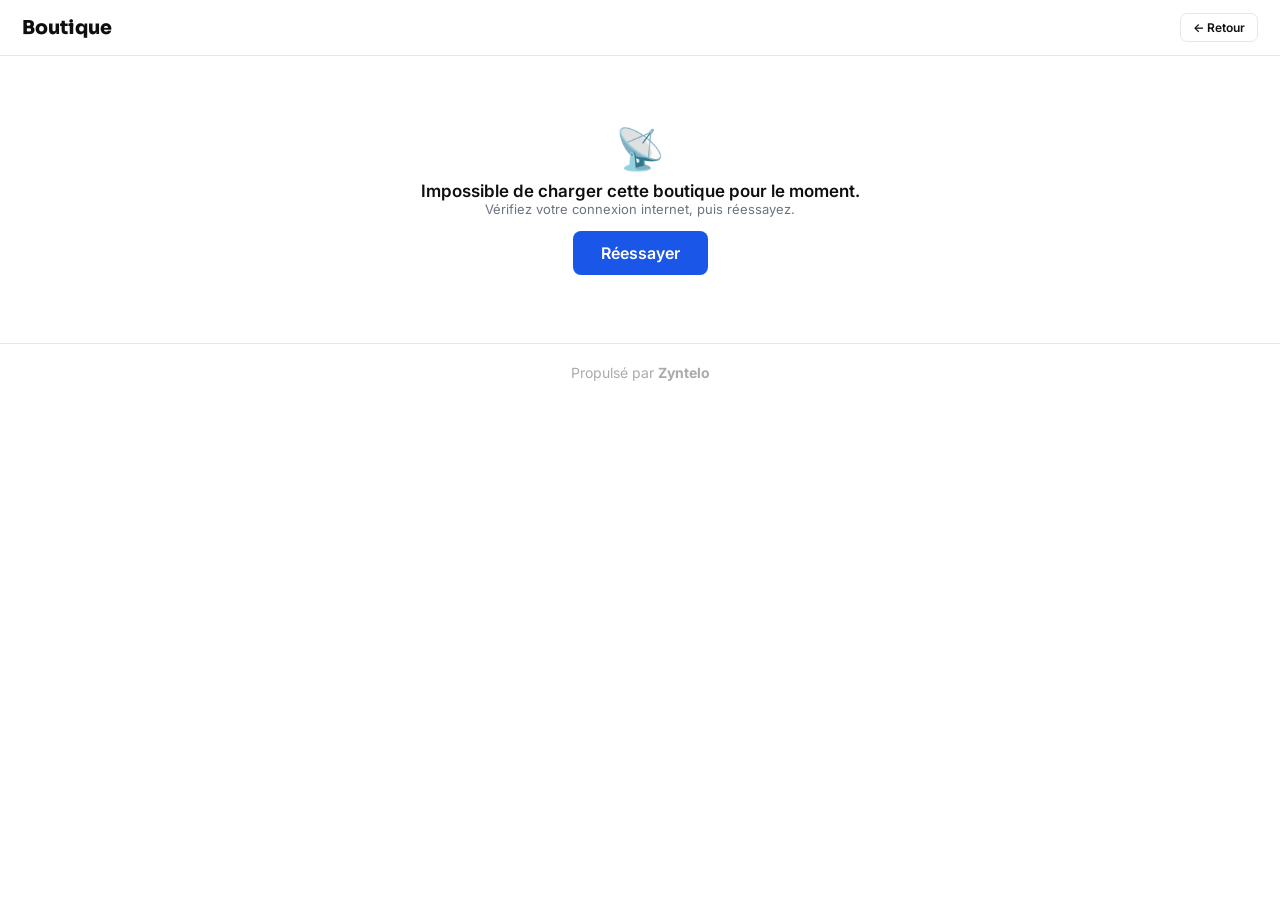
==== index.html @ 94889ce5 "Add files via upload" ====
<!DOCTYPE html>
<html lang="fr">
<head>
<meta charset="UTF-8">
<meta name="viewport" content="width=1024">
<meta name="apple-mobile-web-app-capable" content="yes">
<meta name="apple-mobile-web-app-status-bar-style" content="black-translucent">
<meta name="apple-mobile-web-app-title" content="Zyntelo">
<title>Zyntelo — Marketplace et boutiques en ligne protégées en Côte d'Ivoire</title>
<meta name="description" content="Zyntelo est une marketplace multi-boutiques en Côte d'Ivoire. Créez votre boutique en ligne gratuitement, vendez avec Zyn Assurance (paiement protégé jusqu'à la livraison), gérez vos commandes, livreurs et équipe depuis votre téléphone.">
<link rel="manifest" href="/manifest.json">
<meta name="theme-color" content="#1A56E8">
<link rel="apple-touch-icon" href="/icon-192.png">
<link rel="preconnect" href="https://fonts.googleapis.com">
<link rel="preconnect" href="https://fonts.gstatic.com" crossorigin>
<link rel="stylesheet" href="https://fonts.googleapis.com/css2?family=Inter:wght@400;500;600;700;800&family=Syne:wght@700;800&family=Sora:wght@400;600;700;800&family=Poppins:wght@400;500;600;700;800&family=Roboto:wght@400;500;700&family=Lato:wght@400;700&family=Montserrat:wght@400;500;700;800&family=Nunito:wght@400;600;700;800&family=Playfair+Display:wght@400;600;700;800&display=swap" media="print" onload="this.media='all'">
<link rel="stylesheet" href="/styles.css?v=1">
</head>
<body>

<div id="loading"><div class="spin"></div>Chargement de Zyntelo…<div id="loading-slow" style="display:none;flex-direction:column;align-items:center;gap:14px;margin-top:6px;text-align:center;padding:0 24px"><span style="font-size:18px;color:var(--black);font-weight:600">La connexion est plus lente que prévu.</span><span style="font-size:15px;color:var(--gray);font-weight:500">Vérifiez votre connexion internet, puis réessayez.</span><button type="button" onclick="location.reload()" style="background:var(--blue);color:#fff;border:none;border-radius:10px;padding:14px 32px;font-size:17px;font-weight:700;cursor:pointer">Réessayer</button></div></div>
<script>
// Surveillance indépendante du reste de l'application : si l'écran de
// chargement est toujours affiché après 15 s (réseau lent, ressource
// filtrée, erreur imprévue), on affiche un message clair et un bouton
// « Réessayer » — jamais de chargement infini sans explication. Si le
// chargement aboutit ensuite, l'écran disparaît normalement.
setTimeout(function () {
  var l = document.getElementById('loading');
  var m = document.getElementById('loading-slow');
  if (l && m && !l.classList.contains('hide')) m.style.display = 'flex';
}, 15000);
</script>
<div id="pwa-install-banner" class="pwa-install-banner">
  <div class="pib-ico">📲</div>
  <div class="pib-text"><strong>Installez Zyntelo</strong>Accès rapide depuis votre écran d'accueil, comme une vraie application.</div>
  <button class="pib-btn" onclick="triggerInstall()">Installer</button>
  <button class="pib-close" onclick="hideInstallBanner(true)">✕</button>
</div>
<div id="toast"></div>
<div id="order-notif">
  <div class="on-header">
    <svg class="on-logo" viewBox="0 0 36 36" fill="none" xmlns="http://www.w3.org/2000/svg">
      <rect width="36" height="36" rx="8" fill="#fff" fill-opacity=".15"/>
      <circle cx="18" cy="18" r="12" stroke="#fff" stroke-width="2" fill="none"/>
      <text x="18" y="23" text-anchor="middle" font-family="Syne,sans-serif" font-weight="800" font-size="15" fill="#fff">Z</text>
    </svg>
    <span class="on-brand">Zyntelo</span>
    <span class="on-label">Nouvelle commande</span>
  </div>
  <div class="on-body">
    <div class="on-title">🛒 Commande reçue !</div>
    <div class="on-row"><span class="on-row-lbl">Client</span><span class="on-row-val" id="on-prenom"></span></div>
    <div class="on-row"><span class="on-row-lbl">Ville</span><span class="on-row-val" id="on-ville"></span></div>
    <div class="on-row"><span class="on-row-lbl">Quartier</span><span class="on-row-val" id="on-qrt"></span></div>
    <div class="on-row"><span class="on-row-lbl">Téléphone</span><span class="on-row-val" id="on-tel"></span></div>
    <div class="on-row"><span class="on-row-lbl">Produit</span><span class="on-row-val" id="on-prod"></span></div>
    <div class="on-total">
      <span class="on-total-lbl">Total à encaisser</span>
      <span class="on-total-val" id="on-total"></span>
    </div>
  </div>
  <div class="on-footer">
    <button class="on-close" onclick="closeOrderNotif()">Fermer</button>
    <button class="on-view" onclick="goToOrdersFromNotif()">Voir la commande →</button>
  </div>
</div>
<button id="mobile-menu-btn" onclick="toggleMobileSidebar()" aria-label="Menu">☰</button>
<div id="mobile-sidebar-overlay" onclick="closeMobileSidebar()"></div>

<!-- ═══════════════════════════════════════
     LANDING
═══════════════════════════════════════ -->
<div id="s-land" class="screen nl-screen">
  <nav class="nl-nav">
    <div class="nl-wrap nl-nav-inner">
      <div class="nl-logo"><span class="nl-logo-mark">Z</span>Zyntelo</div>
      <div class="nl-nav-btns">
        <button class="nl-nav-ghost" onclick="go('s-about')">À propos</button>
        <button class="nl-nav-ghost" onclick="goToMarketplace()">🛒 Marketplace</button>
        <button class="nl-nav-ghost" id="land-myspace-btn" style="display:none" onclick="goToMySpace()">📂 Mon espace</button>
        <button class="nl-nav-ghost" id="land-logout-btn" style="display:none;color:#FF6B6B" onclick="logout()">Déconnexion</button>
        <button class="nl-nav-ghost" onclick="showPerfLog()" style="font-size:9px;opacity:.15" title="Diagnostic performance">📊</button>
        <button class="nl-nav-ghost" onclick="go('s-login')">Se connecter</button>
        <button class="nl-nav-btn" onclick="go('s-register')">Créer ma boutique</button>
      </div>
    </div>
  </nav>

  <header class="nl-hero">
    <div class="nl-hero-glow"></div>
    <div class="nl-wrap">
      <div class="nl-badge-free"><span class="nl-dot"></span>1 mois d'essai gratuit — sans engagement</div>
      <h1>Votre boutique en ligne,<br><span class="nl-grad">prête en quelques minutes</span></h1>
      <p>Zyntelo donne aux commerçants africains tous les outils pour vendre en ligne, gérer leurs commandes et faire grandir leur activité — sans complexité, sans gros budget.</p>
      <div class="nl-cta">
        <button class="nl-btn-primary" onclick="go('s-register')">Créer ma boutique gratuitement →</button>
        <button class="nl-btn-ghost" onclick="demoPreview()">👁 Voir une démo</button>
      </div>
      <div class="nl-hero-note">Aucune carte requise pour commencer · Configuration en 5 minutes</div>
    </div>
  </header>

  <div class="nl-wrap">
    <div class="nl-trust nl-reveal">
      <div class="nl-trust-item"><div class="nl-trust-num">5 min</div><div class="nl-trust-lbl">pour ouvrir sa boutique</div></div>
      <div class="nl-trust-item"><div class="nl-trust-num">0 F</div><div class="nl-trust-lbl">le premier mois</div></div>
      <div class="nl-trust-item"><div class="nl-trust-num">100%</div><div class="nl-trust-lbl">depuis le téléphone</div></div>
    </div>
  </div>

  <section class="nl-section" style="background:linear-gradient(160deg,#0B2D8C,#1A56E8);padding:56px 0">
    <div class="nl-wrap">
      <div class="nl-section-head nl-reveal">
        <div class="nl-eyebrow" style="color:rgba(255,255,255,0.7)">Notre différence</div>
        <h2 style="color:#fff">🛡️ Zyn Assurance — le paiement protégé</h2>
        <p style="color:rgba(255,255,255,0.85)">Le client est protégé. Le marchand est protégé.</p>
      </div>
    </div>
  </section>

  <section class="nl-section">
    <div class="nl-wrap">
      <div class="nl-section-head nl-reveal">
        <div class="nl-eyebrow">Tout-en-un</div>
        <h2>Tout ce qu'il faut pour vendre</h2>
        <p>Une seule plateforme, pensée pour les vendeurs. Pas besoin de dix applications différentes.</p>
      </div>
      <div class="nl-grid">
        <div class="nl-card nl-reveal"><div class="nl-card-ico">🛒</div><h3>Marketplace commune</h3><p>Votre boutique est aussi visible sur la Marketplace Zyntelo, où des clients découvrent des centaines de produits — une source de visibilité en plus de votre lien personnel.</p></div>
        <div class="nl-card nl-reveal"><div class="nl-card-ico">💬</div><h3>Messagerie directe</h3><p>Vos clients peuvent vous écrire directement depuis la fiche produit, quand ils sont dans un autre pays — et payer directement avec Zyn Assurance.</p></div>
        <div class="nl-card nl-reveal"><div class="nl-card-ico">🏪</div><h3>Boutique personnalisée</h3><p>Couleurs, logo, bannière, nom de domaine propre. Votre boutique vous ressemble, partageable par un simple lien.</p></div>
        <div class="nl-card nl-reveal"><div class="nl-card-ico">📦</div><h3>Produits &amp; stocks</h3><p>Fiches produits avec variantes, gestion du stock en temps réel, alertes automatiques.</p></div>
        <div class="nl-card nl-reveal"><div class="nl-card-ico">🛵</div><h3>Livreurs intégrés</h3><p>Assignez vos livraisons à vos livreurs directement depuis Zyntelo, avec leur propre espace de suivi.</p></div>
        <div class="nl-card nl-reveal"><div class="nl-card-ico">📋</div><h3>Commandes en direct</h3><p>Recevez et validez vos commandes en un clic, avec notification instantanée sur votre téléphone.</p></div>
        <div class="nl-card nl-reveal"><div class="nl-card-ico">📈</div><h3>Statistiques claires</h3><p>Chiffre d'affaires, bénéfices, performances — suivez tout en temps réel, sans calcul manuel.</p></div>
        <div class="nl-card nl-reveal"><div class="nl-card-ico">🔥</div><h3>Promotions intelligentes</h3><p>Créez des offres à paliers pour vendre plus, et fidélisez vos clients facilement.</p></div>
        <div class="nl-card nl-reveal"><div class="nl-card-ico">👥</div><h3>Gestion d'équipe</h3><p>Ajoutez des gérants avec des accès limités et sécurisés pour vous aider au quotidien.</p></div>
      </div>
    </div>
  </section>

  <section class="nl-section" style="padding-top:20px;">
    <div class="nl-wrap">
      <div class="nl-section-head nl-reveal">
        <div class="nl-eyebrow">Tarif unique</div>
        <h2>Simple et transparent</h2>
      </div>
      <div class="nl-pricing nl-reveal">
        <div class="nl-pricing-glow"></div>
        <div class="nl-free-tag">★ 1er mois offert</div>
        <h3>Accès complet</h3>
        <div class="nl-price-line"><span class="nl-price-amt">5 000</span> <span class="nl-price-per">F CFA / mois</span></div>
        <div class="nl-sub">après votre mois gratuit · sans engagement · résiliable à tout moment</div>
        <ul>
          <li><span class="nl-check">✓</span> Toutes les fonctionnalités, sans restriction</li>
          <li><span class="nl-check">✓</span> Mises à jour incluses en continu</li>
          <li><span class="nl-check">✓</span> Paiement automatique Mobile Money &amp; carte</li>
          <li><span class="nl-check">✓</span> Support et centre d'aide intégré</li>
        </ul>
        <button class="nl-btn-primary" style="width:100%;justify-content:center;" onclick="go('s-register')">Commencer gratuitement</button>
      </div>
    </div>
  </section>

  <section class="nl-final">
    <div class="nl-wrap">
      <h2 class="nl-reveal">Prêt à lancer votre boutique ?</h2>
      <p class="nl-reveal">Rejoignez les entrepreneurs qui font grandir le commerce digital africain.</p>
      <button class="nl-btn-primary nl-reveal" onclick="go('s-register')" style="font-size:17px;padding:17px 38px;">Créer ma boutique maintenant →</button>
    </div>
  </section>

  <div class="empreinte-wrap" id="empreinte-strip-wrap" style="display:none">
    <p class="empreinte-label">Ils nous font confiance</p>
    <div class="empreinte-track" id="empreinte-strip-track"></div>
  </div>

  <footer class="nl-footer">
    <div class="nl-wrap">
      <div class="nl-logo"><span class="nl-logo-mark">Z</span>Zyntelo</div>
      <p>Pour faire grandir le commerce digital africain.</p>
      <p style="margin-top:14px"><a onclick="go('s-privacy')" style="color:#8B95AD;text-decoration:underline;cursor:pointer;font-size:13px">Politique de confidentialité</a></p>
      <p style="margin-top:10px;opacity:0.6;">© 2026 Zyntelo · Tous droits réservés</p>
    </div>
  </footer>
</div>

<!-- ═══════════════════════════════════════
     À PROPOS
═══════════════════════════════════════ -->
<div id="s-about" class="screen">
  <nav class="land-nav">
    <div class="zlogo"><svg class="zlogo-svg" viewBox="0 0 36 36"><rect width="36" height="36" rx="8" fill="#1A56E8"/><text x="4" y="28" font-family="Syne,sans-serif" font-weight="800" font-size="24" fill="white">Z</text><circle cx="18" cy="5" r="3" fill="white"/></svg><span class="zlogo-name">Zyntelo</span></div>
    <div class="land-nav-btns">
      <button class="btn btn-ghost" onclick="go('s-land')">← Accueil</button>
    </div>
  </nav>
  <div class="about-wrap">
    <div class="about-card">
      <img id="about-photo" src="" style="display:none" class="about-photo-img">
      <div id="about-photo-placeholder" class="about-photo-placeholder">👤</div>
      <div class="about-name" id="about-name">Bethuel Ibo</div>
      <div class="about-title" id="about-title">Fondateur &amp; CEO de Zyntelo</div>
      <div class="about-bio" id="about-bio"></div>
    </div>
    <div class="reviews-section">
      <h3 class="reviews-title">À propos de nos utilisateurs</h3>
      <div class="reviews-summary">
        <span class="reviews-summary-stars" id="reviews-avg-stars">☆☆☆☆☆</span>
        <span id="reviews-avg-text" style="font-size:13px;color:var(--gray)"></span>
      </div>
      <div id="reviews-list"></div>
    </div>
  </div>
</div>
<div id="s-privacy" class="screen">
  <nav class="land-nav">
    <div class="zlogo"><svg class="zlogo-svg" viewBox="0 0 36 36"><rect width="36" height="36" rx="8" fill="#1A56E8"/><text x="4" y="28" font-family="Syne,sans-serif" font-weight="800" font-size="24" fill="white">Z</text><circle cx="18" cy="5" r="3" fill="white"/></svg><span class="zlogo-name">Zyntelo</span></div>
    <div class="land-nav-btns">
      <button class="btn btn-ghost" onclick="go('s-land')">← Accueil</button>
    </div>
  </nav>
  <div class="about-wrap">
    <div class="about-card" style="text-align:left">
      <h2 style="font-family:'Sora',sans-serif;font-weight:800;margin-bottom:6px">Politique de confidentialité</h2>
      <p style="color:var(--gray);font-size:13px;margin-bottom:24px">Dernière mise à jour : juillet 2026</p>

      <h3 style="font-size:16px;margin:20px 0 8px">1. Qui sommes-nous</h3>
      <p style="color:var(--ink2);line-height:1.7">Zyntelo est une plateforme de marketplace multi-boutiques qui met en relation des marchands et des clients en Afrique. Cette politique explique quelles données nous collectons, pourquoi, et comment elles sont protégées — pour les clients, les marchands, leurs gérants, et les livreurs.</p>

      <h3 style="font-size:16px;margin:20px 0 8px">2. Données que nous collectons</h3>
      <p style="color:var(--ink2);line-height:1.7"><strong>Clients :</strong> nom, numéro de téléphone, ville, quartier, et — si vous créez un compte — votre email et mot de passe (jamais stocké en clair). Historique de commandes, favoris, et messages échangés avec les marchands (y compris images ou fichiers envoyés dans le chat).</p>
      <p style="color:var(--ink2);line-height:1.7"><strong>Marchands et gérants :</strong> nom, email, numéro de téléphone, informations de la boutique (nom, logo, description), et mot de passe (jamais stocké en clair).</p>
      <p style="color:var(--ink2);line-height:1.7"><strong>Livreurs :</strong> nom, numéro de téléphone, photo de profil, et si le marchand les demande, une copie recto/verso de la pièce d'identité — conservée de façon strictement privée, jamais accessible publiquement.</p>
      <p style="color:var(--ink2);line-height:1.7"><strong>Paiements :</strong> lorsque vous payez sur Zyntelo (abonnement marchand ou "Zyn Assurance"), la transaction est traitée par notre prestataire de paiement partenaire. Nous ne recevons et ne stockons jamais votre numéro de carte bancaire complet ni vos codes secrets — seule une référence de transaction est conservée de notre côté.</p>

      <h3 style="font-size:16px;margin:20px 0 8px">3. Zyn Assurance — paiements protégés</h3>
      <p style="color:var(--ink2);line-height:1.7">Lorsqu'un client paie via Zyn Assurance, les fonds transitent par le compte de Zyntelo chez son prestataire de paiement, le temps que la commande soit confirmée (ou automatiquement après 7 jours). Ce mécanisme sert uniquement à sécuriser la transaction entre client et marchand — Zyntelo ne conserve ces fonds à aucun moment comme les siens propres.</p>

      <h3 style="font-size:16px;margin:20px 0 8px">4. Avec qui vos données sont partagées</h3>
      <p style="color:var(--ink2);line-height:1.7">Nous faisons appel à des prestataires techniques pour faire fonctionner Zyntelo : un hébergeur de base de données sécurisé, un service d'envoi d'emails transactionnels, et un ou plusieurs prestataires de paiement agréés. Ces prestataires n'accèdent à vos données que dans la stricte mesure nécessaire à leur service, et n'ont pas le droit de les utiliser à d'autres fins. <strong>Zyntelo ne vend ni ne partage vos données à des fins publicitaires ou commerciales.</strong></p>

      <h3 style="font-size:16px;margin:20px 0 8px">5. Messagerie entre clients et marchands</h3>
      <p style="color:var(--ink2);line-height:1.7">Les conversations entre un client et un marchand (et ses gérants) sont visibles par les deux parties concernées, et par l'équipe Zyntelo en cas de besoin (litige, signalement, support). Les images et fichiers partagés sont stockés de façon sécurisée et ne sont accessibles qu'aux participants de la conversation.</p>

      <h3 style="font-size:16px;margin:20px 0 8px">6. Sécurité de vos données</h3>
      <p style="color:var(--ink2);line-height:1.7">Les mots de passe sont chiffrés et ne sont jamais stockés en clair. L'accès à vos données est protégé par des règles strictes garantissant que chaque personne (client, marchand, gérant, livreur, administrateur) ne peut voir que ce qui la concerne directement.</p>

      <h3 style="font-size:16px;margin:20px 0 8px">7. Vos droits</h3>
      <p style="color:var(--ink2);line-height:1.7">Vous pouvez demander à tout moment l'accès, la correction ou la suppression de vos données personnelles en contactant le Centre d'aide de la plateforme. Nous répondrons dans un délai raisonnable.</p>

      <h3 style="font-size:16px;margin:20px 0 8px">8. Responsabilité des marchands</h3>
      <p style="color:var(--ink2);line-height:1.7">Les marchands sont responsables des informations et produits qu'ils publient sur leur boutique. Ils sont surveillés par Zyntelo afin de protéger les clients contre les comportements abusifs.</p>

      <h3 style="font-size:16px;margin:20px 0 8px">9. Signalements et sécurité</h3>
      <p style="color:var(--ink2);line-height:1.7">Toute fraude, arnaque ou comportement abusif signalé peut entraîner un avertissement, une suspension temporaire ou la suppression définitive de la boutique concernée. Chaque signalement est étudié attentivement par notre équipe d'administration.</p>

      <h3 style="font-size:16px;margin:20px 0 8px">Notre engagement</h3>
      <p style="color:var(--ink2);line-height:1.7">Zyntelo s'engage à offrir un environnement fiable, transparent et sécurisé, aussi bien pour les acheteurs que pour les vendeurs.</p>

      <p style="color:var(--gray);font-size:13px;margin-top:28px">Pour toute question concernant cette politique, contactez-nous via le Centre d'aide de la plateforme.</p>
    </div>
  </div>
</div>
<div id="s-login" class="screen">
  <div class="auth-wrap">
    <div class="auth-box">
      <div class="auth-logo"><svg width="44" height="44" viewBox="0 0 36 36"><rect width="36" height="36" rx="8" fill="#1A56E8"/><text x="4" y="28" font-family="Syne,sans-serif" font-weight="800" font-size="24" fill="white">Z</text><circle cx="18" cy="5" r="3" fill="white"/></svg></div>
      <h2>Bon retour 👋</h2>
      <p class="sub">Connectez-vous à votre espace commerçant</p>
      <div class="fgrp"><label>Email</label><input id="li-email" type="email" placeholder="votre@email.com"></div>
      <div class="fgrp"><label>Mot de passe</label><input id="li-pass" type="password" placeholder="••••••••" onkeydown="if(event.key==='Enter')doLogin()"></div>
      <div style="display:flex;align-items:center;gap:8px;margin-bottom:14px">
        <input type="checkbox" id="li-remember" checked style="width:auto">
        <label for="li-remember" style="font-size:12px;color:var(--gray);text-transform:none;letter-spacing:0">Rester connecté</label>
        <a onclick="openForgotPassword()" style="margin-left:auto;font-size:13px;color:var(--blue);font-weight:600;cursor:pointer">Mot de passe oublié ?</a>
      </div>
      <button class="btn btn-red btn-w" onclick="doLogin()">Se connecter</button>
      <button class="btn btn-ghost btn-w" style="margin-top:8px" onclick="go('s-gerant-login')">👤 Gérant</button>
      <button class="btn btn-ghost btn-w" style="margin-top:8px" onclick="go('s-livreur-login')">🛵 Livreur</button>
      <div class="auth-switch">Pas de compte ? <a onclick="go('s-register')">Créer une boutique</a></div>
    </div>
  </div>
</div>

<!-- ═══════════════════════════════════════
     REGISTER
═══════════════════════════════════════ -->
<div id="s-register" class="screen">
  <div class="auth-wrap">
    <div class="auth-box">
      <div class="auth-logo"><svg width="44" height="44" viewBox="0 0 36 36"><rect width="36" height="36" rx="8" fill="#1A56E8"/><text x="4" y="28" font-family="Syne,sans-serif" font-weight="800" font-size="24" fill="white">Z</text><circle cx="18" cy="5" r="3" fill="white"/></svg></div>
      <h2>Créez votre boutique</h2>
      <p class="sub">Lancez-vous en quelques minutes</p>
      <div class="fgrp"><label>Nom complet *</label><input id="rg-name" placeholder="Jean Kouassi"></div>
      <div class="fgrp"><label>WhatsApp *</label>
        <div class="phone-grp">
          <div class="ctry-sel" id="rg-wa-cc-wrap"><button type="button" class="ctry-sel-btn" onclick="toggleCountryDropdown('rg-wa-cc')"><span id="rg-wa-cc-label">🇨🇮 +225</span><span class="ctry-sel-arrow">▾</span></button><input type="hidden" id="rg-wa-cc" value="+225"><div class="ctry-sel-dropdown" id="rg-wa-cc-dropdown" style="display:none"><input type="text" class="ctry-sel-search" placeholder="Rechercher un pays…" oninput="filterCountryDropdown('rg-wa-cc', this.value)" onclick="event.stopPropagation()"><div class="ctry-sel-list" id="rg-wa-cc-list"></div></div></div>
          <input id="rg-wa-num" type="tel" inputmode="numeric" placeholder="07 XX XX XX XX">
        </div>
      </div>
      <div class="fgrp"><label>Nom de la boutique *</label><input id="rg-shop" placeholder="Mode Abidjan"></div>
      <div class="fgrp"><label>Email *</label><input id="rg-email" type="email" placeholder="votre@email.com"></div>
      <div class="fgrp"><label>Mot de passe *</label><input id="rg-pass" type="password" placeholder="Minimum 6 caractères"></div>
      <button class="btn btn-red btn-w" onclick="doRegister()">Créer ma boutique</button>
      <div class="auth-switch">Déjà un compte ? <a onclick="go('s-login')">Se connecter</a></div>
    </div>
  </div>
</div>

<!-- ═══════════════════════════════════════
     ADMIN LOGIN
═══════════════════════════════════════ -->
<div id="s-verify-otp" class="screen">
  <div class="auth-wrap">
    <div class="auth-box">
      <div class="auth-logo"><svg width="44" height="44" viewBox="0 0 36 36"><rect width="36" height="36" rx="8" fill="#1A56E8"/><text x="4" y="28" font-family="Syne,sans-serif" font-weight="800" font-size="24" fill="white">Z</text><circle cx="18" cy="5" r="3" fill="white"/></svg></div>
      <h2>Vérifiez votre e-mail</h2>
      <p class="sub">Nous avons envoyé un code de confirmation à <strong id="otp-email"></strong>.<br>Pensez à regarder aussi dans vos spams.</p>
      <div class="fgrp"><label>Code de confirmation</label>
        <input id="otp-code" type="text" inputmode="numeric" autocomplete="one-time-code" maxlength="10" placeholder="123456" style="text-align:center;letter-spacing:8px;font-size:24px;font-weight:700" onkeydown="if(event.key==='Enter')verifySignupOtp()">
      </div>
      <button class="btn btn-red btn-w" id="otp-submit" onclick="verifySignupOtp()">Confirmer</button>
      <button class="btn btn-ghost btn-w" id="otp-resend" style="margin-top:10px" onclick="resendSignupOtp()">Renvoyer le code</button>
      <div class="auth-switch">Déjà confirmé ? <a onclick="go('s-login')">Se connecter</a></div>
    </div>
  </div>
</div>

<div id="s-reset-password" class="screen">
  <div class="auth-wrap">
    <div class="auth-box">
      <div class="auth-logo"><svg width="44" height="44" viewBox="0 0 36 36"><rect width="36" height="36" rx="8" fill="#1A56E8"/><text x="4" y="28" font-family="Syne,sans-serif" font-weight="800" font-size="24" fill="white">Z</text><circle cx="18" cy="5" r="3" fill="white"/></svg></div>
      <h2>Mot de passe oublié</h2>
      <div id="rp-step-email">
        <p class="sub">Entrez l'e-mail de votre compte : nous vous enverrons un code de 6 chiffres.</p>
        <div class="fgrp"><label>Email</label><input id="rp-email" type="email" placeholder="votre@email.com" onkeydown="if(event.key==='Enter')sendResetCode()"></div>
        <button class="btn btn-red btn-w" id="rp-send" onclick="sendResetCode()">Recevoir un code</button>
      </div>
      <div id="rp-step-code" style="display:none">
        <p class="sub">Si un compte existe avec <strong id="rp-email-label"></strong>, un code vient d'y être envoyé.<br>Pensez à regarder aussi dans vos spams.</p>
        <div class="fgrp"><label>Code reçu par e-mail</label>
          <input id="rp-code" type="text" inputmode="numeric" autocomplete="one-time-code" maxlength="10" placeholder="123456" style="text-align:center;letter-spacing:8px;font-size:24px;font-weight:700">
        </div>
        <div class="fgrp"><label>Nouveau mot de passe</label><input id="rp-pass" type="password" placeholder="Minimum 6 caractères" onkeydown="if(event.key==='Enter')confirmResetPassword()"></div>
        <button class="btn btn-red btn-w" id="rp-confirm" onclick="confirmResetPassword()">Changer mon mot de passe</button>
        <button class="btn btn-ghost btn-w" id="rp-resend" style="margin-top:10px" onclick="sendResetCode(true)">Renvoyer le code</button>
      </div>
      <div class="auth-switch"><a onclick="go('s-login')">← Retour à la connexion</a></div>
    </div>
  </div>
</div>

<div id="s-admin-login" class="screen">
  <div class="auth-wrap">
    <div class="auth-box">
      <h2>Administration Zyntelo</h2>
      <p class="sub">Accès réservé au propriétaire</p>
      <div class="fgrp"><label>Email admin</label><input id="adm-email" type="email" placeholder="admin@zyntelo.com"></div>
      <div class="fgrp"><label>Mot de passe</label><input id="adm-code" type="password" placeholder="Mot de passe" onkeydown="if(event.key==='Enter')doAdminLogin()"></div>
      <button class="btn btn-blue btn-w" onclick="doAdminLogin()">Accéder</button>
      <div class="auth-switch"><a onclick="go('s-login')">← Retour</a></div>
    </div>
  </div>
</div>

<!-- ═══════════════════════════════════════
     CONNEXION GÉRANT
═══════════════════════════════════════ -->
<div id="s-gerant-login" class="screen">
  <div class="auth-wrap">
    <div class="auth-box">
      <h2>Espace Gérant</h2>
      <p class="sub">Connectez-vous avec l'email et le code reçus par invitation</p>
      <div class="fgrp"><label>Email</label><input id="gl-email" type="email" placeholder="votre@email.com"></div>
      <div class="fgrp"><label>Code à 6 chiffres</label><input id="gl-code" type="text" inputmode="numeric" maxlength="6" placeholder="123456" onkeydown="if(event.key==='Enter')doGerantLogin()"></div>
      <button class="btn btn-blue btn-w" onclick="doGerantLogin()">Accéder à mon espace</button>
      <div class="auth-switch"><a onclick="go('s-login')">← Retour</a></div>
    </div>
  </div>
</div>

<!-- ═══════════════════════════════════════
     ESPACE LIVREUR (v100)
═══════════════════════════════════════ -->
<div id="s-livreur-login" class="screen">
  <div class="auth-wrap">
    <div class="auth-box">
      <h2>Espace Livreur</h2>
      <p class="sub">Connectez-vous avec votre numéro et le code reçu de votre marchand</p>
      <div class="fgrp"><label>Numéro de téléphone</label>
        <div class="phone-grp">
          <div class="ctry-sel" id="lv-phone-cc-wrap"><button type="button" class="ctry-sel-btn" onclick="toggleCountryDropdown('lv-phone-cc')"><span id="lv-phone-cc-label">🇨🇮 +225</span><span class="ctry-sel-arrow">▾</span></button><input type="hidden" id="lv-phone-cc" value="+225"><div class="ctry-sel-dropdown" id="lv-phone-cc-dropdown" style="display:none"><input type="text" class="ctry-sel-search" placeholder="Rechercher un pays…" oninput="filterCountryDropdown('lv-phone-cc', this.value)" onclick="event.stopPropagation()"><div class="ctry-sel-list" id="lv-phone-cc-list"></div></div></div>
          <input id="lv-phone-num" type="tel" inputmode="numeric" placeholder="07 XX XX XX XX">
        </div>
      </div>
      <div class="fgrp"><label>Code d'accès</label><input id="lv-code" type="text" placeholder="Code reçu du marchand" onkeydown="if(event.key==='Enter')doLivreurLogin()"></div>
      <button class="btn btn-blue btn-w" onclick="doLivreurLogin()">Voir mes livraisons</button>
      <div class="auth-switch"><a onclick="go('s-login')">← Retour</a></div>
    </div>
  </div>
</div>

<div id="s-livreur" class="screen" style="background:var(--bg)">
  <div style="max-width:640px;margin:0 auto;padding:16px">
    <div class="card" style="display:flex;align-items:center;gap:12px">
      <div id="lv-ava" style="width:46px;height:46px;border-radius:50%;background:var(--blue-l);display:flex;align-items:center;justify-content:center;font-weight:800;color:var(--blue);overflow:hidden;flex-shrink:0">🛵</div>
      <div style="flex:1;min-width:0">
        <div style="font-weight:800" id="lv-name">Livreur</div>
        <div style="font-size:12px;color:var(--gray)" id="lv-shop">Boutique</div>
      </div>
      <button class="btn btn-sm" style="background:var(--blue-l);color:var(--blue)" onclick="loadLivreurOrders()">🔄</button>
      <button class="btn btn-sm" style="background:var(--red-l);color:var(--red)" onclick="livreurLogout()">Quitter</button>
    </div>
    <div id="lv-orders"><div class="empty card"><div class="empty-ico">⏳</div><p>Chargement…</p></div></div>
  </div>
</div>

<!-- ═══════════════════════════════════════
     DASHBOARD COMMERÇANT
═══════════════════════════════════════ -->
<div id="s-dash" class="flex-screen">
  <aside class="sidebar">
    <div class="sb-logo">
      <div class="zlogo"><svg class="zlogo-svg" viewBox="0 0 36 36"><rect width="36" height="36" rx="8" fill="#1A56E8"/><text x="4" y="28" font-family="Syne,sans-serif" font-weight="800" font-size="24" fill="white">Z</text><circle cx="18" cy="5" r="3" fill="white"/></svg><span class="zlogo-name w">Zyntelo</span></div>
    </div>
    <nav class="sb-nav">
      <div class="nav-item active" onclick="pg('p-overview',this)"><span class="ni"><i data-lucide="layout-dashboard"></i></span>Tableau de bord</div>
      <div class="nav-item" onclick="pg('p-boutique',this)"><span class="ni"><i data-lucide="store"></i></span>Ma boutique</div>
      <div class="nav-item" onclick="pg('p-appearance',this)"><span class="ni"><i data-lucide="palette"></i></span>Apparence</div>
      <div class="nav-item" onclick="pg('p-produits',this)"><span class="ni"><i data-lucide="package"></i></span>Produits</div>
      <div class="nav-item" onclick="pg('p-promos',this)"><span class="ni"><i data-lucide="tag"></i></span>Offres promotionnelles</div>
      <div class="nav-item" onclick="pg('p-messages',this)"><span class="ni"><i data-lucide="message-circle"></i></span>Messages <span id="p-messages-badge" style="display:none;background:#E11D48;color:#fff;border-radius:10px;padding:1px 7px;font-size:11px;font-weight:700;margin-left:6px"></span></div>
      <div class="nav-item" onclick="pg('p-wallet',this)"><span class="ni"><i data-lucide="wallet"></i></span>Portefeuille</div>
      <div class="nav-item" onclick="pg('p-livraison',this)"><span class="ni"><i data-lucide="truck"></i></span>Livraison et expéditions</div>
      <div class="nav-item" onclick="pg('p-commandes',this)"><span class="ni"><i data-lucide="clipboard-list"></i></span>Commandes</div>
      <div class="nav-item" onclick="pg('p-clients-shop',this)"><span class="ni"><i data-lucide="users"></i></span>Clients</div>
      <div class="nav-item" onclick="pg('p-stock',this)"><span class="ni"><i data-lucide="archive"></i></span>Stock</div>
      <div class="nav-item" onclick="pg('p-stats',this)"><span class="ni"><i data-lucide="trending-up"></i></span>Statistiques</div>
      <div class="nav-item" onclick="pg('p-gerant',this)"><span class="ni"><i data-lucide="user-cog"></i></span>Gérant</div>
      <div class="nav-item" onclick="pg('p-livreurs',this)"><span class="ni"><i data-lucide="bike"></i></span>Livreurs</div>
      <div class="nav-item" onclick="pg('p-abo',this)"><span class="ni"><i data-lucide="credit-card"></i></span>Abonnement</div>
      <div class="nav-item gerant-only" style="display:none" onclick="pg('p-gerant-notifs',this)"><span class="ni"><i data-lucide="bell"></i></span>Notifications</div>
      <div class="nav-item" onclick="pg('p-aide',this)"><span class="ni"><i data-lucide="life-buoy"></i></span>Centre d'aide</div>
    </nav>
    <div class="sb-foot">
      <div class="u-info"><div class="u-ava" id="d-ava">J</div><div><div class="u-name" id="d-name">Mon compte</div><div class="u-plan" id="d-plan">Actif ✓</div></div></div>
      <button class="btn-logout" onclick="logout()">← Déconnexion</button>
    </div>
  </aside>
  <main class="dash-main">
    <div class="dash-body">
      <div class="blocked-bar" id="blocked-bar">⚠️ Votre boutique est <strong>bloquée</strong>. Renouvelez votre abonnement pour réactiver.</div>

      <!-- OVERVIEW -->
      <div class="dash-page on" id="p-overview">
        <div class="page-head"><h1>Tableau de bord</h1><p id="d-welcome">Bienvenue sur Zyntelo</p></div>
        <div class="stats-row">
          <div class="stat-box"><div class="stat-lbl">Commandes</div><div class="stat-val sv-blue" id="st-cmds">0</div></div>
          <div class="stat-box"><div class="stat-lbl">Chiffre d'affaires</div><div class="stat-val sv-green" id="st-ca">0 FCFA</div></div>
          <div class="stat-box"><div class="stat-lbl">Bénéfice net</div><div class="stat-val" id="st-ben">0 FCFA</div></div>
          <div class="stat-box"><div class="stat-lbl">Produits</div><div class="stat-val" id="st-prods">0</div></div>
        </div>
        <div id="dash-youtube-banner" style="display:none"></div>
        <div id="dash-annonces-wrap" style="display:none">
          <div class="card-title" style="margin:18px 0 10px">📣 Annonces</div>
          <div id="dash-annonces-list" style="display:flex;flex-direction:column;gap:10px"></div>
        </div>
      </div>

      <!-- BOUTIQUE SETTINGS -->
      <div class="dash-page" id="p-boutique">
        <div class="page-head"><h1>Ma boutique</h1><p>Personnalisez votre boutique</p></div>
        <div class="card">
          <div class="card-title">📢 Annonces animées (bandeau haut)</div>
          <p style="font-size:12px;color:var(--gray);margin-bottom:10px">Ajoutez plusieurs annonces, elles défileront automatiquement les unes après les autres.</p>
          <div id="ann-list"></div>
          <div class="fgrp"><label>Nouvelle annonce</label><input id="ann-new-txt" placeholder="🔥 Livraison gratuite ce weekend !" onkeydown="if(event.key==='Enter')addAnn()"></div>
          <button class="btn btn-blue btn-sm" onclick="addAnn()">+ Ajouter l'annonce</button>
        </div>
        <div class="card">
          <div class="card-title">🖼️ Logo de la boutique (facultatif)</div>
          <div style="display:flex;align-items:center;gap:14px;margin-bottom:10px">
            <img id="sh-logo-preview" src="" style="width:64px;height:64px;border-radius:12px;object-fit:cover;background:#f1f3f5;display:none;border:1px solid var(--border)">
            <div id="sh-logo-placeholder" style="width:64px;height:64px;border-radius:12px;background:#f1f3f5;display:flex;align-items:center;justify-content:center;font-size:24px;color:var(--gray)">🖼️</div>
            <div style="flex:1">
              <input type="file" id="sh-logo-input" accept="image/*" style="display:none" onchange="handleLogoSelect(this)">
              <button class="btn btn-ghost btn-sm" onclick="document.getElementById('sh-logo-input').click()">Choisir une image</button>
              <button class="btn btn-ghost btn-sm" id="sh-logo-remove-btn" style="display:none;color:var(--red)" onclick="removeLogo()">Retirer</button>
            </div>
          </div>
          <div id="sh-logo-status" style="font-size:12px;color:var(--gray)"></div>
        </div>
        <div class="card">
          <div class="card-title">🔗 Lien de votre boutique</div>
          <p style="font-size:12px;color:var(--gray);margin-bottom:8px">Partagez ce lien à vos clients, sur WhatsApp, Facebook, ou dans vos publicités.</p>
          <div style="display:flex;gap:8px;align-items:center">
            <input id="sh-public-link" readonly style="flex:1;font-size:16px;background:#f8f9fa" onclick="this.select()">
            <button class="btn btn-blue btn-sm" onclick="copyShopLink()">Copier</button>
          </div>
          <button class="btn btn-ghost btn-sm" style="margin-top:8px" onclick="previewMyShopHome()">👁 Voir ma boutique</button>
          <div class="fgrp" style="margin-top:14px">
            <label>Adresse personnalisée (ce qui apparaît après /b/)</label>
            <div style="display:flex;gap:8px;align-items:center">
              <input id="sh-slug-input" placeholder="african-s">
              <button class="btn btn-ghost btn-sm" onclick="changeShopSlug()">Modifier</button>
            </div>
            <p style="font-size:11px;color:var(--gray);margin-top:4px">⚠️ Si vous avez déjà partagé votre ancien lien, le changer le rendra invalide.</p>
          </div>
        </div>
        <div class="card">
          <div class="card-title">🖼️ Page d'accueil de la boutique</div>
          <div class="fgrp">
            <label>Image de présentation (facultatif)</label>
            <img id="sh-cover-preview" src="" style="display:none;width:100%;max-height:140px;object-fit:cover;border-radius:10px;margin-bottom:8px">
            <input type="file" id="sh-cover-input" accept="image/*" style="display:none" onchange="handleCoverSelect(this)">
            <button class="btn btn-ghost btn-sm" onclick="document.getElementById('sh-cover-input').click()">Choisir une image</button>
            <button class="btn btn-ghost btn-sm" id="sh-cover-remove-btn" style="display:none;color:var(--red)" onclick="removeCover()">Retirer</button>
          </div>
          <div class="fgrp"><label>Titre de la section produits</label><input id="sh-products-title" placeholder="Nos produits"></div>
          <button class="btn btn-blue btn-sm" onclick="saveProductsTitle()">Enregistrer le titre</button>
        </div>
        <div class="card">
          <div class="card-title">🏪 Informations boutique</div>
          <div class="fgrp"><label>Nom de la boutique</label><input id="sh-name" placeholder="Mode Abidjan"></div>
          <div class="fgrp"><label>Description courte</label><textarea id="sh-desc" rows="2" placeholder="Vêtements et accessoires…"></textarea></div>
          <div class="fgrp"><label>WhatsApp (reçus clients)</label>
            <div class="phone-grp">
              <div class="ctry-sel" id="sh-wa-cc-wrap"><button type="button" class="ctry-sel-btn" onclick="toggleCountryDropdown('sh-wa-cc')"><span id="sh-wa-cc-label">🇨🇮 +225</span><span class="ctry-sel-arrow">▾</span></button><input type="hidden" id="sh-wa-cc" value="+225"><div class="ctry-sel-dropdown" id="sh-wa-cc-dropdown" style="display:none"><input type="text" class="ctry-sel-search" placeholder="Rechercher un pays…" oninput="filterCountryDropdown('sh-wa-cc', this.value)" onclick="event.stopPropagation()"><div class="ctry-sel-list" id="sh-wa-cc-list"></div></div></div>
              <input id="sh-wa-num" type="tel" inputmode="numeric" placeholder="07 XX XX XX XX">
            </div>
          </div>
          <div class="fgrp"><label>Devise des prix</label>
            <select id="sh-currency">
              <option value="FCFA">FCFA — Franc CFA (Afrique de l'Ouest &amp; Centrale)</option>
              <option value="GNF">GNF — Franc guinéen (Guinée)</option>
              <option value="FC">FC — Franc congolais (RD Congo)</option>
              <option value="EUR">EUR — Euro (France)</option>
            </select>
          </div>
          <div class="fgrp" style="display:none"><label>Nom de domaine (optionnel)</label><input id="sh-domain" placeholder="monsite.com — vide = zyntelo.com/boutique/…"></div>
          <button class="btn btn-blue btn-sm" onclick="saveShop()">Enregistrer</button>
        </div>

        <div class="card">
          <div class="card-title">🌐 Nom de domaine personnalisé</div>
          <p style="font-size:12px;color:var(--gray);margin-bottom:12px">Utilisez votre propre nom de domaine (ex: maboutique.com) au lieu du lien Zyntelo par défaut. Vous devez d'abord avoir acheté ce domaine ailleurs (Namecheap, GoDaddy, OVH...).</p>
          <div id="domain-status-box" style="display:none;margin-bottom:12px;padding:12px;border-radius:8px;font-size:13px;"></div>
          <div class="fgrp"><label>Votre domaine</label><input id="cd-domain-input" placeholder="maboutique.com"></div>
          <div style="display:flex;gap:8px">
            <button class="btn btn-blue btn-sm" onclick="connectCustomDomain()">Connecter ce domaine</button>
            <button class="btn btn-ghost btn-sm" id="cd-recheck-btn" style="display:none" onclick="recheckCustomDomain()">Vérifier le statut</button>
            <button class="btn btn-ghost btn-sm" id="cd-remove-btn" style="display:none;color:var(--red)" onclick="removeCustomDomain()">Retirer</button>
          </div>
          <div id="domain-dns-instructions" style="display:none;margin-top:14px;padding:12px;background:#f8f9fa;border-radius:8px;font-size:12px;font-family:monospace;"></div>
        </div>
        <div class="card">
          <div class="card-title">📊 Pixels de suivi publicitaire</div>
          <p style="font-size:12px;color:var(--gray);margin-bottom:12px">Connectez vos pixels Facebook et TikTok pour suivre vos ventes générées par vos publicités, et créer des audiences de retargeting — exactement comme sur Shopify.</p>
          <div class="fgrp"><label>Facebook / Meta Pixel ID</label><input id="sh-fb-pixel" placeholder="Ex : 1234567890123456"></div>
          <div class="fgrp"><label>TikTok Pixel ID</label><input id="sh-tiktok-pixel" placeholder="Ex : CTV8XXXXXXXXXXXXXXXX"></div>
          <div class="fgrp">
            <label>Niveau de partage des données</label>
            <select id="sh-pixel-level" onchange="toggleCapiFields()">
              <option value="standard">Standard — comportement de navigation uniquement</option>
              <option value="enhanced">Enhanced — améliore la précision (téléphone/email chiffrés)</option>
              <option value="maximum">Maximum — ajoute l'API Conversions (suivi côté serveur, le plus fiable)</option>
            </select>
          </div>
          <div id="capi-fields-wrap" style="display:none">
            <p style="font-size:11.5px;color:var(--gray);margin:6px 0 10px">🔒 Ces identifiants sont stockés dans un espace séparé et sécurisé, jamais visible publiquement — même pas par tes propres clients.</p>
            <div class="fgrp"><label>Facebook — Token d'accès API Conversions</label><input id="sh-fb-capi-token" type="password" placeholder="Depuis Gestionnaire d'événements → Paramètres → API Conversions"></div>
            <div class="fgrp"><label>Facebook — Code d'événement de test (facultatif)</label><input id="sh-fb-test-code" placeholder="Ex : TEST12345"></div>
            <button class="btn btn-blue btn-sm" onclick="saveCapiSettings()">Enregistrer l'API Conversions</button>
          </div>
          <button class="btn btn-blue btn-sm" onclick="saveTrackingPixels()">Enregistrer les pixels</button>
          <p style="font-size:11px;color:var(--gray);margin-top:10px">💡 Ces identifiants se trouvent dans votre Gestionnaire d'événements Facebook, ou votre TikTok Ads Manager, sous "Pixels".</p>
        </div>
      </div>

      <!-- APPARENCE -->
      <div class="dash-page" id="p-appearance">
        <div class="page-head"><h1>🎨 Apparence</h1><p>Personnalisez les couleurs et polices de votre boutique, sans coder</p></div>

        <div class="card">
          <div class="card-title">📢 Annonce</div>
          <div class="form-row">
            <div class="fgrp"><label>Arrière-plan</label><div class="color-pick-row"><input type="color" id="ap-ann-bg"><input type="text" id="ap-ann-bg-hex" placeholder="#1A56E8" maxlength="7"></div></div>
            <div class="fgrp"><label>Couleur du texte</label><div class="color-pick-row"><input type="color" id="ap-ann-color"><input type="text" id="ap-ann-color-hex" placeholder="#FFFFFF" maxlength="7"></div></div>
          </div>
          <div class="form-row">
            <div class="fgrp"><label>Police</label><select id="ap-ann-font"></select></div>
            <div class="fgrp"><label>Taille du texte (px)</label><input type="number" id="ap-ann-size" min="10" max="28"></div>
          </div>
        </div>

        <div class="card">
          <div class="card-title">📄 Corps</div>
          <p style="font-size:11px;color:var(--gray);margin-top:-10px;margin-bottom:10px">S'applique à la zone entre l'annonce et le pied de page.</p>
          <div class="form-row">
            <div class="fgrp"><label>Arrière-plan</label><div class="color-pick-row"><input type="color" id="ap-body-bg"><input type="text" id="ap-body-bg-hex" placeholder="#FFFFFF" maxlength="7"></div></div>
            <div class="fgrp"><label>Couleur du texte</label><div class="color-pick-row"><input type="color" id="ap-body-color"><input type="text" id="ap-body-color-hex" placeholder="#0F0F0F" maxlength="7"></div></div>
          </div>
          <div class="form-row">
            <div class="fgrp"><label>Police</label><select id="ap-body-font"></select></div>
            <div class="fgrp"><label>Taille du texte (px)</label><input type="number" id="ap-body-size" min="10" max="28"></div>
          </div>
        </div>

        <div class="card">
          <div class="card-title">🛍️ Pages produits</div>
          <div class="form-row">
            <div class="fgrp"><label>Arrière-plan</label><div class="color-pick-row"><input type="color" id="ap-prod-bg"><input type="text" id="ap-prod-bg-hex" placeholder="#FFFFFF" maxlength="7"></div></div>
            <div class="fgrp"><label>Couleur du texte</label><div class="color-pick-row"><input type="color" id="ap-prod-color"><input type="text" id="ap-prod-color-hex" placeholder="#0F0F0F" maxlength="7"></div></div>
          </div>
          <div class="form-row">
            <div class="fgrp"><label>Police (texte courant)</label><select id="ap-prod-font"></select></div>
            <div class="fgrp"><label>Taille du texte (px)</label><input type="number" id="ap-prod-size" min="10" max="28"></div>
          </div>
          <div class="form-row">
            <div class="fgrp"><label>Police du titre produit</label><select id="ap-prod-title-font"></select></div>
            <div class="fgrp"><label>Taille du titre (px)</label><input type="number" id="ap-prod-title-size" min="14" max="48"></div>
          </div>
        </div>

        <div style="display:flex;gap:10px;margin-top:6px">
          <button class="btn btn-blue" onclick="saveAppearance()">Enregistrer l'apparence</button>
          <button class="btn btn-ghost" onclick="cancelAppearanceEdits()">Annuler les changements</button>
          <button class="btn btn-ghost" style="color:var(--red)" onclick="resetAppearance()">Réinitialiser (défaut Zyntelo)</button>
        </div>
      </div>

      <!-- PRODUITS -->
      <div class="dash-page" id="p-produits">
        <div class="page-head page-head-row">
          <div><h1>Produits</h1><p>Gérez votre catalogue</p></div>
          <button class="btn btn-blue btn-sm" id="btn-add-prod" onclick="showAddForm()">+ Ajouter un produit</button>
        </div>
        <!-- FORMULAIRE ADD/EDIT -->
        <div class="card" id="prod-form" style="display:none">
          <div class="card-title" id="prod-form-title">➕ Nouveau produit</div>
          <input type="hidden" id="pf-id">
          <div class="fgrp"><label>Nom du produit *</label><input id="pf-name" placeholder="Robe africaine imprimée"></div>
          <div class="fgrp">
            <label>Photos du produit</label>
            <label class="upload-zone" for="pf-imgs"><input type="file" id="pf-imgs" accept="image/*" multiple onchange="handleImgs(this)"><div style="font-size:28px;margin-bottom:6px">📸</div><div style="font-size:12px;color:var(--gray)">Cliquez pour ajouter des photos</div></label>
            <div class="img-grid" id="pf-prev"></div>
          </div>
          <div class="form-row">
            <div class="fgrp"><label>Ancien prix <span class="curlbl">FCFA</span></label><input id="pf-old" type="number" placeholder="15000"></div>
            <div class="fgrp"><label>Nouveau prix <span class="curlbl">FCFA</span> *</label><input id="pf-new" type="number" placeholder="12000"></div>
          </div>
          <div class="fgrp"><label>Prix d'achat <span class="curlbl">FCFA</span> (confidentiel)</label><input id="pf-buy" type="number" placeholder="8000"></div>
          <div class="fgrp"><label>Quantité en stock *</label><input id="pf-qty" type="number" placeholder="50"></div>
          <div class="fgrp">
            <label>Variantes (couleurs, tailles…)</label>
            <input id="pf-var-label" placeholder="Nom de la variante — Ex : Couleur, Taille, Forme…" style="margin-bottom:8px">
            <div id="vars-cont"></div>
            <button class="btn-add-v" onclick="addVar()">+ Ajouter une variante</button>
          </div>
          <div class="fgrp"><label>Description</label>
            <div class="fmt-toolbar">
              <button type="button" onclick="applyFormat('pf-desc','bold')"><b>G</b></button>
              <input type="color" id="pf-desc-color-pick" value="#1A56E8" title="Choisir une couleur">
              <button type="button" onclick="applyFormat('pf-desc','color',document.getElementById('pf-desc-color-pick').value)">Appliquer la couleur</button>
              <span class="fmt-hint">Sélectionnez du texte, puis choisissez</span>
            </div>
            <div id="pf-desc" class="rich-editable" contenteditable="true" data-placeholder="Décrivez votre produit…"></div>
          </div>

          <div class="fgrp">
            <label>Sections additionnelles (facultatif)</label>
            <p style="font-size:11px;color:var(--gray);margin:-4px 0 8px">Ajoutez du contenu supplémentaire sous la description. Glissez ⠿ pour réorganiser.</p>
            <div id="sections-list"></div>
            <div style="display:flex;gap:6px;flex-wrap:wrap;margin-top:6px">
              <button type="button" class="btn btn-ghost btn-sm" onclick="addSection('text')">+ Texte</button>
              <button type="button" class="btn btn-ghost btn-sm" onclick="addSection('image')">+ Image</button>
              <button type="button" class="btn btn-ghost btn-sm" onclick="addSection('image_text')">+ Image + Texte</button>
              <button type="button" class="btn btn-ghost btn-sm" onclick="addSection('title')">+ Titre</button>
              <button type="button" class="btn btn-ghost btn-sm" onclick="addSection('divider')">+ Séparateur</button>
              <button type="button" class="btn btn-ghost btn-sm" onclick="addSection('space')">+ Espace</button>
            </div>
          </div>

          <div style="display:flex;gap:9px;margin-top:4px">
            <button class="btn btn-blue" id="pf-save-btn" onclick="saveProduct()">Enregistrer</button>
            <button class="btn btn-ghost" onclick="hideForm()">Annuler</button>
          </div>
        </div>
        <div id="prods-list"></div>

        <!-- CATÉGORIES -->
        <div class="card" style="margin-top:24px">
          <div class="card-title-row">
            <div class="card-title">🗂️ Catégories</div>
            <button class="btn btn-blue btn-sm" onclick="showCatForm()">+ Nouvelle</button>
          </div>
          <p style="font-size:12px;color:var(--gray);margin-bottom:10px">Regroupez vos produits par type (ex: Produits de beauté, Produits de cuisine…) pour que vos clients puissent naviguer par catégorie.</p>
          <div id="cat-form" style="display:none;background:#f8f9fa;border-radius:10px;padding:14px;margin-bottom:14px">
            <input type="hidden" id="cat-form-id">
            <div class="fgrp"><label>Nom de la catégorie</label><input id="cat-name" placeholder="Produits de beauté"></div>
            <div class="fgrp">
              <label>Sélectionner produit(s)</label>
              <div id="cat-prod-picker" class="cat-prod-picker"></div>
            </div>
            <div style="display:flex;gap:8px">
              <button class="btn btn-blue btn-sm" onclick="saveCategory()">Enregistrer</button>
              <button class="btn btn-ghost btn-sm" onclick="hideCatForm()">Annuler</button>
            </div>
          </div>
          <div id="cats-list"></div>
        </div>
      </div>

      <!-- OFFRES PROMOTIONNELLES -->
      <div class="dash-page" id="p-promos">
        <div class="page-head"><h1>🔥 Offres promotionnelles</h1><p>Encouragez vos clients à acheter plus avec des réductions par quantité</p></div>
        <button class="btn btn-blue btn-sm" id="promo-create-btn" onclick="showPromoForm()">+ Créer une offre</button>

        <div id="promo-form" style="display:none;margin-top:16px" class="card">
          <div class="card-title">Nouvelle offre</div>
          <input type="hidden" id="promo-form-id">
          <div class="fgrp"><label>Nom de l'offre</label><input id="promo-name" placeholder="Promo week-end"></div>
          <div class="form-row">
            <div class="fgrp"><label>Date de début</label><input type="date" id="promo-start"></div>
            <div class="fgrp"><label>Date de fin</label><input type="date" id="promo-end"></div>
          </div>
          <div class="fgrp">
            <label>Produits concernés</label>
            <div id="promo-prod-picker" class="cat-prod-picker"></div>
          </div>
          <div class="fgrp">
            <label>Paliers de réduction</label>
            <p style="font-size:11px;color:var(--gray);margin:-2px 0 8px">Définissez la réduction selon le nombre d'unités achetées (du même produit).</p>
            <div id="promo-tiers-list"></div>
            <button type="button" class="btn btn-ghost btn-sm" onclick="addPromoTier()">+ Ajouter un palier</button>
          </div>
          <div style="display:flex;gap:8px;margin-top:10px">
            <button class="btn btn-blue btn-sm" onclick="savePromoOffer()">Enregistrer l'offre</button>
            <button class="btn btn-ghost btn-sm" onclick="hidePromoForm()">Annuler</button>
          </div>
        </div>

        <div id="promos-list" style="margin-top:18px"></div>
      </div>

      <!-- COMMANDES -->
      <div class="dash-page" id="p-commandes">
        <div class="page-head"><h1>Commandes</h1><p>Gérez les commandes de vos clients</p></div>
        <div class="stats-filter-row">
          <button class="stats-filter-btn on" data-range="all" onclick="setCmdsRange('all',this)">Tout</button>
          <button class="stats-filter-btn" data-range="today" onclick="setCmdsRange('today',this)">Aujourd'hui</button>
          <button class="stats-filter-btn" data-range="week" onclick="setCmdsRange('week',this)">Cette semaine</button>
          <button class="stats-filter-btn" data-range="month" onclick="setCmdsRange('month',this)">Ce mois</button>
          <button class="stats-filter-btn" data-range="year" onclick="setCmdsRange('year',this)">Cette année</button>
          <button class="stats-filter-btn" data-range="custom" onclick="setCmdsRange('custom',this)">Personnalisé</button>
        </div>
        <div id="cmds-custom-range" style="display:none" class="form-row">
          <div class="fgrp"><label>Du</label><input type="date" id="cmds-date-from"></div>
          <div class="fgrp"><label>Au</label><input type="date" id="cmds-date-to"></div>
          <button class="btn btn-blue btn-sm" style="align-self:flex-end;margin-bottom:14px" onclick="applyCustomCmdsRange()">Appliquer</button>
        </div>
        <div id="cmds-list"></div>
      </div>

      <!-- LIVRAISON ET EXPÉDITIONS -->
      <div class="dash-page" id="p-livraison">
        <div class="page-head"><h1>🚚 Livraison et expéditions</h1><p>Définissez vos tarifs de livraison par secteur, ville ou quartier</p></div>
        <button class="btn btn-blue btn-sm" id="dz-create-btn" onclick="showDeliveryZoneForm()">+ Ajouter un secteur</button>

        <div id="dz-form" style="display:none;margin-top:16px" class="card">
          <div class="card-title" id="dz-form-title">Nouveau secteur</div>
          <input type="hidden" id="dz-form-id">
          <div class="fgrp"><label>Secteur (ville, commune ou quartier)</label><input id="dz-sector" placeholder="Ex : Cocody, Abidjan"></div>
          <div class="fgrp" style="display:flex;align-items:center;gap:8px;flex-direction:row">
            <input type="checkbox" id="dz-free" onchange="toggleDzFreeInput()" style="width:auto">
            <label style="margin:0">Livraison gratuite pour ce secteur</label>
          </div>
          <div class="fgrp" id="dz-price-wrap"><label>Tarif de livraison (<span class="curlbl">FCFA</span>)</label><input type="number" id="dz-price" placeholder="1000"></div>
          <div style="display:flex;gap:8px;margin-top:6px">
            <button class="btn btn-blue" onclick="saveDeliveryZone()">Enregistrer</button>
            <button class="btn btn-ghost" onclick="hideDeliveryZoneForm()">Annuler</button>
          </div>
        </div>

        <div id="dz-list" style="margin-top:16px"></div>
      </div>

      <!-- MESSAGES (conversations avec les clients) -->
      <div class="dash-page" id="p-messages">
        <div class="page-head"><h1>💬 Messages</h1><p>Vos discussions avec les clients</p></div>
        <div id="shop-messages-list"></div>
      </div>

      <!-- PORTEFEUILLE (Zyn Assurance) -->
      <div class="dash-page" id="p-wallet">
        <div class="page-head"><h1>💰 Portefeuille</h1><p>Vos paiements protégés par Zyn Assurance</p></div>
        <div style="display:flex;gap:12px;flex-wrap:wrap;margin-bottom:20px">
          <div class="card" style="flex:1;min-width:150px">
            <div style="font-size:12px;color:var(--gray)">En attente (protégé)</div>
            <div id="wallet-pending" style="font-size:22px;font-weight:800;color:var(--yellow)">—</div>
          </div>
          <div class="card" style="flex:1;min-width:150px">
            <div style="font-size:12px;color:var(--gray)">Disponible</div>
            <div id="wallet-available" style="font-size:22px;font-weight:800;color:var(--green)">—</div>
          </div>
        </div>
        <button class="btn btn-blue btn-sm" onclick="showWithdrawalForm()">Demander un retrait</button>
        <p style="font-size:11.5px;color:var(--gray);margin-top:10px">💡 "En attente" = un client a payé, l'argent est protégé chez Zyntelo. Il devient "Disponible" automatiquement après 7 jours, ou dès que le client confirme la réception — sauf en cas de litige, examiné par Zyntelo.</p>
        <h3 style="margin:20px 0 10px;font-size:14px">Historique</h3>
        <div id="wallet-history"></div>
      </div>

      <!-- CLIENTS (de la boutique) -->
      <div class="dash-page" id="p-clients-shop">
        <div class="page-head"><h1>Clients</h1><p>Les clients qui ont commandé chez vous</p></div>
        <div id="shop-clients-list"></div>
      </div>

      <!-- STOCK -->
      <div class="dash-page" id="p-stock">
        <div class="page-head"><h1>Gestion de stock</h1><p>Suivi détaillé de votre inventaire</p></div>
        <div id="stock-incomplete-warning" style="display:none;background:#fff3cd;color:#856404;padding:12px 16px;border-radius:10px;margin-bottom:14px;font-size:13px;display:flex;align-items:center;justify-content:space-between;gap:10px">
          <span>⚠️ Seuls vos produits les plus récents sont affichés ici.</span>
          <button class="btn btn-sm btn-ghost" onclick="loadAllProductsForStock()">Afficher tout le stock</button>
        </div>
        <div class="tbl-wrap">
          <table>
            <thead><tr>
              <th>Produit</th><th>Date ajout</th><th>Qté initiale</th>
              <th>Qté disponible</th><th>Qté vendue</th>
              <th>Prix achat</th><th>Prix vente</th>
              <th>Marge/unité</th><th>Bénéfice</th><th>Statut</th>
            </tr></thead>
            <tbody id="stock-body"></tbody>
          </table>
        </div>
      </div>

      <!-- STATISTIQUES -->
      <div class="dash-page" id="p-stats">
        <div class="page-head"><h1>Statistiques</h1><p>Analyse de vos performances</p></div>

        <div class="stats-filter-row">
          <button class="stats-filter-btn on" data-range="all" onclick="setShopStatsRange('all',this)">Tout</button>
          <button class="stats-filter-btn" data-range="today" onclick="setShopStatsRange('today',this)">Aujourd'hui</button>
          <button class="stats-filter-btn" data-range="week" onclick="setShopStatsRange('week',this)">Cette semaine</button>
          <button class="stats-filter-btn" data-range="month" onclick="setShopStatsRange('month',this)">Ce mois</button>
          <button class="stats-filter-btn" data-range="year" onclick="setShopStatsRange('year',this)">Cette année</button>
          <button class="stats-filter-btn" data-range="custom" onclick="setShopStatsRange('custom',this)">Personnalisé</button>
        </div>
        <div id="shop-stats-custom-range" style="display:none" class="form-row">
          <div class="fgrp"><label>Du</label><input type="date" id="shop-stats-date-from"></div>
          <div class="fgrp"><label>Au</label><input type="date" id="shop-stats-date-to"></div>
          <button class="btn btn-blue btn-sm" style="align-self:flex-end;margin-bottom:14px" onclick="applyCustomShopStatsRange()">Appliquer</button>
        </div>

        <div class="stats-row">
          <div class="stat-box"><div class="stat-lbl">Taux de conversion</div><div class="stat-val sv-blue" id="st-conv">0%</div></div>
          <div class="stat-box"><div class="stat-lbl">Commandes validées</div><div class="stat-val sv-green" id="st-valid">0</div></div>
          <div class="stat-box"><div class="stat-lbl">En attente</div><div class="stat-val sv-orange" id="st-wait">0</div></div>
          <div class="stat-box"><div class="stat-lbl">Annulées</div><div class="stat-val sv-red" id="st-ann">0</div></div>
          <div class="stat-box"><div class="stat-lbl">Visites</div><div class="stat-val sv-blue" id="st-visits">0</div></div>
          <div class="stat-box"><div class="stat-lbl">Chiffre d'affaires</div><div class="stat-val sv-green" id="st-ca-periode">0 FCFA</div></div>
        </div>
        <div class="card">
          <div class="card-title">📈 Commandes par statut</div>
          <canvas id="chart-status" height="180"></canvas>
        </div>
        <div class="card">
          <div class="card-title">💰 Évolution du chiffre d'affaires</div>
          <canvas id="chart-ca" height="180"></canvas>
        </div>
        <div class="card">
          <div class="card-title">🏅 Mon parcours des badges</div>
          <div id="my-badges-progress"></div>
        </div>
      </div>

      <!-- GÉRANT -->
      <div class="dash-page" id="p-gerant">
        <div class="page-head"><h1>Gérants</h1><p>Invitez des personnes pour vous aider à gérer votre boutique</p></div>
        <div class="card">
          <div class="card-title">➕ Inviter un gérant</div>
          <p style="font-size:12px;color:var(--gray);margin-bottom:14px">Le gérant aura accès à : Produits, Commandes et Clients uniquement. Il recevra un email avec un lien et un code à 6 chiffres pour accéder à son espace.</p>
          <div class="fgrp"><label>Nom du gérant *</label><input id="gr-name" placeholder="Kouame Atta"></div>
          <div class="fgrp"><label>Email du futur gérant *</label><input id="gr-email" type="email" placeholder="gerant@email.com"></div>
          <div class="fgrp"><label>Code d'accès (6 chiffres) *</label><input id="gr-code" type="text" inputmode="numeric" maxlength="6" placeholder="123456"></div>
          <button class="btn btn-blue btn-sm" onclick="inviteGerant()">Envoyer l'invitation</button>
        </div>
        <div id="gerants-list"></div>
        <div class="card" id="gerant-activity" style="display:none">
          <div class="card-title">📋 Activité du gérant</div>
          <div id="gerant-activity-body"></div>
        </div>
      </div>

      <!-- LIVREURS (v100) -->
      <div class="dash-page" id="p-livreurs">
        <div class="page-head"><h1>Livreurs</h1><p>Ajoutez vos livreurs et assignez-leur des commandes</p></div>
        <div class="card">
          <div class="card-title">➕ Ajouter un livreur</div>
          <p style="font-size:12px;color:var(--gray);margin-bottom:14px">Le livreur se connectera sur zyntelo.app → « Livreur » avec son numéro et le code que vous choisissez. Il verra uniquement les commandes que vous lui assignez.</p>
          <div class="fgrp"><label>Nom du livreur *</label><input id="lvf-name" placeholder="Koffi Yao"></div>
          <div class="fgrp"><label>Email (pour recevoir ses livraisons assignées)</label><input id="lvf-email" type="email" placeholder="koffi@email.com"></div>
          <div class="fgrp"><label>Numéro de téléphone *</label>
            <div class="phone-grp">
              <div class="ctry-sel" id="lvf-phone-cc-wrap"><button type="button" class="ctry-sel-btn" onclick="toggleCountryDropdown('lvf-phone-cc')"><span id="lvf-phone-cc-label">🇨🇮 +225</span><span class="ctry-sel-arrow">▾</span></button><input type="hidden" id="lvf-phone-cc" value="+225"><div class="ctry-sel-dropdown" id="lvf-phone-cc-dropdown" style="display:none"><input type="text" class="ctry-sel-search" placeholder="Rechercher un pays…" oninput="filterCountryDropdown('lvf-phone-cc', this.value)" onclick="event.stopPropagation()"><div class="ctry-sel-list" id="lvf-phone-cc-list"></div></div></div>
              <input id="lvf-phone-num" type="tel" inputmode="numeric" placeholder="07 XX XX XX XX">
            </div>
          </div>
          <div class="fgrp"><label>Code d'accès (6 caractères minimum) *</label><input id="lvf-code" type="text" placeholder="Ex : KOFFI2026"></div>
          <div class="fgrp"><label>Photo du livreur</label><input id="lvf-photo" type="file" accept="image/*"></div>
          <div class="fgrp"><label>Pièce d'identité — recto</label><input id="lvf-id-front" type="file" accept="image/*"></div>
          <div class="fgrp"><label>Pièce d'identité — verso</label><input id="lvf-id-back" type="file" accept="image/*"></div>
          <button class="btn btn-blue btn-sm" id="lvf-submit" onclick="addLivreur()">Ajouter le livreur</button>
        </div>
        <div id="livreurs-list"></div>
      </div>

      <!-- ABONNEMENT -->
      <div class="dash-page" id="p-abo">
        <div class="page-head"><h1>Mon abonnement</h1><p>Gérez votre abonnement Zyntelo</p></div>
        <div class="card">
          <div class="card-title">🔔 Notifications</div>
          <p style="font-size:13px;color:var(--gray);margin-bottom:12px">Soyez averti instantanément dès qu'une commande arrive sur votre boutique.</p>
          <button class="btn btn-blue btn-sm" onclick="enablePushNotifications()">Activer les notifications</button>
        </div>
        <div class="card">
          <div class="card-title">💳 Statut actuel</div>
          <div style="display:flex;gap:18px;flex-wrap:wrap;margin-bottom:16px">
            <div><div class="stat-lbl">Statut</div><span class="badge" id="abo-badge">Actif ✓</span></div>
            <div><div class="stat-lbl">Expiration</div><div style="font-weight:700" id="abo-exp">—</div></div>
            <div><div class="stat-lbl">Montant</div><div style="font-weight:700">5 000 FCFA/mois</div></div>
          </div>
          <button class="btn btn-blue btn-w" id="abo-pay-btn" onclick="paySubscriptionNow()">💳 Payer mon abonnement maintenant</button>
          <p style="font-size:11px;color:var(--gray);margin-top:8px;text-align:center">Paiement sécurisé par carte ou Mobile Money — activation automatique et immédiate.</p>
        </div>
        <div class="card">
          <div class="card-title">Renouveler via mobile money (méthode manuelle)</div>
          <div class="pay-methods">
            <div class="pay-m"><div class="pay-ico">📱</div><div class="pay-name">Wave</div><div class="pay-num" id="pm-wave">—</div></div>
            <div class="pay-m"><div class="pay-ico">🟠</div><div class="pay-name">Orange Money</div><div class="pay-num" id="pm-om">—</div></div>
            <div class="pay-m"><div class="pay-ico">🟡</div><div class="pay-name">MTN Money</div><div class="pay-num" id="pm-mtn">—</div></div>
          </div>
          <p style="font-size:11px;color:var(--gray);margin-top:11px">Après paiement, envoyez votre reçu sur WhatsApp avec votre email. Activation sous 24h.</p>
        </div>
        <div class="card">
          <div class="card-title">📜 Historique des paiements</div>
          <div id="abo-payments-history"><p style="font-size:13px;color:var(--gray)">Chargement…</p></div>
        </div>
      </div>

      <!-- CENTRE D'AIDE -->
      <!-- NOTIFICATIONS (gérant uniquement) -->
      <div class="dash-page gerant-only" id="p-gerant-notifs">
        <div class="page-head"><h1>Notifications</h1><p>Soyez averti instantanément des nouvelles commandes de la boutique.</p></div>
        <div class="card">
          <div class="card-title">🔔 Notifications</div>
          <p style="font-size:13px;color:var(--gray);margin-bottom:12px">Recevez un email et une alerte sur votre téléphone dès qu'une commande arrive.</p>
          <button class="btn btn-blue btn-sm" onclick="enablePushNotifications()">Activer les notifications</button>
        </div>
      </div>

      <div class="dash-page" id="p-aide">
        <div class="page-head"><h1>Centre d'aide</h1><p>Une question, un souci ? Écrivez à l'équipe Zyntelo.</p></div>
        <div class="hc-wrap">
          <div class="hc-chat">
            <div class="hc-msgs" id="hc-msgs"></div>
            <div class="hc-input">
              <textarea id="hc-text" placeholder="Écrivez votre préoccupation..."></textarea>
              <button class="btn btn-blue" onclick="sendHelpMessage()">Envoyer</button>
            </div>
          </div>
        </div>
      </div>
    </div>
  </main>
</div>

<!-- ═══════════════════════════════════════
     BOUTIQUE CLIENT
═══════════════════════════════════════ -->
<div id="s-boutique" class="screen">
  <div id="bann-bar" style="display:none" class="ann-bar"></div>
  <div class="bshop-hdr">
    <div style="display:flex;align-items:center;gap:10px;cursor:pointer" onclick="goToShopHomeFromProduct()">
      <img id="bshop-logo" src="" style="display:none;width:34px;height:34px;border-radius:9px;object-fit:cover">
      <div class="bshop-name" id="bshop-name">Boutique</div>
    </div>
    <button class="btn btn-ghost btn-sm" id="bshop-back-btn" onclick="goBackInShop()">← Retour</button>
  </div>
  <div class="bshop-body"><div id="bshop-area"><div class="empty"><div class="empty-ico">🛍️</div><p>Aucun produit.</p></div></div></div>
  <footer class="bshop-footer"><span id="bshop-footer">Propulsé par <strong>Zyntelo</strong></span><span id="bshop-badge"></span></footer>
</div>

<!-- ═══════════════════════════════════════
     PAGE D'ACCUEIL BOUTIQUE (publique)
═══════════════════════════════════════ -->
<div id="s-shop-home" class="screen">
  <div id="sh-ann-bar" style="display:none" class="ann-bar"></div>
  <div class="bshop-hdr">
    <div style="display:flex;align-items:center;gap:10px">
      <img id="shh-logo" src="" style="display:none;width:34px;height:34px;border-radius:9px;object-fit:cover">
      <div class="bshop-name" id="shh-name">Boutique</div>
    </div>
    <div style="display:flex;align-items:center;gap:8px">
      <button class="btn btn-ghost btn-sm" id="shh-back-btn" style="display:none" onclick="goBackFromShopHome()">← Retour</button>
      <button class="btn-icon" onclick="toggleShopMenu()" style="font-size:22px" aria-label="Menu">☰</button>
    </div>
  </div>
  <div id="shh-menu" class="shh-menu">
    <div class="shh-menu-item" onclick="goToCatalogue()">📚 Catalogue</div>
  </div>
  <div class="bshop-body">
    <img id="shh-cover" src="" style="display:none;width:100%;border-radius:14px;margin-bottom:18px;max-height:220px;object-fit:cover">
    <div class="shh-prods-head">
      <h2 id="shh-prods-title">Nos produits</h2>
    </div>
    <div id="shh-prods-grid" class="shh-prods-grid"></div>
  </div>
  <footer class="bshop-footer"><span id="shh-footer">Propulsé par <strong>Zyntelo</strong></span><span id="shh-badge"></span></footer>
</div>

<!-- ═══════════════════════════════════════
     CATALOGUE (liste des catégories) — publique
═══════════════════════════════════════ -->
<div id="s-catalogue" class="screen">
  <div class="bshop-hdr">
    <div style="display:flex;align-items:center;gap:10px">
      <button class="btn-icon" onclick="goBackToShopHome()" style="font-size:18px">←</button>
      <div class="bshop-name">Catalogue</div>
    </div>
  </div>
  <div class="bshop-body">
    <div id="catalogue-list" class="shh-cat-list"></div>
  </div>
</div>

<!-- ═══════════════════════════════════════
     CATÉGORIE (produits d'une catégorie) — publique
═══════════════════════════════════════ -->
<div id="s-category" class="screen">
  <div class="bshop-hdr">
    <div style="display:flex;align-items:center;gap:10px">
      <button class="btn-icon" onclick="goToCatalogue()" style="font-size:18px">←</button>
      <div class="bshop-name" id="cat-page-name">Catégorie</div>
    </div>
  </div>
  <div class="bshop-body">
    <div id="cat-prods-grid" class="shh-prods-grid"></div>
  </div>
</div>

<!-- MARKETPLACE — catalogue global de toutes les boutiques, publique -->
<div id="s-marketplace" class="screen mkt-screen">
  <nav class="mkt-nav">
    <div class="mkt-nav-left">
      <button class="mkt-back" onclick="go('s-land')">←</button>
      <div class="mkt-nav-title">🛒 Marketplace</div>
    </div>
    <div id="mk-client-zone" style="display:flex;gap:8px;align-items:center">
      <button class="mkt-client-btn" id="mk-client-btn" onclick="showClientLoginPopup()">Se connecter</button>
    </div>
  </nav>
  <div class="mkt-banner-wrap" id="mkt-banner-wrap" style="display:none">
    <div class="mkt-banner-track" id="mkt-banner-track"></div>
  </div>
  <div class="mkt-hero">
    <h1 class="mkt-hero-title">Trouvez tout ce qu'il vous faut</h1>
    <p class="mkt-hero-sub">Les produits de tous les commerçants Zyntelo, au même endroit</p>
    <div class="mkt-search-wrap">
      <span class="mkt-search-ico">🔍</span>
      <input id="mk-search" class="mkt-search" placeholder="Rechercher un produit…" oninput="debouncedMarketplaceSearch()">
    </div>
    <div class="mkt-search-wrap" style="margin-top:10px">
      <span class="mkt-search-ico">🌍</span>
      <select id="mk-country-filter" class="mkt-search" style="cursor:pointer" onchange="onMarketplaceCountryFilterChange()"></select>
    </div>
  </div>
  <div class="mkt-body">
    <div id="mk-tabs" class="mkt-tabs">
      <button class="mkt-tab on" data-sort="new" onclick="switchMarketplaceSort('new',this)">🆕 Nouveautés</button>
      <button class="mkt-tab" data-sort="trending" onclick="switchMarketplaceSort('trending',this)">🔥 Tendance</button>
      <button class="mkt-tab" data-sort="cheap" onclick="switchMarketplaceSort('cheap',this)">💸 Petits prix</button>
      <button class="mkt-tab" data-sort="expensive" onclick="switchMarketplaceSort('expensive',this)">💎 Prix élevés</button>
    </div>
    <div id="mk-grid" class="mkt-grid"></div>
    <div class="mkt-loadmore-wrap" id="mk-loadmore-wrap" style="display:none">
      <button class="mkt-loadmore" id="mk-loadmore-btn" onclick="loadMoreMarketplace()">Charger plus</button>
    </div>
  </div>
</div>

<!-- MES COMMANDES — espace client, toutes boutiques confondues -->
<div id="s-client-orders" class="screen mkt-screen">
  <nav class="mkt-nav">
    <div class="mkt-nav-left">
      <button class="mkt-back" onclick="goToMarketplace()">←</button>
      <div class="mkt-nav-title">📦 Mes commandes</div>
    </div>
    <button class="mkt-client-btn" onclick="clientLogout()">Déconnexion</button>
  </nav>
  <div class="mkt-body" style="padding-top:20px">
    <div id="client-orders-list"></div>
  </div>
</div>

<!-- MES FAVORIS — espace client -->
<div id="s-client-favorites" class="screen mkt-screen">
  <nav class="mkt-nav">
    <div class="mkt-nav-left">
      <button class="mkt-back" onclick="goToMarketplace()">←</button>
      <div class="mkt-nav-title">❤️ Mes favoris</div>
    </div>
  </nav>
  <div class="mkt-body" style="padding-top:20px">
    <div id="client-favorites-grid" class="mkt-grid"></div>
  </div>
</div>

<!-- MES MESSAGES — espace client -->
<div id="s-client-messages" class="screen mkt-screen">
  <nav class="mkt-nav">
    <div class="mkt-nav-left">
      <button class="mkt-back" onclick="goToMarketplace()">←</button>
      <div class="mkt-nav-title">💬 Mes messages</div>
    </div>
  </nav>
  <div class="mkt-body" style="padding-top:20px">
    <div id="client-messages-list"></div>
  </div>
</div>

<!-- CHAT — réutilisable pour client et marchand/gérant -->
<div class="overlay" id="chat-overlay">
  <div class="popup" style="max-width:100%;width:100vw;height:100dvh;max-height:100dvh;margin:0;border-radius:0;display:flex;flex-direction:column;padding:0;overflow:hidden">
    <div style="padding:14px 16px;padding-top:calc(14px + env(safe-area-inset-top));border-bottom:1px solid var(--border);display:flex;justify-content:space-between;align-items:center;flex-shrink:0">
      <div id="chat-header-title" style="font-weight:700;font-size:17px">Discussion</div>
      <button onclick="closeChatOverlay()" style="background:none;border:none;font-size:22px;cursor:pointer;color:var(--gray);padding:4px 8px">✕</button>
    </div>
    <div style="background:var(--blue-l);padding:10px 16px;font-size:12px;color:var(--blue);flex-shrink:0">
      🛡️ <strong>Discussion protégée par Zyntelo</strong><br>
      <span style="color:var(--gray)">Les paiements effectués en dehors de Zyntelo ne sont pas protégés.</span>
    </div>
    <div id="chat-messages" style="flex:1;overflow-y:auto;padding:14px 16px;display:flex;flex-direction:column;gap:10px"></div>
    <div id="chat-escrow-btn-wrap" style="display:none;padding:0 12px;flex-shrink:0">
      <button class="btn btn-blue btn-w btn-sm" style="margin-bottom:8px" onclick="showCreateEscrowForm()">🛡️ Envoyer un lien Zyn Assurance</button>
    </div>
    <div style="padding:12px;padding-bottom:calc(12px + env(safe-area-inset-bottom));border-top:1px solid var(--border);display:flex;gap:8px;flex-shrink:0">
      <button onclick="document.getElementById('chat-file-input').click()" style="background:var(--gray-l);border:none;width:38px;height:38px;border-radius:50%;cursor:pointer;font-size:16px;flex-shrink:0">📎</button>
      <input type="file" id="chat-file-input" accept="image/*,.pdf,.doc,.docx" style="display:none" onchange="handleChatAttachment(event)">
      <input type="text" id="chat-input" placeholder="Votre message…" style="flex:1;padding:10px 14px;border:1.5px solid var(--border);border-radius:20px;font-size:16px;outline:none" onkeydown="if(event.key==='Enter')sendChatMessage()">
      <button onclick="sendChatMessage()" style="background:var(--blue);color:#fff;border:none;width:38px;height:38px;border-radius:50%;cursor:pointer;font-size:15px;flex-shrink:0">➤</button>
    </div>
  </div>
</div>

<!-- POPUP COMMANDE -->
<div class="overlay" id="prod-reviews-overlay" onclick="if(event.target===this)this.classList.remove('on')">
  <div class="popup">
    <div class="popup-handle"></div>
    <h3>⭐ Avis sur ce produit</h3>
    <div id="prod-reviews-admin-list"></div>
  </div>
</div>

<div class="overlay" id="order-overlay" onclick="closeOverlay(event)">
  <div class="popup">
    <div class="popup-handle"></div>
    <h3>🛒 Passer commande</h3>
    <div class="pp-sum" id="pp-sum"></div>
    <div style="margin-bottom:13px">
      <div class="sec-lbl">Variante souhaitée</div>
      <div id="pp-vars" style="display:flex;gap:7px;flex-wrap:wrap"></div>
    </div>
    <div style="margin-bottom:4px">
      <div class="sec-lbl">Quantité</div>
      <div class="qty-wrap">
        <button class="qty-btn" onclick="chQty(-1)">−</button>
        <span class="qty-num" id="pp-qty">1</span>
        <button class="qty-btn" onclick="chQty(1)">+</button>
      </div>
    </div>
    <div class="total-row"><span class="total-lbl">Total à payer à la livraison</span><span class="total-amt" id="pp-total">0 FCFA</span></div>
    <hr class="divider">
    <div class="sec-lbl">📍 Informations de livraison</div>
    <div class="fgrp"><label>Secteur de livraison (facultatif)</label>
      <select id="or-sector" onchange="updTotal()"><option value="">Sélectionnez votre secteur…</option></select>
    </div>
    <div id="or-delivery-summary" style="display:none;font-size:12.5px;color:var(--gray);margin:-6px 0 10px;line-height:1.6">
      Produit : <strong id="or-product-price">—</strong> · Livraison : <strong id="or-delivery-fee">—</strong>
    </div>
    <div class="fgrp"><label>Prénom *</label><input id="or-prenom" placeholder="Votre prénom"></div>
    <div class="fgrp"><label>Ville *</label><input id="or-ville" placeholder="Abidjan, Bouaké…"></div>
    <div class="fgrp"><label>Quartier / Commune *</label><input id="or-qrt" placeholder="Cocody, Yopougon…"></div>
    <div class="fgrp"><label>Téléphone *</label>
        <div class="phone-grp">
          <div class="ctry-sel" id="or-tel-cc-wrap"><button type="button" class="ctry-sel-btn" onclick="toggleCountryDropdown('or-tel-cc')"><span id="or-tel-cc-label">🇨🇮 +225</span><span class="ctry-sel-arrow">▾</span></button><input type="hidden" id="or-tel-cc" value="+225"><div class="ctry-sel-dropdown" id="or-tel-cc-dropdown" style="display:none"><input type="text" class="ctry-sel-search" placeholder="Rechercher un pays…" oninput="filterCountryDropdown('or-tel-cc', this.value)" onclick="event.stopPropagation()"><div class="ctry-sel-list" id="or-tel-cc-list"></div></div></div>
          <input id="or-tel-num" type="tel" inputmode="numeric" placeholder="07 XX XX XX XX">
        </div>
      </div>
    <button class="btn btn-red btn-w" onclick="submitOrder()">COMMANDER — <span id="pp-btn-total">0 FCFA</span> à la livraison</button>
    <button class="btn btn-ghost btn-w" style="margin-top:8px" onclick="openChatWithMerchant()">💬 Discuter avec ce marchand</button>
  </div>
</div>

<!-- ═══════════════════════════════════════
     ADMIN
═══════════════════════════════════════ -->
<div id="s-admin" class="flex-screen">
  <aside class="sidebar">
    <div class="sb-logo"><div class="zlogo"><svg class="zlogo-svg" viewBox="0 0 36 36"><rect width="36" height="36" rx="8" fill="#1A56E8"/><text x="4" y="28" font-family="Syne,sans-serif" font-weight="800" font-size="24" fill="white">Z</text><circle cx="18" cy="5" r="3" fill="white"/></svg><span class="zlogo-name w">Admin</span></div></div>
    <nav class="sb-nav">
      <div class="nav-item active" onclick="admPg('adm-clients',this)"><span class="ni"><i data-lucide="users"></i></span>Clients</div>
      <div class="nav-item" onclick="admPg('adm-messages',this)"><span class="ni"><i data-lucide="message-square"></i></span>Messages</div>
      <div class="nav-item" onclick="admPg('adm-abos',this)"><span class="ni"><i data-lucide="credit-card"></i></span>Abonnements</div>
      <div class="nav-item" onclick="admPg('adm-profil',this)"><span class="ni"><i data-lucide="user"></i></span>Mon profil</div>
      <div class="nav-item" onclick="admPg('adm-reviews',this)"><span class="ni"><i data-lucide="star"></i></span>Avis</div>
      <div class="nav-item" onclick="admPg('adm-stats',this)"><span class="ni"><i data-lucide="bar-chart-3"></i></span>Statistiques</div>
      <div class="nav-item" onclick="admPg('adm-support',this)"><span class="ni"><i data-lucide="life-buoy"></i></span>Préoccupations</div>
      <div class="nav-item" onclick="admPg('adm-reports',this)"><span class="ni"><i data-lucide="flag"></i></span>Signalements marchands <span id="adm-reports-badge" style="display:none;background:#E11D48;color:#fff;border-radius:10px;padding:1px 7px;font-size:11px;font-weight:700;margin-left:6px"></span></div>
      <div class="nav-item" onclick="admPg('adm-empreinte',this)"><span class="ni"><i data-lucide="award"></i></span>Empreinte</div>
      <div class="nav-item" onclick="admPg('adm-escrow',this)"><span class="ni"><i data-lucide="shield"></i></span>Zyn Assurance <span id="adm-escrow-badge" style="display:none;background:#E11D48;color:#fff;border-radius:10px;padding:1px 7px;font-size:11px;font-weight:700;margin-left:6px"></span></div>
      <div class="nav-item" onclick="admPg('adm-youtube',this)"><span class="ni"><i data-lucide="youtube"></i></span>Page YouTube</div>
      <div class="nav-item" onclick="admPg('adm-annonces',this)"><span class="ni"><i data-lucide="megaphone"></i></span>Annonces</div>
    </nav>
    <div class="sb-foot"><button class="btn-logout" onclick="logout()">← Déconnexion</button></div>
  </aside>
  <main class="dash-main">
    <div class="dash-body">

      <!-- CLIENTS -->
      <div class="dash-page on" id="adm-clients">
        <div class="page-head"><h1>Clients Zyntelo</h1><p>Tous les commerçants inscrits</p></div>
        <div class="stats-row">
          <div class="stat-box"><div class="stat-lbl">Total clients</div><div class="stat-val sv-blue" id="adm-total">0</div></div>
          <div class="stat-box"><div class="stat-lbl">Actifs</div><div class="stat-val sv-green" id="adm-actifs">0</div></div>
          <div class="stat-box"><div class="stat-lbl">Inactifs</div><div class="stat-val" id="adm-inactifs">0</div></div>
          <div class="stat-box"><div class="stat-lbl">Bloqués</div><div class="stat-val sv-red" id="adm-bloques">0</div></div>
          <div class="stat-box"><div class="stat-lbl">Revenu mensuel</div><div class="stat-val" id="adm-rev">0 FCFA</div></div>
        </div>
        <div id="adm-clients-list"></div>
      </div>

      <!-- MESSAGES -->
      <div class="dash-page" id="adm-messages">
        <div class="page-head"><h1>Messages aux clients</h1><p>Envoyez des messages WhatsApp à vos utilisateurs</p></div>

        <div class="card">
          <div class="card-title">⚠️ Message de rappel paiement</div>
          <p style="font-size:12px;color:var(--gray);margin-bottom:12px">Envoyé aux clients dont l'abonnement arrive à expiration. La date s'insère automatiquement.</p>
          <div class="msg-template">
            <label>Modèle de message (modifiable)</label>
            <textarea id="msg-rappel" rows="5">Bonjour {NOM} 👋

Nous vous rappelons que votre abonnement Zyntelo expire le {DATE_EXPIRY}.

Veuillez effectuer votre paiement de 5 000 FCFA avant cette date pour éviter que votre boutique ne soit verrouillée.

📱 Wave / Orange Money / MTN : +225 07 XX XX XX XX

Merci de votre confiance 🙏
— L'équipe Zyntelo</textarea>
          </div>
          <div style="margin-top:10px">
            <p style="font-size:12px;font-weight:600;margin-bottom:8px">Envoyer à :</p>
            <div id="rappel-clients-list" style="display:flex;flex-direction:column;gap:7px"></div>
          </div>
        </div>

        <div class="card">
          <div class="card-title">✅ Message après paiement / déblocage</div>
          <p style="font-size:12px;color:var(--gray);margin-bottom:12px">Envoyé après confirmation du paiement et déblocage de la boutique.</p>
          <div class="msg-template">
            <label>Modèle de message (modifiable)</label>
            <textarea id="msg-debloque" rows="5">Bonjour {NOM} 👋

Nous avons bien reçu votre paiement. Votre boutique Zyntelo est désormais active et vous pouvez à nouveau l'utiliser normalement.

Merci pour votre confiance 🙏
— L'équipe Zyntelo</textarea>
          </div>
        </div>

        <div class="card">
          <div class="card-title">📣 Message général à tous les clients</div>
          <div class="fgrp"><label>Votre message</label><textarea id="msg-general" rows="4" placeholder="Votre message à tous vos clients…"></textarea></div>
          <button class="btn btn-blue btn-sm" onclick="sendMsgAll()">Envoyer à tous via WhatsApp</button>
        </div>
      </div>

      <!-- ABONNEMENTS -->
      <div class="dash-page" id="adm-abos">
        <div class="page-head"><h1>Abonnements</h1><p>Gérez les accès boutiques</p></div>
        <div class="fgrp" style="margin-bottom:14px"><input id="adm-abos-search" placeholder="🔍 Rechercher une boutique, un nom, un email…" oninput="filterAdminAbos()"></div>
        <div id="adm-abos-list"></div>

        <div class="page-head" style="margin-top:24px"><h1>📜 Historique des paiements</h1><p>Tous les paiements automatiques, tous prestataires confondus</p></div>
        <div id="adm-payments-history"><p style="font-size:13px;color:var(--gray)">Chargement…</p></div>
      </div>

      <!-- MON PROFIL (page À propos) -->
      <div class="dash-page" id="adm-profil">
        <div class="page-head"><h1>Mon profil</h1><p>Ce qui s'affiche sur la page "À propos" du site</p></div>
        <div class="card">
          <div class="card-title">🛠️ Maintenance technique</div>
          <p style="font-size:12px;color:var(--gray);margin-bottom:10px">Migre les anciennes images encore stockées en base64 vers Supabase Storage, pour accélérer l'application. Sans danger pour les données — les images déjà optimisées sont automatiquement ignorées.</p>
          <button class="btn btn-ghost btn-sm" onclick="migrateProductImagesToStorage()">Lancer la migration des images</button>
        </div>
        <div class="card">
          <div class="card-title">🖼️ Bandeau défilant Marketplace</div>
          <p style="font-size:12px;color:var(--gray);margin-bottom:10px">Les images ajoutées ici défilent en continu tout en haut de la Marketplace, visible par tous les clients. Purement décoratif, aucune limite de nombre.</p>
          <input type="file" id="banner-upload-input" accept="image/*" onchange="uploadMarketplaceBanner(event)" style="margin-bottom:12px">
          <div id="banner-admin-list" style="display:flex;flex-wrap:wrap;gap:10px"></div>
        </div>
        <div class="card">
          <div class="card-title">📸 Photo</div>
          <div style="display:flex;align-items:center;gap:14px;margin-bottom:10px">
            <img id="prof-photo-preview" src="" style="width:64px;height:64px;border-radius:50%;object-fit:cover;background:#f1f3f5;display:none;border:1px solid var(--border)">
            <div id="prof-photo-placeholder" style="width:64px;height:64px;border-radius:50%;background:#f1f3f5;display:flex;align-items:center;justify-content:center;font-size:24px;color:var(--gray)">👤</div>
            <div style="flex:1">
              <input type="file" id="prof-photo-input" accept="image/*" style="display:none" onchange="handleProfilePhoto(this)">
              <button class="btn btn-ghost btn-sm" onclick="document.getElementById('prof-photo-input').click()">Choisir une photo</button>
              <button class="btn btn-ghost btn-sm" id="prof-photo-remove-btn" style="display:none;color:var(--red)" onclick="removeProfilePhoto()">Retirer</button>
            </div>
          </div>
          <div id="prof-photo-status" style="font-size:12px;color:var(--gray)"></div>
        </div>
        <div class="card">
          <div class="card-title">📝 Présentation</div>
          <div class="fgrp"><label>Nom complet</label><input id="prof-name" placeholder="Bethuel Ibo"></div>
          <div class="fgrp"><label>Titre</label><input id="prof-title" placeholder="Fondateur & CEO de Zyntelo"></div>
          <div class="fgrp"><label>Bio / message (facultatif)</label><textarea id="prof-bio" rows="4" placeholder="Parlez un peu de vous, votre mission, votre histoire…"></textarea></div>
          <button class="btn btn-blue btn-sm" onclick="saveProfile()">Enregistrer</button>
        </div>
      </div>

      <!-- AVIS (modération) -->
      <div class="dash-page" id="adm-reviews">
        <div class="page-head"><h1>Avis clients</h1><p>Gérez les avis affichés sur la page "À propos"</p></div>
        <div id="adm-reviews-list"></div>
      </div>

      <!-- STATISTIQUES -->
      <div class="dash-page" id="adm-stats">
        <div class="page-head"><h1>Statistiques</h1><p>Suivi en temps réel de l'évolution de Zyntelo</p></div>

        <div class="stats-filter-row">
          <button class="stats-filter-btn on" data-range="today" onclick="setStatsRange('today',this)">Aujourd'hui</button>
          <button class="stats-filter-btn" data-range="week" onclick="setStatsRange('week',this)">Cette semaine</button>
          <button class="stats-filter-btn" data-range="month" onclick="setStatsRange('month',this)">Ce mois</button>
          <button class="stats-filter-btn" data-range="year" onclick="setStatsRange('year',this)">Cette année</button>
          <button class="stats-filter-btn" data-range="custom" onclick="setStatsRange('custom',this)">Personnalisé</button>
        </div>
        <div id="stats-custom-range" style="display:none" class="form-row">
          <div class="fgrp"><label>Du</label><input type="date" id="stats-date-from"></div>
          <div class="fgrp"><label>Au</label><input type="date" id="stats-date-to"></div>
          <button class="btn btn-blue btn-sm" style="align-self:flex-end;margin-bottom:14px" onclick="applyCustomStatsRange()">Appliquer</button>
        </div>

        <div class="stats-cards-grid">
          <div class="stat-card"><div class="stat-card-lbl">Total utilisateurs</div><div class="stat-card-val" id="sc-total-users">—</div></div>
          <div class="stat-card"><div class="stat-card-lbl">Nouveaux utilisateurs</div><div class="stat-card-val" id="sc-new-users">—</div></div>
          <div class="stat-card"><div class="stat-card-lbl">Utilisateurs actifs</div><div class="stat-card-val" id="sc-active-users">—</div></div>
          <div class="stat-card"><div class="stat-card-lbl">Utilisateurs inactifs</div><div class="stat-card-val" id="sc-inactive-users">—</div></div>
          <div class="stat-card"><div class="stat-card-lbl">Taux d'activité</div><div class="stat-card-val" id="sc-active-rate">—</div></div>
          <div class="stat-card"><div class="stat-card-lbl">Taux d'inactivité</div><div class="stat-card-val" id="sc-inactive-rate">—</div></div>
          <div class="stat-card"><div class="stat-card-lbl">Total ventes</div><div class="stat-card-val" id="sc-total-sales">—</div></div>
          <div class="stat-card"><div class="stat-card-lbl">Commandes confirmées</div><div class="stat-card-val" id="sc-confirmed-orders">—</div></div>
        </div>

        <div class="card">
          <div class="card-title">💰 Évolution du chiffre d'affaires</div>
          <canvas id="chart-adm-ca" height="90"></canvas>
        </div>
        <div class="card">
          <div class="card-title">📈 Évolution des utilisateurs <span id="sc-growth-rate" class="stats-growth-badge"></span></div>
          <canvas id="chart-new-users" height="90"></canvas>
        </div>
        <div class="card">
          <div class="card-title">🟢 Utilisateurs actifs <span id="sc-active-pct" class="stats-growth-badge"></span></div>
          <canvas id="chart-active-users" height="90"></canvas>
        </div>
        <div class="card">
          <div class="card-title">⚪ Utilisateurs inactifs <span id="sc-inactive-pct" class="stats-growth-badge"></span></div>
          <canvas id="chart-inactive-users" height="90"></canvas>
        </div>

        <div class="card">
          <div class="card-title">🏅 Parcours des badges</div>
          <p style="font-size:12px;color:var(--gray);margin-top:-6px;margin-bottom:14px">Progression de chaque boutique vers les badges de performance, basée sur leurs ventes confirmées.</p>
          <div id="badges-progress-list"></div>
        </div>
      </div>

      <!-- PRÉOCCUPATIONS -->
      <div class="dash-page" id="adm-support">
        <div class="page-head"><h1>Préoccupations</h1><p>Les demandes d'aide de vos utilisateurs</p></div>
        <div id="adm-thread-list"></div>
        <div id="adm-thread-view" style="display:none"></div>
      </div>
      <div class="dash-page" id="adm-reports">
        <div class="page-head"><h1>🚩 Signalements marchands</h1><p>Plaintes des clients concernant des marchands</p></div>
        <div id="adm-reports-list"></div>
      </div>
      <div class="dash-page" id="adm-empreinte">
        <div class="page-head"><h1>🏅 Empreinte</h1><p>Les commerçants mis en avant sur la page d'accueil</p></div>
        <div class="card">
          <div class="card-title">Ajouter un commerçant</div>
          <div class="fgrp"><label>Photo (format carré recommandé)</label><input type="file" id="empreinte-photo-input" accept="image/*" onchange="previewEmpreintePhoto(event)"></div>
          <div id="empreinte-photo-preview" style="display:none;margin-bottom:10px"><img id="empreinte-photo-img" style="width:80px;height:80px;border-radius:50%;object-fit:cover;border:1px solid var(--border)"></div>
          <div class="fgrp"><label>Nom</label><input id="empreinte-name" placeholder="Ex : Bethuel Ibo"></div>
          <div class="fgrp"><label>Titre</label><input id="empreinte-title" placeholder="Ex : Fondateur de Raya"></div>
          <button class="btn btn-blue btn-sm" onclick="submitEmpreinte()">Ajouter</button>
        </div>
        <div id="empreinte-admin-list" style="display:flex;flex-wrap:wrap;gap:16px;margin-top:16px"></div>
      </div>

      <!-- ZYN ASSURANCE (admin) -->
      <div class="dash-page" id="adm-escrow">
        <div class="page-head"><h1>🛡️ Zyn Assurance</h1><p>Paiements protégés, litiges et retraits</p></div>
        <div style="display:flex;gap:12px;flex-wrap:wrap;margin-bottom:20px">
          <div class="card" style="flex:1;min-width:180px">
            <div style="font-size:12px;color:var(--gray)">Total sous séquestre (tous marchands)</div>
            <div id="esc-total-protege" style="font-size:20px;font-weight:800;color:var(--blue)">—</div>
          </div>
          <div class="card" style="flex:1;min-width:180px">
            <div style="font-size:12px;color:var(--gray)">Libéré, pas encore retiré</div>
            <div id="esc-total-libere" style="font-size:20px;font-weight:800;color:var(--green)">—</div>
          </div>
        </div>
        <p style="font-size:11.5px;color:var(--gray);margin-bottom:20px">⚠️ Rappel : le solde réel de ton compte GeniusPay inclut ces deux montants — ils ne sont jamais "ton" argent disponible tant qu'ils apparaissent ici.</p>

        <h3 style="font-size:15px;margin-bottom:10px">⚠️ Litiges en cours</h3>
        <div id="esc-disputes-list" style="margin-bottom:24px"></div>

        <h3 style="font-size:15px;margin-bottom:10px">💸 Demandes de retrait</h3>
        <div id="esc-withdrawals-list"></div>
      </div>

      <div class="dash-page" id="adm-youtube">
        <div class="page-head"><h1>▶️ Page YouTube</h1><p>Bannière affichée sur le tableau de bord de chaque marchand</p></div>
        <div class="card" style="max-width:480px">
          <div class="fgrp"><label>Image de la bannière (format 16:9 recommandé)</label>
            <input type="file" id="yt-banner-img" accept="image/*" onchange="previewYoutubeBanner(this)">
            <div id="yt-banner-preview" style="margin-top:10px"></div>
          </div>
          <div class="fgrp"><label>Lien de la chaîne / vidéo YouTube</label><input id="yt-link" placeholder="https://youtube.com/@zyntelo"></div>
          <button class="btn btn-blue btn-w" onclick="saveYoutubeBanner()">Enregistrer</button>
          <button class="btn btn-ghost btn-w" style="color:var(--red);margin-top:8px" onclick="removeYoutubeBanner()">🗑️ Retirer la bannière</button>
        </div>
      </div>

      <div class="dash-page" id="adm-annonces">
        <div class="page-head"><h1>📣 Annonces</h1><p>Visible immédiatement par tous les marchands sur leur tableau de bord</p></div>
        <div class="card" style="max-width:480px;margin-bottom:24px">
          <div class="fgrp"><label>Image (facultatif)</label>
            <input type="file" id="ann-img" accept="image/*" onchange="previewAnnonceImg(this)">
            <div id="ann-img-preview" style="margin-top:10px"></div>
          </div>
          <div class="fgrp"><label>Description</label>
            <div class="fmt-toolbar">
              <button type="button" onclick="applyFormat('ann-desc','bold')"><b>G</b></button>
              <input type="color" id="ann-desc-color-pick" value="#1A56E8" title="Choisir une couleur">
              <button type="button" onclick="applyFormat('ann-desc','color',document.getElementById('ann-desc-color-pick').value)">Appliquer la couleur</button>
              <span class="fmt-hint">Sélectionnez du texte, puis choisissez</span>
            </div>
            <div id="ann-desc" class="rich-editable" contenteditable="true" data-placeholder="Ex : Nouvelle fonctionnalité disponible..."></div>
          </div>
          <div class="fgrp"><label>Vidéo (facultatif — max 45 Mo)</label>
            <input type="file" id="ann-video-file" accept="video/*" onchange="previewAnnonceVideo(this)">
            <div id="ann-video-preview" style="margin-top:10px"></div>
          </div>
          <div class="fgrp" id="ann-poster-wrap" style="display:none">
            <label>Couverture de la vidéo (l'image qui attire l'attention avant le clic)</label>
            <input type="file" id="ann-poster-file" accept="image/*" onchange="previewAnnoncePoster(this)">
            <div id="ann-poster-preview" style="margin-top:10px"></div>
          </div>
          <button class="btn btn-blue btn-w" onclick="publishAnnouncement(this)">Publier l'annonce</button>
        </div>
        <h3 style="font-size:15px;margin-bottom:10px">Annonces publiées</h3>
        <div id="adm-annonces-list"></div>
      </div>
    </div>
  </main>
</div>

<script>
// ═══════════════════════════════════════════════
// CHARGEUR RÉSILIENT DES BIBLIOTHÈQUES
// Versions figées. Pour chaque bibliothèque : d'abord la copie servie par
// Zyntelo lui-même (/vendor/), puis plusieurs CDN de secours, chacun avec un
// délai maximum. Aucune ne bloque l'affichage de la page.
// ═══════════════════════════════════════════════
(function () {
  var V = { supabase: '2.45.4', lucide: '0.383.0', chart: '4.4.0' };
  var SOURCES = {
    supabase: [
      '/vendor/supabase.min.js',
      'https://cdn.jsdelivr.net/npm/@supabase/supabase-js@' + V.supabase + '/dist/umd/supabase.min.js',
      'https://unpkg.com/@supabase/supabase-js@' + V.supabase + '/dist/umd/supabase.js'
    ],
    lucide: [
      '/vendor/lucide.min.js',
      'https://cdn.jsdelivr.net/npm/lucide@' + V.lucide + '/dist/umd/lucide.min.js',
      'https://unpkg.com/lucide@' + V.lucide + '/dist/umd/lucide.js'
    ],
    chart: [
      '/vendor/chart.umd.min.js',
      'https://cdn.jsdelivr.net/npm/chart.js@' + V.chart + '/dist/chart.umd.min.js',
      'https://cdnjs.cloudflare.com/ajax/libs/Chart.js/' + V.chart + '/chart.umd.min.js'
    ]
  };
  // Une source n'est validée que si la bibliothèque est réellement utilisable
  // (protège aussi du cas où /vendor/ renverrait une page HTML au lieu du fichier).
  var READY = {
    supabase: function () { return !!(window.supabase && typeof window.supabase.createClient === 'function'); },
    lucide: function () { return !!(window.lucide && typeof window.lucide.createIcons === 'function'); },
    chart: function () { return typeof window.Chart === 'function'; }
  };

  function loadOne(url, ms, ready) {
    return new Promise(function (resolve, reject) {
      var done = false, el = document.createElement('script');
      var timer = setTimeout(function () { if (!done) { done = true; reject(new Error('délai dépassé')); } }, ms);
      el.src = url; el.async = true;
      el.onload = function () { if (done) return; done = true; clearTimeout(timer); ready() ? resolve() : reject(new Error('fichier invalide')); };
      el.onerror = function () { if (done) return; done = true; clearTimeout(timer); reject(new Error('erreur réseau')); };
      document.head.appendChild(el);
    });
  }

  function loadLib(name) {
    if (READY[name]()) return Promise.resolve();
    var list = SOURCES[name], i = 0;
    return new Promise(function (resolve, reject) {
      (function next() {
        if (i >= list.length) { reject(new Error(name + ' indisponible')); return; }
        var url = list[i], ms = i === 0 ? 5000 : 7000; i++;
        loadOne(url, ms, READY[name]).then(resolve, function (err) {
          console.warn('[Zyntelo] ' + name + ' : échec de ' + url + ' (' + err.message + ')');
          next();
        });
      })();
    });
  }

  var pending = {};
  window.zyLoadLib = function (name) {
    if (!pending[name]) pending[name] = loadLib(name).catch(function (e) { delete pending[name]; throw e; });
    return pending[name];
  };

  // Client Supabase de remplacement, utilisé seulement si le SDK n'a pu être
  // chargé depuis aucune source : l'interface s'affiche quand même, et chaque
  // appel renvoie une erreur propre (gérée par l'application) au lieu de planter.
  function installOfflineSupabase() {
    var OFF = { data: null, error: { message: 'Service momentanément inaccessible', code: 'ZY_OFFLINE' }, count: null, status: 0 };
    function chain() {
      var target = function () {};
      return new Proxy(target, {
        get: function (t, prop) {
          if (prop === 'then') return function (res, rej) { return Promise.resolve(OFF).then(res, rej); };
          if (prop === 'catch' || prop === 'finally') return function (f) { return Promise.resolve(OFF)[prop](f); };
          return function () { return chain(); };
        },
        apply: function () { return chain(); }
      });
    }
    var channel = { on: function () { return channel; }, subscribe: function () { return channel; }, unsubscribe: function () {} };
    window.__ZY_OFFLINE = true;
    window.supabase = {
      createClient: function () {
        return {
          from: function () { return chain(); },
          rpc: function () { return chain(); },
          channel: function () { return channel; },
          removeChannel: function () { return Promise.resolve(); },
          functions: { invoke: function () { return Promise.resolve(OFF); } },
          storage: { from: function () {
            return { upload: function () { return Promise.resolve(OFF); }, remove: function () { return Promise.resolve(OFF); },
                     createSignedUrl: function () { return Promise.resolve(OFF); },
                     getPublicUrl: function () { return { data: { publicUrl: '' } }; } };
          } },
          auth: {
            getSession: function () { return Promise.resolve({ data: { session: null }, error: OFF.error }); },
            getUser: function () { return Promise.resolve({ data: { user: null }, error: OFF.error }); },
            onAuthStateChange: function () { return { data: { subscription: { unsubscribe: function () {} } } }; },
            signOut: function () { return Promise.resolve({ error: null }); },
            signInWithPassword: function () { return Promise.resolve({ data: { user: null, session: null }, error: OFF.error }); },
            signUp: function () { return Promise.resolve({ data: { user: null, session: null }, error: OFF.error }); },
            resetPasswordForEmail: function () { return Promise.resolve({ data: null, error: OFF.error }); },
            updateUser: function () { return Promise.resolve({ data: { user: null }, error: OFF.error }); },
            verifyOtp: function () { return Promise.resolve({ data: { user: null, session: null }, error: OFF.error }); },
            resend: function () { return Promise.resolve({ data: null, error: OFF.error }); }
          }
        };
      }
    };
    console.warn('[Zyntelo] SDK Supabase indisponible : mode dégradé, interface affichée quand même.');
  }

  var started = false;
  function startMain() {
    if (started) return; started = true;
    var run = function () {
      var src = document.getElementById('zyntelo-main');
      var el = document.createElement('script');
      el.text = src.textContent; // exécuté en portée globale, exactement comme avant
      document.body.appendChild(el);
      // Bibliothèques non essentielles : chargées après l'affichage, jamais bloquantes.
      window.zyLoadLib('lucide').then(function () { if (typeof refreshLucideIcons === 'function') refreshLucideIcons(); }, function () {});
    };
    if (document.readyState === 'loading') document.addEventListener('DOMContentLoaded', run); else run();
  }

  window.zyLoadLib('supabase').then(startMain, function () { installOfflineSupabase(); startMain(); });
})();
</script>
<script type="text/plain" id="zyntelo-main">
// ═══════════════════════════════════════════════
// STORAGE PERSISTANT
// ═══════════════════════════════════════════════
// ═══════════════════════════════════════════════
// CONNEXION SUPABASE
// ═══════════════════════════════════════════════
const SUPABASE_URL = 'https://rkxnvyebzrxlhwkmbxym.supabase.co';
const SUPABASE_ANON_KEY = 'sb_publishable_As2pSbd0Jt7iB22CC-l7mg_-pGWnC7U';
// Chaque requête vers Supabase a un délai maximum : si le réseau ne répond
// pas (lenteur, filtrage), l'appel échoue proprement au lieu d'attendre sans
// fin. Envois de fichiers et fonctions serveur : délai plus long.
function zyFetchWithTimeout(input, init) {
  init = init || {};
  if (typeof AbortController === 'undefined') return fetch(input, init);
  var url = typeof input === 'string' ? input : ((input && input.url) || '');
  // Inscription et connexion : AUCUN délai maximum, comme avant v184.
  // L'inscription attend l'envoi de l'e-mail de confirmation par Supabase
  // avant de répondre : sur un réseau lent, cela peut dépasser 20 s, et
  // l'interrompre laisserait l'utilisateur bloqué alors que son compte existe.
  if (url.indexOf('/auth/v1/') !== -1) return fetch(input, init);
  var ms = (url.indexOf('/storage/v1/') !== -1 || url.indexOf('/functions/v1/') !== -1) ? 120000 : 20000;
  var ctrl = new AbortController();
  if (init.signal) {
    if (init.signal.aborted) ctrl.abort();
    else init.signal.addEventListener('abort', function () { ctrl.abort(); });
  }
  var timer = setTimeout(function () { ctrl.abort(); }, ms);
  return fetch(input, Object.assign({}, init, { signal: ctrl.signal }))
    .finally(function () { clearTimeout(timer); });
}
const sb = window.supabase.createClient(SUPABASE_URL, SUPABASE_ANON_KEY, { global: { fetch: zyFetchWithTimeout } });

// Empêche le zoom automatique du clavier (Android ET iPhone) : dès qu'un
// champ de saisie reçoit le focus, on bascule temporairement en vraie
// largeur d'écran (comme un vrai téléphone) — le champ apparaît alors à sa
// vraie taille, donc le navigateur n'a plus aucune raison de zoomer tout
// seul. On revient au mode ordinateur normal dès qu'on quitte le champ.
(function() {
  let savedViewportContent = null;
  const isFieldEl = el => el && (el.tagName === 'INPUT' || el.tagName === 'TEXTAREA' || el.tagName === 'SELECT');
  document.addEventListener('focusin', (e) => {
    if (!isFieldEl(e.target)) return;
    const vpMeta = document.querySelector('meta[name="viewport"]');
    if (!vpMeta || vpMeta.content.includes('device-width')) return; // déjà en mode téléphone (connexion/inscription) : rien à faire
    savedViewportContent = vpMeta.content;
    vpMeta.setAttribute('content', 'width=device-width, initial-scale=1.0, maximum-scale=1, viewport-fit=cover');
  });
  document.addEventListener('focusout', (e) => {
    if (!isFieldEl(e.target) || savedViewportContent === null) return;
    const vpMeta = document.querySelector('meta[name="viewport"]');
    if (vpMeta) vpMeta.setAttribute('content', savedViewportContent);
    savedViewportContent = null;
  });
})();
// UID du compte administrateur (à remplacer une fois le compte admin créé — voir instructions)
const ADMIN_UID = '51f865a0-0231-4bf9-8828-3d793e0ad06a';

// ═══════════════════════════════════════════════
// PROTECTION XSS (additif — v98)
// Neutralise tout code malveillant qu'un utilisateur tenterait de glisser
// dans un nom de produit, une description, un avis, etc. Les textes normaux
// s'affichent à l'identique ; seuls les caractères HTML dangereux sont convertis.
// ═══════════════════════════════════════════════
function esc(s){ return (s==null?'':String(s)).replace(/[&<>"']/g, c => ({'&':'&amp;','<':'&lt;','>':'&gt;','"':'&quot;',"'":'&#39;'}[c])); }
// Variante pour les chaînes insérées dans un attribut onclick="fn('...')" :
// échappe les caractères qui casseraient la chaîne JavaScript ou l'attribut HTML.
function escJs(s){ return (s==null?'':String(s)).replace(/\\/g,'\\\\').replace(/'/g,"\\'").replace(/"/g,'&quot;').replace(/</g,'\\u003c').replace(/>/g,'\\u003e'); }

// ═══════════════════════════════════════════════
// DEVISE PAR BOUTIQUE (additif — v99)
// Chaque boutique affiche ses prix dans sa devise (FCFA par défaut).
// L'abonnement Zyntelo, lui, reste en FCFA (GeniusPay).
// ═══════════════════════════════════════════════
function CUR(){ return (S.shop && S.shop.currency) || 'FCFA'; }
function updateCurrencyLabels(){ document.querySelectorAll('.curlbl').forEach(el => el.textContent = CUR()); }

// ═══════════════════════════════════════════════
// STORAGE PERSISTANT — connecté à Supabase
// Garde la même interface (get/set/del) que l'ancienne version
// pour que tout le reste du code fonctionne sans modification.
// ═══════════════════════════════════════════════
// Réessaie une requête Supabase jusqu'à 3 fois si elle expire par timeout
// (code Postgres 57014), avec un délai progressif entre chaque tentative.
// N'a aucun effet sur les requêtes qui réussissent ou échouent pour une
// autre raison — celles-ci ressortent immédiatement, sans attente inutile.
async function retryOnTimeout(queryFn, maxAttempts = 3) {
  let lastResult;
  for (let attempt = 1; attempt <= maxAttempts; attempt++) {
    lastResult = await queryFn();
    if (!lastResult.error || lastResult.error.code !== '57014') return lastResult;
    if (attempt < maxAttempts) {
      await new Promise(r => setTimeout(r, 700 * attempt)); // 700ms, puis 1400ms
    }
  }
  return lastResult;
}

const Store = {
  // Cache mémoire interne : évite de recharger les mêmes données à chaque
  // navigation entre pages. Chaque entrée a une durée de vie courte (30s),
  // et le cache est AUTOMATIQUEMENT invalidé pour une clé dès qu'on fait
  // un Store.set sur cette clé — donc jamais de risque de servir des données
  // obsolètes après une vraie modification. Pour forcer un rechargement
  // frais (par exemple après une action externe), passer { fresh: true }.
  _cache: {},
  _CACHE_TTL_MS: 30000,

  _getCached(key) {
    const entry = this._cache[key];
    if (!entry) return null;
    if (Date.now() - entry.at > this._CACHE_TTL_MS) { delete this._cache[key]; return null; }
    return entry.value;
  },
  _setCached(key, value) {
    this._cache[key] = { at: Date.now(), value };
  },
  _invalidate(key) {
    delete this._cache[key];
  },
  invalidateAll() {
    this._cache = {};
  },

  async get(key, opts) {
    try {
      const cacheable = key.startsWith('prods_') || key.startsWith('orders_') ||
                        key.startsWith('gerants_') || key.startsWith('shop_') ||
                        key === 'admin_settings';
      if (cacheable && !(opts && opts.fresh)) {
        const cached = this._getCached(key);
        if (cached !== null && cached !== undefined) return cached;
      }
      const result = await this._fetchRaw(key);
      if (cacheable && result !== null && result !== undefined) this._setCached(key, result);
      return result;
    } catch (e) { console.error('Store.get error', key, e); return null; }
  },

  async _fetchRaw(key) {
    try {
      if (key === 'session') {
        const { data } = await sb.auth.getSession();
        return data.session ? { userId: data.session.user.id } : null;
      }
      if (key === 'admin_settings') {
        const { data } = await sb.from('admin_settings').select('*').eq('id', 1).single();
        if (!data) return null;
        return { wave: data.wave, om: data.om, mtn: data.mtn, adminCode: data.admin_code,
          profileName: data.profile_name, profileTitle: data.profile_title,
          profileBio: data.profile_bio, profilePhoto: data.profile_photo,
          youtubeBannerImage: data.youtube_banner_image, youtubeLink: data.youtube_link };
      }
      if (key === 'users') {
        // Reconstitue la liste des "users" attendue par le code existant
        const { data: shops, error } = await sb.from('shops').select('*');
        if (error) console.error('Erreur lecture shops (admin):', error);
        const users = (shops||[]).map(s => ({
          id: s.id, name: s.name, email: s.email||'', shopName: s.shop_name,
          wa: s.wa, isAdmin:false, isGerant:false, blocked: s.blocked, expiry: s.expiry
        }));
        users.push({ id:'admin', name:'Bethuel Ibo', isAdmin:true });
        return users;
      }
      if (key.startsWith('shop_')) {
        const id = key.replace('shop_','');
        const { data } = await sb.from('shops').select('*').eq('id', id).single();
        if (!data) return null;
        return { id:data.id, name:data.shop_name, ann:data.ann, anns:data.anns||[], wa:data.wa, domain:data.domain, domainStatus:data.domain_status, domainError:data.domain_error, blocked:data.blocked, suspendedReason:data.suspended_reason, logoUrl:data.logo_url, slug:data.slug, coverImage:data.cover_image, productsTitle:data.products_title||'Nos produits', badge:data.badge, appearance:data.appearance||{}, currency:data.currency||'FCFA', review_given:data.review_given, review_prompt_snoozed_until:data.review_prompt_snoozed_until, fbPixelId:data.fb_pixel_id, tiktokPixelId:data.tiktok_pixel_id, pixelDataLevel:data.pixel_data_level||'standard' };
      }
      if (key.startsWith('prods_') || key.startsWith('orders_') || key.startsWith('gerants_')) {
        const table = key.startsWith('prods_') ? 'products' : key.startsWith('orders_') ? 'orders' : 'gerants';
        const targetOwnerId = key.split('_')[1];
        // Cas gérant : les produits sont lisibles publiquement (même accès que la boutique client)
        // Les commandes passent par le RPC sécurisé car elles sont privées
        if (S.isGerant && S.user && table !== 'gerants') {
          if (table === 'products') {
            // On demande 51 produits (range 0-50) : si le 51e existe, on sait
            // qu'il y en a "plus" sans le comptage exact coûteux. On n'affiche
            // que les 50 premiers, le 51e sert juste d'indicateur.
            const { data, error } = await retryOnTimeout(() =>
              sb.from('products').select('*').eq('owner_id', targetOwnerId).order('created_at', { ascending: false }).range(0, 50)
            );
            if (error) { console.error('Store.get gerant products error', error); return []; }
            const rows = data || [];
            S.productsHasMore = rows.length > 50;
            const shown = rows.slice(0, 50);
            S.productsTotalCount = S.productsHasMore ? null : shown.length; // null = "au moins 50, total inconnu"
            return shown.map(row => ({ ...row.data, _rowId: row.id }));
          }
          const { data, error } = await retryOnTimeout(() =>
            sb.rpc('gerant_get_orders', { p_owner_id: targetOwnerId, p_gerant_id: S.gerantRecordId, p_email: S.user.email })
          );
          if (error) { console.error('Store.get gerant error', error); return []; }
          return (data||[]).map(row => ({ ...row.data, _rowId: row.id }));
        }
        // Pour les produits : on ne charge que les 50 premiers à la connexion (les plus
        // récents en premier), afin que le temps de connexion reste rapide même avec
        // un grand catalogue. Le reste se charge à la demande via "Charger plus" dans
        // la page Produits — jamais besoin de tout charger d'un coup.
        if (table === 'products') {
          const { data, error } = await sb.from('products').select('*').eq('owner_id', targetOwnerId).order('created_at', { ascending: false }).range(0, 50);
          if (error) { console.error('Store.get error', table, error); toast('Erreur de chargement : ' + error.message, 'err'); return null; }
          const rows = data || [];
          S.productsHasMore = rows.length > 50;
          const shown = rows.slice(0, 50);
          S.productsTotalCount = S.productsHasMore ? null : shown.length;
          return shown.map(row => ({ ...row.data, _rowId: row.id }));
        }
        const { data, error } = await sb.from(table).select('*').eq('owner_id', targetOwnerId);
        if (error) { console.error('Store.get error', table, error); toast('Erreur de chargement : ' + error.message, 'err'); return null; }
        return (data||[]).map(row => ({ ...row.data, _rowId: row.id }));
      }
      return null;
    } catch (e) { console.error('Store._fetchRaw error', key, e); return null; }
  },

  async set(key, val) {
    // Invalide systématiquement le cache pour cette clé : toute écriture
    // signifie que les données ont changé, donc le cache devient invalide.
    this._invalidate(key);
    try {
      if (key.startsWith('shop_')) {
        const id = key.replace('shop_','');
        await sb.from('shops').update({
          shop_name: val.name, ann: val.ann, anns: val.anns||[], wa: val.wa, currency: val.currency||'FCFA', domain: val.domain, blocked: val.blocked, logo_url: val.logoUrl, fb_pixel_id: val.fbPixelId, tiktok_pixel_id: val.tiktokPixelId, pixel_data_level: val.pixelDataLevel
        }).eq('id', id);
        return;
      }
      if (key.startsWith('prods_')) {
        const targetOwnerId = key.split('_')[1];
        if (S.isGerant && S.user) {
          const prevIds = new Set((S._prevProductsSnapshot||[]).map(p => p._rowId).filter(Boolean));
          const newIds = new Set((val||[]).map(p => p._rowId).filter(Boolean));
          // D'abord les upserts, ensuite seulement les suppressions explicites
          await Promise.all((val||[]).map(item => {
            const { _rowId, ...data } = item;
            return sb.rpc('gerant_upsert_product', { p_owner_id: targetOwnerId, p_gerant_id: S.gerantRecordId, p_email: S.user.email, p_row_id: _rowId || null, p_data: data })
              .then(({ error }) => { if (error) console.error('Store.set gerant upsert product error', error); });
          }));
          // Suppressions uniquement pour les produits explicitement retirés de la liste
          const toDelete = [...prevIds].filter(id => !newIds.has(id));
          if (toDelete.length > 0 && toDelete.length < prevIds.size) {
            await Promise.all(toDelete.map(oldId =>
              sb.rpc('gerant_delete_product', { p_owner_id: targetOwnerId, p_gerant_id: S.gerantRecordId, p_email: S.user.email, p_row_id: oldId })
            ));
          }
          S._prevProductsSnapshot = JSON.parse(JSON.stringify(val||[]));
          const nbUpserted = (val||[]).length;
          const nbDeleted = toDelete.length;
          if (nbUpserted || nbDeleted) {
            const parts = [];
            if (nbUpserted) parts.push(`${nbUpserted} produit(s) mis à jour`);
            if (nbDeleted) parts.push(`${nbDeleted} produit(s) retiré(s)`);
            await logGerantActivity('produits', parts.join(', '));
          }
          return;
        }
        // Stratégie ciblée et sûre : jamais de suppression en masse, et on ne
        // touche qu'aux lignes réellement nouvelles ou modifiées (comparaison de contenu),
        // jamais celles qui sont identiques au précédent chargement.
        const prevSnapshot = S._prevProductsSnapshot || [];
        const prevById = {};
        prevSnapshot.forEach(p => { if (p._rowId) prevById[p._rowId] = p; });
        const newIds2 = new Set((val||[]).map(p => p._rowId).filter(Boolean));

        const ops = [];

        // Suppressions ciblées : uniquement si le produit a été explicitement supprimé
        // (jamais toute la liste d'un coup pour éviter les pertes accidentelles)
        const prevCount = Object.keys(prevById).length;
        const toDeleteOwner = Object.keys(prevById).filter(id => !newIds2.has(id));
        if (toDeleteOwner.length < prevCount) {
          for (const oldId of toDeleteOwner) {
            ops.push(sb.from('products').delete().eq('id', oldId).eq('owner_id', targetOwnerId));
          }
        }
        // Ajouts et modifications, uniquement si le contenu a réellement changé
        for (const item of (val||[])) {
          const { _rowId, ...data } = item;
          if (_rowId) {
            const prev = prevById[_rowId];
            if (prev) {
              const { _rowId: pr, ...prevData } = prev;
              if (JSON.stringify(prevData) === JSON.stringify(data)) continue; // inchangé, on ne touche pas
            }
            ops.push(sb.from('products').update({ data }).eq('id', _rowId).eq('owner_id', targetOwnerId));
          } else {
            ops.push(
              sb.from('products').insert({ owner_id: targetOwnerId, data }).select().single()
                .then(({ data: inserted, error }) => {
                  if (error) console.error('Store.set: erreur ajout produit', error);
                  else if (inserted) item._rowId = inserted.id;
                })
            );
          }
        }
        if (ops.length) await Promise.all(ops);
        S._prevProductsSnapshot = JSON.parse(JSON.stringify(val||[]));
        return;
      }
      if (key.startsWith('orders_') || key.startsWith('gerants_')) {
        const table = key.startsWith('orders_') ? 'orders' : 'gerants';
        const targetOwnerId = key.split('_')[1];
        // Stratégie simple et sûre : on remplace tout le contenu de cet owner
        await sb.from(table).delete().eq('owner_id', targetOwnerId);
        if (val && val.length) {
          const rows = val.map(item => {
            const { _rowId, ...data } = item;
            return { owner_id: targetOwnerId, data };
          });
          await sb.from(table).insert(rows);
        }
        return;
      }
      if (key === 'admin_settings') {
        await sb.from('admin_settings').update({
          wave: val.wave, om: val.om, mtn: val.mtn, admin_code: val.adminCode,
          profile_name: val.profileName, profile_title: val.profileTitle,
          profile_bio: val.profileBio, profile_photo: val.profilePhoto,
          youtube_banner_image: val.youtubeBannerImage, youtube_link: val.youtubeLink
        }).eq('id', 1);
        return;
      }
      // 'session' et 'users' : gérés par sb.auth directement, rien à faire ici
    } catch (e) { console.error('Store.set error', key, e); }
  },

  async del(key) {
    try {
      if (key === 'session') { await sb.auth.signOut(); }
    } catch (e) { console.error('Store.del error', key, e); }
  }
};

// ═══════════════════════════════════════════════
// STATE
// ═══════════════════════════════════════════════
let S = {
  user: null, shop: null, products: [], orders: [], gerants: [], categories: [], promoOffers: [],
  curProd: null, orderQty: 1, selVariant: null, selectedOffer: null, imgData: [], imgFiles: [], editImgs: null,
  isGerant: false, cameFromCatalogue: null, cameFromMarketplace: null, client: null
};

// ═══════════════════════════════════════════════
// INIT
// ═══════════════════════════════════════════════
// ═══════════════════════════════════════════════
// ROUTAGE URL (liens publics partageables)
// ═══════════════════════════════════════════════
function parseRoute() {
  // Détection d'un domaine personnalisé : si le visiteur arrive via le propre
  // domaine d'un commerçant (ex: maboutique.com), on affiche directement sa
  // boutique, sans changer le routage existant par /b/slug pour zyntelo.app.
  // On reconnaît ici TOUTE variation du domaine Zyntelo (avec ou sans www,
  // sous-domaines vercel.app...) pour ne jamais bloquer un visiteur légitime
  // par erreur — mieux vaut être permissif ici que trop strict.
  const hostname = window.location.hostname.toLowerCase();
  const isZynteloHost =
    hostname === 'zyntelo.app' ||
    hostname === 'www.zyntelo.app' ||
    hostname.endsWith('.zyntelo.app') ||
    hostname.endsWith('.vercel.app') ||
    hostname === 'localhost' ||
    hostname === '127.0.0.1';
  const isCustomDomain = !isZynteloHost;

  const path = window.location.pathname.replace(/\/+$/, ''); // enlève le / final
  const parts = path.split('/').filter(Boolean); // ex: ['b','african-s','p','robe']

  if (isCustomDomain) {
    // Sur un domaine personnalisé, on garde la même structure de sous-pages
    // (catalogue, produit...) mais sans le préfixe /b/slug — la boutique est
    // déterminée par le domaine lui-même, pas par l'URL.
    if (parts[0] === 'p' && parts[1]) return { type: 'shop', customDomain: hostname, page: 'product', prodSlug: parts[1] };
    if (parts[0] === 'catalogue') return { type: 'shop', customDomain: hostname, page: 'catalogue' };
    if (parts[0] === 'categorie' && parts[1]) return { type: 'shop', customDomain: hostname, page: 'category', catSlug: parts[1] };
    return { type: 'shop', customDomain: hostname, page: 'home' };
  }

  if (parts[0] === 'b' && parts[1]) {
    if (parts[2] === 'p' && parts[3]) return { type: 'shop', shopSlug: parts[1], page: 'product', prodSlug: parts[3] };
    if (parts[2] === 'catalogue') return { type: 'shop', shopSlug: parts[1], page: 'catalogue' };
    if (parts[2] === 'categorie' && parts[3]) return { type: 'shop', shopSlug: parts[1], page: 'category', catSlug: parts[3] };
    return { type: 'shop', shopSlug: parts[1], page: 'home' };
  }
  if (parts[0] === 'login') return { type: 'login' };
  if (parts[0] === 'register') return { type: 'register' };
  if (parts[0] === 'a-propos') return { type: 'about' };
  if (parts[0] === 'zt-portal-8k3m2x') return { type: 'admin' };
  if (parts[0] === 'marketplace') return { type: 'marketplace' };
  if (parts[0] === 'mes-commandes') return { type: 'client-orders' };
  if (parts[0] === 'mes-favoris') return { type: 'client-favorites' };
  if (parts[0] === 'mes-messages') return { type: 'client-messages' };
  if (parts[0] === 'livreur') return { type: 'livreur' };
  return { type: 'home' };
}

async function init() {
  const route = parseRoute();
  restoreClientSession(); // silencieux, ne bloque jamais le démarrage — prépare S.client pour les futures fonctionnalités (historique, favoris)

  // Boutique publique : totalement indépendant de la session, accessible à tous
  if (route.type === 'shop') {
    await openPublicShopBySlug(route);
    return;
  }

  // Page d'accueil générale : toujours affichée telle quelle, jamais de reconnexion
  // automatique — pour que la boutique de chaque utilisateur reste confidentielle
  // tant qu'il n'a pas cliqué lui-même pour y accéder.
  if (route.type === 'home') {
    hide('loading');
    go('s-land');
    checkSessionForMySpaceButton();
    return;
  }

  // Vérifier session gérant active (stockée localement, vérifiée côté serveur)
  const gerantSession = localStorage.getItem('zyntelo_gerant_session');
  if (gerantSession) {
    try {
      const { gerantId, email } = JSON.parse(gerantSession);
      const { data } = await sb.rpc('gerant_resume_session', { p_gerant_id: gerantId, p_email: email });
      if (data && data.success) {
        await loginAsGerant(
          { id: data.gerant_id, email: data.email, name: data.name },
          { id: data.owner_id, shop_name: data.shop_name, slug: data.shop_slug, wa: data.shop_wa, blocked: false }
        );
        hide('loading'); return;
      }
      // session invalide (révoquée, boutique bloquée, etc.)
      localStorage.removeItem('zyntelo_gerant_session');
    } catch { localStorage.removeItem('zyntelo_gerant_session'); }
  }

  // Vérifier session Supabase active
  const { data: { session } } = await sb.auth.getSession();
  if (session) {
    const userId = session.user.id;
    if (userId === ADMIN_UID) {
      await openAdmin();
      hide('loading'); return;
    }
    const { data: shop } = await sb.from('shops').select('*').eq('id', userId).single();
    if (shop) {
      if (shop.blocked) {
        await sb.auth.signOut();
        hide('loading');
        navTo('/login');
        toast('⛔ Boutique bloquée. Contactez l\'administrateur pour la réactiver.', 'err');
        return;
      }
      const user = {
        id: shop.id, name: shop.name, email: session.user.email,
        shopName: shop.shop_name, wa: shop.wa, slug: shop.slug, isAdmin:false, isGerant:false,
        blocked: shop.blocked, expiry: shop.expiry
      };
      await loginAs(user);
      hide('loading'); return;
    }
  }
  hide('loading');
  if (route.type === 'login') go('s-login');
  else if (route.type === 'register') go('s-register');
  else if (route.type === 'about') go('s-about');
  else if (route.type === 'admin') go('s-admin-login');
  else if (route.type === 'livreur') { await resumeLivreurSession(); }
  else if (route.type === 'marketplace') { go('s-marketplace'); await restoreClientSession(); updateMarketplaceClientNav(); populateMarketplaceCountryFilter(); loadMarketplace('new'); loadMarketplaceBannerStrip(); }
  else if (route.type === 'client-orders') {
    await restoreClientSession(); // s'assure que la session est bien restaurée avant de décider
    if (S.client) { go('s-client-orders'); loadClientOrders(); }
    else { go('s-marketplace'); loadMarketplace('new'); showClientLoginPopup(); }
  }
  else if (route.type === 'client-favorites') {
    await restoreClientSession();
    if (S.client) { go('s-client-favorites'); loadClientFavorites(); }
    else { go('s-marketplace'); loadMarketplace('new'); showClientLoginPopup(); }
  }
  else if (route.type === 'client-messages') {
    await restoreClientSession();
    if (S.client) {
      go('s-client-messages');
      await loadClientConversations();
      const openId = new URLSearchParams(window.location.search).get('open');
      if (openId) {
        const idx = (window._clientConversations || []).findIndex(c => c.conversation_id === openId);
        if (idx > -1) openClientConversationFromList(idx);
      }
    }
    else { go('s-marketplace'); loadMarketplace('new'); showClientLoginPopup(); }
  }
  else go('s-land');
}

// Change l'URL affichée sans recharger la page
function navTo(path) {
  // Protection : dans de rares cas (certains navigateurs très restrictifs
  // en confidentialité, certains contextes webview), changer l'adresse
  // affichée peut échouer — ça ne doit jamais empêcher la navigation
  // réelle dans l'application ni alarmer l'utilisateur avec une erreur
  // technique pour un simple détail d'affichage d'URL.
  try {
    window.history.pushState({}, '', path);
  } catch (e) {
    console.error('navTo: pushState a échoué (sans conséquence)', e);
  }
}

function hide(id) { document.getElementById(id).classList.add('hide'); }

// ═══════════════════════════════════════════════
// NAVIGATION
// ═══════════════════════════════════════════════
// Vérifie discrètement s'il existe une session (gérant ou Supabase Auth),
// sans jamais y rediriger automatiquement — juste pour afficher un bouton.
async function checkSessionForMySpaceButton() {
  const gerantSession = localStorage.getItem('zyntelo_gerant_session');
  if (gerantSession) {
    document.getElementById('land-myspace-btn').style.display = '';
    document.getElementById('land-logout-btn').style.display = '';
    return;
  }
  const { data: { session } } = await sb.auth.getSession();
  if (session) {
    document.getElementById('land-myspace-btn').style.display = '';
    document.getElementById('land-logout-btn').style.display = '';
  }
}

async function goToMySpace() {
  document.getElementById('loading').classList.remove('hide');
  const gerantSession = localStorage.getItem('zyntelo_gerant_session');
  if (gerantSession) {
    try {
      const { gerantId, email } = JSON.parse(gerantSession);
      const { data } = await sb.rpc('gerant_resume_session', { p_gerant_id: gerantId, p_email: email });
      if (data && data.success) {
        await loginAsGerant(
          { id: data.gerant_id, email: data.email, name: data.name },
          { id: data.owner_id, shop_name: data.shop_name, slug: data.shop_slug, wa: data.shop_wa, blocked: false }
        );
        hide('loading'); return;
      }
    } catch {}
  }
  const { data: { session } } = await sb.auth.getSession();
  if (session) {
    const userId = session.user.id;
    if (userId === ADMIN_UID) { await openAdmin(); hide('loading'); return; }
    const { data: shop } = await sb.from('shops').select('*').eq('id', userId).single();
    if (shop) {
      const user = {
        id: shop.id, name: shop.name, email: session.user.email,
        shopName: shop.shop_name, wa: shop.wa, slug: shop.slug, isAdmin:false, isGerant:false,
        blocked: shop.blocked, expiry: shop.expiry
      };
      await loginAs(user); hide('loading'); return;
    }
  }
  hide('loading');
  toast('Aucune session active, connectez-vous', 'err');
}

function toggleMobileSidebar() {
  const sidebar = document.querySelector('.screen.on .sidebar, .flex-screen.on .sidebar');
  const overlay = document.getElementById('mobile-sidebar-overlay');
  if (!sidebar) return;
  sidebar.classList.toggle('open');
  overlay.classList.toggle('open', sidebar.classList.contains('open'));
}

function closeMobileSidebar() {
  document.querySelectorAll('.sidebar').forEach(s => s.classList.remove('open'));
  document.getElementById('mobile-sidebar-overlay').classList.remove('open');
}

function refreshMobileMenuButtonVisibility() {
  const btn = document.getElementById('mobile-menu-btn');
  const hasSidebar = !!document.querySelector('.screen.on .sidebar, .flex-screen.on .sidebar');
  btn.style.visibility = hasSidebar ? 'visible' : 'hidden';
}

// Convertit toutes les balises <i data-lucide="..."> visibles en vraies icônes
// SVG. Sans danger si la bibliothèque n'a pas encore chargé (ex: CDN lent) —
// dans ce cas, le texte/emoji de secours éventuel reste affiché normalement.
function refreshLucideIcons() {
  try { if (window.lucide && window.lucide.createIcons) window.lucide.createIcons(); }
  catch (e) { console.error('refreshLucideIcons error', e); }
}

function go(screenId) {
  document.querySelectorAll('.screen,.flex-screen').forEach(s => {
    s.classList.remove('on');
  });
  document.getElementById(screenId).classList.add('on');
  if (screenId === 's-about') { loadAboutPage(); navTo('/a-propos'); }
  if (screenId === 's-privacy') navTo('/confidentialite');
  if (screenId === 's-land') { navTo('/'); triggerLandingReveal(); loadLandingEmpreinteStrip(); }
  if (screenId === 's-login') navTo('/login');
  if (screenId === 's-register') navTo('/register');
  if (screenId === 's-admin-login') navTo('/zt-portal-8k3m2x');
  // Connexion et inscription s'affichent en vrai mode téléphone (adapté à
  // la taille réelle de l'écran), pour un texte toujours bien lisible —
  // le reste de l'application garde le mode ordinateur choisi partout
  // ailleurs, sans aucun changement.
  const vpMeta = document.querySelector('meta[name="viewport"]');
  if (vpMeta) {
    const phoneScreens = ['s-login', 's-register', 's-verify-otp', 's-reset-password', 's-gerant-login', 's-livreur-login'];
    vpMeta.setAttribute('content', phoneScreens.includes(screenId)
      ? 'width=device-width, initial-scale=1.0, maximum-scale=1, viewport-fit=cover'
      : 'width=1024');
  }
  closeMobileSidebar();
  refreshMobileMenuButtonVisibility();
  refreshLucideIcons();
}

// Animation d'apparition au défilement pour la nouvelle page d'accueil.
// Indépendante du reste de l'app : ne touche qu'aux éléments .nl-reveal.
let _nlObserver = null;
function triggerLandingReveal() {
  // Sur petit écran ou si l'utilisateur préfère moins d'animations, on affiche tout directement.
  const reduce = window.matchMedia && window.matchMedia('(prefers-reduced-motion: reduce)').matches;
  const els = document.querySelectorAll('#s-land .nl-reveal');
  if (reduce) { els.forEach(el => el.classList.add('nl-on')); return; }
  if (!_nlObserver) {
    _nlObserver = new IntersectionObserver((entries) => {
      entries.forEach(e => { if (e.isIntersecting) e.target.classList.add('nl-on'); });
    }, { threshold: 0.12 });
  }
  els.forEach((el, i) => { el.style.transitionDelay = ((i % 6) * 0.06) + 's'; _nlObserver.observe(el); });
}

function pg(pageId, el) {
  document.querySelectorAll('#s-dash .dash-page').forEach(p => p.classList.remove('on'));
  document.getElementById(pageId).classList.add('on');
  document.querySelectorAll('#s-dash .nav-item').forEach(n => n.classList.remove('active'));
  if (el) el.classList.add('active');
  if (pageId === 'p-commandes') renderCmds();
  if (pageId === 'p-clients-shop') renderShopClients();
  if (pageId === 'p-stock') renderStock();
  if (pageId === 'p-stats') renderStats();
  if (pageId === 'p-gerant') renderGerants();
  if (pageId === 'p-livreurs') renderLivreurs();
  if (pageId === 'p-produits') loadCategories();
  if (pageId === 'p-promos') loadPromoOffers();
  if (pageId === 'p-livraison') { loadDeliveryZones(); startDeliveryZonesRealtimeListener(ownerId()); }
  if (pageId === 'p-messages') loadShopConversations();
  if (pageId === 'p-wallet') loadWallet();
  if (pageId === 'p-appearance') { loadAppearanceFormFromShop(); bindColorHexPairs(); }
  if (pageId === 'p-boutique') renderDomainStatus();
  if (pageId === 'p-abo') loadPaymentsHistory();
  if (pageId === 'p-aide') openHelpCenter(); else stopHelpPolling();
  closeMobileSidebar();
  refreshLucideIcons();
}

function admPg(pageId, el) {
  document.querySelectorAll('#s-admin .dash-page').forEach(p => p.classList.remove('on'));
  document.getElementById(pageId).classList.add('on');
  document.querySelectorAll('#s-admin .nav-item').forEach(n => n.classList.remove('active'));
  if (el) el.classList.add('active');
  if (pageId === 'adm-clients') renderAdminClients();
  if (pageId === 'adm-abos') { renderAdminAbos(); loadAdminPaymentsHistory(); }
  if (pageId === 'adm-messages') renderAdminMessages();
  if (pageId === 'adm-reviews') renderAdminReviews();
  if (pageId === 'adm-stats') { initAdminStats(); startStatsRealtimeListener(); }
  else { stopStatsRealtimeListener(); } // jamais d'écoute active hors de cette page précise
  if (pageId === 'adm-support') openAdminSupport(); else stopAdminSupportPolling();
  if (pageId === 'adm-reports') loadAdminReports();
  if (pageId === 'adm-profil') loadAdminBanners();
  if (pageId === 'adm-empreinte') loadAdminEmpreinte();
  if (pageId === 'adm-escrow') loadAdminEscrow();
  if (pageId === 'adm-youtube') loadYoutubeBannerForm();
  if (pageId === 'adm-annonces') loadAdminAnnouncementsList();
  closeMobileSidebar();
  refreshLucideIcons();
}

async function renderAdminReviews() {
  const { data: reviews } = await sb.from('reviews').select('*').order('created_at', { ascending: false });
  const list = document.getElementById('adm-reviews-list');
  if (!reviews || !reviews.length) {
    list.innerHTML = `<p style="font-size:13px;color:var(--gray)">Aucun avis pour le moment.</p>`;
    return;
  }
  list.innerHTML = reviews.map(r => `
    <div class="review-card">
      <div class="review-card-hdr">
        <span class="review-card-name">${esc(r.shop_name)}</span>
        <span class="review-card-stars">${starsHtml(r.rating)}</span>
      </div>
      ${r.comment ? `<div class="review-card-comment">${esc(r.comment)}</div>` : ''}
      <div class="review-card-date">${new Date(r.created_at).toLocaleDateString('fr-FR')}</div>
      <button class="btn btn-sm" style="background:var(--red-l);color:var(--red);margin-top:8px" onclick="deleteReview('${r.id}')">🗑️ Supprimer</button>
    </div>`).join('');
}

async function deleteReview(id) {
  if (!confirm('Supprimer définitivement cet avis ?')) return;
  const { error } = await sb.from('reviews').delete().eq('id', id);
  if (error) { toast('Erreur : ' + error.message, 'err'); return; }
  toast('Avis supprimé');
  renderAdminReviews();
}

// ═══════════════════════════════════════════════
// SIGNALEMENTS MARCHANDS (ADMIN)
// ═══════════════════════════════════════════════
async function loadAdminReports() {
  const list = document.getElementById('adm-reports-list');
  if (!list) return;
  list.innerHTML = `<p style="font-size:13px;color:var(--gray)">Chargement…</p>`;
  const { data, error } = await sb.rpc('admin_get_merchant_reports');
  if (error) { console.error('loadAdminReports error', error); list.innerHTML = `<p style="font-size:13px;color:var(--red)">Erreur : ${error.message}</p>`; return; }
  renderAdminReports(data || []);
  updateAdminReportsBadge(data || []);
}

// Affiche discrètement le nombre de signalements "nouveaux" (non traités)
// sur le lien du menu, sans avoir besoin d'ouvrir la page pour le savoir.
function updateAdminReportsBadge(reports) {
  const badge = document.getElementById('adm-reports-badge');
  if (!badge) return;
  const nb = (reports || []).filter(r => r.status !== 'traite').length;
  if (nb > 0) { badge.textContent = nb; badge.style.display = ''; }
  else { badge.style.display = 'none'; }
}

function renderAdminReports(reports) {
  const list = document.getElementById('adm-reports-list');
  if (!list) return;
  if (!reports.length) {
    list.innerHTML = `<div class="empty card"><div class="empty-ico">🚩</div><p>Aucun signalement pour le moment.</p></div>`;
    return;
  }
  window._adminReportsData = reports; // référence sûre pour les actions, sans passer de texte libre en attribut
  const reasonLabels = { arnaque: '⚠️ Arnaque', livraison_lente: '🐢 Livraison trop lente' };
  list.innerHTML = reports.map((r, idx) => `
    <div class="review-card" style="text-align:left">
      <div class="review-card-hdr" style="align-items:flex-start">
        <div>
          <span class="review-card-name">${esc(r.shop_name) || 'Boutique inconnue'}</span>
          <div style="font-size:12px;color:var(--gray);margin-top:2px">${esc(r.merchant_email) || ''}</div>
        </div>
        <span class="badge b-red">${r.total_reports_for_merchant} signalement${r.total_reports_for_merchant>1?'s':''} au total</span>
      </div>
      <div style="font-size:13px;margin-top:8px"><strong>Produit concerné :</strong> ${r.product_name || '—'}</div>
      <div style="font-size:13px;margin-top:4px"><strong>Motif :</strong> ${reasonLabels[r.reason] || r.reason}</div>
      ${r.message ? `<div class="review-card-comment" style="margin-top:6px">${esc(r.message)}</div>` : ''}
      ${r.proof_image ? `<img src="${r.proof_image}" style="max-width:100%;border-radius:8px;margin-top:8px">` : ''}
      <div style="font-size:12px;color:var(--gray);margin-top:8px;line-height:1.6">
        Signalé par : <strong>${esc(r.reporter_name)}</strong> · ${esc(r.reporter_email)}${r.reporter_phone?' · '+esc(r.reporter_phone):''}<br>
        ${new Date(r.created_at).toLocaleDateString('fr-FR')} · Statut : ${r.status === 'traite' ? '✅ Traité' : '🆕 Nouveau'}
      </div>
      <div style="display:flex;flex-wrap:wrap;gap:8px;margin-top:12px">
        <button class="btn btn-sm" style="background:var(--blue-l);color:var(--blue)" onclick="viewMerchantFromReport(${idx})">👁 Voir le marchand</button>
        ${r.merchant_email?`<a class="btn btn-sm" style="background:var(--gray-l);color:var(--ink2);text-decoration:none" href="mailto:${esc(r.merchant_email)}">✉️ Contacter</a>`:''}
        <button class="btn btn-sm" style="background:var(--yellow-l);color:var(--yellow)" onclick="adminReportAction(${idx},'avertissement')">⚠️ Avertir</button>
        <button class="btn btn-sm" style="background:var(--orange-l);color:var(--orange)" onclick="adminReportAction(${idx},'suspension_temp')">⏸ Suspendre</button>
        <button class="btn btn-sm" style="background:var(--red-l);color:var(--red)" onclick="adminReportAction(${idx},'blocage_definitif')">🚫 Bloquer définitivement</button>
      </div>
    </div>`).join('');
}

function viewMerchantFromReport(idx) {
  const r = window._adminReportsData && window._adminReportsData[idx];
  if (!r) return;
  // Réutilise l'espace admin existant de gestion des boutiques/abonnements
  admPg('adm-abos', document.querySelector('[onclick*="adm-abos"]'));
  toast(`Recherchez "${r.shop_name}" dans la liste des boutiques`, 'ok');
}

async function adminReportAction(idx, action) {
  const r = window._adminReportsData && window._adminReportsData[idx];
  if (!r) return;
  const labels = { avertissement: 'envoyer un avertissement à', suspension_temp: 'suspendre temporairement', blocage_definitif: 'bloquer définitivement' };
  if (!confirm(`Confirmer : ${labels[action]} "${r.shop_name}" ?`)) return;
  const { data, error } = await sb.rpc('admin_report_action', { p_report_id: r.report_id, p_action: action });
  if (error || !data || !data.success) { toast('Erreur lors de l\'action', 'err'); console.error('adminReportAction error', error, data); return; }
  toast('Action enregistrée ✓');
  // Informe le marchand par email — jamais bloquant si l'envoi échoue
  if (r.merchant_email) {
    fetch('https://rkxnvyebzrxlhwkmbxym.supabase.co/functions/v1/notify-report-action', {
      method: 'POST',
      headers: { 'Content-Type': 'application/json' },
      body: JSON.stringify({ to: r.merchant_email, shopName: r.shop_name, action, reason: r.reason })
    }).catch(e => console.error('notify-report-action fetch error', e));
  }
  loadAdminReports();
}

// ═══════════════════════════════════════════════
// STATISTIQUES ADMIN
// ═══════════════════════════════════════════════
let statsRange = { type: 'today', from: null, to: null };
let statsCharts = {};

function getRangeDates(type) {
  const now = new Date();
  let from, to;
  to = new Date(now); to.setHours(23,59,59,999);
  if (type === 'today') {
    from = new Date(now); from.setHours(0,0,0,0);
  } else if (type === 'week') {
    from = new Date(now); from.setDate(now.getDate() - now.getDay()); from.setHours(0,0,0,0);
  } else if (type === 'month') {
    from = new Date(now.getFullYear(), now.getMonth(), 1);
  } else if (type === 'year') {
    from = new Date(now.getFullYear(), 0, 1);
  }
  return { from, to };
}

function setStatsRange(type, btn) {
  document.querySelectorAll('.stats-filter-btn').forEach(b => b.classList.remove('on'));
  if (btn) btn.classList.add('on');
  document.getElementById('stats-custom-range').style.display = type === 'custom' ? 'flex' : 'none';
  if (type === 'custom') return;
  const { from, to } = getRangeDates(type);
  statsRange = { type, from, to };
  loadAdminStats();
}

function applyCustomStatsRange() {
  const fromVal = document.getElementById('stats-date-from').value;
  const toVal = document.getElementById('stats-date-to').value;
  if (!fromVal || !toVal) { toast('Choisissez les deux dates', 'err'); return; }
  const from = new Date(fromVal); from.setHours(0,0,0,0);
  const to = new Date(toVal); to.setHours(23,59,59,999);
  statsRange = { type: 'custom', from, to };
  loadAdminStats();
}

function initAdminStats() {
  if (!statsRange.from) {
    const { from, to } = getRangeDates('today');
    statsRange = { type: 'today', from, to };
  }
  loadAdminStats();
}

async function loadAdminStats() {
  const { data: shops } = await sb.from('shops').select('id, shop_name, created_at');
  const { data: events } = await sb.from('shop_activity_events').select('owner_id, event_type, created_at');
  const { data: orders } = await sb.from('orders').select('id, owner_id, data, created_at');

  const allShops = shops || [];
  const allEvents = events || [];
  const allOrders = (orders || []).map(o => ({ ...o, _rowId: o.id }));

  // Synchronise la mémoire utilisée par le temps réel avec ces données fraîches —
  // les prochains événements reçus viendront s'ajouter à cette base correcte.
  statsLiveData = { shops: allShops, orders: allOrders };

  const { from, to } = statsRange;

  // Cartes de résumé (sur la période sélectionnée pour les nouveaux utilisateurs et ventes,
  // mais "actif/inactif" se base sur l'historique COMPLET de chaque boutique, jamais
  // filtré par date — un client actif le reste, peu importe la période affichée).
  const totalUsers = allShops.length;
  const newUsers = allShops.filter(s => { const d = new Date(s.created_at); return d >= from && d <= to; }).length;

  // Compte les commandes confirmées par boutique, sur TOUT l'historique
  const confirmedOrdersCountByOwner = {};
  allOrders.forEach(o => {
    if (o.data && o.data.status === 'livree') {
      confirmedOrdersCountByOwner[o.owner_id] = (confirmedOrdersCountByOwner[o.owner_id] || 0) + 1;
    }
  });
  // Client actif = a reçu au moins 1 commande confirmée (peu importe quand)
  const activeUsers = allShops.filter(s => (confirmedOrdersCountByOwner[s.id] || 0) >= 1).length;
  // Client inactif = n'a jamais reçu de commande confirmée
  const inactiveUsers = allShops.filter(s => !confirmedOrdersCountByOwner[s.id]).length;
  const activeRate = totalUsers ? ((activeUsers/totalUsers)*100).toFixed(1) : '0';
  const inactiveRate = totalUsers ? ((inactiveUsers/totalUsers)*100).toFixed(1) : '0';

  const ordersInRange = allOrders.filter(o => { const d = new Date(o.created_at); return d >= from && d <= to; });
  const confirmedOrders = ordersInRange.filter(o => o.data && o.data.status === 'livree');
  const totalSales = confirmedOrders.reduce((s,o) => s + (o.data.total||0), 0);

  document.getElementById('sc-total-users').textContent = totalUsers;
  document.getElementById('sc-new-users').textContent = newUsers;
  document.getElementById('sc-active-users').textContent = activeUsers;
  document.getElementById('sc-inactive-users').textContent = inactiveUsers;
  document.getElementById('sc-active-rate').textContent = activeRate + '%';
  document.getElementById('sc-inactive-rate').textContent = inactiveRate + '%';
  document.getElementById('sc-total-sales').textContent = totalSales.toLocaleString() + ' ' + CUR();
  document.getElementById('sc-confirmed-orders').textContent = confirmedOrders.length;

  renderBadgesProgress(allShops, confirmedOrdersCountByOwner);

  // Construire les points mensuels sur les 12 derniers mois (ou la période si plus courte)
  const months = buildMonthBuckets(from, to);

  const newUsersPerMonth = months.map(m => allShops.filter(s => {
    const d = new Date(s.created_at); return d >= m.start && d <= m.end;
  }).length);

  const activePerMonth = months.map(m => {
    // Commandes confirmées entre le début et la fin de ce mois (cumul historique)
    const countByOwnerUpToMonth = {};
    allOrders.forEach(o => {
      const d = new Date(o.created_at);
      if (o.data && o.data.status === 'livree' && d <= m.end) {
        countByOwnerUpToMonth[o.owner_id] = (countByOwnerUpToMonth[o.owner_id] || 0) + 1;
      }
    });
    const usersExistingByMonthEnd = allShops.filter(s => new Date(s.created_at) <= m.end);
    return usersExistingByMonthEnd.filter(s => (countByOwnerUpToMonth[s.id] || 0) >= 1).length;
  });

  const inactivePerMonth = months.map((m, i) => {
    const usersExistingByMonthEnd = allShops.filter(s => new Date(s.created_at) <= m.end).length;
    return Math.max(0, usersExistingByMonthEnd - activePerMonth[i]);
  });

  // Taux de croissance (comparaison dernier point vs précédent)
  const growth = computeGrowthRate(newUsersPerMonth);
  document.getElementById('sc-growth-rate').textContent = growth;
  const activePct = totalUsers ? `${activeRate}% du total` : '';
  document.getElementById('sc-active-pct').textContent = activePct;
  const inactivePct = totalUsers ? `${inactiveRate}% du total` : '';
  document.getElementById('sc-inactive-pct').textContent = inactivePct;

  // (v101) Évolution du chiffre d'affaires global (commandes livrées, période sélectionnée)
  const caPerMonth = months.map(m => allOrders.filter(o => {
    const d = new Date(o.created_at); return d >= m.start && d <= m.end && o.data && o.data.status === 'livree';
  }).reduce((s,o) => s + (o.data.total||0), 0));
  drawLineChart('chart-adm-ca', months.map(m=>m.label), caPerMonth, '#1A56E8');
  drawLineChart('chart-new-users', months.map(m=>m.label), newUsersPerMonth, '#1A56E8');
  drawLineChart('chart-active-users', months.map(m=>m.label), activePerMonth, '#16A34A');
  drawLineChart('chart-inactive-users', months.map(m=>m.label), inactivePerMonth, '#9CA3AF');
}

// Affiche, pour chaque boutique, sa progression vers le badge Pro (100 ventes)
// et le badge Meilleur (500 ventes) — toujours basé sur le total HISTORIQUE
// des ventes confirmées, jamais filtré par la période sélectionnée, pour que
// la progression soit cohérente avec les vrais badges déjà attribués.
function renderBadgesProgress(allShops, confirmedOrdersCountByOwner) {
  const list = document.getElementById('badges-progress-list');
  if (!list) return;

  // Trie les boutiques par nombre de ventes décroissant — les plus proches
  // d'un badge apparaissent en premier, plus motivant à consulter.
  const sorted = allShops
    .map(s => ({ ...s, sales: confirmedOrdersCountByOwner[s.id] || 0 }))
    .sort((a, b) => b.sales - a.sales);

  if (!sorted.length) {
    list.innerHTML = `<div class="empty"><p>Aucune boutique pour le moment.</p></div>`;
    return;
  }

  list.innerHTML = sorted.map(s => {
    const bluePct = Math.min(100, (s.sales / 100) * 100);
    const redPct = Math.min(100, (s.sales / 500) * 100);
    const name = s.shop_name || 'Boutique sans nom';
    return `
      <div class="badge-progress-row bleu">
        <div class="badge-progress-icon">🏅</div>
        <div class="badge-progress-body">
          <div class="badge-progress-top">
            <span class="badge-progress-title">${name} — Badge Pro</span>
            <span class="badge-progress-pct">${bluePct.toFixed(bluePct === 100 || bluePct === 0 ? 0 : 1)}%</span>
          </div>
          <div class="badge-progress-track"><div class="badge-progress-fill" style="width:${bluePct}%"></div></div>
          <div class="badge-progress-shop">${s.sales} / 100 ventes confirmées</div>
        </div>
      </div>
      <div class="badge-progress-row rouge">
        <div class="badge-progress-icon">🏆</div>
        <div class="badge-progress-body">
          <div class="badge-progress-top">
            <span class="badge-progress-title">${name} — Badge Excellent</span>
            <span class="badge-progress-pct">${redPct.toFixed(redPct === 100 || redPct === 0 ? 0 : 1)}%</span>
          </div>
          <div class="badge-progress-track"><div class="badge-progress-fill" style="width:${redPct}%"></div></div>
          <div class="badge-progress-shop">${s.sales} / 500 ventes confirmées</div>
        </div>
      </div>`;
  }).join('');
}

function buildMonthBuckets(from, to) {
  const months = [];
  let cursor = new Date(from.getFullYear(), from.getMonth(), 1);
  const end = new Date(to.getFullYear(), to.getMonth(), 1);
  // Toujours au moins 1 point, max 12 points pour rester lisible
  while (cursor <= end && months.length < 12) {
    const start = new Date(cursor);
    const monthEnd = new Date(cursor.getFullYear(), cursor.getMonth()+1, 0, 23,59,59,999);
    months.push({ start, end: monthEnd, label: start.toLocaleDateString('fr-FR', { month:'short', year:'2-digit' }) });
    cursor.setMonth(cursor.getMonth()+1);
  }
  if (!months.length) {
    months.push({ start: from, end: to, label: from.toLocaleDateString('fr-FR', { month:'short', year:'2-digit' }) });
  }
  return months;
}

function computeGrowthRate(series) {
  if (series.length < 2) return '';
  const last = series[series.length-1];
  const prev = series[series.length-2];
  if (!prev) return last > 0 ? '+100%' : '';
  const rate = (((last-prev)/prev)*100).toFixed(1);
  return (rate >= 0 ? '+' : '') + rate + '%';
}

function drawLineChart(canvasId, labels, data, color) {
  const canvas = document.getElementById(canvasId);
  if (!canvas) return;
  if (typeof Chart === 'undefined') {
    // Chargé à la demande, sans jamais bloquer l'application
    if (window.zyLoadLib) window.zyLoadLib('chart').then(function () {
      if (typeof Chart !== 'undefined') drawLineChart(canvasId, labels, data, color);
    }, function () {});
    return;
  }
  if (statsCharts[canvasId]) statsCharts[canvasId].destroy();
  statsCharts[canvasId] = new Chart(canvas, {
    type: 'line',
    data: { labels, datasets: [{ data, borderColor: color, backgroundColor: color+'22', fill:true, tension:.35, pointRadius:3 }] },
    options: { plugins:{legend:{display:false}}, scales:{ y:{ beginAtZero:true, ticks:{precision:0} } } }
  });
}

// ═══════════════════════════════════════════════
// NOTIFICATIONS PUSH WEB (additif — ne modifie aucune fonctionnalité existante)
// ═══════════════════════════════════════════════
const VAPID_PUBLIC_KEY = 'BNrRqzCdoeprFCTGIclOs6q_Uj5oA192DBji7tGnjPsqPZGGk8SXdi0zr5LQ7Aqlkpr0DhBx1aSSfUFsFXXwzI4';

function isIOSDevice() {
  return /iPad|iPhone|iPod/.test(navigator.userAgent) && !window.MSStream;
}
function isStandaloneMode() {
  return window.matchMedia('(display-mode: standalone)').matches || window.navigator.standalone === true;
}
function pushSupported() {
  return 'serviceWorker' in navigator && 'PushManager' in window;
}

// ═══════════════════════════════════════════════
// BANNIÈRE D'INSTALLATION DE L'APPLICATION (PWA)
// ═══════════════════════════════════════════════
let deferredInstallPrompt = null;

window.addEventListener('beforeinstallprompt', (e) => {
  e.preventDefault();
  deferredInstallPrompt = e;
  maybeShowInstallBanner();
});

window.addEventListener('appinstalled', () => {
  hideInstallBanner(true);
});

function maybeShowInstallBanner() {
  if (isStandaloneMode()) return; // déjà installée, inutile de proposer
  try { if (localStorage.getItem('zyntelo_install_banner_dismissed') === '1') return; } catch {}
  const el = document.getElementById('pwa-install-banner');
  if (!el) return;
  if (isIOSDevice()) {
    el.dataset.mode = 'ios';
    el.classList.add('on');
  } else if (deferredInstallPrompt) {
    el.dataset.mode = 'android';
    el.classList.add('on');
  }
}

function hideInstallBanner(remember) {
  const el = document.getElementById('pwa-install-banner');
  if (el) el.classList.remove('on');
  if (remember) { try { localStorage.setItem('zyntelo_install_banner_dismissed', '1'); } catch {} }
}

async function triggerInstall() {
  const el = document.getElementById('pwa-install-banner');
  const mode = el ? el.dataset.mode : null;
  if (mode === 'ios') {
    showIOSGeneralInstallInstructions();
    hideInstallBanner(true);
    return;
  }
  if (deferredInstallPrompt) {
    deferredInstallPrompt.prompt();
    await deferredInstallPrompt.userChoice;
    deferredInstallPrompt = null;
    hideInstallBanner(true);
  }
}

function showIOSGeneralInstallInstructions() {
  const overlay = document.createElement('div');
  overlay.className = 'overlay on';
  overlay.style.zIndex = '9999';
  overlay.innerHTML = `<div class="popup" style="text-align:center;max-width:380px">
    <div class="popup-handle"></div>
    <div style="font-size:44px;margin-bottom:10px">📲</div>
    <h3 style="margin-bottom:10px">Installer Zyntelo</h3>
    <p style="font-size:14px;line-height:1.7;text-align:left;margin-bottom:18px">
      1. Touchez le bouton <strong>Partager</strong> en bas de Safari<br>
      2. Choisissez <strong>« Sur l'écran d'accueil »</strong><br>
      3. Confirmez — Zyntelo apparaîtra comme une vraie application sur votre écran d'accueil
    </p>
    <button class="btn btn-blue btn-w" onclick="this.closest('.overlay').remove()">J'ai compris</button>
  </div>`;
  document.body.appendChild(overlay);
}

async function registerServiceWorker() {
  if (!('serviceWorker' in navigator)) return null;
  try {
    const reg = await navigator.serviceWorker.register('/sw.js');
    return reg;
  } catch (e) { console.error('Erreur enregistrement Service Worker', e); return null; }
}

function urlBase64ToUint8Array(base64String) {
  const padding = '='.repeat((4 - base64String.length % 4) % 4);
  const base64 = (base64String + padding).replace(/-/g, '+').replace(/_/g, '/');
  const rawData = window.atob(base64);
  const outputArray = new Uint8Array(rawData.length);
  for (let i = 0; i < rawData.length; i++) outputArray[i] = rawData.charCodeAt(i);
  return outputArray;
}

// Point d'entrée principal : à appeler depuis un clic utilisateur (obligatoire sur iOS)
async function enablePushNotifications(role) {
  role = role || 'owner'; // comportement par défaut strictement inchangé pour les marchands
  if (!pushSupported()) {
    if (isIOSDevice() && !isStandaloneMode()) {
      showIOSInstallInstructions(role);
    } else {
      toast('Les notifications ne sont pas supportées sur ce navigateur', 'err');
    }
    return;
  }
  if (isIOSDevice() && !isStandaloneMode()) {
    showIOSInstallInstructions(role);
    return;
  }

  const saveFns = { owner: saveOwnerPushSubscription, livreur: saveLivreurPushSubscription, client: saveClientPushSubscription };
  const saveFn = saveFns[role] || saveOwnerPushSubscription;

  if (Notification.permission === 'granted') {
    const reg = await registerServiceWorker();
    if (reg) {
      try {
        let sub = await reg.pushManager.getSubscription();
        if (!sub) {
          sub = await reg.pushManager.subscribe({
            userVisibleOnly: true,
            applicationServerKey: urlBase64ToUint8Array(VAPID_PUBLIC_KEY)
          });
        }
        await saveFn(sub);
      } catch (e) { console.error('Erreur réabonnement push', e); }
    }
    toast('🔔 Les notifications sont déjà activées sur cet appareil');
    markPushPromptSeen(role);
    return;
  }

  if (Notification.permission === 'denied') {
    toast('Notifications bloquées pour Zyntelo. Pour les activer, allez dans les paramètres de votre navigateur (icône 🔒 ou ⓘ près de l\'adresse du site) et autorisez les notifications.', 'err');
    markPushPromptSeen(role);
    return;
  }

  const permission = await Notification.requestPermission();
  if (permission !== 'granted') {
    toast('Notifications refusées. Vous pourrez les activer plus tard dans les paramètres.', 'err');
    markPushPromptSeen(role);
    return;
  }

  const reg = await registerServiceWorker();
  if (!reg) { toast('Erreur technique, réessayez plus tard', 'err'); return; }

  try {
    let sub = await reg.pushManager.getSubscription();
    if (!sub) {
      sub = await reg.pushManager.subscribe({
        userVisibleOnly: true,
        applicationServerKey: urlBase64ToUint8Array(VAPID_PUBLIC_KEY)
      });
    }
    await saveFn(sub);
    toast('🔔 Notifications activées ✓');
    markPushPromptSeen(role);
  } catch (e) {
    console.error('Erreur abonnement push', e);
    toast('Erreur lors de l\'activation des notifications', 'err');
  }
}

async function saveLivreurPushSubscription(sub) {
  const subJson = sub.toJSON();
  if (!S.livreurSession || !S.livreurSession.livreurId) return;
  try {
    const { data, error } = await sb.rpc('livreur_save_push_subscription', {
      p_livreur_id: S.livreurSession.livreurId, p_phone: S.livreurSession.phone, p_code: S.livreurSession.code,
      p_endpoint: subJson.endpoint, p_p256dh: subJson.keys.p256dh, p_auth_key: subJson.keys.auth,
      p_device_label: navigator.userAgent.slice(0, 60)
    });
    if (error || !data || !data.success) console.error('Erreur sauvegarde abonnement push (livreur)', error, data);
  } catch (e) { console.error('Erreur sauvegarde abonnement push (livreur)', e); }
}

async function saveClientPushSubscription(sub) {
  const subJson = sub.toJSON();
  if (!S.client || !S.client.id) return;
  try {
    const { data, error } = await sb.rpc('client_save_push_subscription', {
      p_client_id: S.client.id, p_email: S.client.email,
      p_endpoint: subJson.endpoint, p_p256dh: subJson.keys.p256dh, p_auth_key: subJson.keys.auth,
      p_device_label: navigator.userAgent.slice(0, 60)
    });
    if (error || !data || !data.success) console.error('Erreur sauvegarde abonnement push (client)', error, data);
  } catch (e) { console.error('Erreur sauvegarde abonnement push (client)', e); }
}

async function saveOwnerPushSubscription(sub) {
  const subJson = sub.toJSON();
  const targetOwnerId = ownerId();
  if (!targetOwnerId) return;
  try {
    if (S.isGerant) {
      // Le gérant n'a pas de session Supabase Auth classique — on passe par
      // une fonction sécurisée, comme pour le reste de ses actions.
      const { data, error } = await sb.rpc('gerant_save_push_subscription', {
        p_owner_id: targetOwnerId, p_gerant_id: S.gerantRecordId, p_email: S.user.email,
        p_endpoint: subJson.endpoint, p_p256dh: subJson.keys.p256dh, p_auth_key: subJson.keys.auth,
        p_device_label: navigator.userAgent.slice(0, 60)
      });
      if (error || !data || !data.success) console.error('Erreur sauvegarde abonnement push (gérant)', error, data);
      return;
    }
    await sb.from('push_subscriptions').upsert({
      owner_id: targetOwnerId,
      endpoint: subJson.endpoint,
      p256dh: subJson.keys.p256dh,
      auth_key: subJson.keys.auth,
      device_label: navigator.userAgent.slice(0, 60)
    }, { onConflict: 'owner_id,endpoint' });
  } catch (e) { console.error('Erreur sauvegarde abonnement push', e); }
}

function showIOSInstallInstructions(role) {
  const overlay = document.createElement('div');
  overlay.className = 'overlay on';
  overlay.style.zIndex = '9999';
  overlay.innerHTML = `<div class="popup" style="text-align:center;max-width:380px">
    <div class="popup-handle"></div>
    <div style="font-size:44px;margin-bottom:10px">📲</div>
    <h3 style="margin-bottom:10px">Activer les notifications sur iPhone</h3>
    <p style="font-size:14px;line-height:1.7;text-align:left;margin-bottom:18px">
      Pour recevoir les notifications sur iPhone, installez Zyntelo comme une application :<br><br>
      1. Touchez le bouton <strong>Partager</strong> 􀈂 en bas de Safari<br>
      2. Choisissez <strong>"Sur l'écran d'accueil"</strong><br>
      3. Ouvrez Zyntelo depuis cette nouvelle icône<br>
      4. Réactivez les notifications depuis là
    </p>
    <button class="btn btn-blue btn-w" onclick="this.closest('.overlay').remove()">J'ai compris</button>
  </div>`;
  document.body.appendChild(overlay);
  markPushPromptSeen(role);
}

function markPushPromptSeen(role) {
  try { localStorage.setItem('zyntelo_push_prompt_seen' + (role && role !== 'owner' ? '_' + role : ''), '1'); } catch {}
}
function hasPushPromptBeenSeen(role) {
  try { return localStorage.getItem('zyntelo_push_prompt_seen' + (role && role !== 'owner' ? '_' + role : '')) === '1'; } catch { return false; }
}

// ═══════════════════════════════════════════════
// INVITATION INTELLIGENTE À LAISSER UN AVIS
// Apparaît après 10 commandes, une seule fois par session. Si le commerçant
// dit "Plus tard", on repropose 7 jours après. S'il donne son avis, on ne
// redemande plus jamais. État mémorisé en base (review_given,
// review_prompt_snoozed_until) pour suivre l'utilisateur sur tous ses appareils.
// ═══════════════════════════════════════════════
let _reviewPromptShownThisSession = false;
const REVIEW_PROMPT_MIN_ORDERS = 10;

function maybeShowReviewPrompt() {
  try {
    // Conditions de base : commerçant connecté (pas gérant, pas admin), boutique non bloquée
    if (!S.user || S.isGerant || S.user.isAdmin || S.isAdmin) return;
    if (S.shop && S.shop.blocked) return;
    if (_reviewPromptShownThisSession) return;
    // Déjà donné son avis → ne plus jamais demander
    if (S.shop && S.shop.review_given) return;
    // Assez de commandes ?
    const orderCount = (S.orders && S.orders.length) || 0;
    if (orderCount < REVIEW_PROMPT_MIN_ORDERS) return;
    // En période de report ("Plus tard") ?
    if (S.shop && S.shop.review_prompt_snoozed_until) {
      const until = new Date(S.shop.review_prompt_snoozed_until);
      const today = new Date(); today.setHours(0,0,0,0);
      if (today < until) return; // encore dans la période de report
    }
    // Toutes les conditions réunies : on affiche, après un court délai pour ne pas surgir brutalement
    _reviewPromptShownThisSession = true;
    setTimeout(showReviewPrompt, 1500);
  } catch (e) { console.error('maybeShowReviewPrompt error', e); }
}

let _reviewPromptStars = 0;
function setPromptStars(n) {
  _reviewPromptStars = n;
  document.querySelectorAll('#rp-stars .star').forEach(s => {
    s.style.opacity = (parseInt(s.dataset.v) <= n) ? '1' : '0.3';
  });
}

function showReviewPrompt() {
  const overlay = document.createElement('div');
  overlay.className = 'overlay on';
  overlay.id = 'review-prompt-overlay';
  overlay.style.zIndex = '9999';
  overlay.innerHTML = `<div class="popup" style="text-align:center;max-width:400px">
    <div class="popup-handle"></div>
    <div style="font-size:44px;margin-bottom:8px">⭐</div>
    <h3 style="margin-bottom:8px">Vous appréciez Zyntelo ?</h3>
    <p style="font-size:14px;color:var(--gray);margin-bottom:18px">Vous avez déjà reçu plusieurs commandes — votre avis nous aiderait beaucoup, et encouragerait d'autres commerçants à se lancer !</p>
    <div class="star-picker" id="rp-stars" style="justify-content:center;font-size:32px;margin-bottom:16px">
      <span class="star" data-v="1" onclick="setPromptStars(1)" style="opacity:0.3;cursor:pointer">★</span>
      <span class="star" data-v="2" onclick="setPromptStars(2)" style="opacity:0.3;cursor:pointer">★</span>
      <span class="star" data-v="3" onclick="setPromptStars(3)" style="opacity:0.3;cursor:pointer">★</span>
      <span class="star" data-v="4" onclick="setPromptStars(4)" style="opacity:0.3;cursor:pointer">★</span>
      <span class="star" data-v="5" onclick="setPromptStars(5)" style="opacity:0.3;cursor:pointer">★</span>
    </div>
    <div class="fgrp" style="text-align:left"><textarea id="rp-comment" rows="3" placeholder="Votre message (facultatif)…"></textarea></div>
    <button class="btn btn-blue btn-w" onclick="submitReviewPrompt()">Envoyer mon avis</button>
    <button class="btn btn-ghost btn-w" style="margin-top:8px" onclick="snoozeReviewPrompt()">Plus tard</button>
  </div>`;
  document.body.appendChild(overlay);
  _reviewPromptStars = 0;
}

async function submitReviewPrompt() {
  if (!_reviewPromptStars) { toast('Choisissez une note en étoiles', 'err'); return; }
  const comment = (document.getElementById('rp-comment').value || '').trim();
  const { data, error } = await sb.rpc('submit_review', { p_email: S.user.email, p_rating: _reviewPromptStars, p_comment: comment });
  if (error) { toast('Erreur : ' + error.message, 'err'); return; }
  if (data && !data.success) { toast(data.error || 'Erreur', 'err'); return; }
  // Marque l'avis comme donné → on ne redemandera plus jamais
  await sb.from('shops').update({ review_given: true }).eq('id', S.user.id);
  if (S.shop) S.shop.review_given = true;
  Store.invalidateAll();
  toast('Merci beaucoup pour votre avis ! ⭐');
  const ov = document.getElementById('review-prompt-overlay');
  if (ov) ov.remove();
}

async function snoozeReviewPrompt() {
  // Reporte de 7 jours
  const until = new Date(); until.setDate(until.getDate() + 7);
  const untilStr = until.toISOString().split('T')[0];
  try {
    await sb.from('shops').update({ review_prompt_snoozed_until: untilStr }).eq('id', S.user.id);
    if (S.shop) S.shop.review_prompt_snoozed_until = untilStr;
    Store.invalidateAll();
  } catch (e) { console.error('snooze error', e); }
  const ov = document.getElementById('review-prompt-overlay');
  if (ov) ov.remove();
}

// Propose l'activation une seule fois par appareil, après inscription ou connexion —
// n'interrompt jamais si l'utilisateur a déjà répondu (accepté ou refusé) une fois.
function maybePromptPushNotifications() {
  if (hasPushPromptBeenSeen()) return;
  if (!pushSupported() && !isIOSDevice()) return;
  if (Notification.permission === 'granted' || Notification.permission === 'denied') { markPushPromptSeen(); return; }
  setTimeout(() => {
    const overlay = document.createElement('div');
    overlay.className = 'overlay on';
    overlay.style.zIndex = '9999';
    overlay.innerHTML = `<div class="popup" style="text-align:center;max-width:380px">
      <div class="popup-handle"></div>
      <div style="font-size:44px;margin-bottom:10px">🔔</div>
      <h3 style="margin-bottom:10px">Activer les notifications ?</h3>
      <p style="font-size:14px;color:var(--gray);margin-bottom:18px">Soyez averti instantanément dès qu'une commande arrive sur votre boutique.</p>
      <button class="btn btn-blue btn-w" style="margin-bottom:8px" onclick="this.closest('.overlay').remove();enablePushNotifications()">Activer les notifications</button>
      <button class="btn btn-ghost btn-w" onclick="this.closest('.overlay').remove();markPushPromptSeen()">Plus tard</button>
    </div>`;
    document.body.appendChild(overlay);
  }, 1200);
}

// Même principe que ci-dessus, adapté au livreur — déclenchée après sa
// connexion (première fois ou reprise de session).
function maybePromptLivreurPushNotifications() {
  if (hasPushPromptBeenSeen('livreur')) return;
  if (!pushSupported() && !isIOSDevice()) return;
  if (Notification.permission === 'granted' || Notification.permission === 'denied') { markPushPromptSeen('livreur'); return; }
  setTimeout(() => {
    const overlay = document.createElement('div');
    overlay.className = 'overlay on';
    overlay.style.zIndex = '9999';
    overlay.innerHTML = `<div class="popup" style="text-align:center;max-width:380px">
      <div class="popup-handle"></div>
      <div style="font-size:44px;margin-bottom:10px">🔔</div>
      <h3 style="margin-bottom:10px">Activer les notifications ?</h3>
      <p style="font-size:14px;color:var(--gray);margin-bottom:18px">Recevez une alerte dès qu'une commande vous est assignée.</p>
      <button class="btn btn-blue btn-w" style="margin-bottom:8px" onclick="this.closest('.overlay').remove();enablePushNotifications('livreur')">Activer les notifications</button>
      <button class="btn btn-ghost btn-w" onclick="this.closest('.overlay').remove();markPushPromptSeen('livreur')">Plus tard</button>
    </div>`;
    document.body.appendChild(overlay);
  }, 1200);
}

// Même principe, côté client — déclenchée juste après sa première commande
// réussie (uniquement s'il a un vrai compte, condition déjà vérifiée par
// l'appelant).
function maybePromptClientPushNotifications() {
  if (hasPushPromptBeenSeen('client')) return;
  if (!pushSupported() && !isIOSDevice()) return;
  if (Notification.permission === 'granted' || Notification.permission === 'denied') { markPushPromptSeen('client'); return; }
  setTimeout(() => {
    const overlay = document.createElement('div');
    overlay.className = 'overlay on';
    overlay.style.zIndex = '9999';
    overlay.innerHTML = `<div class="popup" style="text-align:center;max-width:380px">
      <div class="popup-handle"></div>
      <div style="font-size:44px;margin-bottom:10px">🔔</div>
      <h3 style="margin-bottom:10px">Restez informée ?</h3>
      <p style="font-size:14px;color:var(--gray);margin-bottom:18px">Suivez vos commandes et découvrez les nouveautés Zyntelo.</p>
      <button class="btn btn-blue btn-w" style="margin-bottom:8px" onclick="this.closest('.overlay').remove();enablePushNotifications('client')">Activer les notifications</button>
      <button class="btn btn-ghost btn-w" onclick="this.closest('.overlay').remove();markPushPromptSeen('client')">Plus tard</button>
    </div>`;
    document.body.appendChild(overlay);
  }, 1200);
}

async function logout() {
  await sb.auth.signOut();
  localStorage.removeItem('zyntelo_gerant_session');
  stopOrdersRealtimeListener();
  stopDeliveryZonesRealtimeListener();
  stopStatsRealtimeListener();
  stopHelpPolling();
  stopAdminSupportPolling();
  Store.invalidateAll(); // vide complètement le cache, sécurité essentielle entre utilisateurs
  S = { user:null, shop:null, products:[], orders:[], gerants:[], curProd:null, orderQty:1, selVariant:null, imgData:[], editImgs:null, isGerant:false, client: S.client };
  // Réafficher tous les onglets (au cas où on était en mode gérant restreint)
  document.querySelectorAll('#s-dash .sb-nav .nav-item').forEach(item => { item.style.display = ''; });
  go('s-land');
}

// ═══════════════════════════════════════════════
// TOAST
// ═══════════════════════════════════════════════
function toast(msg, type='ok') {
  const t = document.getElementById('toast');
  t.textContent = msg; t.className = `toast ${type} show`;
  setTimeout(() => t.className = 'toast', 3600);
}

// ═══════════════════════════════════════════════
// AUTH
// ═══════════════════════════════════════════════
async function doLogin() {
  const email = document.getElementById('li-email').value.trim();
  const pass = document.getElementById('li-pass').value;
  if (!email || !pass) { toast('Remplissez tous les champs', 'err'); return; }
  const _authStart = performance.now();
  const { data, error } = await sb.auth.signInWithPassword({ email, password: pass });
  // Mesure le temps de l'authentification seule (étape jusqu'ici non mesurée),
  // pour distinguer la lenteur de l'auth de celle du chargement des données.
  window._zyntelloPerfLog = window._zyntelloPerfLog || [];
  window._zyntelloPerfLog.push({ event: 'auth_signin', ms: Math.round(performance.now() - _authStart), ts: Date.now() });
  if (error) {
    if (error.message.includes('Email not confirmed')) {
      toast('Confirmez d\'abord votre e-mail avec le code reçu (ou demandez-en un nouveau)', 'err');
      openOtpScreen(email);
    } else {
      toast('Email ou mot de passe incorrect', 'err');
    }
    return;
  }
  // La vérification "boutique introuvable / bloquée" est faite directement dans
  // loginAs, à partir des données déjà chargées en parallèle — pas d'appel réseau
  // supplémentaire ici, pour une connexion la plus rapide possible.
  const user = { id: data.user.id, email: data.user.email, isAdmin:false, isGerant:false };
  await loginAs(user);
  if (!S.isGerant) maybePromptPushNotifications();
}

// ═══════════════════════════════════════════════
// CONFIRMATION DE L'E-MAIL PAR CODE
// ═══════════════════════════════════════════════
function openOtpScreen(email) {
  S.pendingVerifyEmail = email;
  document.getElementById('otp-email').textContent = email;
  document.getElementById('otp-code').value = '';
  go('s-verify-otp');
}

async function verifySignupOtp() {
  const email = S.pendingVerifyEmail;
  const token = (document.getElementById('otp-code').value || '').replace(/\D/g, '');
  if (!email) { go('s-login'); return; }
  if (token.length < 6) { toast('Entrez le code à 6 chiffres reçu par e-mail', 'err'); return; }
  const btn = document.getElementById('otp-submit');
  if (btn.disabled) return;
  const label = btn.textContent;
  btn.disabled = true; btn.textContent = 'Vérification…';
  try {
    let { data, error } = await sb.auth.verifyOtp({ email, token, type: 'signup' });
    if (error) {
      // Selon la configuration Supabase, le code peut être de type « email »
      const retry = await sb.auth.verifyOtp({ email, token, type: 'email' });
      if (!retry.error) { data = retry.data; error = null; }
    }
    if (error || !data || !data.user) {
      toast('Code incorrect ou expiré. Vérifiez-le, ou demandez un nouveau code.', 'err');
      return;
    }
    S.pendingVerifyEmail = null;
    toast('E-mail confirmé ✓ Bienvenue sur Zyntelo !');
    await loginAs({ id: data.user.id, email: data.user.email, isAdmin:false, isGerant:false });
    if (!S.isGerant) maybePromptPushNotifications();
  } finally {
    btn.disabled = false; btn.textContent = label;
  }
}

let _otpResendUntil = 0;
async function resendSignupOtp() {
  const email = S.pendingVerifyEmail;
  if (!email) { go('s-login'); return; }
  const wait = Math.ceil((_otpResendUntil - Date.now()) / 1000);
  if (wait > 0) { toast(`Patientez ${wait} s avant de redemander un code`, 'err'); return; }
  const btn = document.getElementById('otp-resend');
  btn.disabled = true;
  try {
    const { error } = await sb.auth.resend({ type: 'signup', email });
    if (error) {
      if (/rate|second|many|limit/i.test(error.message || '')) toast('Trop de demandes. Patientez une minute, puis réessayez.', 'err');
      else toast('Impossible d\'envoyer le code pour le moment. Réessayez dans un instant.', 'err');
      return;
    }
    _otpResendUntil = Date.now() + 60000;
    toast('Nouveau code envoyé 📧 Pensez à vérifier vos spams.');
  } finally {
    btn.disabled = false;
  }
}

// ═══════════════════════════════════════════════
// MOT DE PASSE OUBLIÉ (code à 6 chiffres)
// ═══════════════════════════════════════════════
function openForgotPassword() {
  const typed = (document.getElementById('li-email').value || '').trim();
  document.getElementById('rp-email').value = typed;
  document.getElementById('rp-code').value = '';
  document.getElementById('rp-pass').value = '';
  document.getElementById('rp-step-email').style.display = '';
  document.getElementById('rp-step-code').style.display = 'none';
  go('s-reset-password');
}

let _resetResendUntil = 0;
async function sendResetCode(isResend) {
  const email = isResend ? S.resetEmail : (document.getElementById('rp-email').value || '').trim();
  if (!email || !/^\S+@\S+\.\S+$/.test(email)) { toast('Entrez une adresse e-mail valide', 'err'); return; }
  const wait = Math.ceil((_resetResendUntil - Date.now()) / 1000);
  if (isResend && wait > 0) { toast(`Patientez ${wait} s avant de redemander un code`, 'err'); return; }
  const btn = document.getElementById(isResend ? 'rp-resend' : 'rp-send');
  if (btn.disabled) return;
  const label = btn.textContent;
  btn.disabled = true; btn.textContent = 'Envoi…';
  try {
    const { error } = await sb.auth.resetPasswordForEmail(email);
    if (error) {
      if (/rate|second|many|limit/i.test(error.message || '')) toast('Trop de demandes. Patientez une minute, puis réessayez.', 'err');
      else toast('Impossible d\'envoyer le code pour le moment. Réessayez dans un instant.', 'err');
      return;
    }
    S.resetEmail = email;
    _resetResendUntil = Date.now() + 60000;
    document.getElementById('rp-email-label').textContent = email;
    document.getElementById('rp-step-email').style.display = 'none';
    document.getElementById('rp-step-code').style.display = '';
    toast(isResend ? 'Nouveau code envoyé 📧' : 'Code envoyé 📧 Vérifiez votre boîte mail');
  } finally {
    btn.disabled = false; btn.textContent = label;
  }
}

async function confirmResetPassword() {
  const email = S.resetEmail;
  const token = (document.getElementById('rp-code').value || '').replace(/\D/g, '');
  const pass = document.getElementById('rp-pass').value;
  if (!email) { openForgotPassword(); return; }
  if (token.length < 6) { toast('Entrez le code à 6 chiffres reçu par e-mail', 'err'); return; }
  if (!pass || pass.length < 6) { toast('Mot de passe : 6 caractères minimum', 'err'); return; }
  const btn = document.getElementById('rp-confirm');
  if (btn.disabled) return;
  const label = btn.textContent;
  btn.disabled = true; btn.textContent = 'Vérification…';
  try {
    const { data, error } = await sb.auth.verifyOtp({ email, token, type: 'recovery' });
    if (error || !data || !data.user) { toast('Code incorrect ou expiré. Vérifiez-le, ou demandez un nouveau code.', 'err'); return; }
    const { error: upErr } = await sb.auth.updateUser({ password: pass });
    if (upErr) {
      if (/different|same/i.test(upErr.message || '')) toast('Choisissez un mot de passe différent de l\'ancien', 'err');
      else toast('Impossible de changer le mot de passe pour le moment. Réessayez.', 'err');
      return;
    }
    S.resetEmail = null;
    toast('Mot de passe changé ✓ Bienvenue !');
    await loginAs({ id: data.user.id, email: data.user.email, isAdmin:false, isGerant:false });
    if (!S.isGerant) maybePromptPushNotifications();
  } finally {
    btn.disabled = false; btn.textContent = label;
  }
}

async function doGerantLogin() {
  const email = document.getElementById('gl-email').value.trim();
  const code = document.getElementById('gl-code').value.trim();
  if (!email || !code) { toast('Remplissez tous les champs', 'err'); return; }

  const { data, error } = await sb.rpc('gerant_login', { p_email: email, p_code: code });
  if (error) { toast('Erreur : ' + error.message, 'err'); return; }

  if (!data.success) {
    if (data.error === 'revoked') toast('Vous n\'avez plus accès à cette boutique', 'err');
    else if (data.error === 'shop_blocked') toast('⛔ Cette boutique est actuellement bloquée', 'err');
    else toast('Email ou code incorrect', 'err');
    return;
  }

  localStorage.setItem('zyntelo_gerant_session', JSON.stringify({ gerantId: data.gerant_id, email: data.email }));
  await loginAsGerant(
    { id: data.gerant_id, email: data.email, name: data.name },
    { id: data.owner_id, shop_name: data.shop_name, slug: data.shop_slug, wa: data.shop_wa, blocked: false }
  );
  toast('Bienvenue dans votre espace gérant ✓');
}

// ═══════════════════════════════════════════════
// SON DE NOTIFICATION + ÉCOUTE TEMPS RÉEL DES COMMANDES
// ═══════════════════════════════════════════════
function playCashSound() {
  try {
    const ctx = new (window.AudioContext || window.webkitAudioContext)();
    const notes = [880, 1320, 1760]; // petit arpège "cash"
    notes.forEach((freq, i) => {
      const osc = ctx.createOscillator();
      const gain = ctx.createGain();
      osc.type = 'triangle';
      osc.frequency.value = freq;
      osc.connect(gain); gain.connect(ctx.destination);
      const start = ctx.currentTime + i * 0.09;
      gain.gain.setValueAtTime(0.18, start);
      gain.gain.exponentialRampToValueAtTime(0.001, start + 0.25);
      osc.start(start); osc.stop(start + 0.26);
    });
  } catch (e) { console.error('playCashSound error', e); }
}

let ordersRealtimeChannel = null;
let _orderNotifTimer = null;

function showOrderNotif(order) {
  const fmt = v => v != null ? v : '—';
  document.getElementById('on-prenom').textContent = fmt(order.prenom);
  document.getElementById('on-ville').textContent = fmt(order.ville);
  document.getElementById('on-qrt').textContent = fmt(order.qrt);
  document.getElementById('on-tel').textContent = fmt(order.tel);
  document.getElementById('on-prod').textContent = order.prodName ? `${order.prodName}${order.qty > 1 ? ' x'+order.qty : ''}` : '—';
  const total = order.total != null ? Number(order.total).toLocaleString('fr-FR') + ' ' + (order.currency||'FCFA') : '—';
  document.getElementById('on-total').textContent = total;
  const el = document.getElementById('order-notif');
  el.classList.add('show');
  if (_orderNotifTimer) clearTimeout(_orderNotifTimer);
  _orderNotifTimer = setTimeout(closeOrderNotif, 12000);
}

function closeOrderNotif() {
  document.getElementById('order-notif').classList.remove('show');
  if (_orderNotifTimer) { clearTimeout(_orderNotifTimer); _orderNotifTimer = null; }
}

function goToOrdersFromNotif() {
  closeOrderNotif();
  pg('p-commandes', document.querySelector(".nav-item[onclick*=\"'p-commandes'\"]"));
}

function startOrdersRealtimeListener(targetOwnerId) {
  if (ordersRealtimeChannel) { sb.removeChannel(ordersRealtimeChannel); ordersRealtimeChannel = null; }
  ordersRealtimeChannel = sb
    .channel('orders-listen-' + targetOwnerId)
    .on('postgres_changes', { event: 'INSERT', schema: 'public', table: 'orders', filter: `owner_id=eq.${targetOwnerId}` }, (payload) => {
      playCashSound();
      toast('🛒 Nouvelle commande reçue !');
      const newOrder = { ...payload.new.data, id:'o_'+Date.now(), _rowId: payload.new.id };
      S.orders.unshift(newOrder);
      if (document.getElementById('p-commandes').classList.contains('on')) renderCmds();
      showOrderNotif(newOrder);
    })
    .on('postgres_changes', { event: 'UPDATE', schema: 'public', table: 'orders', filter: `owner_id=eq.${targetOwnerId}` }, (payload) => {
      // Sans ça, une commande validée par un livreur ou un gérant reste
      // affichée comme "en attente" tant que le marchand n'a pas rechargé
      // la page — la base de données était juste, l'écran non.
      const idx = S.orders.findIndex(o => o._rowId === payload.new.id);
      if (idx > -1) {
        S.orders[idx] = { ...payload.new.data, id: S.orders[idx].id, _rowId: payload.new.id };
      } else {
        S.orders.unshift({ ...payload.new.data, id: 'o_' + Date.now(), _rowId: payload.new.id });
      }
      if (document.getElementById('p-commandes').classList.contains('on')) renderCmds();
    })
    .subscribe();
}

function stopOrdersRealtimeListener() {
  if (ordersRealtimeChannel) { sb.removeChannel(ordersRealtimeChannel); ordersRealtimeChannel = null; }
}

// ═══════════════════════════════════════════════
// TEMPS RÉEL — STATISTIQUES ADMIN
// ═══════════════════════════════════════════════
// Garde en mémoire les données déjà chargées, pour ne jamais refaire une
// grosse requête à chaque petit événement — seul le nécessaire est recalculé,
// à partir de ce qui est déjà en mémoire + le changement reçu.
let statsRealtimeChannel = null;
let statsLiveData = { shops: [], orders: [] };

function startStatsRealtimeListener() {
  if (statsRealtimeChannel) { sb.removeChannel(statsRealtimeChannel); statsRealtimeChannel = null; }
  statsRealtimeChannel = sb
    .channel('admin-stats-listen')
    .on('postgres_changes', { event: 'INSERT', schema: 'public', table: 'shops' }, (payload) => {
      // Nouvelle boutique créée : on l'ajoute simplement à la liste déjà en mémoire
      statsLiveData.shops.push({ id: payload.new.id, shop_name: payload.new.shop_name, created_at: payload.new.created_at });
      recomputeStatsFromLiveData();
    })
    .on('postgres_changes', { event: 'INSERT', schema: 'public', table: 'orders' }, (payload) => {
      statsLiveData.orders.push({ owner_id: payload.new.owner_id, data: payload.new.data, created_at: payload.new.created_at });
      recomputeStatsFromLiveData();
    })
    .on('postgres_changes', { event: 'UPDATE', schema: 'public', table: 'orders' }, (payload) => {
      // Une commande existante a changé (ex: passage à "livrée") : on met à jour
      // seulement cette ligne précise dans les données déjà en mémoire.
      const idx = statsLiveData.orders.findIndex(o => o._rowId === payload.new.id);
      const updated = { owner_id: payload.new.owner_id, data: payload.new.data, created_at: payload.new.created_at, _rowId: payload.new.id };
      if (idx >= 0) statsLiveData.orders[idx] = updated; else statsLiveData.orders.push(updated);
      recomputeStatsFromLiveData();
    })
    .subscribe();
}

function stopStatsRealtimeListener() {
  if (statsRealtimeChannel) { sb.removeChannel(statsRealtimeChannel); statsRealtimeChannel = null; }
}

// Recalcule uniquement les compteurs affichés, à partir des données déjà en
// mémoire (jamais une nouvelle requête réseau) — léger et instantané.
function recomputeStatsFromLiveData() {
  if (!document.getElementById('adm-stats').classList.contains('on')) return; // n'affiche rien si la page n'est pas visible
  const allShops = statsLiveData.shops;
  const allOrders = statsLiveData.orders;
  const { from, to } = statsRange;

  const totalUsers = allShops.length;
  const newUsers = allShops.filter(s => { const d = new Date(s.created_at); return d >= from && d <= to; }).length;

  const confirmedOrdersCountByOwner = {};
  allOrders.forEach(o => {
    if (o.data && o.data.status === 'livree') {
      confirmedOrdersCountByOwner[o.owner_id] = (confirmedOrdersCountByOwner[o.owner_id] || 0) + 1;
    }
  });
  const activeUsers = allShops.filter(s => (confirmedOrdersCountByOwner[s.id] || 0) >= 1).length;
  const inactiveUsers = allShops.filter(s => !confirmedOrdersCountByOwner[s.id]).length;
  const activeRate = totalUsers ? ((activeUsers/totalUsers)*100).toFixed(1) : '0';
  const inactiveRate = totalUsers ? ((inactiveUsers/totalUsers)*100).toFixed(1) : '0';

  const ordersInRange = allOrders.filter(o => { const d = new Date(o.created_at); return d >= from && d <= to; });
  const confirmedOrders = ordersInRange.filter(o => o.data && o.data.status === 'livree');
  const totalSales = confirmedOrders.reduce((s,o) => s + (o.data.total||0), 0);

  document.getElementById('sc-total-users').textContent = totalUsers;
  document.getElementById('sc-new-users').textContent = newUsers;
  document.getElementById('sc-active-users').textContent = activeUsers;
  document.getElementById('sc-inactive-users').textContent = inactiveUsers;
  document.getElementById('sc-active-rate').textContent = activeRate + '%';
  document.getElementById('sc-inactive-rate').textContent = inactiveRate + '%';
  document.getElementById('sc-total-sales').textContent = totalSales.toLocaleString() + ' ' + CUR();
  document.getElementById('sc-confirmed-orders').textContent = confirmedOrders.length;

  renderBadgesProgress(allShops, confirmedOrdersCountByOwner);
}

async function loginAsGerant(g, shop) {
  S.gerantRecordId = g.id;
  const user = {
    id: shop.id, name: g.name || g.email, email: g.email,
    shopName: shop.shop_name, wa: shop.wa, slug: shop.slug,
    isAdmin: false, isGerant: true, ownerId: shop.id,
    blocked: shop.blocked, expiry: shop.expiry
  };
  await loginAs(user);
  applyGerantRestrictions();
}

function applyGerantRestrictions() {
  // Cache tous les onglets sauf Produits, Commandes, Clients (s'il existe)
  const allowedPages = ['p-produits', 'p-commandes', 'p-clients-shop', 'p-stock', 'p-promos', 'p-livraison', 'p-messages', 'p-wallet', 'p-aide', 'p-gerant-notifs'];
  document.querySelectorAll('#s-dash .sb-nav .nav-item').forEach(item => {
    const onclickAttr = item.getAttribute('onclick') || '';
    const isAllowed = allowedPages.some(p => onclickAttr.includes(`'${p}'`));
    item.style.display = isAllowed ? '' : 'none';
  });
  // Si la page actuelle n'est pas autorisée, basculer sur Produits
  pg('p-produits', document.querySelector(`.nav-item[onclick*="'p-produits'"]`));
}

async function loginAs(user) {
  const _perfStart = performance.now(); // mesure de performance — additif, sans effet sur la logique
  S.user = user;
  S.isGerant = !!user.isGerant;
  const ownerId = user.isGerant ? user.ownerId : user.id;

  // Tous les chargements en parallèle — réduit le temps de connexion de 6× à 1×
  // Pour le gérant, on ne charge pas la liste des gérants (il n'en a pas besoin),
  // ce qui réduit aussi le nombre de requêtes simultanées et le risque de timeout.
  const _timed = (label, promise) => {
    const t0 = performance.now();
    return promise.then(r => { window._zyntelloPerfLog = window._zyntelloPerfLog||[]; window._zyntelloPerfLog.push({event:label, ms:Math.round(performance.now()-t0), ts:Date.now()}); return r; });
  };
  const [shopData, products, orders, gerants, promosRes, adm, catsRes2] = await Promise.all([
    _timed('shop', Store.get('shop_'+ownerId)),
    _timed('products', Store.get('prods_'+ownerId)),
    _timed('orders', Store.get('orders_'+ownerId)),
    _timed('gerants', user.isGerant ? Promise.resolve([]) : Store.get('gerants_'+ownerId)),
    _timed('promos', sb.from('promo_offers').select('*').eq('owner_id', ownerId)),
    _timed('admin_settings', Store.get('admin_settings')),
    _timed('categories', sb.from('categories').select('*').eq('owner_id', ownerId))
  ]);
  // Toujours réinitialisée avec les catégories du bon propriétaire — jamais de
  // résidu d'une connexion précédente sur le même navigateur.
  S.categories = (catsRes2 && catsRes2.data) || [];

  // Vérifications qui nécessitaient avant un aller-retour réseau séparé dans doLogin :
  // on les fait ici, à partir des données déjà chargées, sans appel supplémentaire.
  if (!user.isAdmin && !shopData) {
    await sb.auth.signOut();
    hide('loading');
    toast('Compte introuvable', 'err');
    go('s-login');
    return;
  }
  if (!user.isAdmin && shopData && shopData.blocked) {
    if (shopData.suspendedReason === 'payment_overdue') {
      // Accès limité : on le laisse se connecter, mais uniquement pour
      // atteindre la page de paiement et réactiver lui-même sa boutique.
      S.user = user;
      S.shop = shopData;
      S.shop.id = ownerId;
      S.paymentSuspendedAccess = true;
      hide('loading');
      go('s-dash');
      document.querySelectorAll('#s-dash .sb-nav .nav-item').forEach(item => { item.style.display = 'none'; });
      const aboNavItem = document.querySelector(`.nav-item[onclick*="'p-abo'"]`);
      if (aboNavItem) aboNavItem.style.display = '';
      pg('p-abo', aboNavItem);
      toast('⛔ Boutique suspendue pour défaut de paiement. Renouvelez votre abonnement pour la réactiver immédiatement.', 'err');
      return;
    }
    await sb.auth.signOut();
    hide('loading');
    toast('⛔ Boutique bloquée. Contactez l\'administrateur pour la réactiver.', 'err');
    go('s-login');
    return;
  }

  S.shop = shopData || { name: user.shopName||'Ma Boutique', ann:'', wa: user.wa||'', domain:'', blocked:false };
  S.shop.id = ownerId;
  // Trace la dernière connexion du PROPRIÉTAIRE uniquement (jamais un
  // gérant) — sert au rappel automatique "marchand inactif". Ne bloque
  // jamais la connexion si ça échoue pour une raison quelconque.
  if (!user.isGerant) {
    Promise.resolve(sb.from('shops').update({ last_login_at: new Date().toISOString() }).eq('id', ownerId)).catch(() => {});
  }
  // Compléter les infos utilisateur manquantes (cas de connexion simplifiée) à partir de la boutique
  if (!user.name) user.name = S.shop.name;
  if (!user.shopName) user.shopName = S.shop.name;
  if (!user.wa) user.wa = S.shop.wa;
  if (!user.slug) user.slug = S.shop.slug;
  if (!S.shop.slug) {
    S.shop.slug = await generateUniqueSlug(S.shop.name);
    await sb.from('shops').update({ slug: S.shop.slug }).eq('id', ownerId);
  }

  S.products = products || [];
  S._prevProductsSnapshot = JSON.parse(JSON.stringify(S.products));
  S.orders = orders || [];
  // Correctif de secours : certaines commandes créées avant ce correctif n'ont pas
  // de champ 'id' propre — on l'établit à partir de l'identifiant de ligne réel.
  S.orders.forEach(o => { if (!o.id && o._rowId) o.id = 'o_' + o._rowId; });
  S.gerants = gerants || [];
  S.promoOffers = promosRes.data || [];
  applyShopAppearance(S.shop.appearance);

  // Génère un slug de secours pour les produits créés avant cette fonctionnalité
  let needsProdSlugFix = false;
  S.products.forEach(p => {
    if (!p.slug) { p.slug = slugify(p.name) + '-' + p.id.slice(-4); needsProdSlugFix = true; }
  });
  if (needsProdSlugFix) Store.set('prods_'+ownerId, S.products); // sauvegarde en arrière-plan, ne bloque pas la connexion

  startOrdersRealtimeListener(ownerId);

  document.getElementById('d-name').textContent = user.name + (user.isGerant ? ' (Gérant)':'');
  document.getElementById('d-ava').textContent = (user.name && user.name[0] ? user.name[0] : '?').toUpperCase();
  document.getElementById('d-welcome').textContent = `Bienvenue, ${user.name} !`;
  document.getElementById('d-plan').textContent = S.shop.blocked ? '⛔ Bloqué' : 'Actif ✓';

  // Pré-remplir boutique
  document.getElementById('sh-name').value = S.shop.name;
  const _curSel = document.getElementById('sh-currency'); if (_curSel) _curSel.value = S.shop.currency || 'FCFA';
  updateCurrencyLabels();
  setPhoneValue('sh-wa', S.shop.wa);
  document.getElementById('sh-domain').value = S.shop.domain||'';
  loadTrackingPixelsForm();
  document.getElementById('sh-public-link').value = getShopLink();
  document.getElementById('sh-slug-input').value = S.shop.slug || '';
  document.getElementById('sh-products-title').value = S.shop.productsTitle || 'Nos produits';
  showCoverPreview(S.shop.coverImage);
  renderAnnList();
  showLogoPreview(S.shop.logoUrl);

  // Paiements admin (chargé en parallèle)
  const admData = adm || {};
  document.getElementById('pm-wave').textContent = admData.wave||'—';
  document.getElementById('pm-om').textContent = admData.om||'—';
  document.getElementById('pm-mtn').textContent = admData.mtn||'—';

  // Abonnement
  document.getElementById('abo-exp').textContent = user.expiry||'Non définie';
  const aboBadge = document.getElementById('abo-badge');
  aboBadge.textContent = S.shop.blocked ? '⛔ Bloquée' : '✅ Actif';
  aboBadge.className = 'badge ' + (S.shop.blocked ? 'b-red' : 'b-green');

  checkBlocked();
  updateLink();
  updateStats();
  renderProds();
  renderCmds();
  renderCategories();
  loadDashboardYoutubeBanner();
  loadDashboardAnnonces();
  sb.rpc('shop_get_conversations', { p_owner_id: ownerId, p_gerant_id: S.isGerant ? S.gerantRecordId : null, p_email: user.email }).then(({ data }) => updateShopMessagesBadge(data || []));

  go('s-dash');
  toast(`Bienvenue ${user.name} ! 👋`);
  maybeShowReviewPrompt();

  // Si l'utilisateur arrive depuis le lien d'un email de notification (ex: nouvelle
  // commande), on l'amène directement sur l'onglet Commandes, sans rien changer
  // au reste du comportement de connexion habituel.
  try {
    const params = new URLSearchParams(window.location.search);
    if (params.get('goto') === 'commandes') {
      const cmdNavItem = document.querySelector(`#s-dash .nav-item[onclick*="'p-commandes'"]`);
      pg('p-commandes', cmdNavItem);
    } else if (params.get('goto') === 'produits') {
      const prodNavItem = document.querySelector(`#s-dash .nav-item[onclick*="'p-produits'"]`);
      pg('p-produits', prodNavItem);
    } else if (params.get('goto') === 'journal') {
      const gerantNavItem = document.querySelector(`#s-dash .nav-item[onclick*="'p-gerant'"]`);
      pg('p-gerant', gerantNavItem);
    } else if (params.get('goto') === 'annonces') {
      // Les annonces vivent directement sur la vue d'ensemble (pas un
      // onglet séparé) — on y reste et on fait défiler jusqu'à la section.
      setTimeout(() => {
        const el = document.getElementById('dash-annonces-wrap');
        if (el) el.scrollIntoView({ behavior: 'smooth', block: 'start' });
      }, 400);
    }
  } catch (e) { console.error('Redirection post-connexion (goto) ignorée', e); }

  // Enregistrement discret du Service Worker — n'attend jamais, ne bloque jamais
  registerServiceWorker();

  // Mesure de performance — purement informatif, n'affecte jamais le comportement réel
  const _perfMs = Math.round(performance.now() - _perfStart);
  console.log(`[Perf] Connexion complète en ${_perfMs} ms`);
  window._zyntelloPerfLog = window._zyntelloPerfLog || [];
  window._zyntelloPerfLog.push({ event: 'login', ms: _perfMs, ts: Date.now() });
}

function showCoverPreview(url) {
  const img = document.getElementById('sh-cover-preview');
  const removeBtn = document.getElementById('sh-cover-remove-btn');
  if (url) { img.src = url; img.style.display = 'block'; removeBtn.style.display = 'inline-flex'; }
  else { img.style.display = 'none'; removeBtn.style.display = 'none'; }
}

async function handleCoverSelect(input) {
  const file = input.files[0];
  if (!file) return;
  if (!file.type.startsWith('image/')) { toast('Choisissez une image valide', 'err'); return; }
  if (file.size > 4 * 1024 * 1024) { toast('Image trop lourde (max 4 Mo)', 'err'); return; }
  const ext = file.name.split('.').pop();
  const path = `${ownerId()}/cover.${ext}`;
  const { error: upErr } = await sb.storage.from('logos').upload(path, file, { upsert: true });
  if (upErr) { toast('Erreur upload : ' + upErr.message, 'err'); return; }
  const { data } = sb.storage.from('logos').getPublicUrl(path);
  const url = data.publicUrl + '?t=' + Date.now();
  S.shop.coverImage = url;
  await sb.from('shops').update({ cover_image: url }).eq('id', ownerId());
  showCoverPreview(url);
  toast('Image de présentation mise à jour ✓');
}

async function removeCover() {
  S.shop.coverImage = null;
  await sb.from('shops').update({ cover_image: null }).eq('id', ownerId());
  showCoverPreview(null);
  toast('Image retirée');
}

async function saveProductsTitle() {
  const title = document.getElementById('sh-products-title').value.trim() || 'Nos produits';
  S.shop.productsTitle = title;
  await sb.from('shops').update({ products_title: title }).eq('id', ownerId());
  toast('Titre enregistré ✓');
}

async function changeShopSlug() {
  const raw = document.getElementById('sh-slug-input').value.trim();
  const newSlug = slugify(raw);
  if (!newSlug) { toast('Adresse invalide', 'err'); return; }
  if (newSlug === S.shop.slug) { toast('Adresse inchangée'); return; }
  const { data: existing } = await sb.from('shops').select('id').eq('slug', newSlug).maybeSingle();
  if (existing) { toast('Cette adresse est déjà utilisée par une autre boutique', 'err'); return; }
  const { error } = await sb.from('shops').update({ slug: newSlug }).eq('id', ownerId());
  if (error) { toast('Erreur : ' + error.message, 'err'); return; }
  S.shop.slug = newSlug;
  document.getElementById('sh-public-link').value = getShopLink();
  document.getElementById('sh-slug-input').value = newSlug;
  toast('Adresse mise à jour ✓ — pensez à repartager votre nouveau lien');
}

function copyProductLink(prodId) {
  const p = S.products.find(x => x.id === prodId);
  if (!p) return;
  if (!p.slug) { toast('Ce produit a été créé avant cette fonctionnalité. Modifiez puis enregistrez-le pour lui donner un lien.', 'err'); return; }
  const link = getProductLink(p);
  navigator.clipboard.writeText(link).then(() => {
    toast('Lien du produit copié ✓');
  }).catch(() => {
    const temp = document.createElement('textarea');
    temp.value = link; document.body.appendChild(temp); temp.select();
    document.execCommand('copy'); document.body.removeChild(temp);
    toast('Lien du produit copié ✓');
  });
}

function copyShopLink() {
  const input = document.getElementById('sh-public-link');
  input.select();
  navigator.clipboard.writeText(input.value).then(() => {
    toast('Lien copié ✓');
  }).catch(() => {
    document.execCommand('copy');
    toast('Lien copié ✓');
  });
}

function getShopLink() {
  // Toujours zyntelo.app, jamais l'adresse Vercel brute — même si le
  // marchand est arrivé sur le site par un ancien lien ou favori.
  return `https://zyntelo.app/b/${S.shop.slug}`;
}
function getProductLink(p) {
  return `https://zyntelo.app/b/${S.shop.slug}/p/${p.slug}`;
}

// ═══════════════════════════════════════════════
// SÉLECTEUR D'INDICATIF PAYS (tous les pays d'Afrique)
// Composant réutilisable pour tous les champs numéro de téléphone,
// avec recherche intégrée pour ne pas avoir à faire défiler 54 pays.
// ═══════════════════════════════════════════════
const AFRICA_COUNTRIES = [
  { code:'+225', flag:'🇨🇮', name:"Côte d'Ivoire", tz:'Africa/Abidjan' },
  { code:'+221', flag:'🇸🇳', name:'Sénégal', tz:'Africa/Dakar' },
  { code:'+223', flag:'🇲🇱', name:'Mali', tz:'Africa/Bamako' },
  { code:'+229', flag:'🇧🇯', name:'Bénin', tz:'Africa/Porto-Novo' },
  { code:'+226', flag:'🇧🇫', name:'Burkina Faso', tz:'Africa/Ouagadougou' },
  { code:'+228', flag:'🇹🇬', name:'Togo', tz:'Africa/Lome' },
  { code:'+227', flag:'🇳🇪', name:'Niger', tz:'Africa/Niamey' },
  { code:'+235', flag:'🇹🇩', name:'Tchad', tz:'Africa/Ndjamena' },
  { code:'+224', flag:'🇬🇳', name:'Guinée', tz:'Africa/Conakry' },
  { code:'+237', flag:'🇨🇲', name:'Cameroun', tz:'Africa/Douala' },
  { code:'+243', flag:'🇨🇩', name:'RD Congo', tz:'Africa/Kinshasa' },
  { code:'+241', flag:'🇬🇦', name:'Gabon', tz:'Africa/Libreville' },
  { code:'+242', flag:'🇨🇬', name:'Congo', tz:'Africa/Brazzaville' },
  { code:'+233', flag:'🇬🇭', name:'Ghana', tz:'Africa/Accra' },
  { code:'+234', flag:'🇳🇬', name:'Nigéria', tz:'Africa/Lagos' },
  { code:'+254', flag:'🇰🇪', name:'Kenya', tz:'Africa/Nairobi' },
  { code:'+255', flag:'🇹🇿', name:'Tanzanie', tz:'Africa/Dar_es_Salaam' },
  { code:'+256', flag:'🇺🇬', name:'Ouganda', tz:'Africa/Kampala' },
  { code:'+250', flag:'🇷🇼', name:'Rwanda', tz:'Africa/Kigali' },
  { code:'+260', flag:'🇿🇲', name:'Zambie', tz:'Africa/Lusaka' },
  { code:'+265', flag:'🇲🇼', name:'Malawi', tz:'Africa/Blantyre' },
  { code:'+258', flag:'🇲🇿', name:'Mozambique', tz:'Africa/Maputo' },
  { code:'+232', flag:'🇸🇱', name:'Sierra Leone', tz:'Africa/Freetown' },
  { code:'+251', flag:'🇪🇹', name:'Éthiopie', tz:'Africa/Addis_Ababa' },
  { code:'+266', flag:'🇱🇸', name:'Lesotho', tz:'Africa/Maseru' },
];

// Devine le pays du visiteur à partir du fuseau horaire de son téléphone —
// aucune permission demandée, contrairement à la géolocalisation. Utilisé
// pour mettre en avant les produits du même pays sur la Marketplace.
function guessClientCountryCode() {
  try {
    const tz = Intl.DateTimeFormat().resolvedOptions().timeZone;
    const match = AFRICA_COUNTRIES.find(c => c.tz === tz);
    return match ? match.code : null;
  } catch { return null; }
}

// Retrouve le nom d'un pays à partir d'un numéro de téléphone (via son
// indicatif) — utilisé pour afficher discrètement où se trouve un
// marchand, sans lui demander de le préciser lui-même.
function getCountryNameFromPhone(phone) {
  if (!phone) return '';
  const match = AFRICA_COUNTRIES.filter(c => phone.startsWith(c.code)).sort((a,b) => b.code.length - a.code.length)[0];
  return match ? match.name : '';
}

// Génère le HTML complet d'un champ téléphone (sélecteur avec recherche + numéro).
function phoneFieldHTML(baseId, placeholder) {
  return `<div class="phone-grp">
    ${countrySelectorHTML(baseId + '-cc')}
    <input id="${baseId}-num" type="tel" inputmode="numeric" placeholder="${placeholder||'07 XX XX XX XX'}">
  </div>`;
}

// Composant sélecteur de pays avec recherche, utilisé partout où un
// indicatif est demandé. Remplace l'ancien <select> simple (devenu peu
// pratique à faire défiler avec 54 pays).
function countrySelectorHTML(id) {
  return `<div class="ctry-sel" id="${id}-wrap">
    <button type="button" class="ctry-sel-btn" onclick="toggleCountryDropdown('${id}')">
      <span id="${id}-label">🇨🇮 +225</span><span class="ctry-sel-arrow">▾</span>
    </button>
    <input type="hidden" id="${id}" value="+225">
    <div class="ctry-sel-dropdown" id="${id}-dropdown" style="display:none">
      <input type="text" class="ctry-sel-search" placeholder="Rechercher un pays…" oninput="filterCountryDropdown('${id}', this.value)" onclick="event.stopPropagation()">
      <div class="ctry-sel-list" id="${id}-list"></div>
    </div>
  </div>`;
}

function renderCountryList(id, filter) {
  const listEl = document.getElementById(id + '-list');
  if (!listEl) return;
  const normalize = (s) => (s || '').toLowerCase().normalize('NFD').replace(/[\u0300-\u036f]/g, '');
  const q = normalize(filter);
  const items = q
    ? AFRICA_COUNTRIES.filter(c => normalize(c.name).includes(q) || c.code.includes(q))
    : AFRICA_COUNTRIES;
  if (!items.length) { listEl.innerHTML = `<div class="ctry-sel-empty">Aucun pays trouvé</div>`; return; }
  listEl.innerHTML = items.map(c =>
    `<div class="ctry-sel-item" onclick="selectCountry('${id}','${c.code}')">${c.flag} ${c.name} <span class="ctry-sel-code">${c.code}</span></div>`
  ).join('');
}

function toggleCountryDropdown(id) {
  const dd = document.getElementById(id + '-dropdown');
  if (!dd) return;
  const isOpen = dd.style.display !== 'none';
  // Ferme tous les autres sélecteurs de pays ouverts sur la page
  document.querySelectorAll('.ctry-sel-dropdown').forEach(el => { el.style.display = 'none'; });
  if (!isOpen) {
    dd.style.display = '';
    renderCountryList(id, '');
    const search = dd.querySelector('.ctry-sel-search');
    if (search) { search.value = ''; setTimeout(() => search.focus(), 50); }
  }
}

function filterCountryDropdown(id, value) {
  renderCountryList(id, value);
}

function selectCountry(id, code) {
  const country = AFRICA_COUNTRIES.find(c => c.code === code);
  if (!country) return;
  const hidden = document.getElementById(id);
  const label = document.getElementById(id + '-label');
  if (hidden) hidden.value = country.code;
  if (label) label.textContent = `${country.flag} ${country.code}`;
  const dd = document.getElementById(id + '-dropdown');
  if (dd) dd.style.display = 'none';
}

// Ferme les listes déroulantes ouvertes quand on clique ailleurs sur la page
document.addEventListener('click', (e) => {
  if (!e.target.closest('.ctry-sel')) {
    document.querySelectorAll('.ctry-sel-dropdown').forEach(el => { el.style.display = 'none'; });
  }
});

// Récupère la valeur complète au format international (ex: "+2250700000000"),
// à partir des deux champs (sélecteur + numéro).
function getPhoneValue(baseId) {
  const ccEl = document.getElementById(baseId + '-cc');
  const numEl = document.getElementById(baseId + '-num');
  if (!ccEl || !numEl) return '';
  const digits = (numEl.value || '').replace(/\D/g, '');
  if (!digits) return '';
  return ccEl.value + digits;
}

// Remplit les deux champs à partir d'une valeur existante (qui peut être
// dans différents formats hérités : "+225 07 XX XX XX XX", "+22507000000",
// ou juste "0700000000" sans indicatif). Ne casse jamais sur une valeur
// inattendue : au pire, met tout dans le champ numéro avec CI par défaut.
function setPhoneValue(baseId, fullValue) {
  const ccId = baseId + '-cc';
  const ccEl = document.getElementById(ccId);
  const numEl = document.getElementById(baseId + '-num');
  if (!ccEl || !numEl) return;
  const cleaned = (fullValue || '').replace(/[\s.-]/g, '');
  if (!cleaned) { selectCountry(ccId, '+225'); numEl.value = ''; return; }
  // Cherche le plus long indicatif correspondant en début de chaîne
  const match = AFRICA_COUNTRIES
    .filter(c => cleaned.startsWith(c.code))
    .sort((a,b) => b.code.length - a.code.length)[0];
  if (match) {
    selectCountry(ccId, match.code);
    numEl.value = cleaned.slice(match.code.length);
  } else {
    selectCountry(ccId, '+225');
    numEl.value = cleaned.replace(/^\+/, '');
  }
}

function slugify(text) {
  return text.toString().toLowerCase()
    .normalize('NFD').replace(/[\u0300-\u036f]/g, '') // enlève les accents
    .replace(/[^a-z0-9]+/g, '-')
    .replace(/^-+|-+$/g, '')
    .slice(0, 40) || 'boutique';
}

async function generateUniqueSlug(shopName) {
  const base = slugify(shopName);
  let slug = base;
  let attempt = 0;
  while (true) {
    const { data } = await sb.from('shops').select('id').eq('slug', slug).maybeSingle();
    if (!data) return slug;
    attempt++;
    slug = base + '-' + attempt;
  }
}

async function doRegister() {
  if (S._registering) return; // empêche les clics répétés d'envoyer plusieurs inscriptions
  const name = document.getElementById('rg-name').value.trim();
  const wa = getPhoneValue('rg-wa');
  const shopName = document.getElementById('rg-shop').value.trim();
  const email = document.getElementById('rg-email').value.trim();
  const pass = document.getElementById('rg-pass').value;
  if (!name||!wa||!shopName||!email||!pass) { toast('Remplissez tous les champs *','err'); return; }
  if (pass.length < 6) { toast('Mot de passe : 6 caractères minimum','err'); return; }

  S._registering = true;
  const regBtns = document.querySelectorAll('[onclick="doRegister()"]');
  regBtns.forEach(b => { b.disabled = true; b.style.opacity = '0.6'; b.style.pointerEvents = 'none'; });

  try {
  const { data, error } = await sb.auth.signUp({
    email, password: pass,
    options: { data: { name, shopName, wa } }
  });
  if (error) {
    if (error.message.includes('already registered') || error.message.includes('already exists')) {
      toast('Email déjà utilisé', 'err');
    } else if (error.status === 429 || error.message.includes('rate limit')) {
      toast('Trop de tentatives. Patientez une minute avant de réessayer.', 'err');
    } else {
      toast("Erreur : " + error.message, 'err');
    }
    return;
  }
  // Adresse déjà inscrite : par sécurité, Supabase ne renvoie aucune erreur
  // et n'envoie aucun e-mail (liste « identities » vide). On le dit clairement
  // au lieu d'afficher à tort « Compte créé ».
  if (data.user && Array.isArray(data.user.identities) && data.user.identities.length === 0) {
    toast('Un compte existe déjà avec cet e-mail. Connectez-vous, ou utilisez « Mot de passe oublié ».', 'err');
    const liEmail = document.getElementById('li-email'); if (liEmail) liEmail.value = email;
    go('s-login');
    return;
  }
  const userId = data.user.id;
  // La boutique est désormais créée automatiquement par la base de
  // données elle-même, au même instant que le compte — impossible qu'elle
  // manque, peu importe l'appareil, le navigateur, ou la rapidité de la
  // connexion. Plus aucun appel séparé nécessaire ici.

  if (!data.session) {
    // Confirmation par code à 6 chiffres : le code peut être lu sur un autre
    // appareil (ex. téléphone) et saisi ici, sans changer d'appareil.
    toast('Compte créé ! Entrez le code reçu par e-mail 📧');
    openOtpScreen(email);
    return;
  }
  // Récupère la vraie fiche boutique (créée automatiquement), pour avoir
  // des informations exactes (notamment le lien de la boutique) avant de
  // connecter le marchand.
  const { data: newShop } = await sb.from('shops').select('slug').eq('id', userId).maybeSingle();
  const user = { id:userId, name, shopName, email, wa, slug: newShop?.slug || '', isAdmin:false, isGerant:false, blocked:false, expiry: nextMonth() };
  await loginAs(user);
  toast('Boutique créée avec succès ! 🎉');
  maybePromptPushNotifications();
  } finally {
    S._registering = false;
    regBtns.forEach(b => { b.disabled = false; b.style.opacity = ''; b.style.pointerEvents = ''; });
  }
}

async function doAdminLogin() {
  const email = document.getElementById('adm-email').value.trim();
  const pass = document.getElementById('adm-code').value;
  if (!email || !pass) { toast('Remplissez tous les champs','err'); return; }
  const { data, error } = await sb.auth.signInWithPassword({ email, password: pass });
  if (error || data.user.id !== ADMIN_UID) {
    toast('Identifiants admin incorrects','err');
    if (!error) await sb.auth.signOut();
    return;
  }
  await openAdmin();
}

async function openAdmin() {
  await renderAdminClients();
  await loadProfileForm();
  loadAdminReports(); // pour que le badge de compteur soit visible immédiatement, sans avoir à ouvrir la page
  sb.rpc('admin_count_pending_disputes').then(({ data }) => {
    const badge = document.getElementById('adm-escrow-badge');
    if (!badge) return;
    if (data > 0) { badge.textContent = data; badge.style.display = ''; }
    else { badge.style.display = 'none'; }
  });
  go('s-admin');
  toast('Espace admin ouvert ✓');
}

async function loadProfileForm() {
  const adm = await Store.get('admin_settings') || {};
  document.getElementById('prof-name').value = adm.profileName || '';
  document.getElementById('prof-title').value = adm.profileTitle || '';
  document.getElementById('prof-bio').value = adm.profileBio || '';
  showProfilePhotoPreview(adm.profilePhoto);
}

function showProfilePhotoPreview(url) {
  const img = document.getElementById('prof-photo-preview');
  const placeholder = document.getElementById('prof-photo-placeholder');
  const removeBtn = document.getElementById('prof-photo-remove-btn');
  if (url) {
    img.src = url; img.style.display = 'block';
    placeholder.style.display = 'none';
    removeBtn.style.display = 'inline-flex';
  } else {
    img.style.display = 'none';
    placeholder.style.display = 'flex';
    removeBtn.style.display = 'none';
  }
}

async function handleProfilePhoto(input) {
  const file = input.files[0];
  if (!file) return;
  if (!file.type.startsWith('image/')) { toast('Choisissez une image valide', 'err'); return; }
  if (file.size > 3 * 1024 * 1024) { toast('Image trop lourde (max 3 Mo)', 'err'); return; }

  const statusEl = document.getElementById('prof-photo-status');
  statusEl.textContent = 'Envoi en cours…';

  const ext = file.name.split('.').pop();
  const path = `admin-profile/photo.${ext}`;

  const { error: upErr } = await sb.storage.from('logos').upload(path, file, { upsert: true });
  if (upErr) { statusEl.textContent = ''; toast('Erreur upload : ' + upErr.message, 'err'); return; }

  const { data } = sb.storage.from('logos').getPublicUrl(path);
  const url = data.publicUrl + '?t=' + Date.now();

  const adm = await Store.get('admin_settings') || {};
  adm.profilePhoto = url;
  await Store.set('admin_settings', adm);
  showProfilePhotoPreview(url);
  statusEl.textContent = '';
  toast('Photo mise à jour ✓');
}

async function removeProfilePhoto() {
  const adm = await Store.get('admin_settings') || {};
  adm.profilePhoto = null;
  await Store.set('admin_settings', adm);
  showProfilePhotoPreview(null);
  toast('Photo retirée');
}

async function saveProfile() {
  const adm = await Store.get('admin_settings') || {};
  adm.profileName = document.getElementById('prof-name').value.trim();
  adm.profileTitle = document.getElementById('prof-title').value.trim();
  adm.profileBio = document.getElementById('prof-bio').value.trim();
  await Store.set('admin_settings', adm);
  toast('Profil mis à jour ✓');
}

// ═══════════════════════════════════════════════
// PAGE YOUTUBE — bannière affichée sur le tableau de bord marchand
// ═══════════════════════════════════════════════
function previewYoutubeBanner(input) {
  const file = input.files[0];
  const box = document.getElementById('yt-banner-preview');
  if (!file) { box.innerHTML = ''; return; }
  compressImage(file, 1000, 0.75).then(compressed => {
    box.innerHTML = `<img src="${compressed}" style="width:100%;border-radius:10px;aspect-ratio:16/9;object-fit:cover">`;
    box.dataset.pending = compressed;
  }).catch(() => {});
}

async function saveYoutubeBanner() {
  const link = document.getElementById('yt-link').value.trim();
  if (!link) { toast('Ajoutez le lien YouTube', 'err'); return; }
  const adm = await Store.get('admin_settings') || {};
  const box = document.getElementById('yt-banner-preview');
  if (box.dataset.pending) {
    const blob = dataURLToBlob(box.dataset.pending);
    const path = `admin-banners/youtube.jpg`;
    const { error: upErr } = await sb.storage.from('logos').upload(path, blob, { upsert: true, contentType: 'image/jpeg' });
    if (upErr) { toast('Erreur upload : ' + upErr.message, 'err'); return; }
    const { data } = sb.storage.from('logos').getPublicUrl(path);
    adm.youtubeBannerImage = data.publicUrl + '?t=' + Date.now();
  }
  adm.youtubeLink = link;
  await Store.set('admin_settings', adm);
  toast('Bannière YouTube enregistrée ✓');
}

function loadYoutubeBannerForm() {
  Store.get('admin_settings').then(adm => {
    adm = adm || {};
    const linkEl = document.getElementById('yt-link');
    if (linkEl) linkEl.value = adm.youtubeLink || '';
    const box = document.getElementById('yt-banner-preview');
    if (box) {
      delete box.dataset.pending;
      box.innerHTML = adm.youtubeBannerImage
        ? `<img src="${esc(adm.youtubeBannerImage)}" style="width:100%;border-radius:10px;aspect-ratio:16/9;object-fit:cover"><p style="font-size:11px;color:var(--gray);margin-top:6px">Bannière actuelle — choisissez un nouveau fichier ci-dessus pour la remplacer.</p>`
        : '';
    }
  });
}

async function removeYoutubeBanner() {
  if (!confirm('Retirer complètement la bannière YouTube ? Elle ne sera plus visible chez les marchands.')) return;
  const adm = await Store.get('admin_settings') || {};
  adm.youtubeBannerImage = null;
  adm.youtubeLink = null;
  await Store.set('admin_settings', adm);
  document.getElementById('yt-link').value = '';
  document.getElementById('yt-banner-preview').innerHTML = '';
  toast('Bannière retirée ✓');
}

// Affichée sur le tableau de bord de chaque marchand, juste sous les 4
// cartes de statistiques — silencieuse (rien ne s'affiche) tant que
// l'admin n'a pas configuré de bannière.
async function loadDashboardYoutubeBanner() {
  const adm = await Store.get('admin_settings') || {};
  const wrap = document.getElementById('dash-youtube-banner');
  if (!wrap) return;
  if (!adm.youtubeBannerImage || !adm.youtubeLink) { wrap.style.display = 'none'; return; }
  wrap.style.display = '';
  wrap.innerHTML = `
    <div class="card" style="cursor:pointer;padding:0;overflow:hidden" onclick="window.open('${esc(adm.youtubeLink)}','_blank')">
      <img src="${esc(adm.youtubeBannerImage)}" style="width:100%;aspect-ratio:16/9;object-fit:cover;display:block">
      <div style="padding:12px 14px">
        <p style="font-size:13px;font-weight:600;line-height:1.4">Apprenez à utiliser Zyntelo grâce à nos courtes vidéos explicatives. Cliquez ici pour découvrir toutes les fonctionnalités de la plateforme.</p>
      </div>
    </div>`;
}

// ═══════════════════════════════════════════════
// ANNONCES — visibles immédiatement par tous les marchands
// ═══════════════════════════════════════════════
// Transforme les liens présents dans un texte en vrais liens cliquables,
// sans jamais compromettre la sécurité : le texte normal reste échappé
// comme avant, seule la partie reconnue comme une vraie adresse web est
// transformée, avec son adresse elle-même échappée aussi.
// Applique une vraie mise en forme immédiate (gras, couleur) sur le texte
// sélectionné — visible tout de suite, comme dans Word, pas un code à
// interpréter plus tard.
function applyFormat(fieldId, type, color) {
  const field = document.getElementById(fieldId);
  const sel = window.getSelection();
  if (!sel || sel.isCollapsed || !field.contains(sel.anchorNode)) {
    toast('Sélectionnez du texte à mettre en forme', 'err');
    return;
  }
  field.focus();
  if (type === 'bold') {
    document.execCommand('bold', false);
  } else if (type === 'color') {
    document.execCommand('foreColor', false, color);
  }
}

// Nettoie un contenu enrichi avant de l'enregistrer ou de l'afficher — ne
// garde jamais que les balises et attributs strictement nécessaires au
// gras, à la couleur et aux liens. Tout le reste (scripts, styles
// arbitraires, balises inconnues) est retiré, quel que soit son origine.
function sanitizeRichHtml(html) {
  const container = document.createElement('div');
  container.innerHTML = html || '';
  const allowedTags = ['B', 'STRONG', 'FONT', 'SPAN', 'BR', 'DIV', 'A'];
  const urlRegex = /((?:https?:\/\/|www\.)[^\s<]+)/g;

  function linkifyTextNode(node) {
    const text = node.textContent;
    if (!urlRegex.test(text)) return;
    urlRegex.lastIndex = 0;
    const frag = document.createDocumentFragment();
    let lastIndex = 0, match;
    while ((match = urlRegex.exec(text)) !== null) {
      frag.appendChild(document.createTextNode(text.slice(lastIndex, match.index)));
      const a = document.createElement('a');
      const url = match[0].startsWith('www.') ? 'https://' + match[0] : match[0];
      a.setAttribute('href', url);
      a.setAttribute('target', '_blank');
      a.setAttribute('rel', 'noopener noreferrer');
      a.style.color = '#1A56E8';
      a.style.textDecoration = 'underline';
      a.textContent = match[0];
      frag.appendChild(a);
      lastIndex = match.index + match[0].length;
    }
    frag.appendChild(document.createTextNode(text.slice(lastIndex)));
    node.replaceWith(frag);
  }

  function clean(node) {
    [...node.childNodes].forEach(child => {
      if (child.nodeType === 1) { // élément
        if (!allowedTags.includes(child.tagName)) {
          const text = document.createTextNode(child.textContent);
          child.replaceWith(text);
          linkifyTextNode(text);
          return;
        }
        const style = child.getAttribute('style') || '';
        const colorAttr = child.getAttribute('color') || '';
        const colorMatch = style.match(/color:\s*(#[0-9A-Fa-f]{3,6}|rgb\([^)]+\))/) || (colorAttr ? [null, colorAttr] : null);
        const href = child.tagName === 'A' ? child.getAttribute('href') : null;
        [...child.attributes].forEach(attr => child.removeAttribute(attr.name));
        if (colorMatch) child.style.color = colorMatch[1];
        if (child.tagName === 'A') {
          if (href && /^https?:\/\//.test(href)) child.setAttribute('href', href);
          else child.setAttribute('href', '#');
          child.setAttribute('target', '_blank');
          child.setAttribute('rel', 'noopener noreferrer');
        }
        clean(child);
      } else if (child.nodeType === 3) { // texte
        linkifyTextNode(child);
      } else {
        child.remove(); // commentaires ou autres nœuds non voulus
      }
    });
  }
  clean(container);
  return container.innerHTML;
}

// Affichage final : accepte aussi bien l'ancien texte simple (avant ce
// soir) que le nouveau contenu enrichi — toujours nettoyé avant affichage,
// peu importe son origine.
function renderRichText(raw) {
  if (!raw) return '';
  // Si le contenu ne ressemble à aucune balise, c'est de l'ancien texte
  // simple : on échappe d'abord tout, puis on transforme les retours à la
  // ligne bruts en balises, pour un rendu cohérent avec le nouveau format.
  const looksLikeHtml = /<[a-z][\s\S]*>/i.test(raw);
  const input = looksLikeHtml ? raw : esc(raw).replace(/\n/g, '<br>');
  return sanitizeRichHtml(input);
}

function previewAnnonceImg(input) {
  const file = input.files[0];
  const box = document.getElementById('ann-img-preview');
  if (!file) { box.innerHTML = ''; return; }
  compressImage(file, 900, 0.75).then(compressed => {
    box.innerHTML = `<img src="${compressed}" style="max-width:100%;border-radius:10px">`;
    box.dataset.pending = compressed;
  }).catch(() => {});
}

// Aperçu léger uniquement (lecture locale du fichier, sans aucun envoi au
// serveur à ce stade) — la vidéo elle-même n'est uploadée qu'au moment de
// cliquer "Publier l'annonce", jamais avant.
function previewAnnonceVideo(input) {
  const file = input.files[0];
  const box = document.getElementById('ann-video-preview');
  const posterWrap = document.getElementById('ann-poster-wrap');
  if (!file) { box.innerHTML = ''; delete box.dataset.pendingFile; posterWrap.style.display = 'none'; return; }
  const maxSize = 45 * 1024 * 1024; // 45 Mo — juste sous le vrai plafond technique de Supabase (50 Mo)
  if (file.size > maxSize) {
    toast('Vidéo trop lourde (max 45 Mo) — compressez-la avant', 'err');
    input.value = '';
    box.innerHTML = '';
    delete box.dataset.pendingFile;
    posterWrap.style.display = 'none';
    return;
  }
  const localUrl = URL.createObjectURL(file);
  box.innerHTML = `<video src="${localUrl}" controls preload="metadata" style="width:100%;border-radius:10px;max-height:220px"></video>`;
  window._pendingAnnonceVideoFile = file;
  posterWrap.style.display = ''; // la couverture n'a de sens qu'avec une vidéo
}

function previewAnnoncePoster(input) {
  const file = input.files[0];
  const box = document.getElementById('ann-poster-preview');
  if (!file) { box.innerHTML = ''; delete box.dataset.pending; return; }
  compressImage(file, 900, 0.75).then(compressed => {
    box.innerHTML = `<img src="${compressed}" style="max-width:100%;border-radius:10px">`;
    box.dataset.pending = compressed;
  }).catch(() => {});
}

async function publishAnnouncement(btn) {
  const desc = sanitizeRichHtml(document.getElementById('ann-desc').innerHTML).trim();
  if (!desc) { toast('Ajoutez une description', 'err'); return; }
  const box = document.getElementById('ann-img-preview');
  btn.disabled = true; const origText = btn.textContent; btn.textContent = 'Publication en cours…';
  try {
  let imageUrl = null;
  if (box.dataset.pending) {
    const blob = dataURLToBlob(box.dataset.pending);
    const path = `admin-announcements/${Date.now()}.jpg`;
    const { error: upErr } = await sb.storage.from('logos').upload(path, blob, { contentType: 'image/jpeg' });
    if (upErr) { toast('Erreur upload image : ' + upErr.message, 'err'); return; }
    const { data } = sb.storage.from('logos').getPublicUrl(path);
    imageUrl = data.publicUrl;
  }
  let videoUrl = null;
  const videoFile = window._pendingAnnonceVideoFile;
  if (videoFile) {
    const ext = videoFile.name.split('.').pop() || 'mp4';
    const path = `admin-announcements/${Date.now()}-video.${ext}`;
    const { error: upErr } = await sb.storage.from('logos').upload(path, videoFile, { contentType: videoFile.type || 'video/mp4' });
    if (upErr) { toast('Erreur upload vidéo : ' + upErr.message, 'err'); return; }
    const { data } = sb.storage.from('logos').getPublicUrl(path);
    videoUrl = data.publicUrl;
  }
  let posterUrl = null;
  const posterBox = document.getElementById('ann-poster-preview');
  if (videoFile && posterBox && posterBox.dataset.pending) {
    const blob = dataURLToBlob(posterBox.dataset.pending);
    const path = `admin-announcements/${Date.now()}-poster.jpg`;
    const { error: upErr } = await sb.storage.from('logos').upload(path, blob, { contentType: 'image/jpeg' });
    if (upErr) { toast('Erreur upload couverture : ' + upErr.message, 'err'); return; }
    const { data } = sb.storage.from('logos').getPublicUrl(path);
    posterUrl = data.publicUrl;
  }
  const { data, error } = await sb.rpc('admin_create_announcement', { p_image_url: imageUrl, p_description: desc, p_video_url: videoUrl, p_video_poster_url: posterUrl });
  if (error || !data || !data.success) { toast('Erreur', 'err'); return; }
  document.getElementById('ann-desc').innerHTML = '';
  document.getElementById('ann-img').value = '';
  document.getElementById('ann-video-file').value = '';
  document.getElementById('ann-video-preview').innerHTML = '';
  document.getElementById('ann-poster-file').value = '';
  document.getElementById('ann-poster-preview').innerHTML = '';
  document.getElementById('ann-poster-wrap').style.display = 'none';
  window._pendingAnnonceVideoFile = null;
  box.innerHTML = ''; delete box.dataset.pending;
  toast('Annonce publiée ✓');
  loadAdminAnnouncementsList();
  // Diffusion à tous les marchands — ne bloque jamais l'interface, se fait
  // en arrière-plan pendant que l'admin continue son travail.
  fetch('https://rkxnvyebzrxlhwkmbxym.supabase.co/functions/v1/broadcast-announcement', {
    method: 'POST', headers: { 'Content-Type': 'application/json' },
    body: JSON.stringify({ adminUid: ADMIN_UID, description: desc, imageUrl })
  }).catch(e => console.error('broadcast-announcement error', e));
  } finally { btn.disabled = false; btn.textContent = origText; }
}

async function loadAdminAnnouncementsList() {
  const list = document.getElementById('adm-annonces-list');
  if (!list) return;
  const { data, error } = await sb.from('admin_announcements').select('*').order('is_pinned', { ascending: false }).order('created_at', { ascending: false });
  if (error || !data || !data.length) { list.innerHTML = `<p style="font-size:13px;color:var(--gray)">Aucune annonce publiée.</p>`; return; }
  list.innerHTML = data.map(a => `
    <div class="review-card" style="${a.is_pinned ? 'border:1.5px solid var(--blue)' : ''}">
      ${a.is_pinned ? `<div style="font-size:11px;color:var(--blue);font-weight:700;margin-bottom:6px">📌 Épinglée</div>` : ''}
      ${a.image_url ? `<img src="${esc(a.image_url)}" style="max-width:160px;border-radius:8px;margin-bottom:8px">` : ''}
      <div style="font-size:13.5px;white-space:pre-line">${renderRichText(a.description)}</div>
      ${a.video_url ? `<video src="${esc(a.video_url)}" ${a.video_poster_url ? `poster="${esc(a.video_poster_url)}"` : ''} controls preload="none" playsinline style="width:100%;max-width:280px;aspect-ratio:16/9;border-radius:10px;margin-bottom:8px;background:#000;object-fit:cover;display:block"></video>` : ''}
      <div style="font-size:11px;color:var(--gray);margin-top:6px">${new Date(a.created_at).toLocaleDateString('fr-FR')}</div>
      <div style="display:flex;gap:8px;margin-top:8px">
        <button class="btn btn-ghost btn-sm" onclick="togglePinAnnouncement('${a.id}')">${a.is_pinned ? '📌 Désépingler' : '📌 Épingler'}</button>
        <button class="btn btn-ghost btn-sm" style="color:var(--red)" onclick="deleteAnnouncementAdmin('${a.id}')">✕ Supprimer</button>
      </div>
    </div>`).join('');
}

async function togglePinAnnouncement(id) {
  const { data, error } = await sb.rpc('admin_toggle_pin_announcement', { p_id: id });
  if (error || !data || !data.success) { toast('Erreur', 'err'); return; }
  loadAdminAnnouncementsList();
}

async function deleteAnnouncementAdmin(id) {
  if (!confirm('Supprimer cette annonce ?')) return;
  const { data, error } = await sb.rpc('admin_delete_announcement', { p_id: id });
  if (error || !data || !data.success) { toast('Erreur', 'err'); return; }
  toast('Annonce supprimée');
  loadAdminAnnouncementsList();
}

// Affichée sur le tableau de bord de chaque marchand — reste invisible
// (aucune section vide) tant qu'aucune annonce n'existe.
async function loadDashboardAnnonces() {
  const wrap = document.getElementById('dash-annonces-wrap');
  const list = document.getElementById('dash-annonces-list');
  if (!wrap || !list) return;
  const { data, error } = await sb.from('admin_announcements').select('*').order('is_pinned', { ascending: false }).order('created_at', { ascending: false }).limit(10);
  if (error || !data || !data.length) { wrap.style.display = 'none'; return; }
  wrap.style.display = '';
  list.innerHTML = data.map(a => `
    <div class="card" style="padding:14px;${a.is_pinned ? 'border:1.5px solid var(--blue)' : ''}">
      <div style="font-size:13.5px;line-height:1.5;white-space:pre-line">
        ${a.is_pinned ? `<span style="color:var(--blue);font-weight:700;font-size:11px">📌 Épinglée</span><br>` : ''}${renderRichText(a.description)}
      </div>
      ${a.image_url ? `<img src="${esc(a.image_url)}" style="width:100%;height:auto;border-radius:10px;margin-top:10px;display:block">` : ''}
      ${a.video_url ? `<video src="${esc(a.video_url)}" ${a.video_poster_url ? `poster="${esc(a.video_poster_url)}"` : ''} controls preload="none" playsinline style="width:100%;aspect-ratio:16/9;border-radius:10px;margin-top:10px;display:block;background:#000;object-fit:cover"></video>` : ''}
    </div>`).join('');
}

async function loadAboutPage() {
  const adm = await Store.get('admin_settings') || {};
  document.getElementById('about-name').textContent = adm.profileName || 'Bethuel Ibo';
  document.getElementById('about-title').textContent = adm.profileTitle || 'Fondateur & CEO de Zyntelo';
  document.getElementById('about-bio').textContent = adm.profileBio || '';
  const img = document.getElementById('about-photo');
  const placeholder = document.getElementById('about-photo-placeholder');
  if (adm.profilePhoto) { img.src = adm.profilePhoto; img.style.display = 'block'; placeholder.style.display = 'none'; }
  else { img.style.display = 'none'; placeholder.style.display = 'flex'; }
  await loadReviews();
}

function starsHtml(rating) {
  let h = '';
  for (let i = 1; i <= 5; i++) h += i <= rating ? '★' : '☆';
  return h;
}

async function loadReviews() {
  const { data: reviews } = await sb.from('reviews').select('*').order('created_at', { ascending: false });
  const list = document.getElementById('reviews-list');
  const avgStarsEl = document.getElementById('reviews-avg-stars');
  const avgTextEl = document.getElementById('reviews-avg-text');
  if (!reviews || !reviews.length) {
    avgStarsEl.textContent = '☆☆☆☆☆';
    avgTextEl.textContent = 'Aucun avis pour le moment';
    list.innerHTML = '';
    return;
  }
  const avg = reviews.reduce((s,r) => s+r.rating, 0) / reviews.length;
  avgStarsEl.textContent = starsHtml(Math.round(avg));
  avgTextEl.textContent = `${avg.toFixed(1)}/5 — ${reviews.length} avis`;
  list.innerHTML = reviews.map(r => `
    <div class="review-card">
      <div class="review-card-hdr">
        <span class="review-card-name">${esc(r.shop_name)}</span>
        <span class="review-card-stars">${starsHtml(r.rating)}</span>
      </div>
      ${r.comment ? `<div class="review-card-comment">${esc(r.comment)}</div>` : ''}
      <div class="review-card-date">${new Date(r.created_at).toLocaleDateString('fr-FR')}</div>
    </div>`).join('');
}

// (Les anciens formulaires d'avis sur les pages connexion/inscription ont été
// retirés au profit de l'invitation intelligente après 10 commandes.)


// Promotion de lancement : tout marchand qui s'inscrit avant le 1er
// novembre 2026 ne commence à payer qu'à cette date — après le 1er
// novembre, l'inscription redevient normale (30 jours après inscription).
// N'affecte jamais le renouvellement d'un abonnement déjà payant.
function getRegistrationExpiryDate() {
  const cutoff = new Date('2026-11-01T00:00:00');
  const now = new Date();
  if (now < cutoff) return cutoff;
  const d = new Date(); d.setMonth(d.getMonth()+1);
  return d;
}

function nextMonth() {
  return getRegistrationExpiryDate().toLocaleDateString('fr-FR');
}

function nextMonthISO() {
  return getRegistrationExpiryDate().toISOString().split('T')[0];
}

function checkBlocked() {
  const bar = document.getElementById('blocked-bar');
  bar.style.display = S.shop && S.shop.blocked ? 'block' : 'none';
}

// ═══════════════════════════════════════════════
// BOUTIQUE SETTINGS
// ═══════════════════════════════════════════════
function ownerId() {
  if (S.user) return S.user.isGerant ? S.user.ownerId : S.user.id;
  return S.publicOwnerId; // contexte boutique publique, client non connecté
}

function renderAnnList() {
  const list = S.shop.anns || [];
  const el = document.getElementById('ann-list');
  if (!list.length) { el.innerHTML = `<p style="font-size:12px;color:var(--gray);margin-bottom:10px">Aucune annonce pour l'instant.</p>`; return; }
  el.innerHTML = list.map((a,i) => `<div class="ann-row"><span>${a}</span><button onclick="delAnn(${i})">✕</button></div>`).join('');
}

async function addAnn() {
  const input = document.getElementById('ann-new-txt');
  const txt = input.value.trim();
  if (!txt) { toast('Écrivez une annonce', 'err'); return; }
  if (!S.shop.anns) S.shop.anns = [];
  if (S.shop.anns.length >= 8) { toast('Maximum 8 annonces', 'err'); return; }
  S.shop.anns.push(txt);
  await Store.set('shop_'+ownerId(), S.shop);
  input.value = '';
  renderAnnList();
  toast('Annonce ajoutée ✓');
}

async function delAnn(i) {
  S.shop.anns.splice(i, 1);
  await Store.set('shop_'+ownerId(), S.shop);
  renderAnnList();
  toast('Annonce supprimée');
}

function showLogoPreview(url) {
  const img = document.getElementById('sh-logo-preview');
  const placeholder = document.getElementById('sh-logo-placeholder');
  const removeBtn = document.getElementById('sh-logo-remove-btn');
  if (url) {
    img.src = url; img.style.display = 'block';
    placeholder.style.display = 'none';
    removeBtn.style.display = 'inline-flex';
  } else {
    img.style.display = 'none';
    placeholder.style.display = 'flex';
    removeBtn.style.display = 'none';
  }
}

async function handleLogoSelect(input) {
  const file = input.files[0];
  if (!file) return;
  if (!file.type.startsWith('image/')) { toast('Choisissez une image valide', 'err'); return; }
  if (file.size > 3 * 1024 * 1024) { toast('Image trop lourde (max 3 Mo)', 'err'); return; }

  const statusEl = document.getElementById('sh-logo-status');
  statusEl.textContent = 'Envoi en cours…';

  const ext = file.name.split('.').pop();
  const path = `${ownerId()}/logo.${ext}`;

  const { error: upErr } = await sb.storage.from('logos').upload(path, file, { upsert: true });
  if (upErr) { statusEl.textContent = ''; toast('Erreur upload : ' + upErr.message, 'err'); return; }

  const { data } = sb.storage.from('logos').getPublicUrl(path);
  const url = data.publicUrl + '?t=' + Date.now(); // évite le cache après remplacement

  S.shop.logoUrl = url;
  await Store.set('shop_'+ownerId(), S.shop);
  showLogoPreview(url);
  statusEl.textContent = '';
  toast('Logo mis à jour ✓');
}

async function removeLogo() {
  S.shop.logoUrl = null;
  await Store.set('shop_'+ownerId(), S.shop);
  showLogoPreview(null);
  toast('Logo retiré');
}

// ═══════════════════════════════════════════════
// DOMAINE PERSONNALISÉ (connexion en autonomie via API Vercel)
// ═══════════════════════════════════════════════
function renderDomainStatus() {
  const box = document.getElementById('domain-status-box');
  const recheckBtn = document.getElementById('cd-recheck-btn');
  const removeBtn = document.getElementById('cd-remove-btn');
  const dnsBox = document.getElementById('domain-dns-instructions');
  const status = S.shop.domainStatus;
  const domain = S.shop.domain;

  if (!domain) {
    box.style.display = 'none'; recheckBtn.style.display = 'none'; removeBtn.style.display = 'none'; dnsBox.style.display = 'none';
    return;
  }
  document.getElementById('cd-domain-input').value = domain;
  recheckBtn.style.display = ''; removeBtn.style.display = '';
  box.style.display = 'block';

  if (status === 'active') {
    box.style.background = 'var(--green-l)'; box.style.color = 'var(--green)';
    box.textContent = `✅ ${domain} est actif et connecté à votre boutique.`;
    dnsBox.style.display = 'none';
  } else if (status === 'error') {
    box.style.background = 'var(--red-l)'; box.style.color = 'var(--red)';
    box.textContent = `❌ Erreur : ${S.shop.domainError || 'impossible de connecter ce domaine.'}`;
    dnsBox.style.display = 'none';
  } else {
    box.style.background = '#fff3cd'; box.style.color = '#856404';
    box.textContent = `⏳ En attente — configurez votre domaine chez votre fournisseur (voir ci-dessous), puis cliquez sur "Vérifier le statut".`;
    dnsBox.style.display = 'block';
    dnsBox.innerHTML = `Chez votre fournisseur de domaine, ajoutez un enregistrement :<br><br>
      Type : <strong>A</strong><br>
      Nom : <strong>@</strong><br>
      Valeur : <strong>76.76.21.21</strong><br><br>
      (Pour www.${domain}, ajoutez aussi un CNAME pointant vers <strong>cname.vercel-dns.com</strong>)`;
  }
}

async function connectCustomDomain() {
  const domain = document.getElementById('cd-domain-input').value.trim().toLowerCase().replace(/^https?:\/\//, '').replace(/\/$/, '');
  if (!domain || !domain.includes('.')) { toast('Entrez un nom de domaine valide (ex: maboutique.com)', 'err'); return; }

  const { data, error } = await sb.functions.invoke('manage-custom-domain', {
    body: { action: 'add', ownerId: ownerId(), domain }
  });
  if (error) { toast('Erreur : ' + error.message, 'err'); return; }
  if (!data.success) { toast('Erreur : ' + data.error, 'err'); return; }

  S.shop.domain = domain;
  S.shop.domainStatus = 'pending';
  S.shop.domainError = null;
  renderDomainStatus();
  toast('Domaine ajouté ✓ — configurez le DNS comme indiqué ci-dessous');
}

async function recheckCustomDomain() {
  const domain = S.shop.domain;
  if (!domain) return;
  toast('Vérification en cours…');
  const { data, error } = await sb.functions.invoke('manage-custom-domain', {
    body: { action: 'check', ownerId: ownerId(), domain }
  });
  if (error) { toast('Erreur : ' + error.message, 'err'); return; }
  if (!data.success) { toast('Erreur : ' + data.error, 'err'); return; }

  S.shop.domainStatus = data.status;
  renderDomainStatus();
  toast(data.verified ? '✅ Domaine actif !' : '⏳ Pas encore vérifié, le DNS peut prendre du temps à se propager');
}

async function removeCustomDomain() {
  const domain = S.shop.domain;
  if (!domain) return;
  if (!confirm(`Retirer ${domain} de votre boutique ? Votre lien Zyntelo par défaut continuera de fonctionner.`)) return;

  const { error } = await sb.functions.invoke('manage-custom-domain', {
    body: { action: 'remove', ownerId: ownerId(), domain }
  });
  if (error) { toast('Erreur : ' + error.message, 'err'); return; }

  S.shop.domain = ''; S.shop.domainStatus = null; S.shop.domainError = null;
  document.getElementById('cd-domain-input').value = '';
  renderDomainStatus();
  toast('Domaine retiré');
}

// ═══════════════════════════════════════════════
// PAIEMENT D'ABONNEMENT (GeniusPay, extensible à d'autres prestataires)
// ═══════════════════════════════════════════════
async function paySubscriptionNow() {
  const btn = document.getElementById('abo-pay-btn');
  if (btn.disabled) return;
  btn.disabled = true;
  btn.textContent = 'Préparation du paiement…';

  try {
    const { data, error } = await sb.functions.invoke('create-subscription-payment', {
      body: { ownerId: ownerId(), shopName: S.shop.name, provider: 'geniuspay' }
    });
    if (error || !data || !data.success) {
      toast('Erreur : impossible de préparer le paiement. Réessayez.', 'err');
      console.error('paySubscriptionNow error', error, data);
      btn.disabled = false; btn.textContent = '💳 Payer mon abonnement maintenant';
      return;
    }
    // Redirige vers la page de paiement sécurisée du prestataire
    window.location.href = data.checkoutUrl;
  } catch (e) {
    console.error('paySubscriptionNow exception', e);
    toast('Erreur technique, réessayez plus tard', 'err');
    btn.disabled = false; btn.textContent = '💳 Payer mon abonnement maintenant';
  }
}

async function loadAdminPaymentsHistory() {
  const box = document.getElementById('adm-payments-history');
  if (!box) return;
  const { data, error } = await sb.from('payments').select('*').order('created_at', { ascending: false }).limit(100);
  if (error) { box.innerHTML = `<p style="font-size:13px;color:var(--red)">Erreur : ${error.message}</p>`; return; }
  if (!data || !data.length) { box.innerHTML = `<p style="font-size:13px;color:var(--gray)">Aucun paiement enregistré pour le moment.</p>`; return; }

  // Récupère les noms de boutiques séparément (pas de relation déclarée
  // entre payments.owner_id et shops.id, donc pas de jointure automatique possible)
  const ownerIds = [...new Set(data.map(p => p.owner_id))];
  const { data: shopsData } = await sb.from('shops').select('id, shop_name').in('id', ownerIds);
  const shopNameById = {};
  (shopsData || []).forEach(s => { shopNameById[s.id] = s.shop_name; });

  const statusLabels = { completed: '✅ Confirmé', pending: '⏳ En attente', failed: '❌ Échoué', refunded: '↩️ Remboursé' };
  box.innerHTML = `<div class="tbl-wrap"><table><thead><tr><th>Date</th><th>Boutique</th><th>Prestataire</th><th>Montant</th><th>Statut</th></tr></thead><tbody>${
    data.map(p => {
      const d = new Date(p.created_at);
      const shopName = shopNameById[p.owner_id] || '—';
      return `<tr><td>${d.toLocaleDateString('fr-FR')} ${d.toLocaleTimeString('fr-FR',{hour:'2-digit',minute:'2-digit'})}</td><td>${esc(shopName)}</td><td>${p.provider}</td><td>${p.amount.toLocaleString()} FCFA</td><td>${statusLabels[p.status] || p.status}</td></tr>`;
    }).join('')
  }</tbody></table></div>`;
}

async function loadPaymentsHistory() {
  const box = document.getElementById('abo-payments-history');
  if (!box) return;
  const { data, error } = await sb.from('payments').select('*').eq('owner_id', ownerId()).order('created_at', { ascending: false }).limit(20);
  if (error) { box.innerHTML = `<p style="font-size:13px;color:var(--red)">Erreur de chargement.</p>`; return; }
  if (!data || !data.length) { box.innerHTML = `<p style="font-size:13px;color:var(--gray)">Aucun paiement encore enregistré.</p>`; return; }
  const statusLabels = { completed: '✅ Confirmé', pending: '⏳ En attente', failed: '❌ Échoué', refunded: '↩️ Remboursé' };
  box.innerHTML = `<div class="tbl-wrap"><table><thead><tr><th>Date</th><th>Montant</th><th>Statut</th></tr></thead><tbody>${
    data.map(p => {
      const d = new Date(p.created_at);
      return `<tr><td>${d.toLocaleDateString('fr-FR')}</td><td>${p.amount.toLocaleString()} FCFA</td><td>${statusLabels[p.status] || p.status}</td></tr>`;
    }).join('')
  }</tbody></table></div>`;
}

async function saveShop() {
  S.shop.name = document.getElementById('sh-name').value || S.shop.name;
  S.shop.wa = getPhoneValue('sh-wa');
  S.shop.currency = (document.getElementById('sh-currency')||{value:null}).value || S.shop.currency || 'FCFA';
  S.shop.domain = document.getElementById('sh-domain').value;
  await Store.set('shop_'+ownerId(), S.shop);
  updateLink();
  updateCurrencyLabels();
  toast('Boutique mise à jour ✓');
}

async function saveTrackingPixels() {
  S.shop.fbPixelId = document.getElementById('sh-fb-pixel').value.trim() || null;
  S.shop.tiktokPixelId = document.getElementById('sh-tiktok-pixel').value.trim() || null;
  S.shop.pixelDataLevel = document.getElementById('sh-pixel-level').value || 'standard';
  await Store.set('shop_'+ownerId(), S.shop);
  toast('Pixels enregistrés ✓');
}

function loadTrackingPixelsForm() {
  const fb = document.getElementById('sh-fb-pixel');
  const tk = document.getElementById('sh-tiktok-pixel');
  const lvl = document.getElementById('sh-pixel-level');
  if (fb) fb.value = S.shop.fbPixelId || '';
  if (tk) tk.value = S.shop.tiktokPixelId || '';
  if (lvl) lvl.value = S.shop.pixelDataLevel || 'standard';
  toggleCapiFields();
  if ((S.shop.pixelDataLevel || 'standard') === 'maximum') loadCapiSettings();
}

function toggleCapiFields() {
  const lvl = document.getElementById('sh-pixel-level');
  const wrap = document.getElementById('capi-fields-wrap');
  if (wrap) wrap.style.display = (lvl && lvl.value === 'maximum') ? '' : 'none';
}

// Charge l'état actuel — n'affiche jamais le vrai token en clair dans le
// champ, juste un indicateur qu'il existe déjà, pour éviter de le
// réexposer inutilement à l'écran.
async function loadCapiSettings() {
  const { data, error } = await sb.from('shop_capi_settings').select('fb_access_token, fb_test_event_code').eq('owner_id', ownerId()).maybeSingle();
  if (error || !data) return;
  const tokenField = document.getElementById('sh-fb-capi-token');
  const codeField = document.getElementById('sh-fb-test-code');
  if (tokenField && data.fb_access_token) tokenField.placeholder = '•••••••••• (déjà enregistré — retape pour changer)';
  if (codeField && data.fb_test_event_code) codeField.value = data.fb_test_event_code;
}

async function saveCapiSettings() {
  const token = document.getElementById('sh-fb-capi-token').value.trim();
  const testCode = document.getElementById('sh-fb-test-code').value.trim();
  const payload = { owner_id: ownerId(), fb_test_event_code: testCode || null, updated_at: new Date().toISOString() };
  if (token) payload.fb_access_token = token; // ne remplace jamais un token déjà enregistré par du vide
  const { error } = await sb.from('shop_capi_settings').upsert(payload, { onConflict: 'owner_id' });
  if (error) { toast('Erreur : ' + error.message, 'err'); return; }
  document.getElementById('sh-fb-capi-token').value = '';
  toast('API Conversions enregistrée ✓');
  loadCapiSettings();
}

// ═══════════════════════════════════════════════
// PIXELS DE SUIVI PUBLICITAIRE (Facebook / TikTok)
// N'a aucun effet si le marchand n'a rien configuré — complètement
// invisible et sans impact pour toute boutique n'ayant pas renseigné de pixel.
//
// Architecture pensée pour accueillir l'API Conversions plus tard : chaque
// événement génère déjà un eventID unique (nécessaire pour la déduplication
// navigateur/serveur), même si seul le pixel navigateur l'utilise pour
// l'instant.
// ═══════════════════════════════════════════════
let _pixelsLoadedForShop = null; // quel shop.id a déjà son script fbq/ttq chargé
const PIXEL_DEBUG = false; // mettre à true uniquement en développement local

function pixelLog(...args) {
  if (PIXEL_DEBUG) console.log('[Pixel]', ...args);
}

function generateEventId() {
  return 'zt_' + Date.now() + '_' + Math.random().toString(36).slice(2, 10);
}

// Meta et TikTok exigent un vrai code devise ISO 4217 à 3 lettres — "FCFA"
// est le symbole affiché aux utilisateurs partout dans Zyntelo, mais n'est
// pas reconnu par ces plateformes. Cette conversion ne sert QUE pour les
// pixels/API, jamais pour l'affichage (qui doit rester "FCFA", familier
// pour les marchands et clients).
function pixelCurrency(displayCurrency) {
  const map = { FCFA: 'XOF' }; // XOF = zone Afrique de l'Ouest (marché principal de Zyntelo)
  const cur = displayCurrency || CUR();
  return map[cur] || cur;
}

// Chiffre une donnée avant tout envoi — jamais l'email ou le téléphone en
// clair. Utilise le chiffrement intégré du navigateur (Web Crypto), aucune
// dépendance externe. C'est exactement le principe qu'utilise Shopify pour
// son niveau "Enhanced".
async function sha256Hex(text) {
  const data = new TextEncoder().encode(text.trim().toLowerCase());
  const hashBuffer = await crypto.subtle.digest('SHA-256', data);
  return Array.from(new Uint8Array(hashBuffer)).map(b => b.toString(16).padStart(2, '0')).join('');
}

// Ré-informe Facebook/TikTok avec des identifiants chiffrés dès qu'on les
// connaît (au moment où le client remplit le formulaire) — jamais à
// l'ouverture de la page, puisqu'on ne les a pas encore à ce moment-là.
async function applyEnhancedMatching(shop, { name, phone, email } = {}) {
  if (!shop || (shop.pixelDataLevel !== 'enhanced' && shop.pixelDataLevel !== 'maximum')) return null;
  try {
    const matchData = {};
    if (phone) matchData.ph = await sha256Hex(phone.replace(/[^0-9]/g, ''));
    if (email) matchData.em = await sha256Hex(email);
    if (name) matchData.fn = await sha256Hex(name.split(' ')[0]);
    if (Object.keys(matchData).length === 0) return null;
    if (window.fbq && shop.fbPixelId) { window.fbq('init', shop.fbPixelId, matchData); pixelLog('Enhanced Matching Facebook appliqué'); }
    if (window.ttq && shop.tiktokPixelId) { window.ttq.identify({ phone_number: matchData.ph, email: matchData.em }); pixelLog('Enhanced Matching TikTok appliqué'); }
    return matchData; // réutilisé pour l'API Conversions si le niveau Maximum est actif
  } catch (e) { pixelLog('Erreur Enhanced Matching (sans conséquence)', e); return null; }
}

// Envoie l'événement côté serveur (API Conversions) en parallèle du pixel
// navigateur, avec le même eventId — c'est ce même identifiant qui permet à
// Meta de fusionner les deux versions du même événement au lieu de les
// compter deux fois.
function getCookieValue(name) {
  const match = document.cookie.match(new RegExp('(^| )' + name + '=([^;]+)'));
  return match ? match[2] : null;
}

function sendCapiEvent(shop, eventName, eventId, customData, matchData) {
  if (!shop || shop.pixelDataLevel !== 'maximum' || !shop.id) return;
  // Signaux supplémentaires recommandés par Meta pour améliorer la
  // correspondance — le navigateur et les cookies posés par le pixel
  // lui-même (_fbp/_fbc), jamais l'adresse IP (récupérée côté serveur
  // uniquement, dans la fonction Edge, pour rester fiable).
  const enrichedUserData = {
    ...(matchData || {}),
    client_user_agent: navigator.userAgent,
    fbp: getCookieValue('_fbp') || undefined,
    fbc: getCookieValue('_fbc') || undefined,
  };
  fetch('https://rkxnvyebzrxlhwkmbxym.supabase.co/functions/v1/send-capi-event', {
    method: 'POST', headers: { 'Content-Type': 'application/json' },
    body: JSON.stringify({
      ownerId: shop.id, eventName, eventId,
      eventSourceUrl: window.location.href,
      userData: enrichedUserData, customData: customData || {}
    })
  }).then(() => pixelLog('CAPI envoyé', eventName, eventId)).catch(e => pixelLog('Erreur envoi CAPI (sans conséquence)', e));
}

function injectTrackingPixels(shop) {
  if (!shop || (!shop.fbPixelId && !shop.tiktokPixelId)) { pixelLog('Aucun pixel configuré pour cette boutique'); return; }

  // Si on change de boutique dans la même session (Marketplace → boutique A
  // → boutique B), il faut réinitialiser le pixel avec le NOUVEL identifiant
  // — l'ancienne version ne le faisait jamais si fbq existait déjà.
  const shopChanged = _pixelsLoadedForShop !== shop.id;
  _pixelsLoadedForShop = shop.id;

  if (shop.fbPixelId) {
    if (!window.fbq) {
      (function(f,b,e,v,n,t,s){if(f.fbq)return;n=f.fbq=function(){n.callMethod?n.callMethod.apply(n,arguments):n.queue.push(arguments)};if(!f._fbq)f._fbq=n;n.push=n;n.loaded=!0;n.version='2.0';n.queue=[];t=b.createElement(e);t.async=!0;t.src=v;s=b.getElementsByTagName(e)[0];s.parentNode.insertBefore(t,s)})(window,document,'script','https://connect.facebook.net/en_US/fbevents.js');
      window.fbq('init', shop.fbPixelId);
      pixelLog('Meta Pixel initialisé', shop.fbPixelId);
    } else if (shopChanged) {
      window.fbq('init', shop.fbPixelId); // même onglet, changement de boutique : ré-initialise avec le bon ID
      pixelLog('Meta Pixel ré-initialisé pour nouvelle boutique', shop.fbPixelId);
    }
  }
  if (shop.tiktokPixelId) {
    if (!window.ttq) {
      (function (w, d, t) {w.TiktokAnalyticsObject=t;var ttq=w[t]=w[t]||[];ttq.methods=["page","track","identify","instances","debug","on","off","once","ready","alias","group","enableCookie","disableCookie"];ttq.setAndDefer=function(t,e){t[e]=function(){t.push([e].concat(Array.prototype.slice.call(arguments,0)))}};for(var i=0;i<ttq.methods.length;i++)ttq.setAndDefer(ttq,ttq.methods[i]);ttq.instance=function(t){for(var e=ttq._i[t]||[],n=0;n<e.length;n++)ttq.setAndDefer(e,e.methods[n]);return e};ttq.load=function(e,n){var i="https://analytics.tiktok.com/i18n/pixel/events.js";ttq._i=ttq._i||{};ttq._i[e]=[];ttq._i[e]._u=i;ttq._t=ttq._t||{};ttq._t[e]=+new Date;ttq._o=ttq._o||{};ttq._o[e]=n||{};var o=document.createElement("script");o.type="text/javascript";o.async=!0;o.src=i+"?sdkid="+e+"&lib="+t;var a=document.getElementsByTagName("script")[0];a.parentNode.insertBefore(o,a)}}(window, document, 'ttq'));
      window.ttq.load(shop.tiktokPixelId);
      pixelLog('TikTok Pixel initialisé', shop.tiktokPixelId);
    } else if (shopChanged) {
      window.ttq.load(shop.tiktokPixelId);
      pixelLog('TikTok Pixel ré-initialisé pour nouvelle boutique', shop.tiktokPixelId);
    }
  }
  firePixelPageView();
}

function firePixelPageView() {
  const eventId = generateEventId();
  if (window.fbq) { window.fbq('track', 'PageView', {}, { eventID: eventId }); pixelLog('PageView', eventId); }
  if (window.ttq) window.ttq.page();
}

function firePixelViewContent(product) {
  const eventId = generateEventId();
  const params = {
    content_ids: [product.id],
    content_type: 'product',
    content_name: product.name,
    value: +product.newP || 0,
    currency: pixelCurrency()
  };
  if (window.fbq) { window.fbq('track', 'ViewContent', params, { eventID: eventId }); pixelLog('ViewContent', params, eventId); }
  if (window.ttq) window.ttq.track('ViewContent', params);
}

// Déclenché quand le client choisit une quantité/variante avant de passer
// commande — équivalent "ajout au panier" pour un parcours sans vrai panier.
function firePixelAddToCart(product, qty) {
  const eventId = generateEventId();
  const params = {
    content_ids: [product.id],
    content_type: 'product',
    content_name: product.name,
    value: (+product.newP || 0) * (qty || 1),
    currency: pixelCurrency(),
    contents: [{ id: product.id, quantity: qty || 1 }]
  };
  if (window.fbq) { window.fbq('track', 'AddToCart', params, { eventID: eventId }); pixelLog('AddToCart', params, eventId); }
  if (window.ttq) window.ttq.track('AddToCart', params);
}

// Déclenché à l'ouverture du formulaire de commande (avant validation).
function firePixelInitiateCheckout(product, qty, eventId, matchData) {
  eventId = eventId || generateEventId();
  const params = {
    content_ids: [product.id],
    content_type: 'product',
    value: (+product.newP || 0) * (qty || 1),
    currency: pixelCurrency(),
    contents: [{ id: product.id, quantity: qty || 1 }]
  };
  if (window.fbq) { window.fbq('track', 'InitiateCheckout', params, { eventID: eventId }); pixelLog('InitiateCheckout', params, eventId); }
  if (window.ttq) window.ttq.track('InitiateCheckout', params);
  sendCapiEvent(S.shop, 'InitiateCheckout', eventId, params, matchData);
  return eventId;
}

function firePixelOrderPlaced(order, eventId, matchData) {
  eventId = eventId || generateEventId();
  const params = {
    content_ids: [order.prodId].filter(Boolean),
    content_type: 'product',
    value: +order.total || 0,
    currency: pixelCurrency(order.currency),
    contents: [{ id: order.prodId, quantity: order.qty || 1 }]
  };
  if (window.fbq) { window.fbq('track', 'Purchase', params, { eventID: eventId }); pixelLog('Purchase', params, eventId); }
  if (window.ttq) window.ttq.track('CompletePayment', params);
  sendCapiEvent(S.shop, 'Purchase', eventId, params, matchData);
  return eventId;
}

function updateLink() {
  const slug = (S.shop.name||'boutique').toLowerCase().replace(/\s+/g,'-').replace(/[^a-z0-9-]/g,'');
  const link = S.shop.domain || `zyntelo.com/boutique/${slug}`;
  const el = document.getElementById('d-link');
  if (el) el.textContent = link;
}

// ═══════════════════════════════════════════════
// PRODUITS
// ═══════════════════════════════════════════════
function addVar() {
  const c = document.getElementById('vars-cont');
  const d = document.createElement('div');
  d.className = 'var-row';
  const uid = 'v_'+Date.now()+Math.floor(Math.random()*1000);
  d.innerHTML = `<input placeholder="Ex: Bleu, Taille L…">
    <input type="file" accept="image/*" style="display:none" id="${uid}" onchange="handleVarImg(this,'${uid}')">
    <button type="button" class="btn-del-v" style="background:var(--blue-l);color:var(--blue)" onclick="document.getElementById('${uid}').click()" title="Image de la variante">🖼️</button>
    <button class="btn-del-v" onclick="this.parentElement.remove()">×</button>`;
  c.appendChild(d);
}

// ═══════════════════════════════════════════════
// MIGRATION DES IMAGES EXISTANTES VERS SUPABASE STORAGE
// ═══════════════════════════════════════════════
// Convertit les images encore stockées en base64 (ancien système) vers de
// vrais fichiers dans Supabase Storage, produit par produit, avec logs
// détaillés. Ne supprime jamais l'image avant confirmation que le nouvel
// upload a réussi — en cas d'échec sur un produit, celui-ci est simplement
// laissé tel quel et la migration continue avec le suivant.
async function migrateProductImagesToStorage() {
  if (!confirm('Migrer toutes les images en base64 vers Supabase Storage ? Cette opération peut prendre plusieurs minutes selon le nombre de produits.')) return;

  const { data: allProducts, error } = await sb.from('products').select('id, owner_id, data');
  if (error) { alert('Erreur de lecture : ' + error.message); return; }

  let migrated = 0, skipped = 0, failed = 0;
  const failedDetails = [];

  for (const row of allProducts) {
    const p = row.data;
    let changed = false;
    const isBase64 = (s) => typeof s === 'string' && s.startsWith('data:image');

    try {
      // Image(s) principale(s)
      if (Array.isArray(p.imgs)) {
        for (let i = 0; i < p.imgs.length; i++) {
          if (isBase64(p.imgs[i])) {
            const url = await uploadBase64ToStorage(p.imgs[i], row.owner_id);
            if (url) { p.imgs[i] = url; changed = true; }
          }
        }
      }
      // Images de sections additionnelles
      if (Array.isArray(p.sections)) {
        for (const s of p.sections) {
          if (s.img && isBase64(s.img)) {
            const url = await uploadBase64ToStorage(s.img, row.owner_id);
            if (url) { s.img = url; changed = true; }
          }
        }
      }
      // Images de variantes
      if (Array.isArray(p.vars)) {
        for (const v of p.vars) {
          if (v && typeof v === 'object' && v.image && isBase64(v.image)) {
            const url = await uploadBase64ToStorage(v.image, row.owner_id);
            if (url) { v.image = url; changed = true; }
          }
        }
      }

      if (changed) {
        // On passe par la fonction sécurisée réservée à l'admin : l'update
        // direct était silencieusement bloqué par le RLS (qui n'autorise que
        // le propriétaire de la boutique à modifier ses produits).
        const { data: res, error: updError } = await sb.rpc('admin_update_product_data', { p_product_id: row.id, p_data: p });
        if (updError || !res || !res.success) {
          failed++;
          failedDetails.push(`${p.name || row.id}: ${updError ? updError.message : (res && res.error) || 'échec inconnu'}`);
        }
        else migrated++;
      } else {
        skipped++;
      }
    } catch (e) {
      failed++;
      failedDetails.push(`${p.name || row.id}: ${e.message}`);
    }
  }

  let report = `Migration terminée.\n✅ Migrés : ${migrated}\n⏭️ Déjà optimisés (ignorés) : ${skipped}\n❌ Échecs : ${failed}`;
  if (failedDetails.length) report += '\n\nDétail des échecs :\n' + failedDetails.join('\n');
  alert(report);
  console.log('Rapport de migration images', { migrated, skipped, failed, failedDetails });
}

async function uploadBase64ToStorage(dataURL, targetOwnerId) {
  try {
    const blob = dataURLToBlob(dataURL);
    const fileName = `${targetOwnerId}/${Date.now()}_${Math.floor(Math.random()*100000)}.jpg`;
    const { error } = await sb.storage.from('product-images').upload(fileName, blob, { contentType: 'image/jpeg' });
    if (error) { console.error('uploadBase64ToStorage error', error); return null; }
    const { data: urlData } = sb.storage.from('product-images').getPublicUrl(fileName);
    return urlData.publicUrl;
  } catch (e) { console.error('uploadBase64ToStorage exception', e); return null; }
}

function handleVarImg(input, uid) {
  const file = input.files[0];
  if (!file) return;
  const row = input.closest('.var-row');
  const btn = row.querySelector('button[title]');
  if (btn) btn.textContent = '⏳';
  compressAndUploadImage(file).then(finalUrl => {
    input.dataset.imgData = finalUrl;
    if (btn) btn.textContent = '✅';
  }).catch(e => { console.error('Erreur upload image variante', e); if (btn) btn.textContent = '🖼️'; });
}

// Compresse une image avant stockage : redimensionne et réduit la qualité,
// pour éviter les fichiers énormes qui ralentissent toute l'application.
function compressImage(file, maxWidth = 1000, quality = 0.7) {
  return new Promise((resolve, reject) => {
    const reader = new FileReader();
    reader.onload = e => {
      const img = new Image();
      img.onload = () => {
        let { width, height } = img;
        if (width > maxWidth) {
          height = Math.round(height * (maxWidth / width));
          width = maxWidth;
        }
        const canvas = document.createElement('canvas');
        canvas.width = width; canvas.height = height;
        canvas.getContext('2d').drawImage(img, 0, 0, width, height);
        resolve(canvas.toDataURL('image/jpeg', quality));
      };
      img.onerror = reject;
      img.src = e.target.result;
    };
    reader.onerror = reject;
    reader.readAsDataURL(file);
  });
}

// Convertit une dataURL (image compressée en mémoire) en Blob, format
// nécessaire pour l'envoyer vers Supabase Storage.
function dataURLToBlob(dataURL) {
  const [header, base64] = dataURL.split(',');
  const mime = header.match(/:(.*?);/)[1];
  const binary = atob(base64);
  const bytes = new Uint8Array(binary.length);
  for (let i = 0; i < binary.length; i++) bytes[i] = binary.charCodeAt(i);
  return new Blob([bytes], { type: mime });
}

// Compresse puis envoie une image vers Supabase Storage, et retourne son
// URL publique définitive — utilisée pour TOUTE nouvelle image de produit
// (image principale, sections, variantes), au lieu du base64 volumineux.
// En cas d'échec réseau, on revient au base64 compressé en secours, pour
// ne jamais bloquer le commerçant qui ajoute son produit.
async function compressAndUploadImage(file, maxWidth = 1000, quality = 0.7) {
  const compressed = await compressImage(file, maxWidth, quality);
  try {
    const blob = dataURLToBlob(compressed);
    const targetOwnerId = ownerId();
    const fileName = `${targetOwnerId}/${Date.now()}_${Math.floor(Math.random()*100000)}.jpg`;
    const { error } = await sb.storage.from('product-images').upload(fileName, blob, { contentType: 'image/jpeg' });
    if (error) { console.error('compressAndUploadImage: upload échoué, secours en base64', error); return compressed; }
    const { data: urlData } = sb.storage.from('product-images').getPublicUrl(fileName);
    return urlData.publicUrl;
  } catch (e) {
    console.error('compressAndUploadImage: exception, secours en base64', e);
    return compressed; // secours : on garde quand même l'image, juste pas optimisée cette fois
  }
}

// ═══════════════════════════════════════════════
// BANDEAU DÉFILANT MARKETPLACE (admin)
// ═══════════════════════════════════════════════
async function uploadMarketplaceBanner(e) {
  const file = e.target.files[0];
  if (!file) return;
  toast('Envoi de l\'image…', 'ok');
  try {
    const compressed = await compressImage(file, 900, 0.75);
    const blob = dataURLToBlob(compressed);
    const fileName = `banner_${Date.now()}_${Math.floor(Math.random()*100000)}.jpg`;
    const { error: upErr } = await sb.storage.from('marketplace-banners').upload(fileName, blob, { contentType: 'image/jpeg' });
    if (upErr) { toast('Erreur d\'envoi : ' + upErr.message, 'err'); return; }
    const { data: urlData } = sb.storage.from('marketplace-banners').getPublicUrl(fileName);
    const { error: insErr } = await sb.from('marketplace_banners').insert({ image_url: urlData.publicUrl });
    if (insErr) { toast('Erreur : ' + insErr.message, 'err'); return; }
    toast('Image ajoutée au bandeau ✓');
    e.target.value = '';
    loadAdminBanners();
  } catch (err) {
    console.error('uploadMarketplaceBanner error', err);
    toast('Erreur lors de l\'envoi', 'err');
  }
}

async function loadAdminBanners() {
  const list = document.getElementById('banner-admin-list');
  if (!list) return;
  const { data, error } = await sb.from('marketplace_banners').select('*').order('created_at', { ascending: false });
  if (error) { console.error('loadAdminBanners error', error); return; }
  window._adminBannersData = data || [];
  if (!data || !data.length) { list.innerHTML = `<p style="font-size:12px;color:var(--gray)">Aucune image pour le moment.</p>`; return; }
  list.innerHTML = data.map((b, idx) => `
    <div style="position:relative">
      <img src="${b.image_url}" style="width:90px;height:60px;object-fit:cover;border-radius:8px;border:1px solid var(--border)">
      <button onclick="deleteMarketplaceBanner(${idx})" style="position:absolute;top:-6px;right:-6px;width:22px;height:22px;border-radius:50%;background:var(--red);color:#fff;border:none;font-size:12px;cursor:pointer;line-height:1">✕</button>
    </div>`).join('');
}

async function deleteMarketplaceBanner(idx) {
  const b = window._adminBannersData && window._adminBannersData[idx];
  if (!b) return;
  if (!confirm('Retirer cette image du bandeau ?')) return;
  const { error } = await sb.from('marketplace_banners').delete().eq('id', b.id);
  if (error) { toast('Erreur : ' + error.message, 'err'); return; }
  toast('Image retirée');
  loadAdminBanners();
}

// ═══════════════════════════════════════════════
// EMPREINTE (admin)
// ═══════════════════════════════════════════════
async function previewEmpreintePhoto(e) {
  const file = e.target.files[0];
  if (!file) return;
  try {
    const base64 = await compressImage(file, 500, 0.8);
    window._pendingEmpreintePhoto = base64;
    const img = document.getElementById('empreinte-photo-img');
    const wrap = document.getElementById('empreinte-photo-preview');
    if (img && wrap) { img.src = base64; wrap.style.display = ''; }
  } catch (err) { console.error('previewEmpreintePhoto error', err); toast('Impossible de charger cette photo', 'err'); }
}

async function submitEmpreinte() {
  const name = document.getElementById('empreinte-name').value.trim();
  const title = document.getElementById('empreinte-title').value.trim();
  if (!window._pendingEmpreintePhoto) { toast('Ajoutez une photo', 'err'); return; }
  if (!name || !title) { toast('Remplissez le nom et le titre', 'err'); return; }
  try {
    const blob = dataURLToBlob(window._pendingEmpreintePhoto);
    const fileName = `empreinte_${Date.now()}_${Math.floor(Math.random()*100000)}.jpg`;
    const { error: upErr } = await sb.storage.from('empreinte-photos').upload(fileName, blob, { contentType: 'image/jpeg' });
    if (upErr) { toast('Erreur d\'envoi : ' + upErr.message, 'err'); return; }
    const { data: urlData } = sb.storage.from('empreinte-photos').getPublicUrl(fileName);
    const { error: insErr } = await sb.from('empreinte_merchants').insert({ photo_url: urlData.publicUrl, name, title });
    if (insErr) { toast('Erreur : ' + insErr.message, 'err'); return; }
    toast('Commerçant ajouté ✓');
    document.getElementById('empreinte-name').value = '';
    document.getElementById('empreinte-title').value = '';
    document.getElementById('empreinte-photo-input').value = '';
    document.getElementById('empreinte-photo-preview').style.display = 'none';
    window._pendingEmpreintePhoto = null;
    loadAdminEmpreinte();
  } catch (err) {
    console.error('submitEmpreinte error', err);
    toast('Erreur lors de l\'envoi', 'err');
  }
}

async function loadAdminEmpreinte() {
  const list = document.getElementById('empreinte-admin-list');
  if (!list) return;
  const { data, error } = await sb.from('empreinte_merchants').select('*').order('created_at', { ascending: false });
  if (error) { console.error('loadAdminEmpreinte error', error); return; }
  window._adminEmpreinteData = data || [];
  if (!data || !data.length) { list.innerHTML = `<p style="font-size:12px;color:var(--gray)">Aucun commerçant ajouté pour le moment.</p>`; return; }
  list.innerHTML = data.map((m, idx) => `
    <div style="text-align:center;position:relative;width:92px">
      <img src="${m.photo_url}" style="width:72px;height:72px;border-radius:50%;object-fit:cover;border:1px solid var(--border)">
      <button onclick="deleteEmpreinte(${idx})" style="position:absolute;top:-4px;right:4px;width:20px;height:20px;border-radius:50%;background:var(--red);color:#fff;border:none;font-size:11px;cursor:pointer;line-height:1">✕</button>
      <div style="font-size:11px;font-weight:600;margin-top:5px;overflow:hidden;text-overflow:ellipsis;white-space:nowrap">${esc(m.name)}</div>
      <div style="font-size:10px;color:var(--gray);overflow:hidden;text-overflow:ellipsis;white-space:nowrap">${esc(m.title)}</div>
    </div>`).join('');
}

async function deleteEmpreinte(idx) {
  const m = window._adminEmpreinteData && window._adminEmpreinteData[idx];
  if (!m) return;
  if (!confirm(`Retirer ${m.name} d'Empreinte ?`)) return;
  const { error } = await sb.from('empreinte_merchants').delete().eq('id', m.id);
  if (error) { toast('Erreur : ' + error.message, 'err'); return; }
  toast('Retiré');
  loadAdminEmpreinte();
}

// ═══════════════════════════════════════════════
// ZYN ASSURANCE (admin)
// ═══════════════════════════════════════════════
async function loadAdminEscrow() {
  const { data: overview } = await sb.rpc('admin_get_escrow_overview');
  if (overview && overview.success) {
    document.getElementById('esc-total-protege').textContent = (overview.total_protege_tous_marchands || 0).toLocaleString() + ' FCFA';
    document.getElementById('esc-total-libere').textContent = (overview.total_libere_non_retire || 0).toLocaleString() + ' FCFA';
  }
  const { data: disputes } = await sb.rpc('admin_get_escrow_disputes');
  renderAdminEscrowDisputes(disputes || []);
  const badge = document.getElementById('adm-escrow-badge');
  if (badge) {
    const nb = (disputes || []).length;
    if (nb > 0) { badge.textContent = nb; badge.style.display = ''; } else { badge.style.display = 'none'; }
  }
  const { data: withdrawals } = await sb.rpc('admin_get_withdrawal_requests');
  renderAdminWithdrawals(withdrawals || []);
}

function renderAdminEscrowDisputes(rows) {
  const list = document.getElementById('esc-disputes-list');
  if (!list) return;
  if (!rows.length) { list.innerHTML = `<p style="font-size:13px;color:var(--gray)">Aucun litige en cours.</p>`; return; }
  window._adminEscrowDisputes = rows;
  const reasonLabels = { non_recu: 'Produit jamais reçu', non_conforme: 'Produit non conforme', autre: 'Autre problème' };
  list.innerHTML = rows.map((r, idx) => `
    <div class="review-card">
      <div class="review-card-hdr">
        <span class="review-card-name">${esc(r.shop_name)}</span>
        <span class="badge b-red">${(+r.total_amount).toLocaleString()} FCFA</span>
      </div>
      <div style="font-size:13px;margin-top:6px"><strong>Produit :</strong> ${esc(r.product_name)}</div>
      <div style="font-size:13px;margin-top:4px"><strong>Motif :</strong> ${reasonLabels[r.dispute_reason] || esc(r.dispute_reason)}</div>
      ${r.dispute_message ? `<div class="review-card-comment" style="margin-top:6px">${esc(r.dispute_message)}</div>` : ''}
      ${r.dispute_image_url ? `<a href="${esc(r.dispute_image_url)}" target="_blank" rel="noopener"><img src="${esc(r.dispute_image_url)}" style="max-width:140px;border-radius:8px;margin-top:8px;display:block"></a>` : ''}
      <div style="font-size:12px;color:var(--gray);margin-top:8px">Client : ${esc(r.client_name)} · ${esc(r.client_email)} · ${new Date(r.created_at).toLocaleDateString('fr-FR')}</div>
      <button class="btn btn-ghost btn-sm" style="margin-top:10px" onclick="openAdminEscrowConversation(${idx})">💬 Voir la conversation / interroger les deux parties</button>
      <div style="display:flex;flex-wrap:wrap;gap:8px;margin-top:10px">
        <button class="btn btn-sm" style="background:var(--red-l);color:var(--red)" onclick="resolveEscrowDispute(${idx},'remboursement_total')">↩️ Remb. total</button>
        <button class="btn btn-sm" style="background:var(--yellow-l);color:var(--yellow)" onclick="resolveEscrowDispute(${idx},'remboursement_partiel')">↩️ Remb. partiel</button>
        <button class="btn btn-sm" style="background:var(--green-l);color:var(--green)" onclick="resolveEscrowDispute(${idx},'liberation_marchand')">✅ Libérer au marchand</button>
      </div>
    </div>`).join('');
}

// Permet à l'admin de consulter l'historique complet de la conversation
// liée à un litige, et d'y écrire pour interroger le client ou le marchand
// avant de trancher — visible des deux côtés, signé "Zyntelo".
async function openAdminEscrowConversation(idx) {
  const r = window._adminEscrowDisputes && window._adminEscrowDisputes[idx];
  if (!r || !r.conversation_id) { toast('Conversation introuvable', 'err'); return; }
  const overlay = document.createElement('div');
  overlay.className = 'overlay on';
  overlay.id = 'admin-conv-overlay';
  overlay.style.zIndex = '9999';
  overlay.innerHTML = `<div class="popup" style="max-width:440px;height:75vh;display:flex;flex-direction:column;padding:0;overflow:hidden">
    <div style="padding:14px 16px;border-bottom:1px solid var(--border);display:flex;justify-content:space-between;align-items:center;flex-shrink:0">
      <div style="font-weight:700;font-size:15px">${esc(r.shop_name)} ↔ ${esc(r.client_name)}</div>
      <button onclick="document.getElementById('admin-conv-overlay').remove()" style="background:none;border:none;font-size:18px;cursor:pointer;color:var(--gray)">✕</button>
    </div>
    <div id="admin-conv-messages" style="flex:1;overflow-y:auto;padding:14px 16px;display:flex;flex-direction:column;gap:10px"><p style="font-size:12.5px;color:var(--gray);text-align:center">Chargement…</p></div>
    <div style="padding:12px;border-top:1px solid var(--border);display:flex;gap:8px;flex-shrink:0">
      <input type="text" id="admin-conv-input" placeholder="Écrire au client et au marchand…" style="flex:1;padding:10px 14px;border:1.5px solid var(--border);border-radius:20px;font-size:16px;outline:none" onkeydown="if(event.key==='Enter')sendAdminConvMessage('${r.conversation_id}')">
      <button onclick="sendAdminConvMessage('${r.conversation_id}')" style="background:var(--blue);color:#fff;border:none;width:38px;height:38px;border-radius:50%;cursor:pointer;font-size:15px;flex-shrink:0">➤</button>
    </div>
  </div>`;
  document.body.appendChild(overlay);
  loadAdminConvMessages(r.conversation_id);
}

async function loadAdminConvMessages(conversationId) {
  const box = document.getElementById('admin-conv-messages');
  const { data, error } = await sb.rpc('admin_get_conversation_messages', { p_conversation_id: conversationId });
  if (!box) return;
  if (error) { box.innerHTML = `<p style="font-size:12.5px;color:var(--red);text-align:center">Erreur de chargement.</p>`; return; }
  if (!data || !data.length) { box.innerHTML = `<p style="font-size:12.5px;color:var(--gray);text-align:center">Aucun message.</p>`; return; }
  box.innerHTML = data.map(m => {
    const isAdmin = m.sender_type === 'admin';
    const label = isAdmin ? 'Zyntelo' : (m.sender_type === 'client' ? (m.sender_name || 'Client') : (m.sender_name || 'Marchand'));
    const bg = isAdmin ? 'var(--blue)' : 'var(--gray-l)';
    const color = isAdmin ? '#fff' : 'var(--black)';
    const time = new Date(m.created_at).toLocaleString('fr-FR', { day:'2-digit', month:'2-digit', hour: '2-digit', minute: '2-digit' });
    const body = m.message_type === 'text' ? esc(m.message) : (m.message_type === 'zyn_assurance' ? '🛡️ Carte de paiement Zyn Assurance' : '📎 Pièce jointe');
    return `<div style="align-self:${isAdmin ? 'flex-end' : 'flex-start'};max-width:82%">
      <div style="font-size:10.5px;color:var(--gray);margin-bottom:2px;${isAdmin?'text-align:right':''}">${esc(label)}</div>
      <div style="background:${bg};color:${color};padding:9px 13px;border-radius:12px;font-size:13.5px">${body}</div>
      <div style="font-size:10px;color:var(--gray);margin-top:2px;${isAdmin?'text-align:right':''}">${time}</div>
    </div>`;
  }).join('');
  box.scrollTop = box.scrollHeight;
}

async function sendAdminConvMessage(conversationId) {
  const input = document.getElementById('admin-conv-input');
  const text = (input.value || '').trim();
  if (!text) return;
  input.value = '';
  const { data, error } = await sb.rpc('admin_send_conversation_message', { p_conversation_id: conversationId, p_message: text });
  if (error || !data || !data.success) { toast('Erreur d\'envoi', 'err'); input.value = text; return; }
  loadAdminConvMessages(conversationId);
}

async function resolveEscrowDispute(idx, action) {
  const r = window._adminEscrowDisputes && window._adminEscrowDisputes[idx];
  if (!r) return;
  let partialAmount = null;
  if (action === 'remboursement_partiel') {
    partialAmount = parseFloat(prompt(`Montant à rembourser (sur ${(+r.total_amount).toLocaleString()} FCFA) :`));
    if (!partialAmount || partialAmount <= 0) { toast('Montant invalide, annulé', 'err'); return; }
  }
  const note = prompt('Note interne (facultatif) :') || null;
  if (!confirm('Confirmer cette décision ? Elle est définitive et déclenche un vrai remboursement si applicable.')) return;
  toast('Traitement en cours…', 'ok');
  try {
    const res = await fetch('https://rkxnvyebzrxlhwkmbxym.supabase.co/functions/v1/resolve-escrow-dispute', {
      method: 'POST', headers: { 'Content-Type': 'application/json' },
      body: JSON.stringify({ escrowId: r.id, action, note, partialAmount, adminUid: ADMIN_UID })
    });
    const result = await res.json();
    if (!res.ok || result.error) { toast('Erreur : ' + (result.error || 'inconnue'), 'err'); return; }
    toast('Décision enregistrée et notifiée ✓');
    loadAdminEscrow();
  } catch (e) {
    console.error('resolveEscrowDispute error', e);
    toast('Erreur réseau', 'err');
  }
}

function renderAdminWithdrawals(rows) {
  const list = document.getElementById('esc-withdrawals-list');
  if (!list) return;
  if (!rows.length) { list.innerHTML = `<p style="font-size:13px;color:var(--gray)">Aucune demande de retrait.</p>`; return; }
  window._adminWithdrawals = rows;
  const methodLabels = { visa: '💳 Visa', mobile_money: '📱 Mobile Money', banque: '🏦 Banque' };
  list.innerHTML = rows.map((r, idx) => `
    <div class="cmd-card">
      <div class="cmd-info">
        <div class="cmd-name">${r.shop_name} — ${(+r.amount).toLocaleString()} FCFA</div>
        <div class="cmd-detail">${methodLabels[r.method] || r.method} · ${r.destination_details} · ${new Date(r.requested_at).toLocaleDateString('fr-FR')}</div>
      </div>
      ${r.status === 'demande' ? `
        <div style="display:flex;gap:6px">
          <button class="btn btn-sm" style="background:var(--green-l);color:var(--green)" onclick="processWithdrawal(${idx},'complete')">✅ Traité</button>
          <button class="btn btn-sm" style="background:var(--red-l);color:var(--red)" onclick="processWithdrawal(${idx},'rejete')">✕ Rejeter</button>
        </div>` : `<span class="badge ${r.status==='complete'?'b-green':'b-red'}">${r.status === 'complete' ? '✅ Traité' : '✕ Rejeté'}</span>`}
    </div>`).join('');
}

async function processWithdrawal(idx, newStatus) {
  const r = window._adminWithdrawals && window._adminWithdrawals[idx];
  if (!r) return;
  if (!confirm(newStatus === 'complete' ? 'Confirmer que le virement a bien été effectué manuellement ?' : 'Rejeter cette demande ?')) return;
  const { data, error } = await sb.rpc('admin_process_withdrawal', { p_withdrawal_id: r.id, p_new_status: newStatus });
  if (error || !data || !data.success) { toast('Erreur', 'err'); return; }
  toast('Mis à jour ✓');
  loadAdminEscrow();
}

// ═══════════════════════════════════════════════
// EMPREINTE (affichage public sur la page d'accueil)
// ═══════════════════════════════════════════════
async function loadLandingEmpreinteStrip() {
  const wrap = document.getElementById('empreinte-strip-wrap');
  if (!wrap) return;
  const { data, error } = await sb.from('empreinte_merchants').select('photo_url').order('created_at', { ascending: false });
  if (error || !data || !data.length) { wrap.style.display = 'none'; return; }
  wrap.style.display = '';
  const seq = buildMarqueeItems(data, 90);
  document.getElementById('empreinte-strip-track').innerHTML = seq.map(m => `<img src="${m.photo_url}" loading="lazy">`).join('');
}

// ═══════════════════════════════════════════════
// BANDEAU DÉFILANT MARKETPLACE (affichage public)
// ═══════════════════════════════════════════════
// Construit une séquence d'éléments dupliqués suffisamment de fois pour
// remplir n'importe quelle largeur d'écran (mobile ou grand ordinateur),
// calculée dynamiquement selon la largeur réelle — essentiel pour que la
// boucle de défilement soit parfaite sur tous les formats, sans vide visible
// sur les grands écrans.
function buildMarqueeItems(items, itemWidthEstimate) {
  if (!items || !items.length) return [];
  const screenW = window.innerWidth || 1200;
  const oneSetWidth = items.length * itemWidthEstimate;
  const repeats = Math.max(1, Math.ceil((screenW * 1.3) / oneSetWidth));
  let unit = [];
  for (let i = 0; i < repeats; i++) unit = unit.concat(items);
  return unit.concat(unit); // toujours doublé : nécessaire pour une boucle -50% sans coupure
}

async function loadMarketplaceBannerStrip() {
  const wrap = document.getElementById('mkt-banner-wrap');
  if (!wrap) return;
  const { data, error } = await sb.from('marketplace_banners').select('image_url').order('created_at', { ascending: false });
  if (error || !data || !data.length) { wrap.style.display = 'none'; return; }
  wrap.style.display = '';
  const seq = buildMarqueeItems(data, 172); // largeur estimée d'une bannière + son espacement
  document.getElementById('mkt-banner-track').innerHTML = seq.map(b => `<img src="${b.image_url}" loading="lazy">`).join('');
}

function handleImgs(input) {
  S.imgData = [];
  S.imgFiles = [];
  const grid = document.getElementById('pf-prev');
  grid.innerHTML = '';
  Array.from(input.files).forEach((file, idx) => {
    S.imgFiles.push(file);
    S.imgData.push(null); // marque la position, remplie une fois l'upload terminé
    const imgEl = document.createElement('img');
    imgEl.className = 'img-prev';
    grid.appendChild(imgEl);
    // Aperçu instantané (compression seule, rapide) pendant que l'upload se fait en arrière-plan
    compressImage(file).then(compressed => { imgEl.src = compressed; }).catch(()=>{});
    compressAndUploadImage(file).then(finalUrl => {
      S.imgData[idx] = finalUrl;
    }).catch(e => console.error('Erreur upload image', e));
  });
}

function showAddForm() {
  document.getElementById('pf-id').value = '';
  document.getElementById('prod-form-title').textContent = '➕ Nouveau produit';
  document.getElementById('pf-save-btn').textContent = 'Enregistrer';
  document.getElementById('pf-name').value = '';
  document.getElementById('pf-old').value = '';
  document.getElementById('pf-new').value = '';
  document.getElementById('pf-buy').value = '';
  document.getElementById('pf-qty').value = '';
  document.getElementById('pf-var-label').value = '';
  document.getElementById('pf-desc').innerHTML = '';
  document.getElementById('vars-cont').innerHTML = `<div class="var-row"><input placeholder="Ex: Rouge, Taille S…"><input type="file" accept="image/*" style="display:none" id="v_default1" onchange="handleVarImg(this,'v_default1')"><button type="button" class="btn-del-v" style="background:var(--blue-l);color:var(--blue)" onclick="document.getElementById('v_default1').click()" title="Image de la variante">🖼️</button><button class="btn-del-v" onclick="this.parentElement.remove()">×</button></div>`;
  document.getElementById('pf-prev').innerHTML = '';
  S.imgData = []; S.imgFiles = []; S.editImgs = null;
  S.curSections = [];
  renderSectionsList();
  document.getElementById('prod-form').style.display = 'block';
  document.getElementById('prod-form').scrollIntoView({ behavior:'smooth' });
}

function editProduct(id) {
  const p = S.products.find(x => x.id===id);
  if (!p) return;
  document.getElementById('pf-id').value = p.id;
  document.getElementById('prod-form-title').textContent = '✏️ Modifier le produit';
  document.getElementById('pf-save-btn').textContent = 'Enregistrer les modifications';
  document.getElementById('pf-name').value = p.name;
  document.getElementById('pf-old').value = p.oldP||'';
  document.getElementById('pf-new').value = p.newP;
  document.getElementById('pf-buy').value = p.buyP||'';
  document.getElementById('pf-qty').value = p.qtyAvail;
  document.getElementById('pf-var-label').value = p.varLabel || '';
  document.getElementById('pf-desc').innerHTML = renderRichText(p.desc||'');
  // Variantes
  const vc = document.getElementById('vars-cont');
  vc.innerHTML = '';
  (p.vars||[]).forEach(v => {
    // Compatibilité : v peut être une simple chaîne (ancien format) ou un objet {name, image}
    const vName = (typeof v === 'string') ? v : v.name;
    const vImg = (typeof v === 'string') ? '' : (v.image || '');
    const uid = 'v_'+Date.now()+Math.floor(Math.random()*10000);
    const d = document.createElement('div');
    d.className = 'var-row';
    d.innerHTML = `<input value="${esc(vName)}">
      <input type="file" accept="image/*" style="display:none" id="${uid}" onchange="handleVarImg(this,'${uid}')">
      <button type="button" class="btn-del-v" style="background:var(--blue-l);color:var(--blue)" onclick="document.getElementById('${uid}').click()" title="Image de la variante">${vImg?'✅':'🖼️'}</button>
      <button class="btn-del-v" onclick="this.parentElement.remove()">×</button>`;
    if (vImg) d.querySelector('input[type=file]').dataset.imgData = vImg;
    vc.appendChild(d);
  });
  if (!p.vars||!p.vars.length) {
    vc.innerHTML = `<div class="var-row"><input placeholder="Ex: Rouge, Taille S…"><input type="file" accept="image/*" style="display:none" id="v_edit_default" onchange="handleVarImg(this,'v_edit_default')"><button type="button" class="btn-del-v" style="background:var(--blue-l);color:var(--blue)" onclick="document.getElementById('v_edit_default').click()" title="Image de la variante">🖼️</button><button class="btn-del-v" onclick="this.parentElement.remove()">×</button></div>`;
  }
  // Images existantes
  const grid = document.getElementById('pf-prev');
  grid.innerHTML = '';
  S.editImgs = p.imgs || [];
  S.imgData = [];
  (p.imgs||[]).forEach(img => {
    const el = document.createElement('img');
    el.src = img; el.className = 'img-prev';
    grid.appendChild(el);
  });
  document.getElementById('prod-form').style.display = 'block';
  document.getElementById('prod-form').scrollIntoView({ behavior:'smooth' });
  S.curSections = JSON.parse(JSON.stringify(p.sections || []));
  renderSectionsList();
}

function hideForm() {
  document.getElementById('prod-form').style.display = 'none';
  S.imgData = []; S.imgFiles = []; S.editImgs = null;
}

// ═══════════════════════════════════════════════
// SECTIONS PRODUIT (texte / image / image+texte / titre / séparateur)
// ═══════════════════════════════════════════════
function newSectionId() { return 'sec_' + Date.now() + '_' + Math.floor(Math.random()*10000); }

function addSection(type) {
  if (!S.curSections) S.curSections = [];
  const base = { id: newSectionId(), type };
  if (type === 'text') base.text = '';
  if (type === 'title') base.text = '';
  if (type === 'image') base.img = '';
  if (type === 'image_text') { base.img = ''; base.text = ''; }
  S.curSections.push(base);
  renderSectionsList();
}

function delSection(id) {
  S.curSections = S.curSections.filter(s => s.id !== id);
  renderSectionsList();
}

function updateSectionText(id, val) {
  const s = S.curSections.find(x => x.id === id);
  if (s) s.text = val;
}

function handleSectionImg(id, input) {
  const file = input.files[0];
  if (!file) return;
  compressAndUploadImage(file).then(finalUrl => {
    const s = S.curSections.find(x => x.id === id);
    if (s) { s.img = finalUrl; renderSectionsList(); }
  }).catch(e => console.error('Erreur upload image section', e));
}

function sectionBlockHtml(s) {
  const labels = { text:'📝 Texte', image:'🖼️ Image', image_text:'🖼️+📝 Image avec texte', title:'🔠 Titre', divider:'➖ Séparateur', space:'↕️ Espace' };
  let body = '';
  if (s.type === 'text') {
    body = `<textarea rows="3" placeholder="Votre texte…" oninput="updateSectionText('${s.id}', this.value)">${s.text||''}</textarea>`;
  } else if (s.type === 'title') {
    body = `<input type="text" placeholder="Titre de section" value="${(s.text||'').replace(/"/g,'&quot;')}" oninput="updateSectionText('${s.id}', this.value)">`;
  } else if (s.type === 'image') {
    body = `<label class="sec-upload-mini">📷 Choisir une image<input type="file" accept="image/*" style="display:none" onchange="handleSectionImg('${s.id}', this)"></label>
            ${s.img?`<img src="${s.img}" class="sec-img-prev">`:''}`;
  } else if (s.type === 'image_text') {
    body = `<label class="sec-upload-mini">📷 Choisir une image<input type="file" accept="image/*" style="display:none" onchange="handleSectionImg('${s.id}', this)"></label>
            ${s.img?`<img src="${s.img}" class="sec-img-prev">`:''}
            <textarea rows="3" placeholder="Texte accompagnant l'image…" oninput="updateSectionText('${s.id}', this.value)">${s.text||''}</textarea>`;
  } else if (s.type === 'divider') {
    body = `<div style="font-size:11px;color:var(--gray)">Une ligne de séparation s'affichera ici sur la page produit.</div>`;
  } else if (s.type === 'space') {
    body = `<div style="font-size:11px;color:var(--gray)">Un espace vide s'affichera ici, pour séparer deux sections sur la page produit.</div>`;
  }
  return `
    <div class="sec-block" data-sec-id="${s.id}"
         ondragover="secDragOver(event)" ondrop="secDrop(event)">
      <div class="sec-block-hdr">
        <span class="sec-handle" draggable="true" ondragstart="secDragStart(event)" ondragend="secDragEnd(event)">⠿</span>
        <span class="sec-type-lbl">${labels[s.type]}</span>
        <button type="button" class="sec-del" onclick="delSection('${s.id}')">✕</button>
      </div>
      ${body}
    </div>`;
}

function renderSectionsList() {
  const el = document.getElementById('sections-list');
  if (!S.curSections || !S.curSections.length) { el.innerHTML = ''; return; }
  el.innerHTML = S.curSections.map(sectionBlockHtml).join('');
}

// Glisser-déposer natif HTML5
let secDragId = null;
function secDragStart(e) {
  const block = e.currentTarget.closest('.sec-block');
  secDragId = block.dataset.secId;
  block.classList.add('dragging');
  e.dataTransfer.effectAllowed = 'move';
}
function secDragEnd(e) {
  const block = e.currentTarget.closest('.sec-block');
  block.classList.remove('dragging');
  document.querySelectorAll('.sec-block').forEach(b => b.classList.remove('drag-over'));
}
function secDragOver(e) {
  e.preventDefault();
  const target = e.currentTarget;
  if (target.dataset.secId !== secDragId) target.classList.add('drag-over');
}
function secDrop(e) {
  e.preventDefault();
  const targetId = e.currentTarget.dataset.secId;
  e.currentTarget.classList.remove('drag-over');
  if (!secDragId || targetId === secDragId) return;
  const fromIdx = S.curSections.findIndex(s => s.id === secDragId);
  const toIdx = S.curSections.findIndex(s => s.id === targetId);
  if (fromIdx < 0 || toIdx < 0) return;
  const [moved] = S.curSections.splice(fromIdx, 1);
  S.curSections.splice(toIdx, 0, moved);
  secDragId = null;
  renderSectionsList();
}

async function saveProduct() {
  const saveBtn = document.getElementById('pf-save-btn');
  if (saveBtn.disabled) return; // protection contre les double-clics
  saveBtn.disabled = true;
  const restoreBtn = () => { saveBtn.disabled = false; };

  const editId = document.getElementById('pf-id').value;
  const name = document.getElementById('pf-name').value.trim();
  const oldP = parseInt(document.getElementById('pf-old').value)||0;
  const newP = parseInt(document.getElementById('pf-new').value)||0;
  const buyP = parseInt(document.getElementById('pf-buy').value)||0;
  const qty = parseInt(document.getElementById('pf-qty').value)||0;
  const varLabel = document.getElementById('pf-var-label').value.trim();
  const desc = sanitizeRichHtml(document.getElementById('pf-desc').innerHTML).trim();
  if (!name) { toast('Donnez un nom au produit *','err'); restoreBtn(); return; }
  if (!newP) { toast('Ajoutez le prix de vente *','err'); restoreBtn(); return; }
  if (!qty && !editId) { toast('Ajoutez la quantité en stock *','err'); restoreBtn(); return; }
  const vars = Array.from(document.querySelectorAll('#vars-cont .var-row')).map(row => {
    const nameInput = row.querySelector('input[type=text], input:not([type])');
    const fileInput = row.querySelector('input[type=file]');
    const name = nameInput ? nameInput.value.trim() : '';
    if (!name) return null;
    return { name, image: (fileInput && fileInput.dataset.imgData) || '' };
  }).filter(Boolean);

  // Les images ont déjà été compressées et uploadées vers Supabase Storage
  // au moment de la sélection (voir handleImgs) — on attend ici simplement
  // que les uploads en arrière-plan soient bien terminés avant d'enregistrer.
  let imgs = S.editImgs || [];
  if (S.imgFiles && S.imgFiles.length) {
    const loading = document.getElementById('loading');
    loading.classList.remove('hide');
    // Attend que chaque image ait fini son upload (S.imgData ne contient plus de null)
    let waited = 0;
    while (S.imgData.some(u => u === null) && waited < 15000) {
      await new Promise(r => setTimeout(r, 250));
      waited += 250;
    }
    loading.classList.add('hide');
    if (S.imgData.some(u => u === null)) {
      toast('Erreur : certaines images n\'ont pas pu être envoyées. Réessayez.', 'err');
      restoreBtn();
      return;
    }
    imgs = S.imgData.slice();
  }

  const sections = S.curSections || [];

  if (editId) {
    // MODIFICATION
    const idx = S.products.findIndex(p => p.id===editId);
    if (idx >= 0) {
      const old = S.products[idx];
      S.products[idx] = { ...old, name, oldP, newP, buyP, qtyAvail: qty, desc, vars, varLabel, imgs, sections };
    }
    toast('Produit modifié ✓');
    if (S.isGerant) await logGerantActivity('modif_produit', `Produit modifié : ${name}`);
  } else {
    // AJOUT
    if (!qty) { toast('Ajoutez la quantité en stock *','err'); restoreBtn(); return; }
    let slug = slugify(name);
    if (S.products.some(p => p.slug === slug)) slug = slug + '-' + Date.now().toString().slice(-4);
    S.products.push({ id:'p_'+Date.now(), name, oldP, newP, buyP, qty, qtyAvail:qty, qtySold:0, desc, vars, varLabel, imgs, sections, slug, date:new Date().toLocaleDateString('fr-FR') });
    toast('Produit ajouté ✓');
    // Log activité gérant
    if (S.isGerant) await logGerantActivity('ajout_produit', `Ajout produit : ${name}`);
  }
  // Affichage immédiat : le produit est déjà en mémoire, pas besoin d'attendre le réseau pour le montrer
  renderProds(); renderStock(); updateStats(); hideForm();
  restoreBtn();
  // La sauvegarde réelle se fait ensuite, sans bloquer l'affichage
  Store.set('prods_'+ownerId(), S.products).catch(e => {
    console.error('Erreur sauvegarde produit', e);
    toast('⚠️ Erreur de sauvegarde, vérifiez votre connexion', 'err');
  });
}

async function delProd(id) {
  if (!confirm('Supprimer ce produit ?')) return;
  const p = S.products.find(x => x.id === id);
  S.products = S.products.filter(p => p.id!==id);
  renderProds(); renderStock(); updateStats();
  toast('Produit supprimé');
  if (S.isGerant && p) await logGerantActivity('suppr_produit', `Produit supprimé : ${p.name}`);
  Store.set('prods_'+ownerId(), S.products).catch(e => {
    console.error('Erreur suppression produit', e);
    toast('⚠️ Erreur de sauvegarde, vérifiez votre connexion', 'err');
  });
}

function renderProds() {
  const list = document.getElementById('prods-list');
  if (!S.products.length) {
    list.innerHTML = `<div class="empty card"><div class="empty-ico">📦</div><p>Aucun produit encore. Ajoutez votre premier produit !</p></div>`;
    return;
  }
  const hasMore = S.productsHasMore === true;
  list.innerHTML = S.products.map(p => `
    <div class="prod-card">
      <div class="prod-img">${p.imgs&&p.imgs[0]?`<img src="${p.imgs[0]}" loading="lazy" decoding="async">`:'📦'}</div>
      <div class="prod-info">
        <div class="prod-name">${esc(p.name)}</div>
        <div class="prod-price">${p.oldP?`<span style="text-decoration:line-through;color:var(--gray)">${p.oldP.toLocaleString()} ${CUR()}</span> → `:''}<strong style="color:var(--red)">${p.newP.toLocaleString()} ${CUR()}</strong></div>
        ${p.vars&&p.vars.length?`<div class="prod-vars">${esc(p.varLabel||'Variantes')} : ${p.vars.map(v=>(typeof v==='string')?v:v.name).join(', ')}</div>`:''}
        <div class="prod-stock">Stock : <strong>${p.qtyAvail}</strong> dispo · ${p.qtySold||0} vendus</div>
      </div>
      <div class="prod-actions">
        <button class="btn btn-blue btn-sm" onclick="previewShop('${p.id}')">👁 Voir</button>
        <button class="btn btn-sm" style="background:var(--blue-l);color:var(--blue)" onclick="copyProductLink('${p.id}')">🔗 Lien</button>
        <button class="btn btn-sm" style="background:var(--yellow-l);color:var(--yellow)" onclick="showProdReviewsModal('${p.id}')">⭐ Avis</button>
        <button class="btn btn-sm" style="background:var(--orange-l);color:var(--orange)" onclick="editProduct('${p.id}')">✏️ Modifier</button>
        <button class="btn btn-sm" style="background:var(--red-l);color:var(--red)" onclick="delProd('${p.id}')">Supprimer</button>
      </div>
    </div>`).join('') + (hasMore ? `
    <div style="text-align:center;padding:16px">
      <button class="btn btn-ghost" id="load-more-prods-btn" onclick="loadMoreProducts()">Charger plus de produits (${S.products.length} affichés)</button>
    </div>` : '');
}

// Charge la prochaine page de produits (50 suivants), et les ajoute à la
// liste déjà affichée — sans jamais recharger ce qui était déjà visible.
async function loadMoreProducts() {
  const btn = document.getElementById('load-more-prods-btn');
  if (btn) { btn.disabled = true; btn.textContent = 'Chargement…'; }
  // Même technique légère : on demande 51 lignes pour savoir s'il en reste
  // encore après celles-ci, sans comptage exact.
  const start = S.products.length;
  const { data, error } = await sb.from('products').select('*').eq('owner_id', ownerId()).order('created_at', { ascending: false }).range(start, start + 50);
  if (error) { console.error('loadMoreProducts error', error); toast('Erreur de chargement', 'err'); if (btn) { btn.disabled = false; btn.textContent = 'Réessayer'; } return; }
  const rows = data || [];
  S.productsHasMore = rows.length > 50;
  const newProducts = rows.slice(0, 50).map(row => ({ ...row.data, _rowId: row.id }));
  S.products = S.products.concat(newProducts);
  // Important : on étend aussi le snapshot de référence utilisé par la sauvegarde
  // différentielle — sans ça, ces produits nouvellement visibles seraient à tort
  // considérés comme "supprimés" au prochain enregistrement, puisqu'absents de
  // l'ancien snapshot limité aux 50 premiers.
  S._prevProductsSnapshot = JSON.parse(JSON.stringify(S.products));
  renderProds();
}

// ═══════════════════════════════════════════════
// BOUTIQUE CLIENT PREVIEW
// ═══════════════════════════════════════════════

// Chargement PUBLIC d'une boutique à partir de son adresse (slug), sans session.
// Utilisé quand un client ouvre un lien de boutique partagé.
async function openPublicShopBySlug(route) {
  const query = sb.from('shops').select('*');
  const { data: shop, error } = route.customDomain
    ? await query.eq('domain', route.customDomain).maybeSingle()
    : await query.eq('slug', route.shopSlug).maybeSingle();
  if (error) {
    // Problème de connexion (lenteur, filtrage réseau) : ce n'est PAS une
    // boutique introuvable — on le dit clairement et on propose de réessayer.
    hide('loading');
    go('s-boutique');
    document.getElementById('bshop-area').innerHTML = `<div class="empty"><div class="empty-ico">📡</div><p style="font-size:17px;font-weight:600;color:var(--black)">Impossible de charger cette boutique pour le moment.</p><p>Vérifiez votre connexion internet, puis réessayez.</p><button class="btn btn-blue" style="margin-top:14px;font-size:16px;padding:12px 28px" onclick="location.reload()">Réessayer</button></div>`;
    return;
  }
  if (!shop) {
    hide('loading');
    go('s-boutique');
    document.getElementById('bshop-area').innerHTML = `<div class="empty"><div class="empty-ico">🔍</div><p>Boutique introuvable.</p></div>`;
    return;
  }
  if (shop.blocked) {
    hide('loading');
    go('s-boutique');
    document.getElementById('bshop-area').innerHTML = `<div class="empty"><div class="empty-ico">⛔</div><p>Cette boutique est temporairement indisponible.</p></div>`;
    return;
  }
  S.shop = {
    id: shop.id, name: shop.shop_name, ann: shop.ann, anns: shop.anns||[], wa: shop.wa,
    domain: shop.domain, blocked: shop.blocked, logoUrl: shop.logo_url, slug: shop.slug,
    coverImage: shop.cover_image, productsTitle: shop.products_title || 'Nos produits',
    badge: shop.badge, appearance: shop.appearance || {}, currency: shop.currency || 'FCFA',
    fbPixelId: shop.fb_pixel_id, tiktokPixelId: shop.tiktok_pixel_id, pixelDataLevel: shop.pixel_data_level||'standard'
  };
  S.publicOwnerId = shop.id;
  recordActivityEvent(shop.id, 'visite');
  applyShopAppearance(S.shop.appearance);

  const today = new Date().toISOString().split('T')[0];
  const [prodsRes, catsRes, promosRes, dzRes] = await Promise.all([
    sb.from('products').select('*').eq('owner_id', shop.id),
    sb.from('categories').select('*').eq('owner_id', shop.id),
    sb.from('promo_offers').select('*').eq('owner_id', shop.id).eq('active', true),
    sb.from('delivery_zones').select('*').eq('owner_id', shop.id).order('created_at', { ascending: true })
  ]);
  S.deliveryZonesPublic = dzRes.data || [];
  populateDeliverySectorSelects();
  S.products = (prodsRes.data||[]).map(row => ({ ...row.data, _rowId: row.id }));
  // Correctif de secours : génère un slug de secours en mémoire pour les anciens
  // produits qui n'en ont jamais eu, afin que leur lien fonctionne même si le
  // commerçant ne s'est jamais reconnecté depuis l'introduction des slugs.
  S.products.forEach(p => { if (!p.slug) p.slug = slugify(p.name) + '-' + p.id.slice(-4); });
  S.categories = catsRes.data || [];
  S.promoOffers = (promosRes.data||[]).filter(o => (!o.start_date || o.start_date <= today) && (!o.end_date || o.end_date >= today));

  hide('loading'); // données prêtes → on affiche le contenu

  if (route.page === 'product') {
    const p = S.products.find(x => x.slug === route.prodSlug);
    if (p) {
      previewShop(p.id, true);
    } else {
      // Produit introuvable par son slug : afficher la boutique complète
      navTo(`/b/${S.shop.slug}`);
      renderShopHome(true);
    }
  } else if (route.page === 'catalogue') {
    renderPublicCatalogue();
  } else if (route.page === 'category') {
    renderPublicCategory(route.catSlug);
  } else {
    renderShopHome(true);
  }
}

// ═══════════════════════════════════════════════
// SUIVI D'ACTIVITÉ + BADGES
// ═══════════════════════════════════════════════
async function recordActivityEvent(ownerIdVal, eventType) {
  try { await sb.from('shop_activity_events').insert({ owner_id: ownerIdVal, event_type: eventType }); }
  catch (e) { console.error('recordActivityEvent error', e); }
}

function badgeHtml(badge) {
  // Badge façon "compte vérifié" (sceau à crans + coche) — bleu pour Pro
  // (100 ventes), rouge pour Excellent (500 ventes). Ne touche jamais à la
  // logique d'attribution elle-même (recompute_shop_badge), uniquement à
  // l'apparence et au nom affiché.
  const verifiedIcon = `<svg width="14" height="14" viewBox="0 0 24 24" fill="currentColor" style="flex-shrink:0"><path d="M12 1.5l2.6 1.9 3.2-.5 1 3.1 3.1 1-.5 3.2 1.9 2.6-1.9 2.6.5 3.2-3.1 1-1 3.1-3.2-.5L12 24l-2.6-1.9-3.2.5-1-3.1-3.1-1 .5-3.2L.7 12.7 2.6 12l-.5-3.2 3.1-1 1-3.1 3.2.5L12 1.5z"/><path d="M8.5 12.2l2.3 2.3 4.7-4.7" stroke="#fff" stroke-width="2" fill="none" stroke-linecap="round" stroke-linejoin="round"/></svg>`;
  if (badge === 'bleu') return `<span class="shop-badge bleu">${verifiedIcon} Pro</span>`;
  if (badge === 'rouge') return `<span class="shop-badge rouge">${verifiedIcon} Excellent</span>`;
  return '';
}

function renderShopBadge(elId, badge) {
  const el = document.getElementById(elId);
  if (el) el.innerHTML = badgeHtml(badge);
}

async function checkAndNotifyBadge(ownerIdVal) {
  const { data, error } = await sb.rpc('recompute_shop_badge', { p_owner_id: ownerIdVal });
  if (error || !data) return null;
  if (data.just_unlocked === 'bleu') {
    showBadgeUnlockedNotif('🎉 Félicitations ! 👏 Vous avez atteint 100 ventes confirmées sur Zyntelo. En récompense de votre professionnalisme, nous vous attribuons le badge Pro. Continuez à développer votre activité pour débloquer le prochain niveau !');
  } else if (data.just_unlocked === 'rouge') {
    showBadgeUnlockedNotif('🏆 Félicitations ! 👏 Vous avez atteint 500 ventes confirmées sur Zyntelo. Vous faites désormais partie de nos vendeurs les plus performants et recevez le badge Excellent. Continuez à faire grandir votre activité pour atteindre de nouveaux sommets !');
  }
  return data.badge;
}

function showBadgeUnlockedNotif(message) {
  const overlay = document.createElement('div');
  overlay.className = 'overlay on';
  overlay.style.zIndex = '9999';
  overlay.innerHTML = `<div class="popup" style="text-align:center;max-width:380px">
    <div class="popup-handle"></div>
    <div style="font-size:48px;margin-bottom:10px">🏅</div>
    <p style="font-size:15px;line-height:1.6;margin-bottom:18px">${message}</p>
    <button class="btn btn-blue btn-w" onclick="this.closest('.overlay').remove()">Super, merci !</button>
  </div>`;
  document.body.appendChild(overlay);
}

function previewShop(prodId, isPublic) {
  if (!isPublic) navTo(`/b/${S.shop.slug}` + (prodId ? '' : '')); // mise à jour douce de l'URL pour le commerçant qui prévisualise
  startAnnRotation(S.shop.anns || (S.shop.ann ? [S.shop.ann] : []));
  document.getElementById('bshop-name').textContent = S.shop.name || 'Ma Boutique';
  const logoEl = document.getElementById('bshop-logo');
  if (S.shop.logoUrl) { logoEl.src = S.shop.logoUrl; logoEl.style.display = 'block'; }
  else { logoEl.style.display = 'none'; }
  const domain = S.shop.domain || getShopLink();
  document.getElementById('bshop-footer').innerHTML = `By <strong>${domain}</strong>`;
  renderShopBadge('bshop-badge', S.shop.badge);
  const area = document.getElementById('bshop-area');
  if (!S.products.length) {
    area.innerHTML = `<div class="empty"><div class="empty-ico">🛍️</div><p>Aucun produit pour le moment.</p></div>`;
    go('s-boutique'); return;
  }
  const p = prodId ? S.products.find(x=>x.id===prodId) : S.products[0];
  if (!p) { go('s-boutique'); return; }
  S.curProd = p; S.selVariant = null; // aucune variante sélectionnée au chargement, comme demandé
  if (isPublic && p._rowId) Promise.resolve(sb.rpc('increment_product_view', { p_product_id: p._rowId })).catch(()=>{}); // discret, jamais bloquant
  if (isPublic && p.slug) navTo(`/b/${S.shop.slug}/p/${p.slug}`);
  else if (!isPublic) navTo(`/b/${S.shop.slug}`);
  const mainImg = p.imgs&&p.imgs[0] ? `<img id="main-img" src="${p.imgs[0]}" style="width:100%;height:100%;object-fit:cover">` : `<span style="font-size:68px">📦</span>`;
  const thumbs = p.imgs&&p.imgs.length>1 ? p.imgs.map((img,i)=>`<div class="pthumb ${i===0?'on':''}" onclick="setMainImg(this,'${img}')"><img src="${img}" loading="lazy" decoding="async"></div>`).join('') : '';
  S.curProdDefaultImg = p.imgs&&p.imgs[0] ? p.imgs[0] : '';
  const varsHtml = p.vars&&p.vars.length ? `<div class="vars-sec"><div class="vars-lbl">${esc(p.varLabel||'Variante')} :</div><div class="vars-row">${p.vars.map((v,i)=>{
    const vName = (typeof v === 'string') ? v : v.name;
    const vImg = (typeof v === 'string') ? '' : (v.image||'');
    return `<button class="vbtn" onclick="selVar(this,'${escJs(vName)}','${escJs(vImg)}')">${esc(vName)}</button>`;
  }).join('')}</div></div>` : '';
  area.innerHTML = `
    <div class="prod-grid">
      <div>
        <div class="pmain-img">${mainImg}</div>
        <div class="pthumbs">${thumbs}</div>
      </div>
      <div>
        <div class="p-name-big">${esc(p.name)}</div>
        <div class="p-prices">
          <span class="p-new">${(+p.newP||0).toLocaleString()} ${CUR()}</span>
          ${p.oldP?`<span class="p-old">${(+p.oldP||0).toLocaleString()} ${CUR()}</span>`:''}
        </div>
        <div id="prod-rating-summary" class="prod-rating-summary"></div>
        ${varsHtml}
        ${p.desc?`<div class="p-desc">${renderRichText(p.desc)}</div>`:''}
        ${renderProductSections(p.sections)}

        <div class="quick-order-box">
          <div class="total-row"><span class="total-lbl">📍 Informations de livraison</span></div>
          <div class="qo-row">
            <div class="sec-lbl" style="margin:0">Quantité</div>
            <div class="qty-wrap">
              <button class="qty-btn" onclick="chQty(-1)">−</button>
              <span class="qty-num" id="pp-qty">1</span>
              <button class="qty-btn" onclick="chQty(1)">+</button>
            </div>
          </div>
          <div id="prod-offers-box"></div>

          <div class="delivery-panel" id="delivery-panel">
            <div class="delivery-panel-grip"></div>
            <div class="fgrp"><label>Secteur de livraison (facultatif)</label>
              <select id="or-sector" onchange="updTotal()"><option value="">Sélectionnez votre secteur…</option></select>
            </div>
            <div id="or-delivery-summary" style="display:none;font-size:15px;color:var(--gray);margin:-6px 0 10px;line-height:1.6">
              Produit : <strong id="or-product-price">—</strong> · Livraison : <strong id="or-delivery-fee">—</strong>
            </div>
            <div class="fgrp"><label>Prénom *</label><input id="or-prenom" placeholder="Votre prénom"></div>
            <div class="fgrp"><label>Ville *</label><input id="or-ville" placeholder="Abidjan, Bouaké…"></div>
            <div class="fgrp"><label>Quartier / Commune *</label><input id="or-qrt" placeholder="Cocody, Yopougon…"></div>
            <div class="fgrp"><label>Téléphone *</label>
          <div class="phone-grp">
            <div class="ctry-sel" id="or-tel-cc-wrap"><button type="button" class="ctry-sel-btn" onclick="toggleCountryDropdown('or-tel-cc')"><span id="or-tel-cc-label">🇨🇮 +225</span><span class="ctry-sel-arrow">▾</span></button><input type="hidden" id="or-tel-cc" value="+225"><div class="ctry-sel-dropdown" id="or-tel-cc-dropdown" style="display:none"><input type="text" class="ctry-sel-search" placeholder="Rechercher un pays…" oninput="filterCountryDropdown('or-tel-cc', this.value)" onclick="event.stopPropagation()"><div class="ctry-sel-list" id="or-tel-cc-list"></div></div></div>
            <input id="or-tel-num" type="tel" inputmode="numeric" placeholder="07 XX XX XX XX">
          </div>
        </div>
            <button class="btn btn-red btn-w cta-shake" style="max-width:520px;margin:0 auto;white-space:nowrap;overflow:hidden;text-overflow:ellipsis;font-size:16px" onclick="submitOrder()">🛒 COMMANDER — <span id="pp-btn-total">${(+p.newP||0).toLocaleString()} ${CUR()}</span> à la livraison</button>
            <button class="btn btn-ghost btn-w" style="max-width:520px;margin:8px auto 0;font-size:16px" onclick="openChatWithMerchant()">💬 Discuter avec ce marchand</button>
          </div>
        </div>
      </div>
    </div>
    <div class="prod-reviews-section">
      <h3 class="prod-reviews-title">Avis clients</h3>
      <div id="prod-reviews-list"></div>
      <div class="prod-review-form">
        <div class="sec-lbl">Laisser un avis sur ce produit</div>
        <div class="fgrp"><label>Votre nom</label><input id="pr-name" placeholder="Votre nom"></div>
        <div class="fgrp">
          <label>Note</label>
          <div class="star-picker" id="pr-stars">
            <span class="star" data-v="1" onclick="setProdReviewStars(1)">★</span>
            <span class="star" data-v="2" onclick="setProdReviewStars(2)">★</span>
            <span class="star" data-v="3" onclick="setProdReviewStars(3)">★</span>
            <span class="star" data-v="4" onclick="setProdReviewStars(4)">★</span>
            <span class="star" data-v="5" onclick="setProdReviewStars(5)">★</span>
          </div>
        </div>
        <div class="fgrp"><label>Votre commentaire (facultatif)</label><textarea id="pr-comment" rows="3" placeholder="Votre avis sur ce produit…"></textarea></div>
        <button class="btn btn-blue btn-sm" onclick="submitProductReview()">Envoyer mon avis</button>
      </div>
    </div>
    <div class="prod-reviews-section" id="similar-products-section" style="display:none">
      <h3 class="prod-reviews-title">Produits similaires</h3>
      <div id="similar-products-row" style="display:flex;gap:10px;overflow-x:auto;padding-bottom:6px"></div>
    </div>
    <div style="text-align:center;padding:18px 0 6px">
      <a onclick="showReportMerchantPopup()" style="font-size:15px;color:var(--gray);text-decoration:underline;cursor:pointer">🚩 Signaler ce marchand</a>
    </div>`;
  S.orderQty = 1;
  go('s-boutique');
  loadProductReviews(p.id);
  renderProductOffers(p);
  loadAndPopulateDeliverySectors();
  loadSimilarProducts(p.id);
  if (isPublic) { injectTrackingPixels(S.shop); firePixelViewContent(p); }
}

let prodReviewStars = 0;
function setProdReviewStars(n) {
  prodReviewStars = n;
  document.querySelectorAll('#pr-stars .star').forEach(s => {
    s.classList.toggle('on', +s.dataset.v <= n);
  });
}

async function loadProductReviews(productId) {
  const { data: reviews } = await sb.from('product_reviews').select('*').eq('product_id', productId).order('created_at', { ascending: false });
  const summaryEl = document.getElementById('prod-rating-summary');
  const listEl = document.getElementById('prod-reviews-list');
  if (!summaryEl || !listEl) return;
  if (!reviews || !reviews.length) {
    summaryEl.innerHTML = `<span style="color:var(--gray)">Aucun avis pour ce produit</span>`;
    listEl.innerHTML = `<p style="font-size:13px;color:var(--gray)">Soyez le premier à donner votre avis sur ce produit.</p>`;
    return;
  }
  const avg = reviews.reduce((s,r)=>s+r.rating,0) / reviews.length;
  summaryEl.innerHTML = `<span style="color:#FFC107;font-size:19px;letter-spacing:1px">${starsHtml(Math.round(avg))}</span> <span>${avg.toFixed(1)}/5 (${reviews.length} avis)</span>`;
  listEl.innerHTML = reviews.map(r => `
    <div class="review-card">
      <div class="review-card-hdr">
        <span class="review-card-name">${esc(r.client_name)}</span>
        <span class="review-card-stars">${starsHtml(r.rating)}</span>
      </div>
      ${r.comment ? `<div class="review-card-comment">${esc(r.comment)}</div>` : ''}
      <div class="review-card-date">${new Date(r.created_at).toLocaleDateString('fr-FR')}</div>
    </div>`).join('');
}

// Recommandations simples, basées sur des règles (mêmes catégories, sinon
// même boutique) — pas de machine learning, mais un résultat utile et
// rapide, sans aucun impact sur les fonctionnalités existantes.
async function loadSimilarProducts(productId) {
  const section = document.getElementById('similar-products-section');
  const row = document.getElementById('similar-products-row');
  if (!section || !row) return;
  const { data, error } = await sb.rpc('get_similar_products', { p_product_id: productId, p_limit: 8 });
  if (error || !data || !data.length) { section.style.display = 'none'; return; }
  section.style.display = '';
  row.innerHTML = data.map(item => {
    const p = item.data || {};
    const img = (p.imgs && p.imgs[0]) ? p.imgs[0] : '';
    // Même logique de secours que partout ailleurs : certains anciens
    // produits n'ont pas de slug enregistré en base.
    const prodSlug = p.slug || (slugify(p.name || 'produit') + '-' + String(item.id || '').slice(-4));
    return `<div style="flex:0 0 130px;cursor:pointer" onclick="goToMarketplaceProduct('${escJs(item.shop_slug)}','${escJs(prodSlug)}')">
      <div style="width:130px;height:130px;border-radius:10px;overflow:hidden;background:var(--gray-l)">
        ${img ? `<img src="${esc(img)}" style="width:100%;height:100%;object-fit:cover">` : ''}
      </div>
      <div style="font-size:12px;font-weight:600;margin-top:6px;line-height:1.3;overflow:hidden;text-overflow:ellipsis;display:-webkit-box;-webkit-line-clamp:2;-webkit-box-orient:vertical">${esc(p.name)||''}</div>
      <div style="font-size:12.5px;font-weight:700;color:var(--blue);margin-top:2px">${(+p.newP||0).toLocaleString()} FCFA</div>
    </div>`;
  }).join('');
}

async function submitProductReview() {
  const name = document.getElementById('pr-name').value.trim();
  const comment = document.getElementById('pr-comment').value.trim();
  if (!name) { toast('Entrez votre nom', 'err'); return; }
  if (!prodReviewStars) { toast('Choisissez une note en étoiles', 'err'); return; }
  const p = S.curProd;
  const { error } = await sb.from('product_reviews').insert({
    product_id: p.id, owner_id: ownerId(), client_name: name, rating: prodReviewStars, comment
  });
  if (error) { toast('Erreur : ' + error.message, 'err'); return; }
  toast('Merci pour votre avis ! ⭐');
  document.getElementById('pr-name').value = '';
  document.getElementById('pr-comment').value = '';
  setProdReviewStars(0);
  loadProductReviews(p.id);
}

let annTimer = null;
function startAnnRotationInto(barId, anns) {
  if (annTimer) { clearInterval(annTimer); annTimer = null; }
  const bar = document.getElementById(barId);
  if (!bar) return;
  if (!anns || !anns.length) { bar.style.display = 'none'; bar.innerHTML = ''; return; }
  bar.style.display = 'block';
  let i = 0;
  const show = (idx) => {
    bar.innerHTML = `<div class="ann-fade on">${anns[idx]}</div>`;
  };
  show(0);
  if (anns.length > 1) {
    annTimer = setInterval(() => {
      const old = bar.querySelector('.ann-fade');
      if (old) old.classList.remove('on');
      setTimeout(() => {
        i = (i + 1) % anns.length;
        show(i);
      }, 500);
    }, 3500);
  }
}
function startAnnRotation(anns) { startAnnRotationInto('bann-bar', anns); }

// ═══════════════════════════════════════════════
// PAGE D'ACCUEIL BOUTIQUE / CATALOGUE / CATÉGORIES (public)
// ═══════════════════════════════════════════════

// ═══════════════════════════════════════════════
// CATÉGORIES (tableau de bord commerçant)
// ═══════════════════════════════════════════════

function showCatForm(catId) {
  document.getElementById('cat-form').style.display = 'block';
  document.getElementById('cat-form-id').value = catId || '';
  const cat = catId ? (S.categories||[]).find(c => c.id === catId) : null;
  document.getElementById('cat-name').value = cat ? cat.name : '';
  const selected = cat ? (cat.product_ids||[]) : [];
  const picker = document.getElementById('cat-prod-picker');
  if (!S.products.length) {
    picker.innerHTML = `<p style="font-size:12px;color:var(--gray)">Ajoutez d'abord des produits.</p>`;
  } else {
    picker.innerHTML = S.products.map(p => `
      <label class="cat-prod-item">
        <input type="checkbox" value="${p.id}" ${selected.includes(p.id)?'checked':''}>
        ${esc(p.name)}
      </label>`).join('');
  }
  document.getElementById('cat-form').scrollIntoView({ behavior:'smooth' });
}

function hideCatForm() {
  document.getElementById('cat-form').style.display = 'none';
}

async function saveCategory() {
  const id = document.getElementById('cat-form-id').value;
  const name = document.getElementById('cat-name').value.trim();
  if (!name) { toast('Donnez un nom à la catégorie', 'err'); return; }
  const productIds = Array.from(document.querySelectorAll('#cat-prod-picker input:checked')).map(i => i.value);

  if (!S.categories) S.categories = [];

  if (id) {
    const { error } = await sb.from('categories').update({ name, product_ids: productIds }).eq('id', id);
    if (error) { toast('Erreur : ' + error.message, 'err'); return; }
    const idx = S.categories.findIndex(c => c.id === id);
    if (idx >= 0) { S.categories[idx].name = name; S.categories[idx].product_ids = productIds; }
    toast('Catégorie modifiée ✓');
  } else {
    let slug = slugify(name);
    if (S.categories.some(c => c.slug === slug)) slug += '-' + Date.now().toString().slice(-4);
    const { data, error } = await sb.from('categories').insert({ owner_id: ownerId(), name, slug, product_ids: productIds }).select().single();
    if (error) { toast('Erreur : ' + error.message, 'err'); return; }
    S.categories.push(data);
    toast('Catégorie créée ✓');
  }
  hideCatForm();
  renderCategories();
}

async function deleteCategory(id) {
  if (!confirm('Supprimer cette catégorie ?')) return;
  const { error } = await sb.from('categories').delete().eq('id', id);
  if (error) { toast('Erreur : ' + error.message, 'err'); return; }
  S.categories = (S.categories||[]).filter(c => c.id !== id);
  renderCategories();
  toast('Catégorie supprimée');
}

function renderCategories() {
  const list = document.getElementById('cats-list');
  if (!S.categories || !S.categories.length) {
    list.innerHTML = `<p style="font-size:12px;color:var(--gray)">Aucune catégorie créée pour le moment.</p>`;
    return;
  }
  list.innerHTML = S.categories.map(c => `
    <div class="cat-card">
      <div class="cat-card-hdr">
        <div><div class="cat-card-name">${esc(c.name)}</div><div class="cat-card-count">${(c.product_ids||[]).length} produit(s)</div></div>
        <div class="cat-card-actions">
          <button class="btn btn-sm" style="background:var(--orange-l);color:var(--orange)" onclick="showCatForm('${c.id}')">✏️</button>
          <button class="btn btn-sm" style="background:var(--red-l);color:var(--red)" onclick="deleteCategory('${c.id}')">🗑️</button>
        </div>
      </div>
    </div>`).join('');
}

async function loadCategories() {
  const { data } = await sb.from('categories').select('*').eq('owner_id', ownerId());
  S.categories = data || [];
  renderCategories();
}

// ═══════════════════════════════════════════════
// OFFRES PROMOTIONNELLES (tableau de bord commerçant)
// ═══════════════════════════════════════════════
let promoTiers = [];

function showPromoForm(offerId) {
  document.getElementById('promo-form').style.display = 'block';
  document.getElementById('promo-form-id').value = offerId || '';
  const offer = offerId ? (S.promoOffers||[]).find(o => o.id === offerId) : null;

  document.getElementById('promo-name').value = offer ? offer.name : '';
  document.getElementById('promo-start').value = offer ? (offer.start_date||'') : '';
  document.getElementById('promo-end').value = offer ? (offer.end_date||'') : '';

  const selectedProds = offer ? (offer.product_ids||[]) : [];
  const picker = document.getElementById('promo-prod-picker');
  if (!S.products.length) {
    picker.innerHTML = `<p style="font-size:12px;color:var(--gray)">Ajoutez d'abord des produits.</p>`;
  } else {
    picker.innerHTML = S.products.map(p => `
      <label class="cat-prod-item">
        <input type="checkbox" value="${p.id||p._rowId}" ${(selectedProds.includes(p.id)||selectedProds.includes(p._rowId))?'checked':''}>
        ${esc(p.name)}
      </label>`).join('');
  }

  promoTiers = offer ? JSON.parse(JSON.stringify(offer.tiers||[])) : [{ qty:1, percent:0, isBest:false }, { qty:2, percent:10, isBest:true }];
  renderPromoTiers();

  document.getElementById('promo-form').scrollIntoView({ behavior:'smooth' });
}

function hidePromoForm() {
  document.getElementById('promo-form').style.display = 'none';
}

function renderPromoTiers() {
  const list = document.getElementById('promo-tiers-list');
  list.innerHTML = promoTiers.map((t, i) => `
    <div class="promo-tier-row">
      <input type="number" min="1" value="${t.qty}" onchange="updatePromoTier(${i},'qty',this.value)" placeholder="Qté">
      <span>produit(s) achetés →</span>
      <input type="number" min="0" max="100" value="${t.percent}" onchange="updatePromoTier(${i},'percent',this.value)" placeholder="%">
      <span>% de réduction</span>
      <button type="button" class="btn btn-sm" style="background:${t.isBest?'var(--red)':'var(--red-l)'};color:${t.isBest?'#fff':'var(--red)'};white-space:nowrap" onclick="setBestTier(${i})">🔥 ${t.isBest?'Meilleure':'Définir'}</button>
      ${promoTiers.length > 1 ? `<button type="button" onclick="removePromoTier(${i})">✕</button>` : ''}
    </div>`).join('');
}

function setBestTier(idx) {
  promoTiers.forEach((t,i) => t.isBest = (i === idx));
  renderPromoTiers();
}

function addPromoTier() {
  const lastQty = promoTiers.length ? promoTiers[promoTiers.length-1].qty : 0;
  promoTiers.push({ qty: lastQty + 1, percent: 0 });
  renderPromoTiers();
}

function updatePromoTier(idx, field, value) {
  promoTiers[idx][field] = field === 'qty' ? Math.max(1, parseInt(value)||1) : Math.max(0, Math.min(100, parseInt(value)||0));
}

function removePromoTier(idx) {
  promoTiers.splice(idx, 1);
  renderPromoTiers();
}

async function savePromoOffer() {
  const id = document.getElementById('promo-form-id').value;
  const name = document.getElementById('promo-name').value.trim();
  const startDate = document.getElementById('promo-start').value || null;
  const endDate = document.getElementById('promo-end').value || null;
  const productIds = Array.from(document.querySelectorAll('#promo-prod-picker input:checked')).map(i => i.value);

  if (!name) { toast('Donnez un nom à l\'offre', 'err'); return; }
  if (!productIds.length) { toast('Sélectionnez au moins un produit', 'err'); return; }
  if (!promoTiers.length) { toast('Ajoutez au moins un palier', 'err'); return; }

  const tiersSorted = promoTiers.slice().sort((a,b) => a.qty - b.qty);

  if (!S.promoOffers) S.promoOffers = [];

  if (id) {
    if (S.isGerant) {
      const { data, error } = await sb.rpc('gerant_save_promo', { p_owner_id: ownerId(), p_gerant_id: S.gerantRecordId, p_email: S.user.email, p_promo_id: id, p_name: name, p_start_date: startDate, p_end_date: endDate, p_product_ids: productIds, p_tiers: tiersSorted });
      if (error || !data || !data.success) { toast('Erreur : impossible de modifier l\'offre.', 'err'); console.error('gerant_save_promo error', error, data); return; }
      await logGerantActivity('promotion', `Offre modifiée : ${name}`);
    } else {
      const { error } = await sb.from('promo_offers').update({ name, start_date: startDate, end_date: endDate, product_ids: productIds, tiers: tiersSorted }).eq('id', id);
      if (error) { toast('Erreur : ' + error.message, 'err'); return; }
    }
    toast('Offre modifiée ✓');
  } else {
    if (S.isGerant) {
      const { data, error } = await sb.rpc('gerant_save_promo', { p_owner_id: ownerId(), p_gerant_id: S.gerantRecordId, p_email: S.user.email, p_promo_id: null, p_name: name, p_start_date: startDate, p_end_date: endDate, p_product_ids: productIds, p_tiers: tiersSorted });
      if (error || !data || !data.success) { toast('Erreur : impossible de créer l\'offre.', 'err'); console.error('gerant_save_promo error', error, data); return; }
      await logGerantActivity('promotion', `Offre créée : ${name}`);
    } else {
      const { error } = await sb.from('promo_offers').insert({ owner_id: ownerId(), name, start_date: startDate, end_date: endDate, product_ids: productIds, tiers: tiersSorted });
      if (error) { toast('Erreur : ' + error.message, 'err'); return; }
    }
    toast('Offre créée ✓');
  }
  hidePromoForm();
  await loadPromoOffers();
}

// ═══════════════════════════════════════════════
// APPARENCE PERSONNALISABLE
// ═══════════════════════════════════════════════
const APPEARANCE_FONTS = ['Inter', 'Syne', 'Poppins', 'Roboto', 'Lato', 'Montserrat', 'Nunito', 'Playfair Display'];
const APPEARANCE_DEFAULTS = {
  ann:  { bg:'#1A56E8', font:'Inter', size:13, color:'#FFFFFF' },
  body: { bg:'#FFFFFF', font:'Inter', size:14, color:'#0F0F0F' },
  product: { bg:'#FFFFFF', font:'Inter', size:14, color:'#0F0F0F', titleFont:'Syne', titleSize:22 }
};

function populateFontSelects() {
  ['ap-ann-font','ap-body-font','ap-prod-font','ap-prod-title-font'].forEach(id => {
    const sel = document.getElementById(id);
    if (!sel || sel.options.length) return; // déjà rempli
    sel.innerHTML = APPEARANCE_FONTS.map(f => `<option value="${f}">${f}</option>`).join('');
  });
}

function loadAppearanceFormFromShop() {
  populateFontSelects();
  const a = { ...APPEARANCE_DEFAULTS, ...(S.shop.appearance||{}) };
  const ann = { ...APPEARANCE_DEFAULTS.ann, ...(a.ann||{}) };
  const body = { ...APPEARANCE_DEFAULTS.body, ...(a.body||{}) };
  const product = { ...APPEARANCE_DEFAULTS.product, ...(a.product||{}) };

  document.getElementById('ap-ann-bg').value = ann.bg; document.getElementById('ap-ann-bg-hex').value = ann.bg;
  document.getElementById('ap-ann-color').value = ann.color; document.getElementById('ap-ann-color-hex').value = ann.color;
  document.getElementById('ap-ann-font').value = ann.font; document.getElementById('ap-ann-size').value = ann.size;

  document.getElementById('ap-body-bg').value = body.bg; document.getElementById('ap-body-bg-hex').value = body.bg;
  document.getElementById('ap-body-color').value = body.color; document.getElementById('ap-body-color-hex').value = body.color;
  document.getElementById('ap-body-font').value = body.font; document.getElementById('ap-body-size').value = body.size;

  document.getElementById('ap-prod-bg').value = product.bg; document.getElementById('ap-prod-bg-hex').value = product.bg;
  document.getElementById('ap-prod-color').value = product.color; document.getElementById('ap-prod-color-hex').value = product.color;
  document.getElementById('ap-prod-font').value = product.font; document.getElementById('ap-prod-size').value = product.size;
  document.getElementById('ap-prod-title-font').value = product.titleFont; document.getElementById('ap-prod-title-size').value = product.titleSize;
}

// Synchronise les paires color-picker / champ hex dans les deux sens
function bindColorHexPairs() {
  const pairs = ['ap-ann-bg','ap-ann-color','ap-body-bg','ap-body-color','ap-prod-bg','ap-prod-color'];
  pairs.forEach(id => {
    const colorEl = document.getElementById(id);
    const hexEl = document.getElementById(id+'-hex');
    if (!colorEl || colorEl.dataset.bound) return;
    colorEl.dataset.bound = '1';
    colorEl.addEventListener('input', () => { hexEl.value = colorEl.value.toUpperCase(); });
    hexEl.addEventListener('input', () => {
      const v = hexEl.value.trim();
      if (/^#[0-9A-Fa-f]{6}$/.test(v)) colorEl.value = v;
    });
  });
}

function readAppearanceForm() {
  return {
    ann: {
      bg: document.getElementById('ap-ann-bg-hex').value || APPEARANCE_DEFAULTS.ann.bg,
      color: document.getElementById('ap-ann-color-hex').value || APPEARANCE_DEFAULTS.ann.color,
      font: document.getElementById('ap-ann-font').value,
      size: parseInt(document.getElementById('ap-ann-size').value) || APPEARANCE_DEFAULTS.ann.size
    },
    body: {
      bg: document.getElementById('ap-body-bg-hex').value || APPEARANCE_DEFAULTS.body.bg,
      color: document.getElementById('ap-body-color-hex').value || APPEARANCE_DEFAULTS.body.color,
      font: document.getElementById('ap-body-font').value,
      size: parseInt(document.getElementById('ap-body-size').value) || APPEARANCE_DEFAULTS.body.size
    },
    product: {
      bg: document.getElementById('ap-prod-bg-hex').value || APPEARANCE_DEFAULTS.product.bg,
      color: document.getElementById('ap-prod-color-hex').value || APPEARANCE_DEFAULTS.product.color,
      font: document.getElementById('ap-prod-font').value,
      size: parseInt(document.getElementById('ap-prod-size').value) || APPEARANCE_DEFAULTS.product.size,
      titleFont: document.getElementById('ap-prod-title-font').value,
      titleSize: parseInt(document.getElementById('ap-prod-title-size').value) || APPEARANCE_DEFAULTS.product.titleSize
    }
  };
}

async function saveAppearance() {
  const appearance = readAppearanceForm();
  const { error } = await sb.from('shops').update({ appearance }).eq('id', ownerId());
  if (error) { toast('Erreur : ' + error.message, 'err'); return; }
  S.shop.appearance = appearance;
  toast('Apparence enregistrée ✓');
  applyShopAppearance(appearance);
}

function cancelAppearanceEdits() {
  loadAppearanceFormFromShop();
  toast('Modifications annulées');
}

async function resetAppearance() {
  if (!confirm('Réinitialiser l\'apparence de votre boutique aux réglages par défaut de Zyntelo ?')) return;
  const { error } = await sb.from('shops').update({ appearance: {} }).eq('id', ownerId());
  if (error) { toast('Erreur : ' + error.message, 'err'); return; }
  S.shop.appearance = {};
  loadAppearanceFormFromShop();
  applyShopAppearance({});
  toast('Apparence réinitialisée ✓');
}

// Applique réellement les styles sur la boutique publique via des variables CSS
// Affiche les mesures de performance collectées depuis le début de la session.
// Accessible en tapant showPerfLog() — pas de bouton visible dans l'interface,
// pour ne pas encombrer l'expérience des commerçants qui n'en ont pas besoin.
function showPerfLog() {
  const log = window._zyntelloPerfLog || [];
  if (!log.length) { alert('Aucune mesure encore enregistrée. Reconnectez-vous pour générer une mesure.'); return; }
  const txt = log.map(l => `${l.event}: ${l.ms} ms`).join('\n');
  alert('📊 Mesures de performance (session actuelle) :\n\n' + txt);
}

function applyShopAppearance(appearance) {
  const a = { ...APPEARANCE_DEFAULTS, ...(appearance||{}) };
  const ann = { ...APPEARANCE_DEFAULTS.ann, ...(a.ann||{}) };
  const body = { ...APPEARANCE_DEFAULTS.body, ...(a.body||{}) };
  const product = { ...APPEARANCE_DEFAULTS.product, ...(a.product||{}) };

  let styleEl = document.getElementById('shop-appearance-style');
  if (!styleEl) {
    styleEl = document.createElement('style');
    styleEl.id = 'shop-appearance-style';
    document.head.appendChild(styleEl);
  }
  styleEl.textContent = `
    #bann-bar, #sh-ann-bar { background:${ann.bg} !important; color:${ann.color} !important; font-family:'${ann.font}',sans-serif !important; font-size:${ann.size}px !important; }
    #s-boutique .bshop-body, #s-shop-home .bshop-body, #s-catalogue .bshop-body, #s-category .bshop-body { background:${body.bg} !important; color:${body.color} !important; font-family:'${body.font}',sans-serif !important; font-size:${body.size}px !important; }
    #s-boutique .bshop-body * , #s-shop-home .bshop-body *, #s-catalogue .bshop-body *, #s-category .bshop-body * { color:inherit; }
    #s-boutique .p-name-big { font-family:'${product.titleFont}',sans-serif !important; font-size:${product.titleSize}px !important; color:${product.color} !important; }
    #s-boutique .bshop-body { background:${product.bg} !important; color:${product.color} !important; font-family:'${product.font}',sans-serif !important; font-size:${product.size}px !important; }
  `;
}

async function loadPromoOffers() {
  const { data } = await sb.from('promo_offers').select('*').eq('owner_id', ownerId()).order('created_at', { ascending: false });
  S.promoOffers = data || [];
  renderPromoOffers();
}

function renderPromoOffers() {
  const list = document.getElementById('promos-list');
  if (!S.promoOffers || !S.promoOffers.length) {
    list.innerHTML = `<div class="empty card"><div class="empty-ico">🔥</div><p>Aucune offre promotionnelle pour le moment.</p></div>`;
    return;
  }
  list.innerHTML = S.promoOffers.map(o => {
    const tiersTxt = (o.tiers||[]).map(t => `${t.qty} produit(s) → ${t.percent}%${t.isBest?' 🔥':''}`).join(' · ');
    const dates = (o.start_date || o.end_date) ? `${o.start_date||'…'} → ${o.end_date||'…'}` : 'Sans date limite';
    return `
    <div class="promo-card">
      <div class="promo-card-hdr">
        <div class="promo-card-name">${esc(o.name)}</div>
        <div class="promo-toggle ${o.active?'on':''}" onclick="togglePromoActive('${o.id}',${!o.active})"></div>
      </div>
      <div class="promo-card-dates">📅 ${dates} · ${(o.product_ids||[]).length} produit(s) concerné(s)</div>
      <div class="promo-card-tiers">${tiersTxt}</div>
      <div class="promo-card-actions">
        <button class="btn btn-sm" style="background:var(--orange-l);color:var(--orange)" onclick="showPromoForm('${o.id}')">✏️ Modifier</button>
        <button class="btn btn-sm" style="background:var(--red-l);color:var(--red)" onclick="deletePromoOffer('${o.id}')">🗑️ Supprimer</button>
      </div>
    </div>`;
  }).join('');
}

async function togglePromoActive(id, newState) {
  if (S.isGerant) {
    const { data, error } = await sb.rpc('gerant_toggle_promo', { p_owner_id: ownerId(), p_gerant_id: S.gerantRecordId, p_email: S.user.email, p_promo_id: id, p_active: newState });
    if (error || !data || !data.success) { toast('Erreur : action impossible.', 'err'); console.error('gerant_toggle_promo error', error, data); return; }
    await logGerantActivity('promotion', newState ? 'Offre activée' : 'Offre désactivée');
  } else {
    const { error } = await sb.from('promo_offers').update({ active: newState }).eq('id', id);
    if (error) { toast('Erreur : ' + error.message, 'err'); return; }
  }
  await loadPromoOffers();
}

async function deletePromoOffer(id) {
  if (!confirm('Supprimer cette offre ?')) return;
  if (S.isGerant) {
    const { data, error } = await sb.rpc('gerant_delete_promo', { p_owner_id: ownerId(), p_gerant_id: S.gerantRecordId, p_email: S.user.email, p_promo_id: id });
    if (error || !data || !data.success) { toast('Erreur : suppression impossible.', 'err'); console.error('gerant_delete_promo error', error, data); return; }
    await logGerantActivity('promotion', 'Offre supprimée');
  } else {
    const { error } = await sb.from('promo_offers').delete().eq('id', id);
    if (error) { toast('Erreur : ' + error.message, 'err'); return; }
  }
  toast('Offre supprimée');
  await loadPromoOffers();
}

// ═══════════════════════════════════════════════
// LIVRAISON ET EXPÉDITIONS
// ═══════════════════════════════════════════════
async function loadDeliveryZones() {
  const { data } = await sb.from('delivery_zones').select('*').eq('owner_id', ownerId()).order('created_at', { ascending: true });
  S.deliveryZones = data || [];
  renderDeliveryZones();
}

function renderDeliveryZones() {
  const list = document.getElementById('dz-list');
  if (!list) return;
  if (!S.deliveryZones || !S.deliveryZones.length) {
    list.innerHTML = `<div class="empty card"><div class="empty-ico">🚚</div><p>Aucun secteur de livraison pour le moment. Ajoutez votre premier secteur !</p></div>`;
    return;
  }
  list.innerHTML = S.deliveryZones.map(z => `
    <div class="promo-card">
      <div class="promo-card-hdr">
        <div class="promo-card-name">${z.sector}</div>
        <div style="font-weight:700;color:${z.is_free ? 'var(--green)' : 'var(--ink)'}">${z.is_free ? 'Gratuite' : (z.price||0).toLocaleString() + ' ' + CUR()}</div>
      </div>
      <div class="promo-card-actions">
        <button class="btn btn-sm" style="background:var(--orange-l);color:var(--orange)" onclick="editDeliveryZone('${z.id}')">✏️ Modifier</button>
        <button class="btn btn-sm" style="background:var(--red-l);color:var(--red)" onclick="deleteDeliveryZone('${z.id}')">🗑️ Supprimer</button>
      </div>
    </div>`).join('');
}

function showDeliveryZoneForm() {
  document.getElementById('dz-form-id').value = '';
  document.getElementById('dz-sector').value = '';
  document.getElementById('dz-price').value = '';
  document.getElementById('dz-free').checked = false;
  document.getElementById('dz-form-title').textContent = 'Nouveau secteur';
  toggleDzFreeInput();
  document.getElementById('dz-form').style.display = 'block';
  document.getElementById('dz-create-btn').style.display = 'none';
}

function editDeliveryZone(id) {
  const z = (S.deliveryZones || []).find(x => x.id === id);
  if (!z) return;
  document.getElementById('dz-form-id').value = z.id;
  document.getElementById('dz-sector').value = z.sector;
  document.getElementById('dz-price').value = z.price || '';
  document.getElementById('dz-free').checked = !!z.is_free;
  document.getElementById('dz-form-title').textContent = 'Modifier le secteur';
  toggleDzFreeInput();
  document.getElementById('dz-form').style.display = 'block';
  document.getElementById('dz-create-btn').style.display = 'none';
}

function hideDeliveryZoneForm() {
  document.getElementById('dz-form').style.display = 'none';
  document.getElementById('dz-create-btn').style.display = '';
}

function toggleDzFreeInput() {
  const free = document.getElementById('dz-free').checked;
  document.getElementById('dz-price-wrap').style.display = free ? 'none' : '';
}

async function saveDeliveryZone() {
  const id = document.getElementById('dz-form-id').value || null;
  const sector = document.getElementById('dz-sector').value.trim();
  const isFree = document.getElementById('dz-free').checked;
  const price = isFree ? 0 : (parseInt(document.getElementById('dz-price').value) || 0);
  if (!sector) { toast('Indiquez le nom du secteur', 'err'); return; }
  if (!isFree && price <= 0) { toast('Indiquez un tarif, ou cochez "Livraison gratuite"', 'err'); return; }
  if (S.isGerant) {
    const { data, error } = await sb.rpc('gerant_save_delivery_zone', { p_owner_id: ownerId(), p_gerant_id: S.gerantRecordId, p_email: S.user.email, p_zone_id: id, p_sector: sector, p_price: price, p_is_free: isFree });
    if (error || !data || !data.success) { toast('Erreur : impossible d\'enregistrer.', 'err'); console.error('gerant_save_delivery_zone error', error, data); return; }
    await logGerantActivity('livraison', `Tarif de livraison enregistré : ${sector}`);
  } else {
    if (id) {
      const { error } = await sb.from('delivery_zones').update({ sector, price, is_free: isFree }).eq('id', id);
      if (error) { toast('Erreur : ' + error.message, 'err'); return; }
    } else {
      const { error } = await sb.from('delivery_zones').insert({ owner_id: ownerId(), sector, price, is_free: isFree });
      if (error) { toast('Erreur : ' + error.message, 'err'); return; }
    }
  }
  toast('Secteur enregistré');
  hideDeliveryZoneForm();
  await loadDeliveryZones();
}

async function deleteDeliveryZone(id) {
  if (!confirm('Supprimer ce secteur de livraison ?')) return;
  if (S.isGerant) {
    const { data, error } = await sb.rpc('gerant_delete_delivery_zone', { p_owner_id: ownerId(), p_gerant_id: S.gerantRecordId, p_email: S.user.email, p_zone_id: id });
    if (error || !data || !data.success) { toast('Erreur : suppression impossible.', 'err'); console.error('gerant_delete_delivery_zone error', error, data); return; }
    await logGerantActivity('livraison', 'Tarif de livraison supprimé');
  } else {
    const { error } = await sb.from('delivery_zones').delete().eq('id', id);
    if (error) { toast('Erreur : ' + error.message, 'err'); return; }
  }
  toast('Secteur supprimé');
  await loadDeliveryZones();
}

// Temps réel : la boutique (propriétaire + tous les gérants) voit
// instantanément toute modification faite par n'importe qui d'autre,
// sans avoir besoin de recharger la page.
let deliveryZonesRealtimeChannel = null;
function startDeliveryZonesRealtimeListener(targetOwnerId) {
  if (deliveryZonesRealtimeChannel) { sb.removeChannel(deliveryZonesRealtimeChannel); deliveryZonesRealtimeChannel = null; }
  deliveryZonesRealtimeChannel = sb
    .channel('delivery-zones-listen-' + targetOwnerId)
    .on('postgres_changes', { event: '*', schema: 'public', table: 'delivery_zones', filter: `owner_id=eq.${targetOwnerId}` }, () => {
      if (document.getElementById('p-livraison') && document.getElementById('p-livraison').classList.contains('on')) loadDeliveryZones();
    })
    .subscribe();
}
function stopDeliveryZonesRealtimeListener() {
  if (deliveryZonesRealtimeChannel) { sb.removeChannel(deliveryZonesRealtimeChannel); deliveryZonesRealtimeChannel = null; }
}

async function previewMyShopHome() {
  const { data: cats } = await sb.from('categories').select('*').eq('owner_id', ownerId());
  S.categories = cats || [];
  renderShopHome(false);
  loadAndPopulateDeliverySectors();
}

function toggleShopMenu() {
  document.getElementById('shh-menu').classList.toggle('on');
}

function closeShopMenu() {
  document.getElementById('shh-menu').classList.remove('on');
}

function productCardHtml(p) {
  const img = (p.imgs && p.imgs[0]) ? p.imgs[0] : '';
  return `
    <div class="shh-prod-card" onclick="goToProductFromGrid('${p.id}')">
      <div class="shh-prod-img" style="${img?'':'display:flex;align-items:center;justify-content:center;font-size:32px;'}">${img?`<img src="${img}" class="shh-prod-img" style="margin:0" loading="lazy" decoding="async">`:'🛍️'}</div>
      <div class="shh-prod-name">${esc(p.name)}</div>
      <div class="shh-prod-prices">
        <span class="shh-prod-new">${(+p.newP).toLocaleString()} ${CUR()}</span>
        ${p.oldP && +p.oldP > +p.newP ? `<span class="shh-prod-old">${(+p.oldP).toLocaleString()}</span>` : ''}
      </div>
    </div>`;
}

// ═══════════════════════════════════════════════
// MARKETPLACE — catalogue global de toutes les boutiques
// ═══════════════════════════════════════════════
function goToMarketplace() {
  navTo('/marketplace');
  go('s-marketplace');
  updateMarketplaceClientNav();
  populateMarketplaceCountryFilter();
  loadMarketplace('new');
  loadMarketplaceBannerStrip();
}

function marketplaceCardHtml(row) {
  const p = row.data || {};
  const img = (p.imgs && p.imgs[0]) ? p.imgs[0] : '';
  // Même logique de secours que sur les pages boutique : certains anciens
  // produits n'ont pas de slug enregistré en base, on le recalcule pareil.
  const prodSlug = p.slug || (slugify(p.name || 'produit') + '-' + String(p.id || '').slice(-4));
  const isFav = S.clientFavoriteIds && S.clientFavoriteIds.has(row.id);
  return `
    <div class="mkt-card" onclick="goToMarketplaceProduct('${escJs(row.shop_slug)}','${escJs(prodSlug)}')">
      <button class="mkt-heart ${isFav?'on':''}" onclick="toggleFavorite(event,'${escJs(row.id)}')">${isFav?'❤️':'🤍'}</button>
      ${img ? `<img src="${esc(img)}" class="mkt-card-img" loading="lazy" decoding="async">` : `<div class="mkt-card-img-ph">🛍️</div>`}
      <div class="mkt-card-body">
        <div class="mkt-card-name">${esc(p.name) || ''}</div>
        <div class="mkt-card-shop">${esc(row.shop_name) || ''}</div>
        <div style="font-size:9.5px;color:var(--gray);margin-top:1px">${esc(getCountryNameFromPhone(row.shop_wa))}</div>
        <div class="mkt-card-prices">
          <span class="mkt-card-new">${(+p.newP||0).toLocaleString()} ${esc(row.currency)||'FCFA'}</span>
          ${p.oldP && +p.oldP > +p.newP ? `<span class="mkt-card-old">${(+p.oldP).toLocaleString()}</span>` : ''}
        </div>
      </div>
    </div>`;
}

function goToMarketplaceProduct(shopSlug, prodSlug) {
  if (!shopSlug || !prodSlug) return;
  S.cameFromMarketplace = true;
  S.cameFromCatalogue = null; // évite qu'un ancien signal de catalogue ne reste actif par erreur
  navTo(`/b/${shopSlug}/p/${prodSlug}`);
  init();
}

async function loadMarketplace(sort) {
  S.marketplaceSort = sort;
  S.marketplaceOffset = 0;
  const grid = document.getElementById('mk-grid');
  if (grid) grid.innerHTML = `<div class="mkt-empty"><p>Chargement…</p></div>`;
  const clientCountry = guessClientCountryCode(); // met en avant les boutiques du même pays, sans jamais cacher les autres
  const countryFilter = document.getElementById('mk-country-filter') ? document.getElementById('mk-country-filter').value : '';
  const { data, error } = await sb.rpc('marketplace_products', { p_sort: sort, p_search: S.marketplaceSearch || null, p_limit: 24, p_offset: 0, p_client_country_code: clientCountry, p_country_filter: countryFilter || null });
  if (error) { console.error('loadMarketplace error', error); if (grid) grid.innerHTML = `<div class="mkt-empty"><p>Erreur de chargement.</p></div>`; return; }
  S.marketplaceItems = data || [];
  S.marketplaceHasMore = (data || []).length === 24;
  renderMarketplaceGrid();
}

async function loadMoreMarketplace() {
  const btn = document.getElementById('mk-loadmore-btn');
  if (btn) { btn.disabled = true; btn.textContent = 'Chargement…'; }
  S.marketplaceOffset += 24;
  const clientCountry = guessClientCountryCode();
  const countryFilter = document.getElementById('mk-country-filter') ? document.getElementById('mk-country-filter').value : '';
  const { data, error } = await sb.rpc('marketplace_products', { p_sort: S.marketplaceSort, p_search: S.marketplaceSearch || null, p_limit: 24, p_offset: S.marketplaceOffset, p_client_country_code: clientCountry, p_country_filter: countryFilter || null });
  if (error) { console.error('loadMoreMarketplace error', error); if (btn) { btn.disabled = false; btn.textContent = 'Réessayer'; } return; }
  S.marketplaceItems = (S.marketplaceItems || []).concat(data || []);
  S.marketplaceHasMore = (data || []).length === 24;
  renderMarketplaceGrid();
}

// Remplit le sélecteur de pays de la Marketplace, avec le pays deviné du
// client pré-sélectionné (mais toujours changeable librement).
function populateMarketplaceCountryFilter() {
  const sel = document.getElementById('mk-country-filter');
  if (!sel || sel.dataset.filled) return; // ne le remplit qu'une fois
  const guessed = guessClientCountryCode();
  sel.innerHTML = '<option value="">🌍 Tous les pays</option>' +
    AFRICA_COUNTRIES.map(c => `<option value="${c.code}" ${c.code === guessed ? 'selected' : ''}>${c.flag} ${c.name}</option>`).join('');
  sel.dataset.filled = '1';
}

function onMarketplaceCountryFilterChange() {
  loadMarketplace(S.marketplaceSort || 'new');
}

function renderMarketplaceGrid() {
  const grid = document.getElementById('mk-grid');
  const loadMoreWrap = document.getElementById('mk-loadmore-wrap');
  const loadMoreBtn = document.getElementById('mk-loadmore-btn');
  if (!grid) return;
  const items = S.marketplaceItems || [];
  if (!items.length) {
    grid.innerHTML = `<div class="mkt-empty"><div class="mkt-empty-ico">🛒</div><p>Aucun produit trouvé.</p></div>`;
    if (loadMoreWrap) loadMoreWrap.style.display = 'none';
    return;
  }
  grid.innerHTML = items.map(marketplaceCardHtml).join('');
  if (loadMoreWrap) loadMoreWrap.style.display = S.marketplaceHasMore ? '' : 'none';
  if (loadMoreBtn) { loadMoreBtn.disabled = false; loadMoreBtn.textContent = 'Charger plus'; }
}

function switchMarketplaceSort(sort, btnEl) {
  document.querySelectorAll('.mkt-tab').forEach(b => b.classList.remove('on'));
  if (btnEl) btnEl.classList.add('on');
  loadMarketplace(sort);
}

let _mkSearchTimer = null;
function debouncedMarketplaceSearch() {
  clearTimeout(_mkSearchTimer);
  _mkSearchTimer = setTimeout(() => {
    S.marketplaceSearch = document.getElementById('mk-search').value.trim();
    loadMarketplace(S.marketplaceSort || 'new');
  }, 400);
}

// ═══════════════════════════════════════════════
// CONNEXION CLIENT + HISTORIQUE DES COMMANDES
// ═══════════════════════════════════════════════
function showClientLoginPopup() {
  const overlay = document.createElement('div');
  overlay.className = 'overlay on';
  overlay.id = 'client-login-overlay';
  overlay.onclick = (e) => { if (e.target === overlay) overlay.remove(); };
  overlay.innerHTML = `<div class="popup" style="max-width:380px">
    <div class="popup-handle"></div>
    <h3 style="text-align:center">Connexion</h3>
    <p style="font-size:13px;color:var(--gray);text-align:center;margin-bottom:16px">Connectez-vous pour retrouver vos commandes, sur toutes les boutiques.</p>
    <div class="fgrp"><label>Email</label><input id="cl-email" type="email" placeholder="votre@email.com"></div>
    <div class="fgrp"><label>Mot de passe</label><input id="cl-password" type="password" placeholder="••••••" onkeydown="if(event.key==='Enter')submitClientLogin()"></div>
    <button class="btn btn-blue btn-w" onclick="submitClientLogin()">Se connecter</button>
    <div style="text-align:center;margin-top:12px;font-size:13px">
      Pas de compte ? <a onclick="document.getElementById('client-login-overlay').remove(); showClientRegisterPopup();" style="color:var(--blue);text-decoration:underline;cursor:pointer">Créer un compte</a>
    </div>
    <button class="btn btn-ghost btn-w" style="margin-top:8px" onclick="document.getElementById('client-login-overlay').remove()">Annuler</button>
  </div>`;
  document.body.appendChild(overlay);
}

function showClientRegisterPopup() {
  const overlay = document.createElement('div');
  overlay.className = 'overlay on';
  overlay.id = 'client-register-overlay';
  overlay.onclick = (e) => { if (e.target === overlay) overlay.remove(); };
  overlay.innerHTML = `<div class="popup" style="max-width:380px">
    <div class="popup-handle"></div>
    <h3 style="text-align:center">Créer un compte</h3>
    <p style="font-size:13px;color:var(--gray);text-align:center;margin-bottom:16px">Pour retrouver vos commandes et favoris, sur toutes les boutiques.</p>
    <div class="fgrp"><label>Nom complet</label><input id="cr-name" placeholder="Votre nom"></div>
    <div class="fgrp"><label>Email</label><input id="cr-email" type="email" placeholder="votre@email.com"></div>
    <div class="fgrp"><label>Numéro (facultatif)</label>
      <div class="phone-grp">
        <div class="ctry-sel" id="cr-phone-cc-wrap"><button type="button" class="ctry-sel-btn" onclick="toggleCountryDropdown('cr-phone-cc')"><span id="cr-phone-cc-label">🇨🇮 +225</span><span class="ctry-sel-arrow">▾</span></button><input type="hidden" id="cr-phone-cc" value="+225"><div class="ctry-sel-dropdown" id="cr-phone-cc-dropdown" style="display:none"><input type="text" class="ctry-sel-search" placeholder="Rechercher un pays…" oninput="filterCountryDropdown('cr-phone-cc', this.value)" onclick="event.stopPropagation()"><div class="ctry-sel-list" id="cr-phone-cc-list"></div></div></div>
        <input id="cr-phone-num" type="tel" inputmode="numeric" placeholder="07 XX XX XX XX">
      </div>
    </div>
    <div class="fgrp"><label>Mot de passe (6 caractères minimum)</label><input id="cr-password" type="password" placeholder="••••••"></div>
    <button class="btn btn-blue btn-w" onclick="submitClientRegisterFromMarketplace()">Créer mon compte</button>
    <div style="text-align:center;margin-top:12px;font-size:13px">
      Déjà un compte ? <a onclick="document.getElementById('client-register-overlay').remove(); showClientLoginPopup();" style="color:var(--blue);text-decoration:underline;cursor:pointer">Se connecter</a>
    </div>
    <button class="btn btn-ghost btn-w" style="margin-top:8px" onclick="document.getElementById('client-register-overlay').remove()">Annuler</button>
  </div>`;
  document.body.appendChild(overlay);
}

async function submitClientRegisterFromMarketplace() {
  const name = document.getElementById('cr-name').value.trim();
  const email = document.getElementById('cr-email').value.trim();
  const cc = document.getElementById('cr-phone-cc').value;
  const num = document.getElementById('cr-phone-num').value.replace(/\D/g,'');
  const password = document.getElementById('cr-password').value;
  if (!name || !email) { toast('Remplissez au moins votre nom et email', 'err'); return; }
  if (!password || password.length < 6) { toast('Le mot de passe doit faire au moins 6 caractères', 'err'); return; }
  const { data, error } = await sb.rpc('client_register', { p_email: email, p_phone: num ? (cc+num) : null, p_password: password, p_name: name });
  if (error) { toast('Erreur : ' + error.message, 'err'); return; }
  if (!data.success) {
    toast(data.error === 'email_exists' ? 'Un compte existe déjà avec cet email — connectez-vous plutôt.' : 'Erreur lors de la création du compte', 'err');
    return;
  }
  saveClientSession({ id: data.client_id, name: data.name, email: data.email });
  const ov = document.getElementById('client-register-overlay'); if (ov) ov.remove();
  toast(`Compte créé, bienvenue ${data.name || ''} ! 🎉`);
  updateMarketplaceClientNav();
}

async function submitClientLogin() {
  const email = document.getElementById('cl-email').value.trim();
  const password = document.getElementById('cl-password').value;
  if (!email || !password) { toast('Remplissez tous les champs', 'err'); return; }
  const { data, error } = await sb.rpc('client_login', { p_email: email, p_password: password });
  if (error) { toast('Erreur : ' + error.message, 'err'); return; }
  if (!data.success) { toast('Email ou mot de passe incorrect', 'err'); return; }
  saveClientSession({ id: data.client_id, name: data.name, email: data.email });
  const ov = document.getElementById('client-login-overlay'); if (ov) ov.remove();
  toast(`Bienvenue ${data.name || ''} ! 👋`);
  updateMarketplaceClientNav();
}

function clientLogout() {
  S.client = null;
  localStorage.removeItem('zyntelo_client_session');
  updateMarketplaceClientNav();
  goToMarketplace();
  toast('Déconnecté');
}

// Adapte la zone client dans l'en-tête de la Marketplace selon l'état de connexion
function updateMarketplaceClientNav() {
  const zone = document.getElementById('mk-client-zone');
  if (!zone) return;
  if (S.client) {
    zone.innerHTML = `
      <button class="mkt-client-btn" onclick="goToClientMessages()">💬</button>
      <button class="mkt-client-btn" onclick="goToClientFavorites()">❤️ Favoris</button>
      <button class="mkt-client-btn" onclick="goToClientOrders()">👤 ${S.client.name || 'Mon compte'}</button>`;
    loadClientFavoriteIds();
  } else {
    zone.innerHTML = `<button class="mkt-client-btn" id="mk-client-btn" onclick="showClientLoginPopup()">Se connecter</button>`;
  }
}

function goToClientOrders() {
  if (!S.client) { showClientLoginPopup(); return; }
  navTo('/mes-commandes');
  go('s-client-orders');
  loadClientOrders();
}

async function loadClientOrders() {
  const list = document.getElementById('client-orders-list');
  if (!list) return;
  if (!S.client) { list.innerHTML = `<div class="mkt-empty"><p>Connectez-vous pour voir vos commandes.</p></div>`; return; }
  list.innerHTML = `<div class="mkt-empty"><p>Chargement…</p></div>`;
  const { data, error } = await sb.rpc('client_get_orders', { p_client_id: S.client.id, p_email: S.client.email });
  if (error) { console.error('loadClientOrders error', error); list.innerHTML = `<div class="mkt-empty"><p>Erreur de chargement.</p></div>`; return; }
  renderClientOrders(data || []);
}

function renderClientOrders(rows) {
  const list = document.getElementById('client-orders-list');
  if (!list) return;
  if (!rows.length) {
    list.innerHTML = `<div class="mkt-empty"><div class="mkt-empty-ico">📦</div><p>Vous n'avez pas encore de commande.</p></div>`;
    return;
  }
  window._clientOrdersForReport = rows; // référence sûre pour le lien "Signaler", sans passer de texte libre dans un attribut HTML
  const statusLabels = { attente: '⏳ En attente', livree: '✅ Livrée', annulee: '❌ Annulée' };
  list.innerHTML = rows.map((r, idx) => {
    const o = r.data || {};
    const waLink = r.shop_wa ? `https://wa.me/${String(r.shop_wa).replace(/[^0-9]/g,'')}` : null;
    return `<div class="mkt-order-card">
      <div>
        <div class="mkt-order-name">${esc(o.prodName) || 'Produit'} · <span class="mkt-order-shop">${esc(r.shop_name) || ''}</span></div>
        <div class="mkt-order-detail">${new Date(r.created_at).toLocaleDateString('fr-FR')} · <strong style="color:#EDF1F8">${(o.total||0).toLocaleString()} ${esc(o.currency)||'FCFA'}</strong></div>
        ${waLink ? `<a href="${esc(waLink)}" target="_blank" rel="noopener" class="mkt-order-contact">📲 Contacter ${esc(r.shop_name) || 'le marchand'}</a>` : ''}
        <div><a onclick="openReportFromOrder(${idx})" style="font-size:11.5px;color:#8B95AD;text-decoration:underline;cursor:pointer;display:inline-block;margin-top:6px">🚩 Signaler ce marchand</a></div>
      </div>
      <span class="mkt-badge ${o.status||'attente'}">${statusLabels[o.status]||o.status||'En attente'}</span>
    </div>`;
  }).join('');
}

// ═══════════════════════════════════════════════
// FAVORIS CLIENT
// ═══════════════════════════════════════════════

// Charge silencieusement les identifiants favoris du client, pour savoir
// quels cœurs afficher "remplis" dans la grille sans requête par produit.
async function loadClientFavoriteIds() {
  if (!S.client) { S.clientFavoriteIds = new Set(); return; }
  const { data, error } = await sb.rpc('client_get_favorite_ids', { p_client_id: S.client.id, p_email: S.client.email });
  if (error) { console.error('loadClientFavoriteIds error', error); return; }
  S.clientFavoriteIds = new Set(data || []);
  // Rafraîchit les cœurs déjà affichés à l'écran, sans tout recharger
  if (S.marketplaceItems && S.marketplaceItems.length) renderMarketplaceGrid();
}

async function toggleFavorite(event, productRowId) {
  event.stopPropagation(); // ne pas déclencher l'ouverture du produit en cliquant le cœur
  if (!S.client) { showClientLoginPopup(); return; }
  const heartBtn = event.currentTarget;
  const { data, error } = await Promise.resolve(sb.rpc('client_toggle_favorite', { p_client_id: S.client.id, p_email: S.client.email, p_product_row_id: productRowId })).catch(e => ({ error: e }));
  if (error || !data || !data.success) { toast('Erreur, réessayez.', 'err'); return; }
  if (!S.clientFavoriteIds) S.clientFavoriteIds = new Set();
  if (data.favorited) { S.clientFavoriteIds.add(productRowId); heartBtn.textContent = '❤️'; heartBtn.classList.add('on'); }
  else { S.clientFavoriteIds.delete(productRowId); heartBtn.textContent = '🤍'; heartBtn.classList.remove('on');
    // Si on est sur la page "Mes favoris", le produit retiré doit disparaître immédiatement
    if (document.getElementById('s-client-favorites').classList.contains('on')) loadClientFavorites();
  }
}

function goToClientFavorites() {
  if (!S.client) { showClientLoginPopup(); return; }
  navTo('/mes-favoris');
  go('s-client-favorites');
  loadClientFavorites();
}

async function loadClientFavorites() {
  const grid = document.getElementById('client-favorites-grid');
  if (!grid) return;
  if (!S.client) { grid.innerHTML = `<div class="mkt-empty"><p>Connectez-vous pour voir vos favoris.</p></div>`; return; }
  grid.innerHTML = `<div class="mkt-empty"><p>Chargement…</p></div>`;
  const { data, error } = await sb.rpc('client_get_favorites', { p_client_id: S.client.id, p_email: S.client.email });
  if (error) { console.error('loadClientFavorites error', error); grid.innerHTML = `<div class="mkt-empty"><p>Erreur de chargement.</p></div>`; return; }
  S.clientFavoriteIds = new Set((data || []).map(r => r.id || r.product_row_id));
  renderClientFavorites(data || []);
}

function renderClientFavorites(rows) {
  const grid = document.getElementById('client-favorites-grid');
  if (!grid) return;
  if (!rows.length) {
    grid.innerHTML = `<div class="mkt-empty"><div class="mkt-empty-ico">❤️</div><p>Aucun favori pour le moment.<br>Explorez la Marketplace et ajoutez-en !</p></div>`;
    return;
  }
  // Les lignes viennent de client_get_favorites : "product_row_id" plutôt que "id"
  grid.innerHTML = rows.map(r => marketplaceCardHtml({ id: r.product_row_id, data: r.data, shop_name: r.shop_name, shop_slug: r.shop_slug })).join('');
}

// ═══════════════════════════════════════════════
// SIGNALER UN MARCHAND
// ═══════════════════════════════════════════════
function openReportFromOrder(idx) {
  const r = window._clientOrdersForReport && window._clientOrdersForReport[idx];
  if (!r) return;
  showReportMerchantPopup({ ownerId: r.owner_id, productName: (r.data && r.data.prodName) || '', orderId: r.order_id });
}

function showReportMerchantPopup(ctx) {
  // Depuis la page produit, aucun contexte n'est fourni : on le déduit de
  // ce qui est actuellement affiché à l'écran.
  const ownerIdVal = (ctx && ctx.ownerId) || ownerId();
  const productName = (ctx && ctx.productName) || (S.curProd && S.curProd.name) || '';
  const orderId = (ctx && ctx.orderId) || null;
  if (!ownerIdVal) { toast('Impossible de déterminer la boutique concernée.', 'err'); return; }
  window._pendingReport = { ownerIdVal, productName, orderId, photoBase64: null };
  const overlay = document.createElement('div');
  overlay.className = 'overlay on';
  overlay.id = 'report-merchant-overlay';
  overlay.onclick = (e) => { if (e.target === overlay) overlay.remove(); };
  overlay.innerHTML = `<div class="popup" style="max-width:420px;max-height:88vh;overflow-y:auto">
    <div class="popup-handle"></div>
    <h3 style="text-align:center">🚩 Signaler ce marchand</h3>
    <p style="font-size:13px;color:var(--gray);text-align:center;margin-bottom:14px">Nous prenons chaque signalement au sérieux. Donnez-nous le maximum de détails.</p>
    <div class="fgrp"><label>Votre nom (utilisé pour la commande)</label><input id="rpt-name" placeholder="Votre nom"></div>
    <div class="fgrp"><label>Votre email</label><input id="rpt-email" type="email" placeholder="votre@email.com"></div>
    <div class="fgrp"><label>Votre numéro</label>
      <div class="phone-grp">
        <div class="ctry-sel" id="rpt-phone-cc-wrap"><button type="button" class="ctry-sel-btn" onclick="toggleCountryDropdown('rpt-phone-cc')"><span id="rpt-phone-cc-label">🇨🇮 +225</span><span class="ctry-sel-arrow">▾</span></button><input type="hidden" id="rpt-phone-cc" value="+225"><div class="ctry-sel-dropdown" id="rpt-phone-cc-dropdown" style="display:none"><input type="text" class="ctry-sel-search" placeholder="Rechercher un pays…" oninput="filterCountryDropdown('rpt-phone-cc', this.value)" onclick="event.stopPropagation()"><div class="ctry-sel-list" id="rpt-phone-cc-list"></div></div></div>
        <input id="rpt-phone-num" type="tel" inputmode="numeric" placeholder="07 XX XX XX XX">
      </div>
    </div>
    <div class="fgrp"><label>Raison</label>
      <select id="rpt-reason">
        <option value="arnaque">Arnaque</option>
        <option value="livraison_lente">Livraison trop lente</option>
      </select>
    </div>
    <div class="fgrp"><label>Décrivez le problème</label><textarea id="rpt-message" rows="3" placeholder="Expliquez ce qui s'est passé…"></textarea></div>
    <div class="fgrp"><label>Photo de preuve (facultatif)</label><input id="rpt-photo" type="file" accept="image/*" onchange="handleReportPhotoChange(event)"></div>
    <div id="rpt-photo-preview" style="display:none;margin-bottom:10px"><img style="max-width:100%;border-radius:8px" id="rpt-photo-img"></div>
    <button class="btn btn-blue btn-w" onclick="submitReportMerchant()">Envoyer le signalement</button>
    <button class="btn btn-ghost btn-w" style="margin-top:8px" onclick="document.getElementById('report-merchant-overlay').remove()">Annuler</button>
  </div>`;
  document.body.appendChild(overlay);
  if (S.client) {
    const nameEl = document.getElementById('rpt-name'); if (nameEl) nameEl.value = S.client.name || '';
    const emailEl = document.getElementById('rpt-email'); if (emailEl) emailEl.value = S.client.email || '';
  }
}

async function handleReportPhotoChange(e) {
  const file = e.target.files[0];
  if (!file) return;
  try {
    const base64 = await compressImage(file, 700, 0.55);
    if (window._pendingReport) window._pendingReport.photoBase64 = base64;
    const img = document.getElementById('rpt-photo-img');
    const wrap = document.getElementById('rpt-photo-preview');
    if (img && wrap) { img.src = base64; wrap.style.display = ''; }
  } catch (e) { console.error('handleReportPhotoChange error', e); toast('Impossible de charger cette photo', 'err'); }
}

async function submitReportMerchant() {
  const pending = window._pendingReport;
  if (!pending) return;
  const name = document.getElementById('rpt-name').value.trim();
  const email = document.getElementById('rpt-email').value.trim();
  const cc = document.getElementById('rpt-phone-cc').value;
  const num = document.getElementById('rpt-phone-num').value.replace(/\D/g,'');
  const reason = document.getElementById('rpt-reason').value;
  const message = document.getElementById('rpt-message').value.trim();
  if (!name || !email) { toast('Remplissez au moins votre nom et email', 'err'); return; }
  const { error } = await sb.from('merchant_reports').insert({
    owner_id: pending.ownerIdVal,
    product_name: pending.productName,
    order_id: pending.orderId,
    reporter_name: name,
    reporter_email: email,
    reporter_phone: num ? (cc + num) : null,
    reason,
    message,
    proof_image: pending.photoBase64
  });
  if (error) { toast('Erreur : ' + error.message, 'err'); return; }
  const ov = document.getElementById('report-merchant-overlay'); if (ov) ov.remove();
  window._pendingReport = null;
  toast('Signalement envoyé. Merci, notre équipe va l\'étudier. 🙏');
}

// ═══════════════════════════════════════════════
// MESSAGERIE CLIENT ↔ MARCHAND/GÉRANT
// ═══════════════════════════════════════════════
let chatRealtimeChannel = null;

function chatBubble(m, myRole) {
  if (m.message_type === 'zyn_assurance') return escrowCardHtml(m, myRole);
  const isMe = m.sender_type === myRole;
  const time = new Date(m.created_at).toLocaleTimeString('fr-FR', { hour: '2-digit', minute: '2-digit' });

  let bodyHtml;
  if (m.message_type === 'image' || m.message_type === 'file') {
    let att; try { att = JSON.parse(m.message); } catch { att = null; }
    if (!att) { bodyHtml = ''; }
    else if (m.message_type === 'image') {
      bodyHtml = `<a href="${esc(att.url)}" target="_blank" rel="noopener"><img src="${esc(att.url)}" style="max-width:100%;border-radius:12px;display:block"></a>`;
    } else {
      bodyHtml = `<a href="${esc(att.url)}" target="_blank" rel="noopener" style="display:flex;align-items:center;gap:8px;text-decoration:none;color:inherit">
        <span style="font-size:22px">📎</span>
        <span style="font-size:12.5px;word-break:break-all">${esc(att.filename || 'Fichier')}</span>
      </a>`;
    }
  } else {
    bodyHtml = esc(m.message);
  }

  if (isMe) return `<div style="align-self:flex-end;max-width:78%">
      <div style="background:${m.message_type==='image'?'transparent':'var(--blue)'};color:${m.message_type==='image'?'inherit':'#fff'};padding:${m.message_type==='image'?'0':'9px 13px'};border-radius:14px 14px 4px 14px;font-size:13.5px">${bodyHtml}</div>
      <div style="font-size:10px;color:var(--gray);text-align:right;margin-top:2px">${time}</div>
    </div>`;
  return `<div style="align-self:flex-start;max-width:78%">
      <div style="font-size:10.5px;color:var(--gray);margin-bottom:2px;margin-left:3px">${esc(m.sender_name||'')}</div>
      <div style="background:${m.message_type==='image'?'transparent':'var(--gray-l)'};color:var(--black);padding:${m.message_type==='image'?'0':'9px 13px'};border-radius:14px 14px 14px 4px;font-size:13.5px">${bodyHtml}</div>
      <div style="font-size:10px;color:var(--gray);margin-top:2px;margin-left:3px">${time}</div>
    </div>`;
}

const ESCROW_STATUS_LABELS = {
  en_attente_paiement: { label: '⏳ En attente de paiement', color: 'var(--gray)' },
  protege: { label: '🛡️ Fonds protégés — versés au marchand dans 7 jours si rien ne se passe', color: 'var(--blue)' },
  litige: { label: '⚠️ Litige en cours d\'examen par Zyntelo', color: 'var(--yellow)' },
  libere: { label: '✅ Fonds libérés au marchand', color: 'var(--green)' },
  rembourse_total: { label: '↩️ Remboursé intégralement', color: 'var(--red)' },
  rembourse_partiel: { label: '↩️ Remboursé partiellement', color: 'var(--red)' },
  annule: { label: '✕ Lien annulé par le marchand', color: 'var(--gray)' },
};

function escrowCardHtml(m, myRole) {
  let data;
  try { data = JSON.parse(m.message); } catch { return ''; }
  const cardId = 'escrow-card-' + data.escrow_id;
  setTimeout(() => refreshEscrowCardStatus(data.escrow_id), 50); // rafraîchit le vrai statut juste après l'affichage
  return `<div id="${cardId}" style="align-self:center;width:100%;max-width:92%;background:#fff;border:1.5px solid var(--blue-l);border-radius:14px;padding:14px;box-shadow:0 2px 10px rgba(0,0,0,0.06)">
    <div style="display:flex;gap:10px;align-items:center">
      ${data.product_image ? `<img src="${data.product_image}" style="width:52px;height:52px;border-radius:8px;object-fit:cover;flex-shrink:0">` : `<div style="width:52px;height:52px;border-radius:8px;background:var(--gray-l);display:flex;align-items:center;justify-content:center;font-size:22px;flex-shrink:0">🛡️</div>`}
      <div style="flex:1;min-width:0">
        <div style="font-weight:700;font-size:13.5px">${hcEscape(data.product_name||'')}</div>
        <div style="font-size:12px;color:var(--gray)">Qté : ${data.quantity} · <strong style="color:var(--black)">${(+data.total_amount).toLocaleString()} FCFA</strong></div>
      </div>
    </div>
    <div class="escrow-status-badge" style="font-size:12px;font-weight:700;margin-top:10px">Vérification…</div>
    <div class="escrow-actions" style="margin-top:8px"></div>
  </div>`;
}

async function refreshEscrowCardStatus(escrowId) {
  const card = document.getElementById('escrow-card-' + escrowId);
  if (!card) return;
  const { data } = await sb.rpc('get_escrow_status', { p_escrow_id: escrowId });
  if (!data || !data.success) return;
  const info = ESCROW_STATUS_LABELS[data.status] || { label: data.status, color: 'var(--gray)' };
  const badge = card.querySelector('.escrow-status-badge');
  if (badge) { badge.textContent = info.label; badge.style.color = info.color; }
  const actions = card.querySelector('.escrow-actions');
  if (!actions) return;
  actions.innerHTML = '';
  if (S.chatRole === 'client') {
    if (data.status === 'en_attente_paiement') {
      actions.innerHTML = `<button class="btn btn-blue btn-w btn-sm" onclick="payEscrowNow('${escrowId}')">🛡️ Payer avec Zyn Assurance</button>`;
    } else if (data.status === 'protege') {
      actions.innerHTML = `
        <button class="btn btn-blue btn-w btn-sm" onclick="confirmEscrowReceipt('${escrowId}')">✅ Confirmer la réception</button>
        <button class="btn btn-ghost btn-w btn-sm" style="margin-top:6px" onclick="openEscrowDisputeForm('${escrowId}')">⚠️ Signaler un problème</button>`;
    }
  } else if (data.status === 'en_attente_paiement') {
    actions.innerHTML = `<button class="btn btn-ghost btn-w btn-sm" style="color:var(--red)" onclick="cancelEscrowPayment('${escrowId}')">✕ Annuler ce lien</button>`;
  }
}

async function cancelEscrowPayment(escrowId) {
  if (!confirm('Annuler ce lien Zyn Assurance ? Le client ne pourra plus payer avec.')) return;
  const { data, error } = await sb.rpc('shop_cancel_escrow_payment', { p_owner_id: ownerId(), p_gerant_id: S.isGerant ? S.gerantRecordId : null, p_email: S.user.email, p_escrow_id: escrowId });
  if (error || !data || !data.success) { toast('Erreur : impossible d\'annuler (déjà payé ?)', 'err'); return; }
  toast('Lien annulé ✓');
  refreshEscrowCardStatus(escrowId);
}

function showCreateEscrowForm() {
  const options = (S.products || []).map(p => `<option value="${p.id}" data-price="${p.newP}" data-img="${(p.imgs&&p.imgs[0])||''}">${hcEscape(p.name)}</option>`).join('');
  const overlay = document.createElement('div');
  overlay.className = 'overlay on';
  overlay.id = 'escrow-form-overlay';
  overlay.style.zIndex = '9999';
  overlay.onclick = (e) => { if (e.target === overlay) overlay.remove(); };
  overlay.innerHTML = `<div class="popup" style="max-width:400px">
    <div class="popup-handle"></div>
    <h3 style="text-align:center">🛡️ Créer un lien Zyn Assurance</h3>
    <div class="fgrp"><label>Produit</label><select id="esc-product" onchange="updateEscrowFormTotal()">${options}</select></div>
    <div class="fgrp"><label>Quantité</label><input type="number" id="esc-qty" value="1" min="1" onchange="updateEscrowFormTotal()" oninput="updateEscrowFormTotal()"></div>
    <div class="fgrp"><label>Prix unitaire (FCFA) — modifiable si vous avez négocié une réduction</label><input type="number" id="esc-price" oninput="this.dataset.touched='1';updateEscrowFormTotal()"></div>
    <div style="font-size:14px;font-weight:700;margin:10px 0">Total : <span id="esc-total">0</span> FCFA</div>
    <button class="btn btn-blue btn-w" onclick="submitCreateEscrow()">Envoyer dans le chat</button>
    <button class="btn btn-ghost btn-w" style="margin-top:8px" onclick="document.getElementById('escrow-form-overlay').remove()">Annuler</button>
  </div>`;
  document.body.appendChild(overlay);
  updateEscrowFormTotal();
}

function updateEscrowFormTotal() {
  const sel = document.getElementById('esc-product');
  const opt = sel.options[sel.selectedIndex];
  const priceEl = document.getElementById('esc-price');
  if (priceEl && !priceEl.dataset.touched && opt) priceEl.value = opt.dataset.price || 0;
  const qty = parseInt(document.getElementById('esc-qty').value) || 1;
  const price = parseFloat(priceEl.value) || 0;
  document.getElementById('esc-total').textContent = (qty * price).toLocaleString();
}

async function submitCreateEscrow() {
  const sel = document.getElementById('esc-product');
  const opt = sel.options[sel.selectedIndex];
  const qty = parseInt(document.getElementById('esc-qty').value) || 1;
  const price = parseFloat(document.getElementById('esc-price').value) || 0;
  if (!opt || !price || qty < 1) { toast('Vérifiez les champs', 'err'); return; }
  const { data, error } = await sb.rpc('shop_create_escrow_payment', {
    p_owner_id: ownerId(), p_gerant_id: S.isGerant ? S.gerantRecordId : null, p_email: S.user.email,
    p_conversation_id: S.chatConversationId, p_product_name: opt.textContent, p_product_image: opt.dataset.img || null,
    p_quantity: qty, p_unit_price: price
  });
  if (error || !data || !data.success) { toast('Erreur lors de la création', 'err'); return; }
  document.getElementById('escrow-form-overlay').remove();
  loadChatMessages();
  toast('Lien Zyn Assurance envoyé ✓');
}

async function payEscrowNow(escrowId) {
  toast('Redirection vers le paiement…', 'ok');
  const { data: escrowData, error: escrowErr } = await sb.rpc('client_get_escrow_payment', { p_client_id: S.client.id, p_email: S.client.email, p_escrow_id: escrowId });
  if (escrowErr || !escrowData || !escrowData.length) { toast('Erreur', 'err'); return; }
  const e = escrowData[0];
  try {
    const res = await fetch('https://rkxnvyebzrxlhwkmbxym.supabase.co/functions/v1/create-escrow-payment', {
      method: 'POST', headers: { 'Content-Type': 'application/json' },
      body: JSON.stringify({ escrowId, productName: e.product_name, amount: e.total_amount, conversationId: S.chatConversationId })
    });
    const result = await res.json();
    if (result.checkoutUrl) window.location.href = result.checkoutUrl;
    else toast('Erreur lors de la création du paiement', 'err');
  } catch (err) { console.error('payEscrowNow error', err); toast('Erreur réseau', 'err'); }
}

async function confirmEscrowReceipt(escrowId) {
  if (!confirm('Confirmer que vous avez bien reçu votre commande ? Les fonds seront alors versés au marchand.')) return;
  const { data, error } = await sb.rpc('client_confirm_escrow_receipt', { p_client_id: S.client.id, p_email: S.client.email, p_escrow_id: escrowId });
  if (error || !data || !data.success) { toast('Erreur', 'err'); return; }
  toast('Réception confirmée, merci ! 🎉');
  refreshEscrowCardStatus(escrowId);
}

function openEscrowDisputeForm(escrowId) {
  const overlay = document.createElement('div');
  overlay.className = 'overlay on';
  overlay.id = 'escrow-dispute-overlay';
  overlay.style.zIndex = '9999';
  overlay.innerHTML = `<div class="popup" style="max-width:400px">
    <div class="popup-handle"></div>
    <h3 style="text-align:center">⚠️ Signaler un problème</h3>
    <div class="fgrp"><label>Motif</label>
      <select id="esd-reason">
        <option value="non_recu">Produit jamais reçu</option>
        <option value="non_conforme">Produit non conforme</option>
        <option value="autre">Autre problème</option>
      </select>
    </div>
    <div class="fgrp"><label>Expliquez la situation</label><textarea id="esd-message" rows="3"></textarea></div>
    <div class="fgrp"><label>Photo à l'appui (facultatif)</label>
      <input type="file" id="esd-image" accept="image/*">
      <div id="esd-image-preview" style="margin-top:8px"></div>
    </div>
    <button class="btn btn-blue btn-w" id="esd-submit-btn" onclick="submitEscrowDispute('${escrowId}')">Envoyer à Zyntelo</button>
    <button class="btn btn-ghost btn-w" style="margin-top:8px" onclick="document.getElementById('escrow-dispute-overlay').remove()">Annuler</button>
  </div>`;
  document.body.appendChild(overlay);
  document.getElementById('esd-image').addEventListener('change', (e) => {
    const f = e.target.files[0];
    const preview = document.getElementById('esd-image-preview');
    preview.innerHTML = f ? `<div style="font-size:12px;color:var(--gray)">📷 ${esc(f.name)}</div>` : '';
  });
}

async function submitEscrowDispute(escrowId) {
  const reason = document.getElementById('esd-reason').value;
  const message = document.getElementById('esd-message').value.trim();
  const imageFile = document.getElementById('esd-image').files[0];
  const btn = document.getElementById('esd-submit-btn');
  btn.disabled = true; btn.textContent = 'Envoi en cours…';
  try {
    let imageUrl = null;
    if (imageFile) {
      const base64 = await compressImage(imageFile, 1000, 0.75);
      const blob = dataURLToBlob(base64);
      const fileName = `dispute_${escrowId}_${Date.now()}.jpg`;
      const { error: upErr } = await sb.storage.from('chat-attachments').upload(fileName, blob, { contentType: 'image/jpeg' });
      if (!upErr) {
        const { data: urlData } = sb.storage.from('chat-attachments').getPublicUrl(fileName);
        imageUrl = urlData.publicUrl;
      }
    }
    const { data, error } = await sb.rpc('client_open_escrow_dispute', { p_client_id: S.client.id, p_email: S.client.email, p_escrow_id: escrowId, p_reason: reason, p_message: message, p_image_url: imageUrl });
    if (error || !data || !data.success) { toast('Erreur', 'err'); return; }
    document.getElementById('escrow-dispute-overlay').remove();
    toast('Litige ouvert, notre équipe va examiner la situation.');
    refreshEscrowCardStatus(escrowId);
    notifyAdminEscrowDispute(escrowId, reason, message);
  } finally { btn.disabled = false; btn.textContent = 'Envoyer à Zyntelo'; }
}

// Prévient Zyntelo par email dès qu'un litige est ouvert — pour ne jamais
// devoir aller vérifier "à l'aveugle" si quelque chose est en attente.
async function notifyAdminEscrowDispute(escrowId, reason, message) {
  try {
    await fetch('https://rkxnvyebzrxlhwkmbxym.supabase.co/functions/v1/notify-conversation-message', {
      method: 'POST', headers: { 'Content-Type': 'application/json' },
      body: JSON.stringify({ to: 'supportzyntelo@gmail.com', recipientLabel: 'Bonjour', senderName: 'Un client', message: `Nouveau litige Zyn Assurance ouvert (motif : ${reason}). ${message || ''}`, contextLabel: 'Litige Zyn Assurance', dashboardLink: `${window.location.origin}/admin` })
    });
  } catch (e) { console.error('notifyAdminEscrowDispute error', e); }
}

function closeChatOverlay() {
  document.getElementById('chat-overlay').classList.remove('on');
  if (chatRealtimeChannel) { sb.removeChannel(chatRealtimeChannel); chatRealtimeChannel = null; }
  if (S.chatStatusPoll) { clearInterval(S.chatStatusPoll); S.chatStatusPoll = null; }
}

// Ouvre (ou crée) la conversation entre le client actuel et le marchand de
// la page produit en cours, puis affiche le chat.
async function openChatWithMerchant() {
  if (!S.client) { showClientLoginPopup(); return; }
  const targetOwnerId = ownerId();
  const productName = (S.curProd && S.curProd.name) || '';
  const { data, error } = await sb.rpc('client_start_conversation', { p_client_id: S.client.id, p_email: S.client.email, p_owner_id: targetOwnerId, p_product_name: productName });
  if (error || !data || !data.success) { toast('Impossible d\'ouvrir la discussion', 'err'); console.error('openChatWithMerchant error', error, data); return; }
  openChatThread(data.conversation_id, 'client', { ownerId: targetOwnerId, shopName: (S.shop && S.shop.name) || '' });
}

// Ouvre un fil de discussion précis. ctx contient les infos nécessaires à
// l'envoi (owner_id pour le client, ou owner_id+gérant pour la boutique).
function openChatThread(conversationId, role, ctx) {
  S.chatConversationId = conversationId;
  S.chatRole = role;
  S.chatCtx = ctx || {};
  document.getElementById('chat-header-title').textContent = role === 'client' ? (ctx.shopName || 'Discussion') : (ctx.clientName || 'Discussion');
  document.getElementById('chat-overlay').classList.add('on');
  document.getElementById('chat-escrow-btn-wrap').style.display = role === 'shop' ? '' : 'none';
  loadChatMessages();
}

async function loadChatMessages() {
  const box = document.getElementById('chat-messages');
  if (!box) return;
  box.innerHTML = `<p style="font-size:12.5px;color:var(--gray);text-align:center">Chargement…</p>`;
  let data, error;
  if (S.chatRole === 'client') {
    ({ data, error } = await sb.rpc('client_get_conversation_messages', { p_client_id: S.client.id, p_email: S.client.email, p_conversation_id: S.chatConversationId }));
  } else {
    ({ data, error } = await sb.rpc('shop_get_conversation_messages', { p_owner_id: ownerId(), p_gerant_id: S.isGerant ? S.gerantRecordId : null, p_email: S.user.email, p_conversation_id: S.chatConversationId }));
  }
  if (error) { console.error('loadChatMessages error', error); box.innerHTML = `<p style="font-size:12.5px;color:var(--red);text-align:center">Erreur de chargement.</p>`; return; }
  renderChatMessages(data || []);
  startChatRealtime();
}

function renderChatMessages(messages) {
  const box = document.getElementById('chat-messages');
  if (!box) return;
  if (!messages.length) {
    box.innerHTML = `<p style="font-size:12.5px;color:var(--gray);text-align:center;margin-top:20px">Aucun message pour le moment.<br>Dites bonjour ! 👋</p>`;
  } else {
    box.innerHTML = messages.map(m => chatBubble(m, S.chatRole)).join('');
  }
  box.scrollTop = box.scrollHeight;

  // Vérifie automatiquement toutes les 5s si une carte Zyn Assurance en
  // attente a été payée entre-temps — utile si le client revient de
  // paiement sans recharger complètement la page.
  const escrowMessages = messages.filter(m => m.message_type === 'zyn_assurance');
  if (S.chatStatusPoll) clearInterval(S.chatStatusPoll);
  if (escrowMessages.length) {
    S.chatStatusPoll = setInterval(() => {
      escrowMessages.forEach(m => {
        try { refreshEscrowCardStatus(JSON.parse(m.message).escrow_id); } catch {}
      });
    }, 5000);
  }
}

function startChatRealtime() {
  if (chatRealtimeChannel) { sb.removeChannel(chatRealtimeChannel); chatRealtimeChannel = null; }
  chatRealtimeChannel = sb
    .channel('conv-listen-' + S.chatConversationId)
    .on('postgres_changes', { event: 'INSERT', schema: 'public', table: 'conversation_messages', filter: `conversation_id=eq.${S.chatConversationId}` }, () => {
      loadChatMessages();
    })
    .subscribe();
}

async function sendChatMessage() {
  const input = document.getElementById('chat-input');
  const text = (input.value || '').trim();
  if (!text) return;
  input.value = '';
  if (S.chatRole === 'client') {
    const { data, error } = await sb.rpc('client_send_message', { p_client_id: S.client.id, p_email: S.client.email, p_conversation_id: S.chatConversationId, p_message: text });
    if (error || !data || !data.success) { toast('Message non envoyé', 'err'); input.value = text; return; }
    notifyShopNewMessage(S.chatCtx.ownerId, S.client.name || 'Un client', text);
  } else {
    const senderName = S.isGerant ? (S.user.name || S.user.email) : ((S.shop && S.shop.name) || S.user.shopName || 'La boutique');
    const { data, error } = await sb.rpc('shop_send_message', { p_owner_id: ownerId(), p_gerant_id: S.isGerant ? S.gerantRecordId : null, p_email: S.user.email, p_conversation_id: S.chatConversationId, p_message: text, p_sender_name: senderName });
    if (error || !data || !data.success) { toast('Message non envoyé', 'err'); input.value = text; return; }
    notifyClientNewMessage(S.chatCtx.clientId, senderName, text, (S.shop && S.shop.name) || '');
  }
  loadChatMessages();
}

// Envoi d'une image ou d'un fichier dans le chat — même mécanique des deux
// côtés (client et marchand/gérant).
async function handleChatAttachment(e) {
  const file = e.target.files[0];
  if (!file) return;
  e.target.value = '';
  const isImage = file.type.startsWith('image/');
  toast('Envoi en cours…', 'ok');
  try {
    let blob, fileName;
    if (isImage) {
      const base64 = await compressImage(file, 1000, 0.75);
      blob = dataURLToBlob(base64);
      fileName = `${S.chatConversationId}_${Date.now()}.jpg`;
    } else {
      blob = file;
      const ext = (file.name.split('.').pop() || 'bin');
      fileName = `${S.chatConversationId}_${Date.now()}.${ext}`;
    }
    const { error: upErr } = await sb.storage.from('chat-attachments').upload(fileName, blob, { contentType: isImage ? 'image/jpeg' : (file.type || 'application/octet-stream') });
    if (upErr) { toast('Erreur d\'envoi : ' + upErr.message, 'err'); return; }
    const { data: urlData } = sb.storage.from('chat-attachments').getPublicUrl(fileName);
    const messageType = isImage ? 'image' : 'file';
    const messageContent = JSON.stringify({ url: urlData.publicUrl, filename: file.name });

    if (S.chatRole === 'client') {
      const { data, error } = await sb.rpc('client_send_message', { p_client_id: S.client.id, p_email: S.client.email, p_conversation_id: S.chatConversationId, p_message: messageContent, p_message_type: messageType });
      if (error || !data || !data.success) { toast('Erreur lors de l\'envoi', 'err'); return; }
      notifyShopNewMessage(S.chatCtx.ownerId, S.client.name || 'Un client', isImage ? '📷 a envoyé une image' : '📎 a envoyé un fichier');
    } else {
      const senderName = S.isGerant ? (S.user.name || S.user.email) : ((S.shop && S.shop.name) || S.user.shopName || 'La boutique');
      const { data, error } = await sb.rpc('shop_send_message', { p_owner_id: ownerId(), p_gerant_id: S.isGerant ? S.gerantRecordId : null, p_email: S.user.email, p_conversation_id: S.chatConversationId, p_message: messageContent, p_sender_name: senderName, p_message_type: messageType });
      if (error || !data || !data.success) { toast('Erreur lors de l\'envoi', 'err'); return; }
      notifyClientNewMessage(S.chatCtx.clientId, senderName, isImage ? '📷 a envoyé une image' : '📎 a envoyé un fichier', (S.shop && S.shop.name) || '');
    }
    loadChatMessages();
  } catch (err) {
    console.error('handleChatAttachment error', err);
    toast('Erreur lors de l\'envoi', 'err');
  }
}

// Notifie le marchand + tous ses gérants actifs — même modèle que pour les
// nouvelles commandes, jamais bloquant, jamais en série.
async function notifyShopNewMessage(targetOwnerId, senderName, message) {
  try {
    const { data, error } = await sb.rpc('get_shop_contact_for_notification', { p_owner_id: targetOwnerId });
    if (error || !data || !data.email) return;
    const payload = { recipientLabel: 'Bonjour', senderName, message, contextLabel: data.shop_name, dashboardLink: `${window.location.origin}/login?goto=messages` };
    fetch(`${window.location.origin.includes('vercel')?'':''}https://rkxnvyebzrxlhwkmbxym.supabase.co/functions/v1/notify-conversation-message`, {
      method: 'POST', headers: { 'Content-Type': 'application/json' }, body: JSON.stringify({ ...payload, to: data.email })
    }).catch(()=>{});
    sb.rpc('get_active_gerants_for_notification', { p_owner_id: targetOwnerId }).then(({ data: gerants }) => {
      (gerants || []).forEach(g => {
        fetch('https://rkxnvyebzrxlhwkmbxym.supabase.co/functions/v1/notify-conversation-message', {
          method: 'POST', headers: { 'Content-Type': 'application/json' }, body: JSON.stringify({ ...payload, to: g.email })
        }).catch(()=>{});
      });
    });
  } catch (e) { console.error('notifyShopNewMessage error', e); }
}

async function notifyClientNewMessage(clientId, senderName, message, shopName) {
  // On a besoin de l'email du client, transmis via le contexte de la
  // conversation ouverte côté marchand (voir shop_get_conversations).
  if (!S.chatCtx || !S.chatCtx.clientEmail) return;
  fetch('https://rkxnvyebzrxlhwkmbxym.supabase.co/functions/v1/notify-conversation-message', {
    method: 'POST', headers: { 'Content-Type': 'application/json' },
    body: JSON.stringify({ to: S.chatCtx.clientEmail, recipientLabel: 'Bonjour', senderName, message, contextLabel: shopName, dashboardLink: `${window.location.origin}/marketplace` })
  }).catch(()=>{});
}

function goToClientMessages() {
  if (!S.client) { showClientLoginPopup(); return; }
  navTo('/mes-messages');
  go('s-client-messages');
  loadClientConversations();
}

async function loadClientConversations() {
  const list = document.getElementById('client-messages-list');
  if (!list) return;
  list.innerHTML = `<div class="mkt-empty"><p>Chargement…</p></div>`;
  const { data, error } = await sb.rpc('client_get_conversations', { p_client_id: S.client.id, p_email: S.client.email });
  if (error) { console.error('loadClientConversations error', error); list.innerHTML = `<div class="mkt-empty"><p>Erreur de chargement.</p></div>`; return; }
  renderClientConversations(data || []);
}

function renderClientConversations(rows) {
  const list = document.getElementById('client-messages-list');
  if (!list) return;
  if (!rows.length) { list.innerHTML = `<div class="mkt-empty"><div class="mkt-empty-ico">💬</div><p>Aucune conversation pour le moment.</p></div>`; return; }
  window._clientConversations = rows;
  list.innerHTML = rows.map((r, idx) => `
    <div class="mkt-order-card" style="cursor:pointer" onclick="openClientConversationFromList(${idx})">
      <div>
        <div class="mkt-order-name">${r.shop_name || ''}</div>
        <div class="mkt-order-detail">${r.last_product_name || ''}</div>
      </div>
      ${r.unread_count > 0 ? `<span class="mkt-badge livree">${r.unread_count}</span>` : ''}
    </div>`).join('');
}

function openClientConversationFromList(idx) {
  const r = window._clientConversations && window._clientConversations[idx];
  if (!r) return;
  openChatThread(r.conversation_id, 'client', { ownerId: r.owner_id, shopName: r.shop_name });
}

// ═══════════════════════════════════════════════
// MESSAGERIE — CÔTÉ MARCHAND / GÉRANT
// ═══════════════════════════════════════════════
async function loadShopConversations() {
  const list = document.getElementById('shop-messages-list');
  if (!list) return;
  list.innerHTML = `<p style="font-size:13px;color:var(--gray)">Chargement…</p>`;
  const { data, error } = await sb.rpc('shop_get_conversations', { p_owner_id: ownerId(), p_gerant_id: S.isGerant ? S.gerantRecordId : null, p_email: S.user.email });
  if (error) { console.error('loadShopConversations error', error); list.innerHTML = `<p style="font-size:13px;color:var(--red)">Erreur de chargement.</p>`; return; }
  renderShopConversations(data || []);
  updateShopMessagesBadge(data || []);
}

function renderShopConversations(rows) {
  const list = document.getElementById('shop-messages-list');
  if (!list) return;
  if (!rows.length) { list.innerHTML = `<div class="empty card"><div class="empty-ico">💬</div><p>Aucune conversation pour le moment.</p></div>`; return; }
  window._shopConversations = rows;
  list.innerHTML = rows.map((r, idx) => `
    <div class="cmd-card" style="cursor:pointer" onclick="openShopConversationFromList(${idx})">
      <div class="cmd-info">
        <div class="cmd-name">${r.client_name || 'Client'}</div>
        <div class="cmd-detail">${r.last_product_name || ''}</div>
      </div>
      ${r.unread_count > 0 ? `<span class="badge b-red">${r.unread_count}</span>` : ''}
    </div>`).join('');
}

function openShopConversationFromList(idx) {
  const r = window._shopConversations && window._shopConversations[idx];
  if (!r) return;
  openChatThread(r.conversation_id, 'shop', { clientId: r.client_id, clientName: r.client_name, clientEmail: r.client_email });
}

function updateShopMessagesBadge(rows) {
  const badge = document.getElementById('p-messages-badge');
  if (!badge) return;
  const nb = (rows || []).reduce((sum, r) => sum + (Number(r.unread_count) || 0), 0);
  if (nb > 0) { badge.textContent = nb; badge.style.display = ''; }
  else { badge.style.display = 'none'; }
}

// ═══════════════════════════════════════════════
// PORTEFEUILLE MARCHAND (Zyn Assurance)
// ═══════════════════════════════════════════════
async function loadWallet() {
  const { data } = await sb.rpc('shop_get_wallet_summary', { p_owner_id: ownerId(), p_gerant_id: S.isGerant ? S.gerantRecordId : null, p_email: S.user.email });
  if (data && data.success) {
    document.getElementById('wallet-pending').textContent = (data.solde_en_attente || 0).toLocaleString() + ' FCFA';
    document.getElementById('wallet-available').textContent = (data.solde_disponible || 0).toLocaleString() + ' FCFA';
  }
  const { data: history } = await sb.rpc('shop_get_escrow_history', { p_owner_id: ownerId(), p_gerant_id: S.isGerant ? S.gerantRecordId : null, p_email: S.user.email });
  renderWalletHistory(history || []);
}

function renderWalletHistory(rows) {
  const box = document.getElementById('wallet-history');
  if (!box) return;
  if (!rows.length) { box.innerHTML = `<div class="empty card"><p>Aucune transaction Zyn Assurance pour le moment.</p></div>`; return; }
  const labels = { en_attente_paiement: '⏳ En attente', protege: '🛡️ Protégé', litige: '⚠️ Litige', libere: '✅ Libéré', rembourse_total: '↩️ Remboursé', rembourse_partiel: '↩️ Remb. partiel', annule: '✕ Annulé' };
  box.innerHTML = rows.map(r => {
    const displayAmount = r.status === 'rembourse_partiel' ? (r.merchant_share_amount || 0) : r.total_amount;
    const note = r.status === 'rembourse_partiel' ? ' (votre part après remboursement client)' : '';
    return `
    <div class="cmd-card">
      <div class="cmd-info">
        <div class="cmd-name">${esc(r.product_name)} — ${esc(r.client_name || '')}</div>
        <div class="cmd-detail">${new Date(r.created_at).toLocaleDateString('fr-FR')} · ${(+displayAmount).toLocaleString()} FCFA${note}</div>
      </div>
      <span class="badge b-blue">${labels[r.status] || r.status}</span>
    </div>`;
  }).join('');
}

function showWithdrawalForm() {
  const overlay = document.createElement('div');
  overlay.className = 'overlay on';
  overlay.id = 'withdrawal-overlay';
  overlay.innerHTML = `<div class="popup" style="max-width:400px">
    <div class="popup-handle"></div>
    <h3 style="text-align:center">Demander un retrait</h3>
    <p style="font-size:12px;color:var(--gray);text-align:center;margin-bottom:14px">Par virement bancaire (IBAN ou numéro de compte).</p>
    <div class="fgrp"><label>Montant (FCFA)</label><input type="number" id="wd-amount"></div>
    <div class="fgrp"><label>Titulaire du compte</label><input id="wd-holder" placeholder="Ex : Awa Koné"></div>
    <div class="fgrp"><label>Nom de la banque</label><input id="wd-bankname" placeholder="Ex : SGCI, NSIA, Ecobank…"></div>
    <div class="fgrp"><label>IBAN ou numéro de compte</label><input id="wd-iban" placeholder="Ex : CI93 CI12 3456 7890 1234 5678 90"></div>
    <button class="btn btn-blue btn-w" onclick="submitWithdrawalRequest()">Envoyer la demande</button>
    <button class="btn btn-ghost btn-w" style="margin-top:8px" onclick="document.getElementById('withdrawal-overlay').remove()">Annuler</button>
  </div>`;
  document.body.appendChild(overlay);
}

async function submitWithdrawalRequest() {
  const amount = parseFloat(document.getElementById('wd-amount').value);
  const holder = document.getElementById('wd-holder').value.trim();
  const bankName = document.getElementById('wd-bankname').value.trim();
  const iban = document.getElementById('wd-iban').value.trim();
  if (!amount || !holder || !bankName || !iban) { toast('Remplissez tous les champs', 'err'); return; }
  const destination = `${bankName} — ${iban} — ${holder}`;
  const { data, error } = await sb.rpc('shop_request_withdrawal', { p_owner_id: ownerId(), p_gerant_id: S.isGerant ? S.gerantRecordId : null, p_email: S.user.email, p_amount: amount, p_method: 'banque', p_destination: destination });
  if (error || !data || !data.success) {
    toast(data && data.error === 'montant_superieur_au_disponible' ? 'Montant supérieur à votre solde disponible' : 'Erreur', 'err');
    return;
  }
  document.getElementById('withdrawal-overlay').remove();
  toast('Demande de retrait envoyée ✓');
  loadWallet();
}

function goToProductFromGrid(prodId) {
  const p = S.products.find(x => x.id === prodId);
  if (!p) return;
  S.cameFromMarketplace = null; // navigation normale dans la boutique : le retour redevient normal
  S.cameFromCatalogue = null;
  navTo(`/b/${S.shop.slug}/p/${p.slug}`);
  previewShop(prodId, true);
}

function renderShopHome(isPublic) {
  closeShopMenu();
  S.cameFromCatalogue = null;
  S.cameFromMarketplace = null;
  startAnnRotationInto('sh-ann-bar', S.shop.anns || (S.shop.ann ? [S.shop.ann] : []));
  document.getElementById('shh-name').textContent = S.shop.name || 'Ma Boutique';
  const logoEl = document.getElementById('shh-logo');
  if (S.shop.logoUrl) { logoEl.src = S.shop.logoUrl; logoEl.style.display = 'block'; }
  else { logoEl.style.display = 'none'; }
  const coverEl = document.getElementById('shh-cover');
  if (S.shop.coverImage) { coverEl.src = S.shop.coverImage; coverEl.style.display = 'block'; }
  else { coverEl.style.display = 'none'; }
  document.getElementById('shh-prods-title').textContent = S.shop.productsTitle || 'Nos produits';
  const backBtn = document.getElementById('shh-back-btn');
  if (backBtn) backBtn.style.display = S.cameFromProduct ? '' : 'none';
  // Pied de page : "Zyntelo.app" par défaut. Si le commerçant a connecté son
  // propre domaine (et qu'il est bien actif), on affiche son domaine à la place.
  const footerDomain = (S.shop.domain && S.shop.domainStatus === 'active') ? S.shop.domain : 'Zyntelo.app';
  document.getElementById('shh-footer').innerHTML = `Propulsé par <strong>${footerDomain}</strong>`;
  renderShopBadge('shh-badge', S.shop.badge);
  const grid = document.getElementById('shh-prods-grid');
  if (!S.products.length) {
    grid.innerHTML = `<div class="empty"><div class="empty-ico">🛍️</div><p>Aucun produit pour le moment.</p></div>`;
  } else {
    grid.innerHTML = S.products.map(productCardHtml).join('');
  }
  go('s-shop-home');
  if (!isPublic) navTo(`/b/${S.shop.slug}`);
  if (isPublic) injectTrackingPixels(S.shop);
}

function goToCatalogue() {
  closeShopMenu();
  navTo(`/b/${S.shop.slug}/catalogue`);
  renderPublicCatalogue();
}

function goBackToShopHome() {
  navTo(`/b/${S.shop.slug}`);
  renderShopHome(true);
}

// Depuis la fiche produit : mémorise le produit consulté pour pouvoir y
// revenir, puis affiche la vraie page d'accueil de la boutique (grille de
// tous ses produits), comme demandé.
function goToShopHomeFromProduct() {
  S.cameFromProduct = S.curProd ? S.curProd.id : null;
  // Distingue le marchand qui prévisualise sa propre boutique (connecté,
  // S.user défini) du vrai client public — même logique déjà utilisée par
  // goBackInShop, pour ne jamais perturber l'URL affichée pendant une
  // prévisualisation.
  if (S.user) { navTo(`/b/${S.shop.slug}`); renderShopHome(false); return; }
  goBackToShopHome();
}

// Bouton retour de la page d'accueil boutique — ne réapparaît que si le
// client vient bien d'une fiche produit précise, pour ne jamais afficher
// un bouton qui ne mènerait nulle part.
function goBackFromShopHome() {
  const backBtn = document.getElementById('shh-back-btn');
  if (S.cameFromProduct) {
    const prodId = S.cameFromProduct;
    S.cameFromProduct = null;
    previewShop(prodId, true);
    return;
  }
  if (backBtn) backBtn.style.display = 'none';
}

function renderPublicCatalogue() {
  const list = document.getElementById('catalogue-list');
  if (!S.categories || !S.categories.length) {
    list.innerHTML = `<div class="empty"><div class="empty-ico">📚</div><p>Aucune catégorie pour le moment.</p></div>`;
  } else {
    list.innerHTML = S.categories.map(c => {
      const count = (c.product_ids||[]).length;
      return `<div class="shh-cat-card" onclick="goToCategory('${c.slug}')">
        <div><div class="shh-cat-name">${esc(c.name)}</div><div class="shh-cat-count">${count} produit${count>1?'s':''}</div></div>
        <span>→</span>
      </div>`;
    }).join('');
  }
  go('s-catalogue');
}

function goToCategory(catSlug) {
  navTo(`/b/${S.shop.slug}/categorie/${catSlug}`);
  renderPublicCategory(catSlug);
}

function renderPublicCategory(catSlug) {
  const cat = (S.categories||[]).find(c => c.slug === catSlug);
  S.cameFromCatalogue = catSlug;
  document.getElementById('cat-page-name').textContent = cat ? cat.name : 'Catégorie';
  const grid = document.getElementById('cat-prods-grid');
  if (!cat || !(cat.product_ids||[]).length) {
    grid.innerHTML = `<div class="empty"><div class="empty-ico">📦</div><p>Aucun produit dans cette catégorie.</p></div>`;
  } else {
    const prods = S.products.filter(p => cat.product_ids.includes(p.id));
    grid.innerHTML = prods.map(productCardHtml).join('');
  }
  go('s-category');
}

// Bouton retour intelligent depuis la fiche produit (selon d'où on vient)
function goBackInShop() {
  if (S.cameFromMarketplace) { S.cameFromMarketplace = null; goToMarketplace(); return; }
  if (S.cameFromCatalogue) { const cat = S.cameFromCatalogue; S.cameFromCatalogue = null; goToCategory(cat); return; }
  if (S.user) { go('s-dash'); return; }
  S.cameFromProduct = null; // évite de renvoyer vers un produit qui n'est plus le bon contexte
  goBackToShopHome();
}

function renderProductSections(sections) {
  if (!sections || !sections.length) return '';
  // L'espacement entre sections est décidé par le marchand lui-même, via
  // le bloc "Espace" qu'il ajoute où il veut — jamais deviné automatiquement.
  return `<div class="prod-sections">` + sections.map(s => {
    if (s.type === 'title' && s.text) return `<h3 class="psec-title">${s.text}</h3>`;
    if (s.type === 'text' && s.text) return `<div class="psec-text">${s.text.replace(/\n/g,'<br>')}</div>`;
    if (s.type === 'image' && s.img) return `<img src="${s.img}" class="psec-img">`;
    if (s.type === 'image_text' && (s.img||s.text)) return `
      <div class="psec-imgtext">
        ${s.img?`<img src="${s.img}">`:''}
        ${s.text?`<div>${s.text.replace(/\n/g,'<br>')}</div>`:''}
      </div>`;
    if (s.type === 'divider') return `<hr class="psec-divider">`;
    if (s.type === 'space') return `<div class="psec-space"></div>`;
    return '';
  }).join('') + `</div>`;
}

function setMainImg(el, src) {
  document.querySelectorAll('.pthumb').forEach(t=>t.classList.remove('on'));
  el.classList.add('on');
  const mi = document.getElementById('main-img');
  if (mi) { mi.style.opacity='0'; setTimeout(()=>{ mi.src=src; mi.style.opacity='1'; },180); }
}

function selVar(btn, v, varImg) {
  const alreadySelected = btn.classList.contains('on');
  document.querySelectorAll('.vbtn').forEach(b=>b.classList.remove('on'));
  const mainImgEl = document.getElementById('main-img');

  if (alreadySelected) {
    // Toggle : on désélectionne, retour à l'image principale du produit
    S.selVariant = null;
    if (mainImgEl && S.curProdDefaultImg) mainImgEl.src = S.curProdDefaultImg;
    return;
  }

  btn.classList.add('on');
  S.selVariant = v;
  if (varImg && mainImgEl) {
    mainImgEl.src = varImg;
  }
}

function demoPreview() {
  S.shop = { name:'Boutique Démo', anns:['🔥 Livraison gratuite à Abidjan ce weekend !'], wa:'', domain:'' };
  S.curProd = { id:'demo', name:'Robe Africaine Imprimée', oldP:15000, newP:11000, buyP:7000, qty:30, qtyAvail:30, qtySold:5, imgs:[], vars:['Taille S','Taille M','Taille L'], desc:`Robe africaine en wax de qualité supérieure.\n\n✅ Tissu 100% coton\n✅ Disponible en 3 tailles\n✅ Livraison partout en Côte d'Ivoire`, date:'20/06/2025' };
  S.selVariant='Taille S'; S.products=[S.curProd];
  previewShop('demo');
}

// ═══════════════════════════════════════════════
// COMMANDE
// ═══════════════════════════════════════════════
function openOrder() {
  const p = S.curProd; if (!p) return;
  S.orderQty = 1;
  document.getElementById('pp-qty').textContent = 1;
  document.getElementById('pp-sum').innerHTML = `<strong>${esc(p.name)}</strong><br>${p.newP.toLocaleString()} ${CUR()} / unité`;
  const ppv = document.getElementById('pp-vars');
  if (p.vars&&p.vars.length) {
    ppv.innerHTML = p.vars.map((v,i)=>{ const vName=(typeof v==='string')?v:v.name; return `<button class="vbtn ${i===0?'on':''}" onclick="selPopVar(this,'${escJs(vName)}')">${esc(vName)}</button>`; }).join('');
    ppv.parentElement.style.display='block';
  } else { ppv.parentElement.style.display='none'; }
  updTotal();
  document.getElementById('order-overlay').classList.add('on');
}

async function showProdReviewsModal(prodId) {
  const { data: reviews } = await sb.from('product_reviews').select('*').eq('product_id', prodId).order('created_at', { ascending: false });
  const list = document.getElementById('prod-reviews-admin-list');
  if (!reviews || !reviews.length) {
    list.innerHTML = `<p style="font-size:13px;color:var(--gray);margin-top:10px">Aucun avis pour ce produit.</p>`;
  } else {
    list.innerHTML = reviews.map(r => `
      <div class="review-card">
        <div class="review-card-hdr">
          <span class="review-card-name">${esc(r.client_name)}</span>
          <span class="review-card-stars">${starsHtml(r.rating)}</span>
        </div>
        ${r.comment ? `<div class="review-card-comment">${esc(r.comment)}</div>` : ''}
        <div class="review-card-date">${new Date(r.created_at).toLocaleDateString('fr-FR')}</div>
        <button class="btn btn-sm" style="background:var(--red-l);color:var(--red);margin-top:8px" onclick="deleteProdReview('${r.id}','${prodId}')">🗑️ Supprimer</button>
      </div>`).join('');
  }
  document.getElementById('prod-reviews-overlay').classList.add('on');
}

async function deleteProdReview(reviewId, prodId) {
  if (!confirm('Supprimer cet avis ?')) return;
  const { error } = await sb.from('product_reviews').delete().eq('id', reviewId);
  if (error) { toast('Erreur : ' + error.message, 'err'); return; }
  toast('Avis supprimé');
  showProdReviewsModal(prodId);
}

function closeOverlay(e) {
  if (e.target===document.getElementById('order-overlay')) document.getElementById('order-overlay').classList.remove('on');
}

function selPopVar(btn, v) {
  document.querySelectorAll('#pp-vars .vbtn').forEach(b=>b.classList.remove('on'));
  btn.classList.add('on'); S.selVariant=v;
}

function chQty(d) {
  S.orderQty = Math.max(1, S.orderQty+d);
  document.getElementById('pp-qty').textContent = S.orderQty;
  // Si la quantité change manuellement, on resynchronise la sélection d'offre sur le palier correspondant
  syncOfferSelectionWithQty();
  updTotal();
  if (S.curProd) firePixelAddToCart(S.curProd, S.orderQty); // sans effet si aucun pixel n'est chargé (prévisualisation marchand)
}

// Vérifie les deux identifiants possibles d'un produit (certains anciens
// produits n'ont que l'identifiant de ligne, pas l'identifiant interne) —
// pour ne jamais manquer une offre à cause d'une différence d'identifiant.
// Filtre aussi toujours par date et statut actif ICI, au moment même de
// l'affichage — certains endroits de l'application (comme le tableau de
// bord marchand) chargent volontairement TOUTES les offres, y compris
// expirées ou désactivées, pour la gestion ; ce filtre garantit qu'une
// offre expirée ne s'affiche jamais chez le client, peu importe d'où
// viennent les données en mémoire à ce moment précis.
function getApplicableOffersForProduct(prodId, prodRowId) {
  const today = new Date().toISOString().split('T')[0];
  return (S.promoOffers||[]).filter(o => {
    if (o.active === false) return false;
    if (o.start_date && o.start_date > today) return false;
    if (o.end_date && o.end_date < today) return false;
    const ids = o.product_ids||[];
    return ids.includes(prodId) || (prodRowId && ids.includes(prodRowId));
  });
}

function getBestTierForQty(offer, qty) {
  const tiers = (offer.tiers||[]).filter(t => t.qty <= qty);
  if (!tiers.length) return null;
  return tiers.reduce((best, t) => t.qty > best.qty ? t : best, tiers[0]);
}

function renderProductOffers(p) {
  const box = document.getElementById('prod-offers-box');
  if (!box) return;
  const offers = getApplicableOffersForProduct(p.id, p._rowId);
  if (!offers.length) { box.innerHTML = ''; S.selectedOffer = null; return; }

  // Construire la liste à plat de tous les paliers, toutes offres confondues, triée par quantité
  const rows = [];
  offers.forEach(o => (o.tiers||[]).forEach(t => rows.push({ offerId: o.id, isBest: !!t.isBest, qty: t.qty, percent: t.percent })));
  rows.sort((a,b) => a.qty - b.qty);
  if (!rows.length) { box.innerHTML = ''; return; }

  const bestRow = rows.find(r => r.isBest) || null;
  S.selectedOffer = bestRow || rows[0];
  if (S.selectedOffer) S.orderQty = S.selectedOffer.qty;

  const img = (p.imgs && p.imgs[0]) ? p.imgs[0] : '';
  box.innerHTML = `
    <div class="prod-offers-box">
      <div class="sec-lbl" style="margin-bottom:6px">🔥 Offre</div>
      ${rows.map((r,i) => `
        <label class="prod-offer-row ${S.selectedOffer===r?'sel':''}" onclick="selectOfferRow(${i})" id="offer-row-${i}">
          ${img?`<img src="${img}">`:''}
          <span class="prod-offer-txt">${r.qty} produit${r.qty>1?'s':''} acheté${r.qty>1?'s':''} → ${r.percent}% de réduction</span>
          <input type="radio" name="prod-offer" ${S.selectedOffer===r?'checked':''}>
          ${r.isBest?`<span class="best-offer-tag">🔥 Meilleure offre</span>`:''}
        </label>`).join('')}
    </div>`;
  window._offerRows = rows;
  if (document.getElementById('pp-qty')) document.getElementById('pp-qty').textContent = S.orderQty;
  updTotal();
}

function selectOfferRow(idx) {
  const rows = window._offerRows || [];
  S.selectedOffer = rows[idx];
  S.orderQty = S.selectedOffer.qty;
  document.querySelectorAll('.prod-offer-row').forEach((el,i) => {
    el.classList.toggle('sel', i===idx);
    el.querySelector('input[type=radio]').checked = (i===idx);
  });
  if (document.getElementById('pp-qty')) document.getElementById('pp-qty').textContent = S.orderQty;
  updTotal();
}

function syncOfferSelectionWithQty() {
  const rows = window._offerRows || [];
  if (!rows.length) return;
  // Cherche le palier exact correspondant à la quantité actuelle, sinon garde la sélection actuelle
  const match = rows.find(r => r.qty === S.orderQty);
  if (match) {
    S.selectedOffer = match;
    const idx = rows.indexOf(match);
    document.querySelectorAll('.prod-offer-row').forEach((el,i) => {
      el.classList.toggle('sel', i===idx);
      el.querySelector('input[type=radio]').checked = (i===idx);
    });
  }
}

function updTotal() {
  const p=S.curProd; if(!p) return;
  const percent = S.selectedOffer ? S.selectedOffer.percent : 0;
  const unitPrice = p.newP * (1 - percent/100);
  const productTotal = Math.round(unitPrice*S.orderQty);
  const deliveryFee = getSelectedDeliveryFee(); // null si aucun secteur choisi, sinon un nombre (0 = gratuite)
  const grandTotal = productTotal + (deliveryFee || 0);
  const ppTotalEl = document.getElementById('pp-total');
  if (ppTotalEl) ppTotalEl.textContent = grandTotal.toLocaleString()+' '+CUR();
  document.getElementById('pp-btn-total').textContent = grandTotal.toLocaleString()+' '+CUR();

  // Détail Produit / Livraison, affiché seulement une fois un secteur choisi
  document.querySelectorAll('[id="or-delivery-summary"]').forEach(box => {
    if (deliveryFee === null) { box.style.display = 'none'; return; }
    box.style.display = '';
    const priceEl = box.querySelector('#or-product-price');
    const feeEl = box.querySelector('#or-delivery-fee');
    if (priceEl) priceEl.textContent = productTotal.toLocaleString()+' '+CUR();
    if (feeEl) feeEl.textContent = deliveryFee === 0 ? 'Gratuite' : deliveryFee.toLocaleString()+' '+CUR();
  });
}

// Remplit tous les sélecteurs de secteur présents dans la page avec les
// zones de livraison publiques de la boutique actuellement affichée.
function populateDeliverySectorSelects() {
  const zones = S.deliveryZonesPublic || [];
  const optsHtml = '<option value="">Sélectionnez votre secteur…</option>' + zones.map(z =>
    `<option value="${z.id}" data-free="${z.is_free?'1':'0'}" data-price="${z.price||0}">${z.sector} — ${z.is_free ? 'Gratuite' : (z.price||0).toLocaleString()+' '+CUR()}</option>`
  ).join('');
  document.querySelectorAll('[id="or-sector"]').forEach(sel => { sel.innerHTML = optsHtml; });
}

// Recharge toujours fraîchement les zones de livraison pour le bon
// propriétaire (fonctionne aussi bien pour un client public que pour le
// marchand qui prévisualise son propre produit depuis son tableau de bord).
async function loadAndPopulateDeliverySectors() {
  const oid = ownerId();
  if (!oid) return;
  const { data } = await sb.from('delivery_zones').select('*').eq('owner_id', oid).order('created_at', { ascending: true });
  S.deliveryZonesPublic = data || [];
  populateDeliverySectorSelects();
}

// Retourne le tarif du secteur actuellement sélectionné (0 si gratuite),
// ou null si aucun secteur n'est encore choisi.
function getSelectedDeliveryFee() {
  const sel = document.querySelector('.overlay.on [id="or-sector"]') || document.querySelector('.screen.on [id="or-sector"]');
  if (!sel || !sel.value) return null;
  const opt = sel.options[sel.selectedIndex];
  if (!opt) return null;
  return opt.dataset.free === '1' ? 0 : (parseInt(opt.dataset.price) || 0);
}

async function notifyOwnerNewOrder(orderData) {
  // Email et push sont indépendants : on les lance en parallèle, sans jamais
  // attendre l'un pour démarrer l'autre — la notification push (visible sur
  // l'écran verrouillé) ne doit jamais être retardée par la lenteur de l'email.
  // Le push touche déjà tous les appareils abonnés sur cet owner_id, gérants
  // inclus (chacun a son propre abonnement, même owner_id, endpoint différent).
  sendPushEvent(ownerId(), 'nouvelle_commande', orderData.id,
    '🛒 Nouvelle commande', `${orderData.prodName} — ${orderData.total.toLocaleString()} ${orderData.currency||'FCFA'}`);

  const basePayload = {
    shopName: null, // rempli plus bas une fois connu
    prodName: orderData.prodName, qty: orderData.qty, total: orderData.total,
    prenom: orderData.prenom, ville: orderData.ville, qrt: orderData.qrt, tel: orderData.tel,
    orderRef: orderData.id || orderData._rowId || '',
    date: orderData.date, heure: new Date(orderData.createdAt||Date.now()).toLocaleTimeString('fr-FR',{hour:'2-digit',minute:'2-digit'}),
    dashboardLink: `${window.location.origin}/login?goto=commandes`
  };

  try {
    const { data, error } = await sb.rpc('get_shop_contact_for_notification', { p_owner_id: ownerId() });
    if (error) { console.error('notifyOwnerNewOrder: erreur récupération contact', error); return; }
    if (!data || !data.email) { console.error('notifyOwnerNewOrder: aucun email trouvé pour cette boutique', ownerId()); return; }

    sendOrderEmailWithRetry({ ...basePayload, to: data.email, shopName: data.shop_name }); // sans await : ne retarde jamais rien d'autre

    // En plus du propriétaire, on envoie le même email à chaque gérant actif
    // de cette boutique — jamais bloquant, jamais en série les uns avec les autres.
    sb.rpc('get_active_gerants_for_notification', { p_owner_id: ownerId() }).then(({ data: gerants, error: gErr }) => {
      if (gErr) { console.error('notifyOwnerNewOrder: erreur récupération gérants', gErr); return; }
      (gerants || []).forEach(g => {
        sendOrderEmailWithRetry({ ...basePayload, to: g.email, shopName: data.shop_name });
      });
    });
  } catch (e) { console.error('notifyOwnerNewOrder error', e); }
}

// Envoie l'email de notification, avec logs détaillés en cas d'échec et une
// nouvelle tentative automatique après une courte pause (panne réseau ponctuelle).
async function sendOrderEmailWithRetry(payload, attempt = 1) {
  try {
    const { data, error } = await sb.functions.invoke('notify-new-order', { body: payload });
    if (error) {
      console.error(`sendOrderEmailWithRetry: échec tentative ${attempt}`, error);
      if (attempt < 2) {
        await new Promise(r => setTimeout(r, 1500));
        return sendOrderEmailWithRetry(payload, attempt + 1);
      }
      console.error('sendOrderEmailWithRetry: abandon après 2 tentatives', payload.to);
      return;
    }
    // La fonction peut répondre 200 avec un message d'erreur interne (ex: Resend refuse le destinataire)
    if (data && data.error) {
      console.error(`sendOrderEmailWithRetry: erreur retournée par le service d'envoi (tentative ${attempt})`, data.error);
      if (attempt < 2) {
        await new Promise(r => setTimeout(r, 1500));
        return sendOrderEmailWithRetry(payload, attempt + 1);
      }
    }
  } catch (e) {
    console.error(`sendOrderEmailWithRetry: exception tentative ${attempt}`, e);
    if (attempt < 2) {
      await new Promise(r => setTimeout(r, 1500));
      return sendOrderEmailWithRetry(payload, attempt + 1);
    }
  }
}

// Envoie une notification push pour un événement donné, en évitant les doublons
// grâce au log (owner_id + event_type + ref_id doit être unique).
async function sendPushEvent(targetOwnerId, eventType, refId, title, body) {
  try {
    if (refId) {
      const { error: logError } = await sb.from('notification_log').insert({ owner_id: targetOwnerId, event_type: eventType, ref_id: String(refId) });
      if (logError) {
        // Conflit = déjà envoyée pour cet événement précis, on n'envoie pas de doublon
        if (logError.code === '23505') return;
      }
    }
    await sb.functions.invoke('send-push-notification', {
      body: { ownerId: targetOwnerId, title, body, url: `${window.location.origin}/login` }
    });
  } catch (e) { console.error('sendPushEvent error', eventType, e); }
}

async function submitOrder() {
  if (S._submittingOrder) return; // empêche un double-clic d'envoyer deux fois la même commande
  if (S.shop && S.shop.blocked) { toast('Cette boutique est temporairement indisponible.', 'err'); return; }
  const prenom=document.getElementById('or-prenom').value.trim();
  const ville=document.getElementById('or-ville').value.trim();
  const qrt=document.getElementById('or-qrt').value.trim();
  const tel=getPhoneValue('or-tel');
  const sectorSel = document.querySelector('.overlay.on [id="or-sector"]') || document.querySelector('.screen.on [id="or-sector"]');
  const sectorId = sectorSel ? sectorSel.value : '';
  if (!prenom||!ville||!qrt||!tel) { toast('Remplissez tous les champs *','err'); return; }
  const matchData = await applyEnhancedMatching(S.shop, { name: prenom, phone: tel, email: S.client ? S.client.email : null });
  if (S.curProd) firePixelInitiateCheckout(S.curProd, S.orderQty, null, matchData); // sans effet si aucun pixel n'est chargé
  S._submittingOrder = true;
  const cmdButtons = document.querySelectorAll('[onclick="submitOrder()"]');
  cmdButtons.forEach(b => { b.disabled = true; b.style.opacity = '0.6'; b.style.pointerEvents = 'none'; });
  try {
  // Le secteur de livraison est facultatif : le client peut commander sans le
  // choisir, le marchand/gérant le contactera de toute façon pour finaliser.
  const sectorOpt = sectorId && sectorSel ? sectorSel.options[sectorSel.selectedIndex] : null;
  const sectorName = sectorOpt ? sectorOpt.textContent.split(' — ')[0] : '';
  const deliveryFee = sectorOpt ? (sectorOpt.dataset.free === '1' ? 0 : (parseInt(sectorOpt.dataset.price) || 0)) : 0;
  const p=S.curProd;
  const offerPercent = S.selectedOffer ? S.selectedOffer.percent : 0;
  const unitPrice = p.newP * (1 - offerPercent/100);
  const productTotal = Math.round(unitPrice*S.orderQty);
  const total = productTotal + deliveryFee;
  const varL=S.selVariant?` — ${S.selVariant}`:'';
  const orderData={ id:'o_'+Date.now()+'_'+Math.floor(Math.random()*10000), prodId:p.id, prodName:p.name+varL, prenom, ville, qrt, tel, secteur:sectorName, deliveryFee, qty:S.orderQty, unitP:p.newP, currency: CUR(), total, offerApplied: offerPercent>0?`${S.orderQty} acheté(s) — ${offerPercent}% de réduction`:null, date:new Date().toLocaleDateString('fr-FR'), createdAt:new Date().toISOString(), status:'attente' };
  // Insertion directe et ciblée : ne touche jamais aux autres commandes déjà enregistrées.
  // Pas de relecture après insertion (.select()) : un client anonyme n'a pas le droit
  // de relire les commandes (règle de sécurité réservée au propriétaire de la boutique).
  const { error } = await sb.from('orders').insert({ owner_id: ownerId(), data: orderData });
  if (error) { toast('Erreur lors de l\'envoi de la commande : ' + error.message, 'err'); return; }
  await recordActivityEvent(ownerId(), 'commande');
  notifyOwnerNewOrder(orderData); // ne bloque jamais l'expérience client, erreurs silencieuses
  firePixelOrderPlaced(orderData, null, matchData);
  ['or-prenom','or-ville','or-qrt','or-tel-num'].forEach(id=>{ const el=document.getElementById(id); if(el) el.value=''; });
  const ccReset = document.getElementById('or-tel-cc'); if (ccReset) ccReset.value = '+225';
  if (sectorSel) sectorSel.value = '';
  S.orderQty = 1;
  const qtyEl = document.getElementById('pp-qty'); if (qtyEl) qtyEl.textContent = 1;
  updTotal();
  toast('Commande envoyée ! Vous serez contacté pour la livraison. ✓');
  if (S.client && S.client.id) {
    // Client déjà connu (session existante) : on rattache silencieusement,
    // sans jamais lui redemander de créer un compte.
    Promise.resolve(sb.rpc('client_link_order', { p_client_id: S.client.id, p_order_client_id: orderData.id, p_owner_id: ownerId() })).catch(()=>{});
    setTimeout(() => maybePromptClientPushNotifications(), 1500);
  } else {
    setTimeout(() => showPostOrderSignup(orderData.id, ownerId(), prenom, tel), 1200);
  }
  } finally {
    S._submittingOrder = false;
    cmdButtons.forEach(b => { b.disabled = false; b.style.opacity = ''; b.style.pointerEvents = ''; });
  }
}

// ═══════════════════════════════════════════════
// COMPTES CLIENTS (fondation)
// ═══════════════════════════════════════════════

// Restaure silencieusement la session client si elle existe sur cet
// appareil — jamais bloquant, jamais d'erreur visible en cas d'échec.
async function restoreClientSession() {
  try {
    const raw = localStorage.getItem('zyntelo_client_session');
    if (!raw) return;
    const { clientId, email } = JSON.parse(raw);
    const { data } = await sb.rpc('client_resume_session', { p_client_id: clientId, p_email: email });
    if (data && data.success) {
      S.client = { id: data.client_id, name: data.name, email: data.email };
    } else {
      localStorage.removeItem('zyntelo_client_session');
    }
  } catch (e) { console.error('restoreClientSession error', e); }
}

function saveClientSession(client) {
  S.client = client;
  localStorage.setItem('zyntelo_client_session', JSON.stringify({ clientId: client.id, email: client.email }));
}

// Popup affichée juste après une commande "invité" : propose de créer un
// compte pour suivre cette commande, sans jamais obliger le client — il
// peut toujours fermer et continuer normalement.
function showPostOrderSignup(orderId, ownerIdVal, prenom, tel) {
  // Stocké temporairement hors du HTML pour éviter tout problème avec des
  // prénoms contenant une apostrophe (ex: "N'Guessan") qui casserait un
  // attribut onclick en ligne.
  window._pendingPostOrderSignup = { orderId, ownerIdVal, prenom, tel };
  const overlay = document.createElement('div');
  overlay.className = 'overlay on';
  overlay.id = 'post-order-signup-overlay';
  overlay.style.zIndex = '9999';
  overlay.innerHTML = `<div class="popup" style="max-width:400px">
    <div class="popup-handle"></div>
    <div style="font-size:40px;text-align:center;margin-bottom:6px">📦</div>
    <h3 style="text-align:center">Suivez votre commande</h3>
    <p style="font-size:14px;color:var(--gray);text-align:center;margin-bottom:18px">Créez un compte pour suivre cette commande, retrouver votre historique d'achats et gagner du temps la prochaine fois.</p>
    <div class="fgrp"><label>Votre email</label><input id="pos-email" type="email" placeholder="votre@email.com"></div>
    <div class="fgrp"><label>Mot de passe (6 caractères minimum)</label><input id="pos-password" type="password" placeholder="••••••"></div>
    <button class="btn btn-blue btn-w" onclick="submitPostOrderSignup()">Créer mon compte</button>
    <button class="btn btn-ghost btn-w" style="margin-top:8px" onclick="document.getElementById('post-order-signup-overlay').remove()">Non merci, continuer sans compte</button>
  </div>`;
  document.body.appendChild(overlay);
}

async function submitPostOrderSignup() {
  const pending = window._pendingPostOrderSignup;
  if (!pending) return;
  const { orderId, ownerIdVal, prenom, tel } = pending;
  const email = document.getElementById('pos-email').value.trim();
  const password = document.getElementById('pos-password').value;
  if (!email || !email.includes('@')) { toast('Entrez un email valide', 'err'); return; }
  if (!password || password.length < 6) { toast('Le mot de passe doit faire au moins 6 caractères', 'err'); return; }
  const { data, error } = await sb.rpc('client_register', { p_email: email, p_phone: tel, p_password: password, p_name: prenom });
  if (error) { toast('Erreur : ' + error.message, 'err'); return; }
  if (!data.success) {
    toast(data.error === 'email_exists' ? 'Un compte existe déjà avec cet email — connectez-vous plutôt.' : 'Erreur lors de la création du compte', 'err');
    return;
  }
  const client = { id: data.client_id, name: data.name, email: data.email };
  saveClientSession(client);
  // Rattache la commande qu'il vient de passer à son nouveau compte
  await Promise.resolve(sb.rpc('client_link_order', { p_client_id: client.id, p_order_client_id: orderId, p_owner_id: ownerIdVal })).catch(()=>{});
  const ov = document.getElementById('post-order-signup-overlay'); if (ov) ov.remove();
  window._pendingPostOrderSignup = null;
  toast(`Compte créé, bienvenue ${client.name} ! 🎉`);
}

// ═══════════════════════════════════════════════
// COMMANDES DASHBOARD
// ═══════════════════════════════════════════════
function renderCmds() {
  const list=document.getElementById('cmds-list');
  const ov=document.getElementById('ov-cmds');
  // Filtre par période — identique au principe de Statistiques. Si "Tout"
  // est sélectionné (comportement par défaut), aucune commande n'est
  // écartée : le comportement reste exactement celui d'avant.
  const filteredOrders = cmdsRange.type === 'all' ? S.orders : S.orders.filter(o => {
    const d = ordDate(o);
    if (!d) return false;
    return d >= cmdsRange.from && d <= cmdsRange.to;
  });
  if (!filteredOrders.length) {
    const emp = cmdsRange.type === 'all'
      ? `<div class="empty card"><div class="empty-ico">📭</div><p>Aucune commande pour le moment.</p></div>`
      : `<div class="empty card"><div class="empty-ico">📭</div><p>Aucune commande sur cette période.</p></div>`;
    list.innerHTML=emp;
    if(ov) ov.innerHTML=`<div class="empty"><div class="empty-ico">📭</div><p>Partagez votre boutique pour recevoir des commandes !</p></div>`;
    return;
  }
  const html=filteredOrders.slice().reverse().map(o=>{
    const badge=o.status==='livree'?`<span class="badge b-green">Livrée ✓</span>`:o.status==='annulee'?`<span class="badge b-red">Annulée</span>`:`<span class="badge b-yellow">En attente</span>`;
    const actions=o.status==='attente'
      ?`${!S.isGerant?`<button class="bw" onclick="openAssignLivreur('${o.id}')">🛵 ${o.livreurName?'Réassigner':'Assigner'}</button>`:''}<button class="bv" onclick="valCmd('${o.id}')">✓ Valider livraison</button><button class="ba" onclick="annCmd('${o.id}')">✗ Annuler</button>`
      :o.status==='livree'?`<button class="bw" onclick="sendReceipt('${o.id}')">📲 Reçu WhatsApp</button>`:'';
    return `<div class="cmd-card"><div class="cmd-info"><div class="cmd-name">${esc(o.prenom)} · ${esc(o.prodName)}</div><div class="cmd-detail">${esc(o.ville)}, ${esc(o.qrt)}${o.secteur?` · 📍 ${esc(o.secteur)}`:''} · ${esc(o.tel)}<br>${o.qty} unité(s) · <strong>${o.total.toLocaleString()} ${esc(o.currency)||'FCFA'}</strong>${o.deliveryFee?` <span style="color:var(--gray);font-weight:400">(dont ${o.deliveryFee.toLocaleString()} ${esc(o.currency)||'FCFA'} livraison)</span>`:''} · ${formatOrderDateTime(o)}${o.validatedBy?`<br><em style="color:var(--gray)">${o.status==='livree'?'Validée':'Traitée'} par : ${esc(o.validatedBy)}</em>`:''}${o.livreurName?`<br>🛵 <span style="color:var(--blue);font-weight:600">Livreur : ${esc(o.livreurName)}</span>`:''}${o.livreurNote&&o.status==='attente'?`<br>⚠️ <span style="color:#B45309">${esc(o.livreurNote)}</span>`:''}</div></div>${badge}<div class="cmd-actions">${actions}</div></div>`;
  }).join('');
  list.innerHTML=html;
  if(ov) ov.innerHTML=html;
}

async function valCmd(id) {
  const o=S.orders.find(x=>x.id===id);
  if (!o) { toast('Erreur : commande introuvable', 'err'); return; }
  if (!o._rowId) { toast('Erreur : identifiant de commande manquant. Rechargez la page.', 'err'); console.error('valCmd: _rowId manquant', o); return; }

  o.status='livree';
  o.validatedBy = S.isGerant ? `Gérant : ${S.user.name || S.user.email}` : 'Propriétaire';

  // Étape 1 — Mettre à jour la commande elle-même
  if (S.isGerant) {
    const { data, error } = await sb.rpc('gerant_update_order', { p_owner_id: ownerId(), p_gerant_id: S.gerantRecordId, p_email: S.user.email, p_order_id: o._rowId, p_status: 'livree', p_validated_by: o.validatedBy });
    if (error || !data || !data.success) { toast('Erreur : impossible de confirmer la commande. Contactez le propriétaire.', 'err'); console.error('gerant_update_order error', error, data); return; }
    await logGerantActivity('commande_confirmee', `Commande confirmée : ${o.prodName}`, { prenom:o.prenom, ville:o.ville, qrt:o.qrt, tel:o.tel, confirmed:true });
  } else {
    const { _rowId, ...cleanData } = o;
    const { error } = await sb.from('orders').update({ data: cleanData }).eq('id', o._rowId);
    if (error) { toast('Erreur lors de la validation : ' + error.message, 'err'); console.error('valCmd update error', error); return; }
  }

  // Confirmation immédiate à l'utilisateur — la commande EST validée à ce stade
  toast('Livraison validée ✓ — Envoyez le reçu WhatsApp !');
  renderCmds();

  // Étape 2 — Mettre à jour le stock du produit (séparément, ne doit jamais bloquer la validation ci-dessus)
  try {
    const p=S.products.find(x=>x.id===o.prodId);
    if (p) {
      p.qtyAvail=Math.max(0,p.qtyAvail-o.qty); p.qtySold=(p.qtySold||0)+o.qty;
      if (S.isGerant) {
        const { _rowId, ...prodClean } = p;
        await sb.rpc('gerant_upsert_product', { p_owner_id: ownerId(), p_gerant_id: S.gerantRecordId, p_email: S.user.email, p_row_id: _rowId, p_data: prodClean });
      } else {
        const { _rowId, ...prodClean } = p;
        await sb.from('products').update({ data: prodClean }).eq('id', _rowId);
      }
      renderStock(); renderProds();
    }
  } catch (e) { console.error('valCmd: erreur mise à jour stock', e); }

  // Étape 3 — Statistiques, activité, badges (jamais bloquant)
  try {
    updateStats();
    if (!S.isGerant) {
      await recordActivityEvent(ownerId(), 'confirmation');
      const newBadge = await checkAndNotifyBadge(ownerId());
      if (newBadge) { S.shop.badge = newBadge; }
    }
  } catch (e) { console.error('valCmd: erreur stats/badge', e); }

  // Notification push — additif, ne bloque jamais la validation déjà effectuée ci-dessus
  sendPushEvent(ownerId(), 'livraison_validee', o._rowId, '✅ Livraison validée', `${o.prodName} pour ${o.prenom}`);
}

async function annCmd(id) {
  const o=S.orders.find(x=>x.id===id);
  if (!o) { toast('Erreur : commande introuvable', 'err'); return; }
  if (!o._rowId) { toast('Erreur : identifiant de commande manquant. Rechargez la page.', 'err'); return; }

  o.status='annulee';
  o.validatedBy = S.isGerant ? `Gérant : ${S.user.name || S.user.email}` : 'Propriétaire';

  if (S.isGerant) {
    const { data, error } = await sb.rpc('gerant_update_order', { p_owner_id: ownerId(), p_gerant_id: S.gerantRecordId, p_email: S.user.email, p_order_id: o._rowId, p_status: 'annulee', p_validated_by: o.validatedBy });
    if (error || !data || !data.success) { toast('Erreur : impossible d\'annuler la commande.', 'err'); console.error('gerant_update_order error', error, data); return; }
    await logGerantActivity('commande_non_confirmee', `Commande annulée : ${o.prodName}`, { prenom:o.prenom, ville:o.ville, qrt:o.qrt, tel:o.tel, confirmed:false });
  } else {
    const { _rowId, ...cleanData } = o;
    const { error } = await sb.from('orders').update({ data: cleanData }).eq('id', o._rowId);
    if (error) { toast('Erreur : ' + error.message, 'err'); console.error('annCmd update error', error); return; }
  }
  renderCmds(); toast('Commande annulée');
  sendPushEvent(ownerId(), 'commande_annulee', o._rowId, '❌ Commande annulée', `${o.prodName} pour ${o.prenom}`);
}

function sendReceipt(id) {
  const o=S.orders.find(x=>x.id===id); if(!o) return;
  const shopName=S.shop.name||'Votre boutique';
  const msg=encodeURIComponent(
    `✅ *REÇU DE COMMANDE — ${shopName}*\n\n`+
    `Bonjour ${o.prenom} 👋\n\n`+
    `Votre commande a été livrée avec succès !\n\n`+
    `📦 Produit : ${o.prodName}\n`+
    `🔢 Quantité : ${o.qty}\n`+
    `💰 Montant payé : ${o.total.toLocaleString()} ${o.currency||'FCFA'}\n`+
    `📅 Date : ${o.date}\n\n`+
    `Merci pour votre confiance ! 🙏\n— ${shopName}`
  );
  const phone=o.tel.replace(/\D/g,'');
  window.open(`https://wa.me/${phone}?text=${msg}`, '_blank');
}

function shareWA() {
  const link=document.getElementById('d-link').textContent;
  const msg=encodeURIComponent(`🛍️ Visitez ma boutique en ligne !\n👉 https://${link}`);
  window.open(`https://wa.me/?text=${msg}`,'_blank');
}

// ═══════════════════════════════════════════════
// STOCK
// ═══════════════════════════════════════════════
// Charge absolument tous les produits (sans pagination), utilisé uniquement
// quand le commerçant en a explicitement besoin (vue Stock complète), pour
// ne jamais alourdir la connexion normale par défaut.
async function loadAllProductsForStock() {
  toast('Chargement de tout le stock…');
  const { data, error } = await sb.from('products').select('*').eq('owner_id', ownerId()).order('created_at', { ascending: false });
  if (error) { console.error('loadAllProductsForStock error', error); toast('Erreur de chargement', 'err'); return; }
  S.products = (data||[]).map(row => ({ ...row.data, _rowId: row.id }));
  S._prevProductsSnapshot = JSON.parse(JSON.stringify(S.products));
  S.productsTotalCount = S.products.length; // tout est maintenant chargé, plus de "reste"
  S.productsHasMore = false; // tout le catalogue est désormais en mémoire
  renderStock();
  renderProds();
  toast('Stock complet chargé ✓');
}

function renderStock() {
  const tbody=document.getElementById('stock-body');
  const warningBox = document.getElementById('stock-incomplete-warning');
  const hasMore = S.productsHasMore === true;
  if (warningBox) warningBox.style.display = hasMore ? '' : 'none';
  if(!S.products.length){ tbody.innerHTML=`<tr><td colspan="10" style="text-align:center;padding:24px;color:var(--gray)">Aucun produit en stock</td></tr>`; return; }
  tbody.innerHTML=S.products.map(p=>{
    const m=p.newP-(p.buyP||0); const ben=m*(p.qtySold||0);
    const sc=p.qtyAvail===0?'b-red':p.qtyAvail<5?'b-yellow':'b-green';
    const st=p.qtyAvail===0?'Épuisé':p.qtyAvail<5?'Stock bas':'En stock';
    return `<tr><td><strong>${esc(p.name)}</strong></td><td>${p.date||'—'}</td><td>${p.qty||p.qtyAvail}</td><td><strong>${p.qtyAvail}</strong></td><td>${p.qtySold||0}</td><td>${p.buyP?p.buyP.toLocaleString()+' '+CUR():'—'}</td><td><strong style="color:var(--red)">${p.newP.toLocaleString()} ${CUR()}</strong></td><td style="color:var(--green);font-weight:700">${p.buyP?m.toLocaleString()+' '+CUR():'—'}</td><td style="font-weight:700">${p.buyP?ben.toLocaleString()+' '+CUR():'—'}</td><td><span class="badge ${sc}">${st}</span></td></tr>`;
  }).join('');
}

// ═══════════════════════════════════════════════
// STATS & GRAPHIQUES
// ═══════════════════════════════════════════════
function updateStats() {
  const done=S.orders.filter(o=>o.status==='livree');
  const ca=done.reduce((s,o)=>s+o.total,0);
  const ben=done.reduce((s,o)=>{ const p=S.products.find(x=>x.id===o.prodId); return s+(p&&p.buyP?(p.newP-p.buyP)*o.qty:0); },0);
  document.getElementById('st-cmds').textContent=S.orders.length;
  document.getElementById('st-ca').textContent=ca.toLocaleString()+' '+CUR();
  document.getElementById('st-ben').textContent=ben.toLocaleString()+' '+CUR();
  document.getElementById('st-prods').textContent=(S.productsTotalCount != null ? S.productsTotalCount : S.products.length + '+');
}

// (v101) Statistiques marchand avec périodes (Tout / Aujourd'hui / Semaine / Mois / Année / Personnalisé)
let shopStatsRange = { type: 'all', from: null, to: null };
let cmdsRange = { type: 'all', from: null, to: null };

function setShopStatsRange(type, btn) {
  document.querySelectorAll('#p-stats .stats-filter-btn').forEach(b => b.classList.remove('on'));
  if (btn) btn.classList.add('on');
  document.getElementById('shop-stats-custom-range').style.display = type === 'custom' ? 'flex' : 'none';
  if (type === 'custom') return;
  if (type === 'all') { shopStatsRange = { type: 'all', from: null, to: null }; }
  else { const { from, to } = getRangeDates(type); shopStatsRange = { type, from, to }; }
  renderStats();
}

function applyCustomShopStatsRange() {
  const fromVal = document.getElementById('shop-stats-date-from').value;
  const toVal = document.getElementById('shop-stats-date-to').value;
  if (!fromVal || !toVal) { toast('Choisissez les deux dates', 'err'); return; }
  const from = new Date(fromVal); from.setHours(0,0,0,0);
  const to = new Date(toVal); to.setHours(23,59,59,999);
  shopStatsRange = { type: 'custom', from, to };
  renderStats();
}

// Même mécanique que le filtre de Statistiques, appliquée cette fois à
// l'affichage des commandes elles-mêmes — sans toucher à la logique
// existante de rendu, juste un filtre appliqué juste avant.
function setCmdsRange(type, btn) {
  document.querySelectorAll('#p-commandes .stats-filter-btn').forEach(b => b.classList.remove('on'));
  if (btn) btn.classList.add('on');
  document.getElementById('cmds-custom-range').style.display = type === 'custom' ? 'flex' : 'none';
  if (type === 'custom') return;
  if (type === 'all') { cmdsRange = { type: 'all', from: null, to: null }; }
  else { const { from, to } = getRangeDates(type); cmdsRange = { type, from, to }; }
  renderCmds();
}

function applyCustomCmdsRange() {
  const fromVal = document.getElementById('cmds-date-from').value;
  const toVal = document.getElementById('cmds-date-to').value;
  if (!fromVal || !toVal) { toast('Choisissez les deux dates', 'err'); return; }
  const from = new Date(fromVal); from.setHours(0,0,0,0);
  const to = new Date(toVal); to.setHours(23,59,59,999);
  cmdsRange = { type: 'custom', from, to };
  renderCmds();
}

// Date d'une commande : createdAt (récentes) ou date "JJ/MM/AAAA" (anciennes)
function ordDate(o) {
  if (o.createdAt) return new Date(o.createdAt);
  if (o.date) { const p = String(o.date).split(/[\/\s:]/); if (p.length >= 3) return new Date(+p[2], +p[1]-1, +p[0]); }
  return null;
}

async function renderStats() {
  const { from, to } = shopStatsRange;
  const inRange = (d) => !from || (d && d >= from && d <= to);
  const orders = S.orders.filter(o => inRange(ordDate(o)));

  const total = orders.length;
  const valide = orders.filter(o => o.status === 'livree').length;
  const attente = orders.filter(o => o.status === 'attente').length;
  const annule = orders.filter(o => o.status === 'annulee').length;
  const caPeriode = orders.filter(o => o.status === 'livree').reduce((s, o) => s + (o.total || 0), 0);

  // Visites de la boutique sur la période (suivies depuis les badges)
  let visits = null;
  try {
    let q = sb.from('shop_activity_events').select('created_at').eq('owner_id', ownerId()).eq('event_type', 'visite');
    if (from) q = q.gte('created_at', from.toISOString()).lte('created_at', to.toISOString());
    const { data, error } = await q;
    if (!error && data) visits = data.length;
  } catch (e) { console.error('visites', e); }

  // Taux de conversion façon Shopify : commandes ÷ visites. Repli sur validées ÷ commandes si visites indisponibles.
  const conv = visits ? Math.min(100, Math.round((total / visits) * 100)) : (total ? Math.round((valide / total) * 100) : 0);

  document.getElementById('st-conv').textContent = conv + '%';
  document.getElementById('st-valid').textContent = valide;
  document.getElementById('st-wait').textContent = attente;
  document.getElementById('st-ann').textContent = annule;
  document.getElementById('st-visits').textContent = visits === null ? '—' : visits;
  document.getElementById('st-ca-periode').textContent = caPeriode.toLocaleString() + ' ' + CUR();
  drawBarChart('chart-status',[valide,attente,annule],['Validées','En attente','Annulées'],['#16A34A','#D97706','#E8221A']);

  // Évolution du CA : granularité adaptée à la période (heures / jours / mois)
  const livrees = orders.filter(o => o.status === 'livree');
  const buckets = {};
  const spanDays = from ? (to - from) / 86400000 : 9999;
  livrees.forEach(o => {
    const d = ordDate(o); if (!d) return;
    let k;
    if (from && shopStatsRange.type === 'today') k = String(d.getHours()).padStart(2,'0') + 'h';
    else if (from && spanDays <= 31) k = String(d.getDate()).padStart(2,'0') + '/' + String(d.getMonth()+1).padStart(2,'0');
    else k = String(d.getMonth()+1).padStart(2,'0') + '/' + d.getFullYear();
    buckets[k] = (buckets[k] || 0) + (o.total || 0);
  });
  const labels = Object.keys(buckets).sort((a,b) => {
    if (a.includes('/') && a.length > 5) { const [ma,ya]=a.split('/'), [mb,yb]=b.split('/'); return (ya+ma).localeCompare(yb+mb); }
    return a.localeCompare(b);
  });
  const caVals = labels.map(k => buckets[k]);
  drawLineChart('chart-ca', labels.length ? labels : ['Aucune donnée'], labels.length ? caVals : [0], '#1A56E8');

  // Badges : toujours calculés sur TOUT l'historique, jamais filtrés par période
  renderMyBadgesProgress(S.orders.filter(o => o.status === 'livree').length);
}

// Parcours des badges du marchand lui-même — affiché dans SA page Statistiques pour le
// motiver à progresser vers les paliers Pro (100 ventes) et Excellent (500).
// Basé sur le nombre de commandes livrées de sa boutique (cohérent avec « Commandes validées »).
function renderMyBadgesProgress(sales) {
  const box = document.getElementById('my-badges-progress');
  if (!box) return;
  const s = sales || 0;
  const bluePct = Math.min(100, (s / 100) * 100);
  const redPct = Math.min(100, (s / 500) * 100);
  const fmt = p => p.toFixed(p === 100 || p === 0 ? 0 : 1);

  let encouragement;
  if (s >= 500) {
    encouragement = '🏆 Bravo ! Vous avez atteint le plus haut niveau : le badge Excellent. Vous faites partie des vendeurs les plus performants de Zyntelo !';
  } else if (s >= 100) {
    const reste = 500 - s;
    encouragement = `🏅 Badge Pro obtenu ! Plus que <strong>${reste}</strong> vente(s) confirmée(s) pour décrocher le badge Excellent.`;
  } else {
    const reste = 100 - s;
    encouragement = `Plus que <strong>${reste}</strong> vente(s) confirmée(s) pour débloquer votre premier badge : le Pro ! 🎉`;
  }

  box.innerHTML = `
    <p style="font-size:12px;color:var(--gray);margin-top:-6px;margin-bottom:14px">${encouragement}</p>
    <div class="badge-progress-row bleu">
      <div class="badge-progress-icon">🏅</div>
      <div class="badge-progress-body">
        <div class="badge-progress-top">
          <span class="badge-progress-title">Badge Pro</span>
          <span class="badge-progress-pct">${fmt(bluePct)}%</span>
        </div>
        <div class="badge-progress-track"><div class="badge-progress-fill" style="width:${bluePct}%"></div></div>
        <div class="badge-progress-shop">${s} / 100 ventes confirmées</div>
      </div>
    </div>
    <div class="badge-progress-row rouge">
      <div class="badge-progress-icon">🏆</div>
      <div class="badge-progress-body">
        <div class="badge-progress-top">
          <span class="badge-progress-title">Badge Excellent</span>
          <span class="badge-progress-pct">${fmt(redPct)}%</span>
        </div>
        <div class="badge-progress-track"><div class="badge-progress-fill" style="width:${redPct}%"></div></div>
        <div class="badge-progress-shop">${s} / 500 ventes confirmées</div>
      </div>
    </div>`;
}

function drawBarChart(canvasId, data, labels, colors) {
  const canvas=document.getElementById(canvasId);
  if(!canvas) return;
  const ctx=canvas.getContext('2d');
  canvas.width=canvas.offsetWidth||600; canvas.height=180;
  ctx.clearRect(0,0,canvas.width,canvas.height);
  const pad=40; const max=Math.max(...data,1);
  const bw=(canvas.width-pad*2)/data.length-10;
  data.forEach((v,i)=>{
    const x=pad+(bw+10)*i; const h=((v/max)*(canvas.height-60))||4;
    const y=canvas.height-30-h;
    ctx.fillStyle=colors[i]||'#1A56E8';
    ctx.beginPath(); ctx.roundRect(x,y,bw,h,4); ctx.fill();
    ctx.fillStyle='#333'; ctx.font='bold 12px Inter,sans-serif'; ctx.textAlign='center';
    ctx.fillText(v,x+bw/2,y-6);
    ctx.fillStyle='#888'; ctx.font='11px Inter,sans-serif';
    ctx.fillText(labels[i],x+bw/2,canvas.height-10);
  });
}

// (v98) L'ancienne version canvas de drawLineChart a été retirée :
// c'est désormais la version Chart.js (premium) définie plus haut qui s'exécute.

// ═══════════════════════════════════════════════
// GÉRANT
// ═══════════════════════════════════════════════
// ═══════════════════════════════════════════════
// GÉRANTS — invitation par email + code à 6 chiffres
// ═══════════════════════════════════════════════

async function inviteGerant() {
  const name = document.getElementById('gr-name').value.trim();
  const email = document.getElementById('gr-email').value.trim();
  const code = document.getElementById('gr-code').value.trim();
  if (!name || !email || !code) { toast('Remplissez tous les champs *', 'err'); return; }
  if (!/^\d{6}$/.test(code)) { toast('Le code doit contenir exactement 6 chiffres', 'err'); return; }

  const { data: existing } = await sb.from('shop_gerants').select('id,status').eq('owner_id', ownerId()).eq('email', email).maybeSingle();
  if (existing && existing.status !== 'revoked') {
    toast('Une invitation existe déjà pour cet email', 'err'); return;
  }

  let error;
  if (existing) {
    // Ré-invitation après licenciement
    ({ error } = await sb.from('shop_gerants').update({ name, access_code: code, status: 'pending', confirmed_at: null }).eq('id', existing.id));
  } else {
    ({ error } = await sb.from('shop_gerants').insert({ owner_id: ownerId(), email, name, access_code: code, status: 'pending' }));
  }
  if (error) { toast('Erreur : ' + error.message, 'err'); return; }

  document.getElementById('gr-name').value = '';
  document.getElementById('gr-email').value = '';
  document.getElementById('gr-code').value = '';
  renderGerants();
  await sendGerantInviteEmail(email, code);
  toast('Invitation envoyée ✓');
}

async function sendGerantInviteEmail(email, code) {
  try {
    const link = `${window.location.origin}/login`;
    await sb.functions.invoke('send-gerant-invite', {
      body: { to: email, shopName: S.shop.name, code, link }
    });
  } catch (e) {
    console.error('Erreur envoi email invitation', e);
    toast('Invitation créée, mais l\'email n\'a pas pu être envoyé. Communiquez le code manuellement.', 'err');
  }
}

// ═══════════════════════════════════════════════
// CENTRE D'AIDE (marchand) + PRÉOCCUPATIONS (admin)
// ═══════════════════════════════════════════════
const ENOLA = { name: 'Enola', initial: 'E' };
function hcEscape(s){ return (s==null?'':String(s)).replace(/[&<>"']/g, c => ({'&':'&amp;','<':'&lt;','>':'&gt;','"':'&quot;',"'":'&#39;'}[c])); }

// Échappe le texte d'abord (protection intacte), puis transforme
// uniquement les adresses web reconnues en liens cliquables.
function hcLinkify(text) {
  const safe = hcEscape(text);
  return safe.replace(/((?:https?:\/\/|www\.)[^\s<]+)/g, (match) => {
    const href = match.startsWith('www.') ? 'https://' + match : match;
    return `<a href="${href}" target="_blank" rel="noopener noreferrer" style="color:inherit;text-decoration:underline;word-break:break-all">${match}</a>`;
  });
}

// ---- Côté marchand / gérant ----
let hcPollTimer = null;
let hcMessages = [];

async function loadHelpMessages() {
  if (!S.user) { hcMessages = []; return; }
  if (S.isGerant) {
    const { data } = await sb.rpc('gerant_get_concerns', { p_owner_id: ownerId(), p_gerant_id: S.gerantRecordId, p_email: S.user.email });
    hcMessages = (data && data.success && Array.isArray(data.messages)) ? data.messages : [];
  } else {
    const { data } = await sb.from('support_messages')
      .select('id, sender, body, created_at')
      .eq('participant_id', S.user.id).eq('participant_type', 'owner')
      .order('created_at', { ascending: true });
    hcMessages = data || [];
    if (hcMessages.some(m => m.sender === 'admin')) {
      sb.from('support_messages').update({ read_by_user: true })
        .eq('participant_id', S.user.id).eq('participant_type', 'owner').eq('sender', 'admin').then(() => {});
    }
  }
}

function hcRow(who, text) {
  const safe = hcLinkify(text);
  if (who === 'me') return `<div class="hc-row me"><div class="hc-col"><div class="hc-bubble me">${safe}</div></div></div>`;
  return `<div class="hc-row"><div class="hc-ava">${ENOLA.initial}</div><div class="hc-col"><div class="hc-name">${ENOLA.name}</div><div class="hc-bubble enola">${safe}</div></div></div>`;
}

function renderHelpChat() {
  const box = document.getElementById('hc-msgs');
  if (!box) return;
  let html = hcRow('enola', "Bonjour 👋 Je suis Enola, votre assistante Zyntelo. Quelle est votre préoccupation ?");
  for (const m of hcMessages) html += hcRow(m.sender === 'admin' ? 'enola' : 'me', m.body);
  const last = hcMessages[hcMessages.length - 1];
  if (last && last.sender === 'user') {
    html += `<div class="hc-row"><div class="hc-ava">${ENOLA.initial}</div><div class="hc-col"><div class="hc-name">${ENOLA.name}</div><div class="hc-typing"><span></span><span></span><span></span></div></div></div>`;
  }
  box.innerHTML = html;
  box.scrollTop = box.scrollHeight;
}

let hcRealtimeChannel = null;

async function openHelpCenter() {
  await loadHelpMessages();
  renderHelpChat();
  stopHelpPolling();

  // Temps réel : dès qu'un nouveau message arrive (réponse admin), il
  // s'affiche immédiatement, sans attendre le prochain cycle de vérification.
  if (S.user && !S.isGerant) {
    if (hcRealtimeChannel) { sb.removeChannel(hcRealtimeChannel); hcRealtimeChannel = null; }
    hcRealtimeChannel = sb
      .channel('help-chat-listen-' + S.user.id)
      .on('postgres_changes', { event: 'INSERT', schema: 'public', table: 'support_messages', filter: `participant_id=eq.${S.user.id}` }, async () => {
        await loadHelpMessages();
        renderHelpChat();
      })
      .subscribe();
  }

  // Filet de sécurité : si jamais le temps réel manque un événement (coupure
  // réseau ponctuelle...), ce polling moins fréquent rattrape malgré tout.
  hcPollTimer = setInterval(async () => {
    const before = hcMessages.length;
    await loadHelpMessages();
    if (hcMessages.length !== before) renderHelpChat();
  }, 15000);
}

function stopHelpPolling() {
  if (hcPollTimer) { clearInterval(hcPollTimer); hcPollTimer = null; }
  if (hcRealtimeChannel) { sb.removeChannel(hcRealtimeChannel); hcRealtimeChannel = null; }
}

async function sendHelpMessage() {
  const ta = document.getElementById('hc-text');
  const body = (ta.value || '').trim();
  if (!body) return;
  ta.value = '';
  let senderName, senderRole;
  if (S.isGerant) {
    const { data, error } = await sb.rpc('gerant_send_concern', { p_owner_id: ownerId(), p_gerant_id: S.gerantRecordId, p_email: S.user.email, p_name: S.user.name || S.user.email, p_body: body });
    if (error || !data || !data.success) { toast('Erreur : message non envoyé.', 'err'); ta.value = body; return; }
    senderName = S.user.name || S.user.email; senderRole = 'Gérant';
  } else {
    const name = S.user.shopName || (S.shop && S.shop.name) || S.user.email;
    const { error } = await sb.from('support_messages').insert({
      participant_id: S.user.id, participant_type: 'owner', owner_id: S.user.id,
      participant_name: name, sender: 'user', body
    });
    if (error) { toast('Erreur : ' + error.message, 'err'); ta.value = body; return; }
    senderName = name; senderRole = 'Marchand';
  }
  await loadHelpMessages();
  renderHelpChat();
  // Email à l'admin — additif, ne bloque jamais l'envoi du message lui-même
  notifySupportMessage('new_concern', 'supportzyntelo@gmail.com', senderName, senderRole, body, `${window.location.origin}/admin`);
}

// Envoie un email de notification (nouvelle préoccupation pour l'admin, ou
// réponse pour le marchand/gérant) — toujours en arrière-plan, sans jamais
// bloquer l'envoi du message lui-même en cas d'échec.
async function notifySupportMessage(type, to, name, role, body, dashboardLink) {
  try {
    await sb.functions.invoke('notify-support-message', {
      body: { type, to, name, role, body, dashboardLink }
    });
  } catch (e) { console.error('notifySupportMessage error', type, e); }
}

// ---- Côté admin : Préoccupations ----
let admSupportPollTimer = null;
let admThreads = [];
let admOpenPid = null;

let admSupportRealtimeChannel = null;

async function openAdminSupport() {
  admOpenPid = null;
  await loadAdminThreads();
  renderAdminThreadList();
  stopAdminSupportPolling();

  // Temps réel : un nouveau message (préoccupation ou réponse) déclenche
  // immédiatement le rafraîchissement, sans attendre le prochain cycle.
  if (admSupportRealtimeChannel) { sb.removeChannel(admSupportRealtimeChannel); admSupportRealtimeChannel = null; }
  admSupportRealtimeChannel = sb
    .channel('admin-support-listen')
    .on('postgres_changes', { event: 'INSERT', schema: 'public', table: 'support_messages' }, async () => {
      await loadAdminThreads();
      if (admOpenPid) renderAdminThreadView(admOpenPid); else renderAdminThreadList();
    })
    .subscribe();

  // Filet de sécurité, moins fréquent qu'avant — le temps réel fait le gros du travail
  admSupportPollTimer = setInterval(async () => {
    await loadAdminThreads();
    if (admOpenPid) renderAdminThreadView(admOpenPid); else renderAdminThreadList();
  }, 15000);
}

function stopAdminSupportPolling() {
  if (admSupportPollTimer) { clearInterval(admSupportPollTimer); admSupportPollTimer = null; }
  if (admSupportRealtimeChannel) { sb.removeChannel(admSupportRealtimeChannel); admSupportRealtimeChannel = null; }
}

async function loadAdminThreads() {
  const { data } = await sb.from('support_messages').select('*').order('created_at', { ascending: true });
  const map = {};
  for (const m of (data || [])) {
    if (!map[m.participant_id]) map[m.participant_id] = { pid: m.participant_id, type: m.participant_type, owner_id: m.owner_id, name: m.participant_name || 'Utilisateur', msgs: [], unread: 0 };
    map[m.participant_id].msgs.push(m);
    if (m.sender === 'user' && !m.read_by_admin) map[m.participant_id].unread++;
  }
  admThreads = Object.values(map).sort((a, b) => b.msgs[b.msgs.length - 1].created_at.localeCompare(a.msgs[a.msgs.length - 1].created_at));
}

function renderAdminThreadList() {
  const view = document.getElementById('adm-thread-view'); if (view) view.style.display = 'none';
  const list = document.getElementById('adm-thread-list'); if (!list) return;
  list.style.display = 'block';
  if (!admThreads.length) { list.innerHTML = `<p style="font-size:13px;color:var(--gray)">Aucune préoccupation pour le moment.</p>`; return; }
  list.innerHTML = admThreads.map(t => {
    const last = t.msgs[t.msgs.length - 1];
    const snippet = hcEscape((last.body || '').slice(0, 60));
    const role = t.type === 'gerant' ? 'Gérant' : 'Marchand';
    const dot = t.unread ? `<span style="background:#E11D48;color:#fff;border-radius:10px;padding:1px 7px;font-size:11px;font-weight:700;flex-shrink:0">${t.unread}</span>` : '';
    return `<div class="card" style="cursor:pointer;display:flex;justify-content:space-between;align-items:center;gap:10px" onclick="openAdminThread('${t.pid}')">
      <div style="min-width:0">
        <div style="font-weight:700">${hcEscape(t.name)} <span style="font-size:11px;color:var(--gray);font-weight:500">· ${role}</span></div>
        <div style="font-size:12px;color:var(--gray);white-space:nowrap;overflow:hidden;text-overflow:ellipsis">${last.sender === 'admin' ? 'Vous : ' : ''}${snippet}</div>
      </div>${dot}
    </div>`;
  }).join('');
}

async function openAdminThread(pid) {
  admOpenPid = pid;
  await sb.from('support_messages').update({ read_by_admin: true }).eq('participant_id', pid).eq('sender', 'user');
  await loadAdminThreads();
  renderAdminThreadView(pid);
}

function renderAdminThreadView(pid) {
  const t = admThreads.find(x => x.pid === pid);
  if (!t) { renderAdminThreadList(); return; }
  document.getElementById('adm-thread-list').style.display = 'none';
  const view = document.getElementById('adm-thread-view');
  view.style.display = 'block';
  const role = t.type === 'gerant' ? 'Gérant' : 'Marchand';
  const bubbles = t.msgs.map(m => {
    const safe = hcLinkify(m.body);
    if (m.sender === 'admin') return `<div class="hc-row me"><div class="hc-col"><div class="hc-bubble me">${safe}</div></div></div>`;
    return `<div class="hc-row"><div class="hc-ava" style="background:linear-gradient(135deg,#1A56E8,#22D3EE)">${hcEscape((t.name || 'U').charAt(0).toUpperCase())}</div><div class="hc-col"><div class="hc-name">${hcEscape(t.name)}</div><div class="hc-bubble enola">${safe}</div></div></div>`;
  }).join('');
  view.innerHTML = `
    <button class="btn btn-sm" style="margin-bottom:12px" onclick="backToThreadList()">← Retour</button>
    <div style="font-weight:800;margin-bottom:10px">${hcEscape(t.name)} <span style="font-size:12px;color:var(--gray);font-weight:500">· ${role}</span></div>
    <div class="hc-chat">
      <div class="hc-msgs">${bubbles}</div>
      <div class="hc-input">
        <textarea id="adm-reply-text" placeholder="Votre réponse..."></textarea>
        <button class="btn btn-blue" onclick="sendAdminReply()">Répondre</button>
      </div>
    </div>`;
  const m = view.querySelector('.hc-msgs'); if (m) m.scrollTop = m.scrollHeight;
}

function backToThreadList() { admOpenPid = null; renderAdminThreadList(); }

async function sendAdminReply() {
  if (!admOpenPid) return;
  const t = admThreads.find(x => x.pid === admOpenPid);
  if (!t) return;
  const ta = document.getElementById('adm-reply-text');
  const body = (ta.value || '').trim();
  if (!body) return;
  ta.value = '';
  const { error } = await sb.from('support_messages').insert({
    participant_id: t.pid, participant_type: t.type, owner_id: t.owner_id,
    participant_name: t.name, sender: 'admin', body
  });
  if (error) { toast('Erreur : ' + error.message, 'err'); ta.value = body; return; }
  await loadAdminThreads();
  renderAdminThreadView(admOpenPid);

  // Email au marchand ou gérant concerné — additif, ne bloque jamais l'envoi du message
  notifyParticipantOfReply(t, body);
}

// Récupère l'email du bon destinataire (marchand ou gérant) et lui envoie
// l'email de notification, sans jamais bloquer l'enregistrement de la réponse.
async function notifyParticipantOfReply(t, body) {
  try {
    let toEmail = null;
    if (t.type === 'gerant') {
      // Pour un gérant, participant_id correspond à son propre email
      toEmail = t.pid;
    } else {
      const { data, error } = await sb.rpc('get_shop_contact_for_notification', { p_owner_id: t.owner_id });
      if (!error && data && data.email) toEmail = data.email;
    }
    if (!toEmail) { console.error('notifyParticipantOfReply: email introuvable pour', t); return; }
    const role = t.type === 'gerant' ? 'Gérant' : 'Marchand';
    await notifySupportMessage('admin_reply', toEmail, t.name, role, body, `${window.location.origin}/login`);
  } catch (e) { console.error('notifyParticipantOfReply error', e); }
}

function formatOrderDateTime(o) {
  if (o.createdAt) {
    const d = new Date(o.createdAt);
    return d.toLocaleDateString('fr-FR') + ' à ' + d.toLocaleTimeString('fr-FR', {hour:'2-digit',minute:'2-digit'});
  }
  return o.date || '—';
}

function renderShopClients() {
  const list = document.getElementById('shop-clients-list');
  if (!S.orders.length) {
    list.innerHTML = `<div class="empty card"><div class="empty-ico">👥</div><p>Aucun client pour le moment.</p></div>`;
    return;
  }
  // Regrouper par numéro de téléphone (identifiant client le plus fiable disponible)
  const byPhone = {};
  S.orders.forEach(o => {
    const key = o.tel || o.prenom;
    if (!byPhone[key]) byPhone[key] = { prenom:o.prenom, tel:o.tel, ville:o.ville, qrt:o.qrt, orders:[] };
    byPhone[key].orders.push(o);
  });
  const clients = Object.values(byPhone);
  list.innerHTML = clients.map(c => {
    const total = c.orders.reduce((s,o)=>s+o.total,0);
    const lastOrder = c.orders[c.orders.length-1];
    return `
    <div class="cat-card">
      <div class="cat-card-hdr">
        <div>
          <div class="cat-card-name">${c.prenom} · ${c.tel}</div>
          <div class="cat-card-count">${c.ville}, ${c.qrt} · ${c.orders.length} commande(s) · ${total.toLocaleString()} ${CUR()} · Dernière commande : ${formatOrderDateTime(lastOrder)}</div>
        </div>
      </div>
      <div class="tbl-wrap" style="margin-top:10px">
        <table><thead><tr><th>Produit</th><th>Qté</th><th>Total</th><th>Date et heure</th><th>Statut</th></tr></thead><tbody>
        ${c.orders.map(o => `<tr><td>${esc(o.prodName)}</td><td>${o.qty}</td><td>${o.total.toLocaleString()} ${esc(o.currency)||'FCFA'}</td><td>${formatOrderDateTime(o)}</td><td>${o.status==='livree'?'✅ Livrée':o.status==='annulee'?'❌ Annulée':'⏳ En attente'}</td></tr>`).join('')}
        </tbody></table>
      </div>
    </div>`;
  }).join('');
}

async function renderGerants() {
  const { data: gerants } = await sb.from('shop_gerants').select('*').eq('owner_id', ownerId()).neq('status', 'revoked').order('created_at', { ascending: false });
  S.gerants = gerants || [];
  const list = document.getElementById('gerants-list');
  if (!S.gerants.length) {
    list.innerHTML = `<div class="empty card"><div class="empty-ico">👤</div><p>Aucun gérant pour le moment.</p></div>`;
    document.getElementById('gerant-activity').style.display = 'none';
    return;
  }
  list.innerHTML = S.gerants.map(g => `
    <div class="gerant-card">
      <div class="gerant-ava">${((g.name||g.email||'?')[0]||'?').toUpperCase()}</div>
      <div class="gerant-info">
        <div class="gerant-name">${esc(g.name || g.email)}</div>
        <div class="gerant-role">${esc(g.email)} · Code : ${g.access_code} · ${g.status === 'pending' ? '⏳ En attente de confirmation' : '🟢 Actif'}</div>
      </div>
      <button class="btn btn-sm" style="background:var(--blue-l);color:var(--blue)" onclick="showGerantActivity('${g.id}','${escJs(g.name||g.email)}')">📋 Activité</button>
      <button class="btn btn-sm" style="background:var(--red-l);color:var(--red)" onclick="confirmFireGerant('${g.id}')">Licencier</button>
    </div>`).join('');
}

async function confirmFireGerant(id) {
  if (!confirm('Licencier ce gérant ? Son accès sera immédiatement et définitivement révoqué (sauf nouvelle invitation).')) return;
  const { error } = await sb.from('shop_gerants').update({ status: 'revoked' }).eq('id', id);
  if (error) { toast('Erreur : ' + error.message, 'err'); return; }
  toast('Gérant licencié — accès révoqué');
  renderGerants();
}

async function showGerantActivity(gerantId, email) {
  const { data: activity } = await sb.from('gerant_activity').select('*').eq('gerant_id', gerantId).order('created_at', { ascending: false });
  const act = document.getElementById('gerant-activity');
  const body = document.getElementById('gerant-activity-body');
  act.style.display = 'block';
  act.querySelector('.card-title').textContent = `📋 Activité de ${email}`;
  const typeLabels = {
    ajout_produit: '➕ Ajout produit', modif_produit: '✏️ Modification produit', suppr_produit: '🗑️ Suppression produit',
    commande_confirmee: '✅ Commande confirmée', commande_non_confirmee: '❌ Commande annulée',
    produits: '📦 Produits', promotion: '🔥 Promotion', livraison: '🛵 Tarif de livraison'
  };
  if (!activity || !activity.length) {
    body.innerHTML = `<div class="empty"><div class="empty-ico">📋</div><p>Aucune activité enregistrée.</p></div>`;
  } else {
    body.innerHTML = `<div class="tbl-wrap"><table><thead><tr><th>Date et heure</th><th>Action</th><th>Détails</th></tr></thead><tbody>${activity.map(a => {
      const d = new Date(a.created_at);
      const dateStr = d.toLocaleDateString('fr-FR') + ' à ' + d.toLocaleTimeString('fr-FR', {hour:'2-digit',minute:'2-digit'});
      let detail = a.description || '';
      if (a.order_info) {
        const oi = a.order_info;
        detail += `<br><span style="font-size:11px;color:var(--gray)">Client : ${oi.prenom||''} — ${oi.ville||''}, ${oi.qrt||''} — ${oi.tel||''} ${oi.confirmed!==undefined?(oi.confirmed?' · ✅ Confirmée':' · ❌ Non confirmée'):''}</span>`;
      }
      return `<tr><td>${dateStr}</td><td>${typeLabels[a.type] || a.type}</td><td>${detail}</td></tr>`;
    }).join('')}</tbody></table></div>`;
  }
  act.scrollIntoView({ behavior:'smooth' });
}

async function logGerantActivity(type, description, orderInfo) {
  if (!S.isGerant) return;
  await sb.from('gerant_activity').insert({
    gerant_id: S.gerantRecordId, owner_id: ownerId(), gerant_name: S.user.name || S.user.email,
    type, description, order_info: orderInfo || null
  });
}

// ═══════════════════════════════════════════════
// LIVREURS (v100) — côté marchand
// ═══════════════════════════════════════════════
async function _lvUpload(inputId, bucket, path) {
  const input = document.getElementById(inputId);
  const file = input && input.files && input.files[0];
  if (!file) return null;
  const ext = (file.name.split('.').pop() || 'jpg').toLowerCase();
  const full = path + '.' + ext;
  const { error } = await sb.storage.from(bucket).upload(full, file, { upsert: true });
  if (error) { console.error('_lvUpload', error); return null; }
  if (bucket === 'livreurs-docs') return full; // bucket privé : on garde le chemin, pas d'URL publique
  const { data } = sb.storage.from(bucket).getPublicUrl(full);
  return data.publicUrl;
}

async function addLivreur() {
  const name = document.getElementById('lvf-name').value.trim();
  const email = document.getElementById('lvf-email').value.trim();
  const phone = getPhoneValue('lvf-phone');
  const code = document.getElementById('lvf-code').value.trim();
  if (!name || !phone) { toast('Nom et numéro obligatoires', 'err'); return; }
  if (code.length < 6) { toast('Code : 6 caractères minimum', 'err'); return; }
  const btn = document.getElementById('lvf-submit');
  btn.disabled = true; btn.textContent = 'Ajout en cours…';
  try {
    const ts = Date.now();
    const photoUrl = await _lvUpload('lvf-photo', 'logos', `livreurs/${ownerId()}/${ts}-photo`);
    const idFront = await _lvUpload('lvf-id-front', 'livreurs-docs', `${ownerId()}/${ts}-recto`);
    const idBack  = await _lvUpload('lvf-id-back',  'livreurs-docs', `${ownerId()}/${ts}-verso`);
    const { error } = await sb.from('shop_livreurs').insert({
      owner_id: ownerId(), name, phone, email: email || null, access_code: code,
      photo_url: photoUrl, id_card_front_url: idFront, id_card_back_url: idBack
    });
    if (error) {
      toast(error.message.includes('duplicate') ? 'Ce numéro utilise déjà ce code.' : 'Erreur : ' + error.message, 'err');
      return;
    }
    if (email) {
      try {
        await sb.functions.invoke('send-livreur-invite', { body: { to: email, name, shopName: S.shop.name, phone, code } });
      } catch (e) { console.error('Erreur envoi invitation livreur', e); }
    }
    ['lvf-name','lvf-email','lvf-code','lvf-phone-num','lvf-photo','lvf-id-front','lvf-id-back'].forEach(id => { const el = document.getElementById(id); if (el) el.value = ''; });
    toast('Livreur ajouté ✓ Transmettez-lui son code');
    renderLivreurs();
  } finally { btn.disabled = false; btn.textContent = 'Ajouter le livreur'; }
}

async function renderLivreurs() {
  const list = document.getElementById('livreurs-list');
  const { data } = await sb.from('shop_livreurs').select('*').eq('owner_id', ownerId()).eq('active', true).order('created_at', { ascending: false });
  S.livreurs = data || [];
  if (!S.livreurs.length) {
    list.innerHTML = `<div class="empty card"><div class="empty-ico">🛵</div><p>Aucun livreur pour le moment.</p></div>`;
    return;
  }
  list.innerHTML = S.livreurs.map(l => `
    <div class="gerant-card">
      <div class="gerant-ava" style="overflow:hidden;cursor:pointer" onclick="showLivreurDetails('${l.id}')">${l.photo_url ? `<img src="${esc(l.photo_url)}" style="width:100%;height:100%;object-fit:cover">` : '🛵'}</div>
      <div class="gerant-info" style="cursor:pointer" onclick="showLivreurDetails('${l.id}')">
        <div class="gerant-name">${esc(l.name)}</div>
        <div class="gerant-role">${esc(l.phone)} · Code : ${esc(l.access_code)}${l.email ? ' · ' + esc(l.email) : ''}</div>
      </div>
      <button class="btn btn-sm" style="background:var(--red-l);color:var(--red)" onclick="removeLivreur('${l.id}')">Retirer</button>
    </div>`).join('');
}

// Fiche complète du livreur — toutes les informations saisies à l'ajout,
// y compris les photos, réunies au même endroit en un clic.
async function showLivreurDetails(id) {
  const l = (S.livreurs || []).find(x => x.id === id);
  if (!l) return;

  // Les pièces d'identité sont dans un espace privé — on récupère des
  // liens temporaires et sécurisés, jamais une adresse publique directe.
  let idFrontUrl = null, idBackUrl = null;
  if (l.id_card_front_url) {
    const { data } = await sb.storage.from('livreurs-docs').createSignedUrl(l.id_card_front_url, 300);
    idFrontUrl = data?.signedUrl || null;
  }
  if (l.id_card_back_url) {
    const { data } = await sb.storage.from('livreurs-docs').createSignedUrl(l.id_card_back_url, 300);
    idBackUrl = data?.signedUrl || null;
  }

  const overlay = document.createElement('div');
  overlay.className = 'overlay on';
  overlay.id = 'livreur-details-overlay';
  overlay.onclick = (e) => { if (e.target === overlay) overlay.remove(); };
  overlay.innerHTML = `<div class="popup" style="max-width:420px;max-height:88vh;overflow-y:auto">
    <div class="popup-handle"></div>
    <div style="text-align:center;margin-bottom:14px">
      <div style="width:88px;height:88px;border-radius:50%;overflow:hidden;margin:0 auto 10px;background:var(--gray-l);display:flex;align-items:center;justify-content:center;font-size:36px">
        ${l.photo_url ? `<img src="${esc(l.photo_url)}" style="width:100%;height:100%;object-fit:cover">` : '🛵'}
      </div>
      <h3>${esc(l.name)}</h3>
    </div>
    <div class="fgrp"><label>Téléphone</label><div style="font-size:14px;font-weight:600">${esc(l.phone)}</div></div>
    ${l.email ? `<div class="fgrp"><label>Email</label><div style="font-size:14px;font-weight:600">${esc(l.email)}</div></div>` : ''}
    <div class="fgrp"><label>Code d'accès</label><div style="font-size:14px;font-weight:600">${esc(l.access_code)}</div></div>
    <div class="fgrp"><label>Ajouté le</label><div style="font-size:14px;font-weight:600">${new Date(l.created_at).toLocaleDateString('fr-FR')}</div></div>
    ${(idFrontUrl || idBackUrl) ? `
      <div class="fgrp"><label>Pièce d'identité</label>
        <div style="display:flex;gap:10px;flex-wrap:wrap">
          ${idFrontUrl ? `<img src="${idFrontUrl}" style="width:140px;border-radius:8px;cursor:pointer" onclick="window.open('${idFrontUrl}','_blank')">` : ''}
          ${idBackUrl ? `<img src="${idBackUrl}" style="width:140px;border-radius:8px;cursor:pointer" onclick="window.open('${idBackUrl}','_blank')">` : ''}
        </div>
      </div>` : ''}
    <button class="btn btn-ghost btn-w" style="margin-top:10px" onclick="document.getElementById('livreur-details-overlay').remove()">Fermer</button>
  </div>`;
  document.body.appendChild(overlay);
}

async function viewLivreurDocs(id) {
  const l = (S.livreurs || []).find(x => x.id === id);
  if (!l) return;
  for (const p of [l.id_card_front_url, l.id_card_back_url]) {
    if (!p) continue;
    const { data, error } = await sb.storage.from('livreurs-docs').createSignedUrl(p, 120);
    if (!error && data) window.open(data.signedUrl, '_blank');
  }
}

async function removeLivreur(id) {
  if (!confirm('Retirer ce livreur ? Son accès sera immédiatement coupé. Ses livraisons passées restent tracées.')) return;
  const { error } = await sb.from('shop_livreurs').update({ active: false }).eq('id', id);
  if (error) { toast('Erreur : ' + error.message, 'err'); return; }
  toast('Livreur retiré — accès révoqué');
  renderLivreurs();
}

function openAssignLivreur(orderId) {
  const done = async (livreur) => {
    document.getElementById('lv-assign-overlay')?.remove();
    const o = S.orders.find(x => x.id === orderId);
    if (!o || !o._rowId) { toast('Erreur : commande introuvable. Rechargez la page.', 'err'); return; }
    o.livreurName = livreur.name;
    const { _rowId, ...cleanData } = o;
    const { error } = await sb.from('orders').update({ livreur_id: livreur.id, data: cleanData }).eq('id', o._rowId);
    if (error) { toast('Erreur : ' + error.message, 'err'); return; }
    toast(`Commande assignée à ${livreur.name} ✓`);
    if (livreur.email) {
      fetch('https://rkxnvyebzrxlhwkmbxym.supabase.co/functions/v1/notify-livreur-event', {
        method: 'POST', headers: { 'Content-Type': 'application/json' },
        body: JSON.stringify({ to: livreur.email, type: 'assigned', orderInfo: cleanData })
      }).catch(() => {});
    }
    // Notification sur l'écran, en plus de l'email — ne bloque jamais le
    // reste de l'assignation si elle échoue pour une raison quelconque.
    fetch('https://rkxnvyebzrxlhwkmbxym.supabase.co/functions/v1/send-livreur-push-notification', {
      method: 'POST', headers: { 'Content-Type': 'application/json' },
      body: JSON.stringify({ livreurId: livreur.id, title: '🛵 Nouvelle commande assignée', body: `${cleanData.prodName} — ${cleanData.ville}`, url: '/livreur' })
    }).catch(() => {});
    renderCmds();
  };
  const open = (livreurs) => {
    const ov = document.createElement('div');
    ov.id = 'lv-assign-overlay';
    ov.style.cssText = 'position:fixed;inset:0;background:rgba(15,23,42,.55);z-index:9999;display:flex;align-items:flex-end;justify-content:center';
    ov.onclick = (e) => { if (e.target === ov) ov.remove(); };
    ov.innerHTML = `<div style="background:#fff;border-radius:16px 16px 0 0;padding:18px;width:100%;max-width:480px;max-height:70vh;overflow:auto">
      <div style="font-weight:800;margin-bottom:12px">🛵 Assigner à un livreur</div>
      ${livreurs.map(l => `<button class="btn btn-w" style="background:var(--blue-l);color:var(--blue);margin-bottom:8px;justify-content:flex-start" data-lvid="${l.id}">${esc(l.name)} · ${esc(l.phone)}</button>`).join('')}
      <button class="btn btn-ghost btn-w" onclick="document.getElementById('lv-assign-overlay').remove()">Annuler</button>
    </div>`;
    document.body.appendChild(ov);
    ov.querySelectorAll('[data-lvid]').forEach(btn => {
      btn.onclick = () => done(livreurs.find(l => l.id === btn.dataset.lvid));
    });
  };
  if (S.livreurs && S.livreurs.length) { open(S.livreurs); return; }
  sb.from('shop_livreurs').select('*').eq('owner_id', ownerId()).eq('active', true).then(({ data }) => {
    S.livreurs = data || [];
    if (!S.livreurs.length) { toast('Ajoutez d\'abord un livreur dans l\'onglet Livreurs', 'err'); return; }
    open(S.livreurs);
  });
}

// ═══════════════════════════════════════════════
// LIVREURS (v100) — espace livreur
// ═══════════════════════════════════════════════
async function doLivreurLogin() {
  const phone = getPhoneValue('lv-phone');
  const code = document.getElementById('lv-code').value.trim();
  if (!phone || !code) { toast('Numéro et code obligatoires', 'err'); return; }
  const { data, error } = await sb.rpc('livreur_login', { p_phone: phone, p_code: code });
  if (error || !data || !data.success) { toast('Numéro ou code incorrect', 'err'); return; }
  S.livreurSession = { livreurId: data.livreur_id, phone, code, name: data.name, photoUrl: data.photo_url, shopName: data.shop_name, currency: data.currency || 'FCFA' };
  localStorage.setItem('zyntelo_livreur_session', JSON.stringify(S.livreurSession));
  showLivreurDash();
}

async function resumeLivreurSession() {
  const raw = localStorage.getItem('zyntelo_livreur_session');
  if (!raw) { go('s-livreur-login'); return; }
  try {
    const sess = JSON.parse(raw);
    const { data } = await sb.rpc('livreur_login', { p_phone: sess.phone, p_code: sess.code });
    if (data && data.success) {
      S.livreurSession = { livreurId: data.livreur_id, phone: sess.phone, code: sess.code, name: data.name, photoUrl: data.photo_url, shopName: data.shop_name, currency: data.currency || 'FCFA' };
      showLivreurDash();
      return;
    }
  } catch (e) { console.error('resumeLivreurSession', e); }
  localStorage.removeItem('zyntelo_livreur_session');
  go('s-livreur-login');
}

function showLivreurDash() {
  const s = S.livreurSession;
  document.getElementById('lv-name').textContent = s.name;
  document.getElementById('lv-shop').textContent = 'Boutique : ' + (s.shopName || '');
  const ava = document.getElementById('lv-ava');
  ava.innerHTML = s.photoUrl ? `<img src="${esc(s.photoUrl)}" style="width:100%;height:100%;object-fit:cover">` : '🛵';
  maybePromptLivreurPushNotifications();
  go('s-livreur');
  loadLivreurOrders();
}

async function loadLivreurOrders() {
  const s = S.livreurSession;
  const box = document.getElementById('lv-orders');
  const { data, error } = await sb.rpc('livreur_get_orders', { p_livreur_id: s.livreurId, p_phone: s.phone, p_code: s.code });
  if (error) { box.innerHTML = `<div class="empty card"><div class="empty-ico">⚠️</div><p>Erreur de chargement. Réessayez.</p></div>`; return; }
  const rows = (data || []).map(r => ({ ...(r.data || {}), _rowId: r.row_id }));
  const pending = rows.filter(o => o.status === 'attente');
  const done = rows.filter(o => o.status !== 'attente');
  const cur = (o) => esc(o.currency) || esc(s.currency) || 'FCFA';
  const card = (o) => `<div class="card" style="margin-bottom:10px">
      <div style="font-weight:800">${esc(o.prodName)} · ${o.qty} unité(s)</div>
      <div style="font-size:13px;color:var(--gray);margin:6px 0">👤 ${esc(o.prenom)} — ${esc(o.ville)}, ${esc(o.qrt)}${o.secteur?` · 📍 ${esc(o.secteur)}`:''}</div>
      <div style="font-size:15px;margin-bottom:8px">💰 À encaisser : <strong>${(o.total||0).toLocaleString()} ${cur(o)}</strong></div>
      ${o.livreurNote && o.status==='attente' ? `<div style="font-size:12px;color:#B45309;margin-bottom:8px">⚠️ ${esc(o.livreurNote)}</div>` : ''}
      ${o.status === 'attente' ? `
      <div style="display:flex;gap:8px;flex-wrap:wrap">
        <a class="btn btn-sm" style="background:var(--blue-l);color:var(--blue);text-decoration:none" href="tel:${esc(o.tel)}">📞 Appeler</a>
        <button class="btn btn-sm" style="background:var(--green-l,#DCFCE7);color:var(--green,#16A34A)" onclick="livreurMark('${o._rowId}','livree')">✓ Livrée</button>
        <button class="btn btn-sm" style="background:#FEF3C7;color:#B45309" onclick="livreurMark('${o._rowId}','absent')">Client absent</button>
      </div>` : `<div style="font-size:13px;color:var(--green,#16A34A);font-weight:700">${o.status==='livree'?'✅ Livrée':'❌ Annulée'}</div>`}
    </div>`;
  box.innerHTML =
    `<div style="font-weight:800;margin:14px 0 8px">📦 À livrer (${pending.length})</div>` +
    (pending.length ? pending.map(card).join('') : `<div class="empty card"><div class="empty-ico">🎉</div><p>Aucune livraison en attente.</p></div>`) +
    (done.length ? `<div style="font-weight:800;margin:18px 0 8px">Historique (${done.length})</div>` + done.slice(0, 20).map(card).join('') : '');
}

async function livreurMark(rowId, result) {
  if (result === 'livree' && !confirm('Confirmer : le client a payé et reçu son colis ?')) return;
  const s = S.livreurSession;
  const { data, error } = await sb.rpc('livreur_mark_order', { p_livreur_id: s.livreurId, p_phone: s.phone, p_code: s.code, p_order_id: rowId, p_result: result });
  if (error || !data || !data.success) { toast('Erreur — réessayez', 'err'); return; }
  toast(result === 'livree' ? 'Livraison confirmée ✓' : 'Note enregistrée — le marchand est informé');
  notifyMerchantOfLivreurEvent(data.owner_id, result === 'livree' ? 'delivered' : 'absent', data.order_data, s.name);
  loadLivreurOrders();
}

// Envoie réellement l'email au marchand + à ses gérants actifs — ce qui
// manquait complètement avant, malgré le message affiché au livreur.
async function notifyMerchantOfLivreurEvent(targetOwnerId, type, orderInfo, livreurName) {
  // Le push touche déjà marchand + gérants d'un seul coup (même mécanisme
  // que pour les nouvelles commandes) — jamais bloquant, lancé en parallèle
  // de l'email.
  const pushTitle = type === 'delivered' ? '✅ Livraison confirmée' : '⚠️ Client absent';
  const pushBody = type === 'delivered'
    ? `${livreurName} a confirmé la livraison de "${orderInfo.prodName}"`
    : `${livreurName} signale : client absent pour "${orderInfo.prodName}"`;
  sendPushEvent(targetOwnerId, type === 'delivered' ? 'livraison_confirmee' : 'client_absent', orderInfo.id || orderInfo._rowId || '', pushTitle, pushBody);

  try {
    const { data: contact } = await sb.rpc('get_shop_contact_for_notification', { p_owner_id: targetOwnerId });
    const recipients = [];
    if (contact && contact.email) recipients.push(contact.email);
    const { data: gerants } = await sb.rpc('get_active_gerants_for_notification', { p_owner_id: targetOwnerId });
    (gerants || []).forEach(g => { if (g.email) recipients.push(g.email); });
    recipients.forEach(to => {
      fetch('https://rkxnvyebzrxlhwkmbxym.supabase.co/functions/v1/notify-livreur-event', {
        method: 'POST', headers: { 'Content-Type': 'application/json' },
        body: JSON.stringify({ to, type, orderInfo, livreurName })
      }).catch(() => {});
    });
  } catch (e) { console.error('notifyMerchantOfLivreurEvent error', e); }
}

function livreurLogout() {
  localStorage.removeItem('zyntelo_livreur_session');
  S.livreurSession = null;
  go('s-livreur-login');
}

// ═══════════════════════════════════════════════
// ADMIN
// ═══════════════════════════════════════════════
async function renderAdminClients() {
  const users=await Store.get('users')||[];
  const clients=users.filter(u=>!u.isAdmin&&!u.isGerant);
  const actifs=clients.filter(u=>!u.blocked).length;
  const bloques=clients.filter(u=>u.blocked).length;
  document.getElementById('adm-total').textContent=clients.length;
  document.getElementById('adm-actifs').textContent=actifs;
  document.getElementById('adm-bloques').textContent=bloques;
  document.getElementById('adm-rev').textContent=(actifs*5000).toLocaleString()+' FCFA';
  // (v101) Inactifs = boutiques n'ayant jamais reçu de commande confirmée (même définition que la page Statistiques)
  try {
    const { data: ords } = await sb.from('orders').select('owner_id, data');
    const confirmes = new Set((ords||[]).filter(o=>o.data&&o.data.status==='livree').map(o=>o.owner_id));
    document.getElementById('adm-inactifs').textContent = clients.filter(u=>!confirmes.has(u.id)).length;
  } catch(e) { console.error('adm-inactifs', e); }
  const list=document.getElementById('adm-clients-list');
  if(!clients.length){ list.innerHTML=`<div class="empty card"><div class="empty-ico">👥</div><p>Aucun client inscrit.</p></div>`; return; }
  list.innerHTML=clients.map(u=>{
    const shop=null; // on affiche infos user
    return `<div class="cmd-card">
      <div class="cmd-info">
        <div class="cmd-name">${esc(u.name)}</div>
        <div class="cmd-detail">${esc(u.email)} · ${esc(u.shopName)||'—'} · WA: ${esc(u.wa)||'—'} · Expire: ${u.expiry||'—'}</div>
      </div>
      <span class="badge ${u.blocked?'b-red':'b-green'}">${u.blocked?'Bloqué':'Actif'}</span>
      <div class="cmd-actions">
        ${u.blocked
          ?`<button class="bv" onclick="toggleBlock('${u.id}',false)">🔓 Débloquer</button>`
          :`<button class="ba" onclick="toggleBlock('${u.id}',true)">🔒 Bloquer</button>`
        }
        <button class="bw" onclick="sendRappelWA('${u.id}')">📲 Rappel WA</button>
      </div>
    </div>`;
  }).join('');
}

async function renderAdminAbos() {
  const users=await Store.get('users')||[];
  const clients=users.filter(u=>!u.isAdmin&&!u.isGerant);
  S._adminAbosClients = clients; // gardé en mémoire pour filtrer instantanément sans recharger
  const searchEl = document.getElementById('adm-abos-search');
  if (searchEl) searchEl.value = ''; // on repart d'une recherche vide à chaque rechargement complet
  renderAdminAbosList(clients);
}

function renderAdminAbosList(clients) {
  const list=document.getElementById('adm-abos-list');
  if(!clients.length){ list.innerHTML=`<div class="empty card"><div class="empty-ico">💳</div><p>Aucune boutique trouvée.</p></div>`; return; }
  list.innerHTML=clients.map(u=>`
    <div class="cmd-card">
      <div class="cmd-info">
        <div class="cmd-name">${esc(u.name)} — ${esc(u.shopName)||'—'}</div>
        <div class="cmd-detail">Expire le : <strong>${u.expiry||'Non défini'}</strong> · ${esc(u.email)}</div>
      </div>
      <span class="badge ${u.blocked?'b-red':'b-green'}">${u.blocked?'Bloqué':'Actif'}</span>
      <div class="cmd-actions">
        ${u.blocked
          ?`<button class="bv" onclick="toggleBlock('${u.id}',false)">🔓 Débloquer</button>`
          :`<button class="ba" onclick="toggleBlock('${u.id}',true)">🔒 Bloquer</button>`
        }
        <button class="btn btn-sm" style="background:var(--blue-l);color:var(--blue)" onclick="renewAbo('${u.id}')">↻ Renouveler</button>
        <button class="bw" onclick="sendDebloqueWA('${u.id}')">📲 WA déblocage</button>
      </div>
    </div>`).join('');
}

// Filtre instantané, sans requête réseau, sur le nom, la boutique ou l'email
function filterAdminAbos() {
  const q = (document.getElementById('adm-abos-search').value || '').trim().toLowerCase();
  const all = S._adminAbosClients || [];
  if (!q) { renderAdminAbosList(all); return; }
  const filtered = all.filter(u =>
    (u.name||'').toLowerCase().includes(q) ||
    (u.shopName||'').toLowerCase().includes(q) ||
    (u.email||'').toLowerCase().includes(q)
  );
  renderAdminAbosList(filtered);
}

async function toggleBlock(uid, block) {
  const users=await Store.get('users')||[];
  const user=users.find(u=>u.id===uid); if(!user) return;
  user.blocked=block;
  const shop=await Store.get('shop_'+uid)||{};
  shop.blocked=block;
  await Store.set('shop_'+uid,shop);
  await Store.set('users',users);
  renderAdminClients(); renderAdminAbos();
  toast(block?'🔒 Boutique bloquée':'🔓 Boutique réactivée', block?'err':'ok');
}

async function renewAbo(uid) {
  const users=await Store.get('users')||[];
  const user=users.find(u=>u.id===uid); if(!user) return;
  const d=new Date(); d.setMonth(d.getMonth()+1);
  user.expiry=d.toLocaleDateString('fr-FR');
  await Store.set('users',users);
  renderAdminAbos();
  toast('Abonnement renouvelé d\'un mois ✓');
}

async function renderAdminMessages() {
  const users=await Store.get('users')||[];
  const clients=users.filter(u=>!u.isAdmin&&!u.isGerant);
  const list=document.getElementById('rappel-clients-list');
  if(!clients.length){ list.innerHTML=`<p style="font-size:12px;color:var(--gray)">Aucun client inscrit.</p>`; return; }
  list.innerHTML=clients.map(u=>{
    const isExpireSoon=expiresInDays(u.expiry)<=7;
    return `<div style="display:flex;align-items:center;justify-content:space-between;background:${isExpireSoon?'var(--yellow-l)':'var(--gray-l)'};border-radius:8px;padding:10px 13px;flex-wrap:wrap;gap:8px">
      <div>
        <span style="font-weight:700;font-size:13px">${esc(u.name)}</span>
        <span style="font-size:11px;color:var(--gray);margin-left:8px">Expire: ${u.expiry||'—'}</span>
        ${isExpireSoon?'<span class="badge b-yellow" style="margin-left:6px">⚠️ Bientôt</span>':''}
      </div>
      <button class="btn btn-sm" style="background:#25D366;color:#fff" onclick="sendRappelWA('${u.id}')">📲 Envoyer rappel</button>
    </div>`;
  }).join('');
}

function expiresInDays(dateStr) {
  if(!dateStr) return 999;
  const parts=dateStr.split('/');
  if(parts.length<3) return 999;
  const d=new Date(+parts[2],+parts[1]-1,+parts[0]);
  return Math.ceil((d-new Date())/(1000*60*60*24));
}

async function sendRappelWA(uid) {
  const users=await Store.get('users')||[];
  const user=users.find(u=>u.id===uid); if(!user) return;
  const tpl=document.getElementById('msg-rappel').value;
  const msg=tpl.replace('{NOM}',user.name).replace('{DATE_EXPIRY}',user.expiry||'bientôt');
  const phone=user.wa?user.wa.replace(/\D/g,''):'';
  if(!phone){ toast('Ce client n\'a pas de numéro WhatsApp','err'); return; }
  window.open(`https://wa.me/${phone}?text=${encodeURIComponent(msg)}`,'_blank');
}

async function sendDebloqueWA(uid) {
  const users=await Store.get('users')||[];
  const user=users.find(u=>u.id===uid); if(!user) return;
  const tpl=document.getElementById('msg-debloque').value;
  const msg=tpl.replace('{NOM}',user.name);
  const phone=user.wa?user.wa.replace(/\D/g,''):'';
  if(!phone){ toast('Ce client n\'a pas de numéro WhatsApp','err'); return; }
  window.open(`https://wa.me/${phone}?text=${encodeURIComponent(msg)}`,'_blank');
}

async function sendMsgAll() {
  const msg=document.getElementById('msg-general').value.trim();
  if(!msg){ toast('Écrivez un message','err'); return; }
  const users=await Store.get('users')||[];
  const clients=users.filter(u=>!u.isAdmin&&!u.isGerant&&u.wa);
  if(!clients.length){ toast('Aucun client avec WhatsApp','err'); return; }
  // Ouvrir le 1er, signaler les autres
  const first=clients[0];
  window.open(`https://wa.me/${first.wa.replace(/\D/g,'')}?text=${encodeURIComponent(msg)}`,'_blank');
  if(clients.length>1) toast(`WhatsApp ouvert pour ${first.name}. Répétez pour les ${clients.length-1} autres.`,'ok');
}

// ═══════════════════════════════════════════════
// DIAGNOSTIC TEMPORAIRE : révèle toute erreur cachée sous forme de message
// visible, pour identifier précisément un blocage silencieux (utile sur
// mobile où la console développeur n'est pas accessible).
// ═══════════════════════════════════════════════
window.addEventListener('error', (e) => {
  console.error('Erreur JS non interceptée', e.error || e.message);
  toast('⚠️ Erreur technique : ' + (e.message || 'inconnue'), 'err');
});
window.addEventListener('unhandledrejection', (e) => {
  console.error('Promesse rejetée non interceptée', e.reason);
  const msg = (e.reason && (e.reason.message || e.reason.toString)) ? (e.reason.message || e.reason.toString()) : 'inconnue';
  toast('⚠️ Erreur technique : ' + msg, 'err');
});

// ═══════════════════════════════════════════════
// LANCER
// ═══════════════════════════════════════════════
init();
refreshLucideIcons();
setTimeout(() => { if (isIOSDevice()) maybeShowInstallBanner(); }, 3000); // délai pour ne pas surgir immédiatement

// Écoute le bouton retour natif du téléphone/navigateur : sans ça, l'app
// changeait bien l'adresse affichée à chaque navigation, mais ignorait
// complètement un retour déclenché par l'utilisateur lui-même (bouton
// physique Android, geste retour iPhone, ou flèche du navigateur).
window.addEventListener('popstate', () => {
  init();
});

// Filet de sécurité global : si du nouveau contenu contenant des icônes
// Lucide est injecté dynamiquement ailleurs dans l'app (rendu de listes,
// cartes, etc.), elles sont automatiquement converties, sans qu'on ait
// besoin d'ajouter refreshLucideIcons() à chaque fonction de rendu une par une.
let _lucideObserverTimeout = null;
new MutationObserver(() => {
  clearTimeout(_lucideObserverTimeout);
  _lucideObserverTimeout = setTimeout(refreshLucideIcons, 80);
}).observe(document.body, { childList: true, subtree: true });

</script>
</body>
</html>
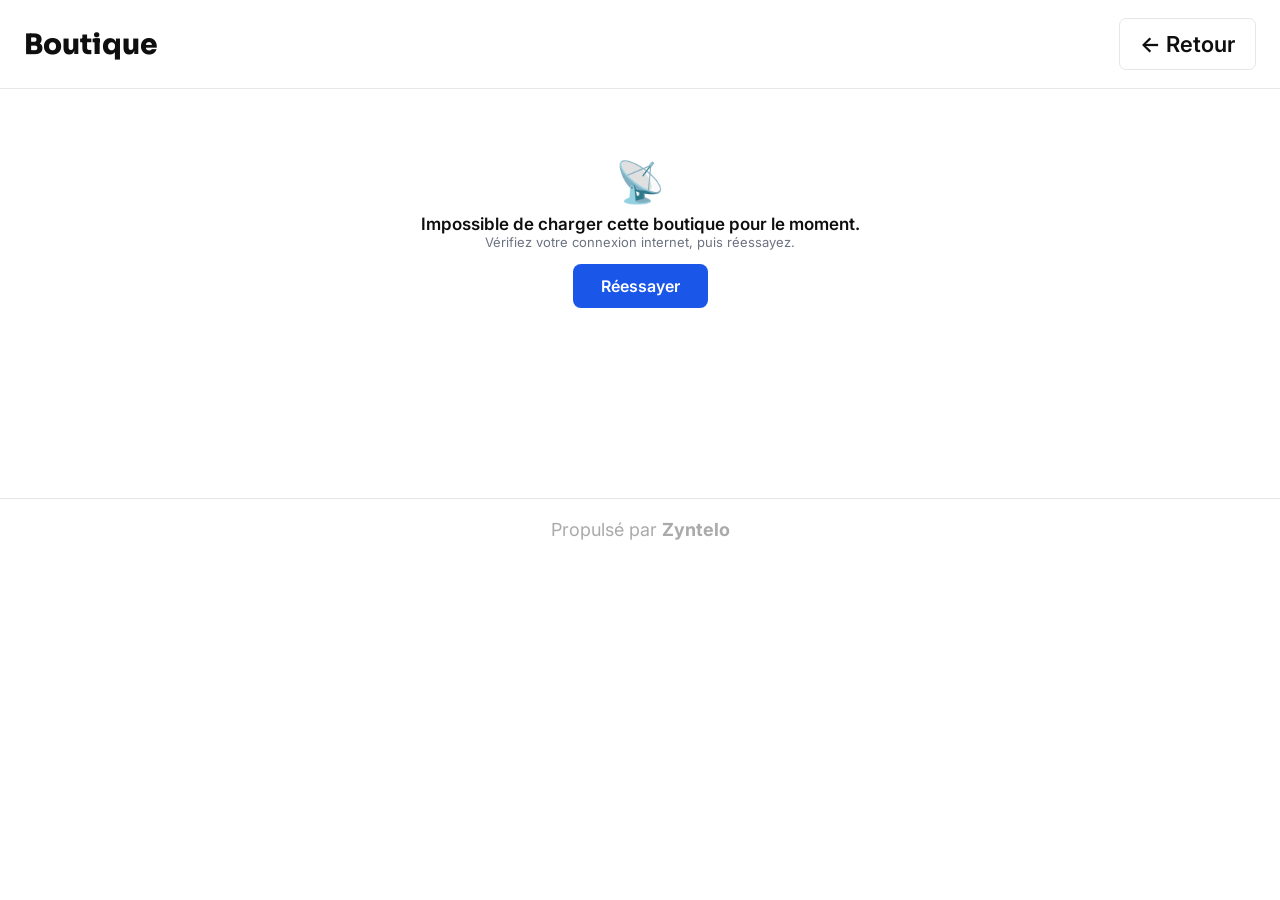
==== commit e103cc37: "Add files via upload" ====
--- a/index.html
+++ b/index.html
@@ -14,7 +14,7 @@
 <link rel="preconnect" href="https://fonts.googleapis.com">
 <link rel="preconnect" href="https://fonts.gstatic.com" crossorigin>
 <link rel="stylesheet" href="https://fonts.googleapis.com/css2?family=Inter:wght@400;500;600;700;800&family=Syne:wght@700;800&family=Sora:wght@400;600;700;800&family=Poppins:wght@400;500;600;700;800&family=Roboto:wght@400;500;700&family=Lato:wght@400;700&family=Montserrat:wght@400;500;700;800&family=Nunito:wght@400;600;700;800&family=Playfair+Display:wght@400;600;700;800&display=swap" media="print" onload="this.media='all'">
-<link rel="stylesheet" href="/styles.css?v=1">
+<link rel="stylesheet" href="/styles.css?v=3">
 </head>
 <body>
 
@@ -90,7 +90,7 @@
   <header class="nl-hero">
     <div class="nl-hero-glow"></div>
     <div class="nl-wrap">
-      <div class="nl-badge-free"><span class="nl-dot"></span>1 mois d'essai gratuit — sans engagement</div>
+      <div class="nl-badge-free"><span class="nl-dot"></span>Abonnement gratuit jusqu'au 1er janvier 2027</div>
       <h1>Votre boutique en ligne,<br><span class="nl-grad">prête en quelques minutes</span></h1>
       <p>Zyntelo donne aux commerçants africains tous les outils pour vendre en ligne, gérer leurs commandes et faire grandir leur activité — sans complexité, sans gros budget.</p>
       <div class="nl-cta">
@@ -104,7 +104,7 @@
   <div class="nl-wrap">
     <div class="nl-trust nl-reveal">
       <div class="nl-trust-item"><div class="nl-trust-num">5 min</div><div class="nl-trust-lbl">pour ouvrir sa boutique</div></div>
-      <div class="nl-trust-item"><div class="nl-trust-num">0 F</div><div class="nl-trust-lbl">le premier mois</div></div>
+      <div class="nl-trust-item"><div class="nl-trust-num">0 F</div><div class="nl-trust-lbl">jusqu'au 1er janvier 2027</div></div>
       <div class="nl-trust-item"><div class="nl-trust-num">100%</div><div class="nl-trust-lbl">depuis le téléphone</div></div>
     </div>
   </div>
@@ -148,10 +148,10 @@
       </div>
       <div class="nl-pricing nl-reveal">
         <div class="nl-pricing-glow"></div>
-        <div class="nl-free-tag">★ 1er mois offert</div>
+        <div class="nl-free-tag">★ Gratuit jusqu'au 1er janvier 2027</div>
         <h3>Accès complet</h3>
         <div class="nl-price-line"><span class="nl-price-amt">5 000</span> <span class="nl-price-per">F CFA / mois</span></div>
-        <div class="nl-sub">après votre mois gratuit · sans engagement · résiliable à tout moment</div>
+        <div class="nl-sub">à partir du 1er janvier 2027 · sans engagement · résiliable à tout moment</div>
         <ul>
           <li><span class="nl-check">✓</span> Toutes les fonctionnalités, sans restriction</li>
           <li><span class="nl-check">✓</span> Mises à jour incluses en continu</li>
@@ -620,7 +620,7 @@
           </div>
           <div class="form-row">
             <div class="fgrp"><label>Police du titre produit</label><select id="ap-prod-title-font"></select></div>
-            <div class="fgrp"><label>Taille du titre (px)</label><input type="number" id="ap-prod-title-size" min="14" max="48"></div>
+            <div class="fgrp"><label>Taille du titre (px)</label><input type="number" id="ap-prod-title-size" min="40" max="72"></div>
           </div>
         </div>
 
@@ -2507,7 +2507,7 @@
   document.getElementById('sc-inactive-users').textContent = inactiveUsers;
   document.getElementById('sc-active-rate').textContent = activeRate + '%';
   document.getElementById('sc-inactive-rate').textContent = inactiveRate + '%';
-  document.getElementById('sc-total-sales').textContent = totalSales.toLocaleString() + ' ' + CUR();
+  document.getElementById('sc-total-sales').textContent = totalSales.toLocaleString('fr-FR') + ' ' + CUR();
   document.getElementById('sc-confirmed-orders').textContent = confirmedOrders.length;
 
   renderBadgesProgress(allShops, confirmedOrdersCountByOwner);
@@ -2769,21 +2769,13 @@
   const saveFn = saveFns[role] || saveOwnerPushSubscription;
 
   if (Notification.permission === 'granted') {
-    const reg = await registerServiceWorker();
-    if (reg) {
-      try {
-        let sub = await reg.pushManager.getSubscription();
-        if (!sub) {
-          sub = await reg.pushManager.subscribe({
-            userVisibleOnly: true,
-            applicationServerKey: urlBase64ToUint8Array(VAPID_PUBLIC_KEY)
-          });
-        }
-        await saveFn(sub);
-      } catch (e) { console.error('Erreur réabonnement push', e); }
+    const ok = await subscribeAndSave(saveFn);
+    if (ok) {
+      toast('🔔 Les notifications sont activées sur cet appareil');
+      markPushPromptSeen(role);
+    } else {
+      toast('Impossible d\'activer les notifications pour le moment. Réessayez dans un instant.', 'err');
     }
-    toast('🔔 Les notifications sont déjà activées sur cet appareil');
-    markPushPromptSeen(role);
     return;
   }
 
@@ -2800,9 +2792,35 @@
     return;
   }
 
+  const ok = await subscribeAndSave(saveFn);
+  if (ok) {
+    toast('🔔 Notifications activées ✓');
+    markPushPromptSeen(role);
+  } else {
+    toast('Impossible d\'activer les notifications pour le moment. Réessayez dans un instant.', 'err');
+  }
+}
+
+// Au tout premier enregistrement, le Service Worker est encore « en
+// installation » : Chrome refuse alors de créer l'abonnement push. On attend
+// donc qu'il soit réellement actif (15 s maximum).
+async function getActiveServiceWorker() {
   const reg = await registerServiceWorker();
-  if (!reg) { toast('Erreur technique, réessayez plus tard', 'err'); return; }
-
+  if (!reg) return null;
+  if (reg.active) return reg;
+  try {
+    return await Promise.race([
+      navigator.serviceWorker.ready,
+      new Promise((_, reject) => setTimeout(() => reject(new Error('Service Worker non actif après 15 s')), 15000))
+    ]);
+  } catch (e) { console.error('Service Worker pas encore actif', e); return null; }
+}
+
+// Crée (ou retrouve) l'abonnement push puis l'enregistre. Ne renvoie true
+// que si l'abonnement est RÉELLEMENT enregistré côté serveur.
+async function subscribeAndSave(saveFn) {
+  const reg = await getActiveServiceWorker();
+  if (!reg) return false;
   try {
     let sub = await reg.pushManager.getSubscription();
     if (!sub) {
@@ -2811,45 +2829,42 @@
         applicationServerKey: urlBase64ToUint8Array(VAPID_PUBLIC_KEY)
       });
     }
-    await saveFn(sub);
-    toast('🔔 Notifications activées ✓');
-    markPushPromptSeen(role);
-  } catch (e) {
-    console.error('Erreur abonnement push', e);
-    toast('Erreur lors de l\'activation des notifications', 'err');
-  }
+    return (await saveFn(sub)) === true;
+  } catch (e) { console.error('Erreur abonnement push', e); return false; }
 }
 
 async function saveLivreurPushSubscription(sub) {
   const subJson = sub.toJSON();
-  if (!S.livreurSession || !S.livreurSession.livreurId) return;
+  if (!S.livreurSession || !S.livreurSession.livreurId) return false;
   try {
     const { data, error } = await sb.rpc('livreur_save_push_subscription', {
       p_livreur_id: S.livreurSession.livreurId, p_phone: S.livreurSession.phone, p_code: S.livreurSession.code,
       p_endpoint: subJson.endpoint, p_p256dh: subJson.keys.p256dh, p_auth_key: subJson.keys.auth,
       p_device_label: navigator.userAgent.slice(0, 60)
     });
-    if (error || !data || !data.success) console.error('Erreur sauvegarde abonnement push (livreur)', error, data);
-  } catch (e) { console.error('Erreur sauvegarde abonnement push (livreur)', e); }
+    if (error || !data || !data.success) { console.error('Erreur sauvegarde abonnement push (livreur)', error, data); return false; }
+    return true;
+  } catch (e) { console.error('Erreur sauvegarde abonnement push (livreur)', e); return false; }
 }
 
 async function saveClientPushSubscription(sub) {
   const subJson = sub.toJSON();
-  if (!S.client || !S.client.id) return;
+  if (!S.client || !S.client.id) return false;
   try {
     const { data, error } = await sb.rpc('client_save_push_subscription', {
       p_client_id: S.client.id, p_email: S.client.email,
       p_endpoint: subJson.endpoint, p_p256dh: subJson.keys.p256dh, p_auth_key: subJson.keys.auth,
       p_device_label: navigator.userAgent.slice(0, 60)
     });
-    if (error || !data || !data.success) console.error('Erreur sauvegarde abonnement push (client)', error, data);
-  } catch (e) { console.error('Erreur sauvegarde abonnement push (client)', e); }
+    if (error || !data || !data.success) { console.error('Erreur sauvegarde abonnement push (client)', error, data); return false; }
+    return true;
+  } catch (e) { console.error('Erreur sauvegarde abonnement push (client)', e); return false; }
 }
 
 async function saveOwnerPushSubscription(sub) {
   const subJson = sub.toJSON();
   const targetOwnerId = ownerId();
-  if (!targetOwnerId) return;
+  if (!targetOwnerId) return false;
   try {
     if (S.isGerant) {
       // Le gérant n'a pas de session Supabase Auth classique — on passe par
@@ -2859,17 +2874,19 @@
         p_endpoint: subJson.endpoint, p_p256dh: subJson.keys.p256dh, p_auth_key: subJson.keys.auth,
         p_device_label: navigator.userAgent.slice(0, 60)
       });
-      if (error || !data || !data.success) console.error('Erreur sauvegarde abonnement push (gérant)', error, data);
-      return;
+      if (error || !data || !data.success) { console.error('Erreur sauvegarde abonnement push (gérant)', error, data); return false; }
+      return true;
     }
-    await sb.from('push_subscriptions').upsert({
+    const { error } = await sb.from('push_subscriptions').upsert({
       owner_id: targetOwnerId,
       endpoint: subJson.endpoint,
       p256dh: subJson.keys.p256dh,
       auth_key: subJson.keys.auth,
       device_label: navigator.userAgent.slice(0, 60)
     }, { onConflict: 'owner_id,endpoint' });
-  } catch (e) { console.error('Erreur sauvegarde abonnement push', e); }
+    if (error) { console.error('Erreur sauvegarde abonnement push', error); return false; }
+    return true;
+  } catch (e) { console.error('Erreur sauvegarde abonnement push', e); return false; }
 }
 
 function showIOSInstallInstructions(role) {
@@ -3418,7 +3435,7 @@
   document.getElementById('sc-inactive-users').textContent = inactiveUsers;
   document.getElementById('sc-active-rate').textContent = activeRate + '%';
   document.getElementById('sc-inactive-rate').textContent = inactiveRate + '%';
-  document.getElementById('sc-total-sales').textContent = totalSales.toLocaleString() + ' ' + CUR();
+  document.getElementById('sc-total-sales').textContent = totalSales.toLocaleString('fr-FR') + ' ' + CUR();
   document.getElementById('sc-confirmed-orders').textContent = confirmedOrders.length;
 
   renderBadgesProgress(allShops, confirmedOrdersCountByOwner);
@@ -4434,7 +4451,7 @@
 // novembre, l'inscription redevient normale (30 jours après inscription).
 // N'affecte jamais le renouvellement d'un abonnement déjà payant.
 function getRegistrationExpiryDate() {
-  const cutoff = new Date('2026-11-01T00:00:00');
+  const cutoff = new Date('2027-01-01T00:00:00');
   const now = new Date();
   if (now < cutoff) return cutoff;
   const d = new Date(); d.setMonth(d.getMonth()+1);
@@ -4670,7 +4687,7 @@
     data.map(p => {
       const d = new Date(p.created_at);
       const shopName = shopNameById[p.owner_id] || '—';
-      return `<tr><td>${d.toLocaleDateString('fr-FR')} ${d.toLocaleTimeString('fr-FR',{hour:'2-digit',minute:'2-digit'})}</td><td>${esc(shopName)}</td><td>${p.provider}</td><td>${p.amount.toLocaleString()} FCFA</td><td>${statusLabels[p.status] || p.status}</td></tr>`;
+      return `<tr><td>${d.toLocaleDateString('fr-FR')} ${d.toLocaleTimeString('fr-FR',{hour:'2-digit',minute:'2-digit'})}</td><td>${esc(shopName)}</td><td>${p.provider}</td><td>${p.amount.toLocaleString('fr-FR')} FCFA</td><td>${statusLabels[p.status] || p.status}</td></tr>`;
     }).join('')
   }</tbody></table></div>`;
 }
@@ -4685,7 +4702,7 @@
   box.innerHTML = `<div class="tbl-wrap"><table><thead><tr><th>Date</th><th>Montant</th><th>Statut</th></tr></thead><tbody>${
     data.map(p => {
       const d = new Date(p.created_at);
-      return `<tr><td>${d.toLocaleDateString('fr-FR')}</td><td>${p.amount.toLocaleString()} FCFA</td><td>${statusLabels[p.status] || p.status}</td></tr>`;
+      return `<tr><td>${d.toLocaleDateString('fr-FR')}</td><td>${p.amount.toLocaleString('fr-FR')} FCFA</td><td>${statusLabels[p.status] || p.status}</td></tr>`;
     }).join('')
   }</tbody></table></div>`;
 }
@@ -5239,8 +5256,8 @@
 async function loadAdminEscrow() {
   const { data: overview } = await sb.rpc('admin_get_escrow_overview');
   if (overview && overview.success) {
-    document.getElementById('esc-total-protege').textContent = (overview.total_protege_tous_marchands || 0).toLocaleString() + ' FCFA';
-    document.getElementById('esc-total-libere').textContent = (overview.total_libere_non_retire || 0).toLocaleString() + ' FCFA';
+    document.getElementById('esc-total-protege').textContent = (overview.total_protege_tous_marchands || 0).toLocaleString('fr-FR') + ' FCFA';
+    document.getElementById('esc-total-libere').textContent = (overview.total_libere_non_retire || 0).toLocaleString('fr-FR') + ' FCFA';
   }
   const { data: disputes } = await sb.rpc('admin_get_escrow_disputes');
   renderAdminEscrowDisputes(disputes || []);
@@ -5263,7 +5280,7 @@
     <div class="review-card">
       <div class="review-card-hdr">
         <span class="review-card-name">${esc(r.shop_name)}</span>
-        <span class="badge b-red">${(+r.total_amount).toLocaleString()} FCFA</span>
+        <span class="badge b-red">${(+r.total_amount).toLocaleString('fr-FR')} FCFA</span>
       </div>
       <div style="font-size:13px;margin-top:6px"><strong>Produit :</strong> ${esc(r.product_name)}</div>
       <div style="font-size:13px;margin-top:4px"><strong>Motif :</strong> ${reasonLabels[r.dispute_reason] || esc(r.dispute_reason)}</div>
@@ -5341,7 +5358,7 @@
   if (!r) return;
   let partialAmount = null;
   if (action === 'remboursement_partiel') {
-    partialAmount = parseFloat(prompt(`Montant à rembourser (sur ${(+r.total_amount).toLocaleString()} FCFA) :`));
+    partialAmount = parseFloat(prompt(`Montant à rembourser (sur ${(+r.total_amount).toLocaleString('fr-FR')} FCFA) :`));
     if (!partialAmount || partialAmount <= 0) { toast('Montant invalide, annulé', 'err'); return; }
   }
   const note = prompt('Note interne (facultatif) :') || null;
@@ -5371,7 +5388,7 @@
   list.innerHTML = rows.map((r, idx) => `
     <div class="cmd-card">
       <div class="cmd-info">
-        <div class="cmd-name">${r.shop_name} — ${(+r.amount).toLocaleString()} FCFA</div>
+        <div class="cmd-name">${r.shop_name} — ${(+r.amount).toLocaleString('fr-FR')} FCFA</div>
         <div class="cmd-detail">${methodLabels[r.method] || r.method} · ${r.destination_details} · ${new Date(r.requested_at).toLocaleDateString('fr-FR')}</div>
       </div>
       ${r.status === 'demande' ? `
@@ -5733,7 +5750,7 @@
       <div class="prod-img">${p.imgs&&p.imgs[0]?`<img src="${p.imgs[0]}" loading="lazy" decoding="async">`:'📦'}</div>
       <div class="prod-info">
         <div class="prod-name">${esc(p.name)}</div>
-        <div class="prod-price">${p.oldP?`<span style="text-decoration:line-through;color:var(--gray)">${p.oldP.toLocaleString()} ${CUR()}</span> → `:''}<strong style="color:var(--red)">${p.newP.toLocaleString()} ${CUR()}</strong></div>
+        <div class="prod-price">${p.oldP?`<span style="text-decoration:line-through;color:var(--gray)">${p.oldP.toLocaleString('fr-FR')} ${CUR()}</span> → `:''}<strong style="color:var(--red)">${p.newP.toLocaleString('fr-FR')} ${CUR()}</strong></div>
         ${p.vars&&p.vars.length?`<div class="prod-vars">${esc(p.varLabel||'Variantes')} : ${p.vars.map(v=>(typeof v==='string')?v:v.name).join(', ')}</div>`:''}
         <div class="prod-stock">Stock : <strong>${p.qtyAvail}</strong> dispo · ${p.qtySold||0} vendus</div>
       </div>
@@ -5937,10 +5954,14 @@
       <div>
         <div class="p-name-big">${esc(p.name)}</div>
         <div class="p-prices">
-          <span class="p-new">${(+p.newP||0).toLocaleString()} ${CUR()}</span>
-          ${p.oldP?`<span class="p-old">${(+p.oldP||0).toLocaleString()} ${CUR()}</span>`:''}
+          <span class="p-new">${(+p.newP||0).toLocaleString('fr-FR')} ${CUR()}</span>
+          ${p.oldP?`<span class="p-old">${(+p.oldP||0).toLocaleString('fr-FR')} ${CUR()}</span>`:''}
         </div>
         <div id="prod-rating-summary" class="prod-rating-summary"></div>
+        <div class="p-trust">
+          <span class="p-trust-item">🛡️ Paiement à la livraison</span>
+          <span class="p-trust-item">🏪 ${esc(S.shop.name || 'Boutique')} <span id="p-trust-badge"></span></span>
+        </div>
         ${varsHtml}
         ${p.desc?`<div class="p-desc">${renderRichText(p.desc)}</div>`:''}
         ${renderProductSections(p.sections)}
@@ -5974,8 +5995,8 @@
             <input id="or-tel-num" type="tel" inputmode="numeric" placeholder="07 XX XX XX XX">
           </div>
         </div>
-            <button class="btn btn-red btn-w cta-shake" style="max-width:520px;margin:0 auto;white-space:nowrap;overflow:hidden;text-overflow:ellipsis;font-size:16px" onclick="submitOrder()">🛒 COMMANDER — <span id="pp-btn-total">${(+p.newP||0).toLocaleString()} ${CUR()}</span> à la livraison</button>
-            <button class="btn btn-ghost btn-w" style="max-width:520px;margin:8px auto 0;font-size:16px" onclick="openChatWithMerchant()">💬 Discuter avec ce marchand</button>
+            <button class="btn btn-red btn-w cta-shake p-order-btn" onclick="submitOrder()">🛒 COMMANDER — <span id="pp-btn-total">${(+p.newP||0).toLocaleString('fr-FR')} ${CUR()}</span> à la livraison</button>
+            <button class="btn btn-ghost btn-w p-chat-btn" onclick="openChatWithMerchant()">💬 Discuter avec ce marchand</button>
           </div>
         </div>
       </div>
@@ -6005,15 +6026,40 @@
       <div id="similar-products-row" style="display:flex;gap:10px;overflow-x:auto;padding-bottom:6px"></div>
     </div>
     <div style="text-align:center;padding:18px 0 6px">
-      <a onclick="showReportMerchantPopup()" style="font-size:15px;color:var(--gray);text-decoration:underline;cursor:pointer">🚩 Signaler ce marchand</a>
+      <a class="p-report-link" onclick="showReportMerchantPopup()" style="font-size:15px;color:var(--gray);text-decoration:underline;cursor:pointer">🚩 Signaler ce marchand</a>
+    </div>
+    <div class="buy-bar" id="buy-bar">
+      <div class="buy-bar-info"><div class="buy-bar-lbl">Total</div><div class="buy-bar-total" id="buy-bar-total">${(+p.newP||0).toLocaleString('fr-FR')} ${CUR()}</div></div>
+      <button class="buy-bar-btn" onclick="scrollToOrderForm()">🛒 Commander</button>
     </div>`;
   S.orderQty = 1;
   go('s-boutique');
+  renderShopBadge('p-trust-badge', S.shop.badge);
+  setupBuyBar();
   loadProductReviews(p.id);
   renderProductOffers(p);
   loadAndPopulateDeliverySectors();
   loadSimilarProducts(p.id);
   if (isPublic) { injectTrackingPixels(S.shop); firePixelViewContent(p); }
+}
+
+// Barre d'achat fixe : visible tant que le formulaire de commande n'est pas
+// à l'écran ; un appui fait descendre directement au formulaire.
+let _buyBarObserver = null;
+function setupBuyBar() {
+  const bar = document.getElementById('buy-bar');
+  const panel = document.getElementById('delivery-panel');
+  if (_buyBarObserver) { _buyBarObserver.disconnect(); _buyBarObserver = null; }
+  if (!bar || !panel) return;
+  if (!('IntersectionObserver' in window)) { bar.classList.add('show'); return; }
+  _buyBarObserver = new IntersectionObserver((entries) => {
+    entries.forEach(e => bar.classList.toggle('show', !e.isIntersecting));
+  }, { threshold: 0.05 });
+  _buyBarObserver.observe(panel);
+}
+function scrollToOrderForm() {
+  const panel = document.getElementById('delivery-panel');
+  if (panel) panel.scrollIntoView({ behavior: 'smooth', block: 'start' });
 }
 
 let prodReviewStars = 0;
@@ -6068,7 +6114,7 @@
         ${img ? `<img src="${esc(img)}" style="width:100%;height:100%;object-fit:cover">` : ''}
       </div>
       <div style="font-size:12px;font-weight:600;margin-top:6px;line-height:1.3;overflow:hidden;text-overflow:ellipsis;display:-webkit-box;-webkit-line-clamp:2;-webkit-box-orient:vertical">${esc(p.name)||''}</div>
-      <div style="font-size:12.5px;font-weight:700;color:var(--blue);margin-top:2px">${(+p.newP||0).toLocaleString()} FCFA</div>
+      <div style="font-size:12.5px;font-weight:700;color:var(--blue);margin-top:2px">${(+p.newP||0).toLocaleString('fr-FR')} FCFA</div>
     </div>`;
   }).join('');
 }
@@ -6321,7 +6367,7 @@
 const APPEARANCE_DEFAULTS = {
   ann:  { bg:'#1A56E8', font:'Inter', size:13, color:'#FFFFFF' },
   body: { bg:'#FFFFFF', font:'Inter', size:14, color:'#0F0F0F' },
-  product: { bg:'#FFFFFF', font:'Inter', size:14, color:'#0F0F0F', titleFont:'Syne', titleSize:22 }
+  product: { bg:'#FFFFFF', font:'Inter', size:14, color:'#0F0F0F', titleFont:'Syne', titleSize:44 }
 };
 
 function populateFontSelects() {
@@ -6445,7 +6491,7 @@
     #bann-bar, #sh-ann-bar { background:${ann.bg} !important; color:${ann.color} !important; font-family:'${ann.font}',sans-serif !important; font-size:${ann.size}px !important; }
     #s-boutique .bshop-body, #s-shop-home .bshop-body, #s-catalogue .bshop-body, #s-category .bshop-body { background:${body.bg} !important; color:${body.color} !important; font-family:'${body.font}',sans-serif !important; font-size:${body.size}px !important; }
     #s-boutique .bshop-body * , #s-shop-home .bshop-body *, #s-catalogue .bshop-body *, #s-category .bshop-body * { color:inherit; }
-    #s-boutique .p-name-big { font-family:'${product.titleFont}',sans-serif !important; font-size:${product.titleSize}px !important; color:${product.color} !important; }
+    #s-boutique .p-name-big { font-family:'${product.titleFont}',sans-serif !important; font-size:${Math.max(+product.titleSize || 44, 40)}px !important; color:${product.color} !important; }
     #s-boutique .bshop-body { background:${product.bg} !important; color:${product.color} !important; font-family:'${product.font}',sans-serif !important; font-size:${product.size}px !important; }
   `;
 }
@@ -6527,7 +6573,7 @@
     <div class="promo-card">
       <div class="promo-card-hdr">
         <div class="promo-card-name">${z.sector}</div>
-        <div style="font-weight:700;color:${z.is_free ? 'var(--green)' : 'var(--ink)'}">${z.is_free ? 'Gratuite' : (z.price||0).toLocaleString() + ' ' + CUR()}</div>
+        <div style="font-weight:700;color:${z.is_free ? 'var(--green)' : 'var(--ink)'}">${z.is_free ? 'Gratuite' : (z.price||0).toLocaleString('fr-FR') + ' ' + CUR()}</div>
       </div>
       <div class="promo-card-actions">
         <button class="btn btn-sm" style="background:var(--orange-l);color:var(--orange)" onclick="editDeliveryZone('${z.id}')">✏️ Modifier</button>
@@ -6648,8 +6694,8 @@
       <div class="shh-prod-img" style="${img?'':'display:flex;align-items:center;justify-content:center;font-size:32px;'}">${img?`<img src="${img}" class="shh-prod-img" style="margin:0" loading="lazy" decoding="async">`:'🛍️'}</div>
       <div class="shh-prod-name">${esc(p.name)}</div>
       <div class="shh-prod-prices">
-        <span class="shh-prod-new">${(+p.newP).toLocaleString()} ${CUR()}</span>
-        ${p.oldP && +p.oldP > +p.newP ? `<span class="shh-prod-old">${(+p.oldP).toLocaleString()}</span>` : ''}
+        <span class="shh-prod-new">${(+p.newP).toLocaleString('fr-FR')} ${CUR()}</span>
+        ${p.oldP && +p.oldP > +p.newP ? `<span class="shh-prod-old">${(+p.oldP).toLocaleString('fr-FR')}</span>` : ''}
       </div>
     </div>`;
 }
@@ -6682,8 +6728,8 @@
         <div class="mkt-card-shop">${esc(row.shop_name) || ''}</div>
         <div style="font-size:9.5px;color:var(--gray);margin-top:1px">${esc(getCountryNameFromPhone(row.shop_wa))}</div>
         <div class="mkt-card-prices">
-          <span class="mkt-card-new">${(+p.newP||0).toLocaleString()} ${esc(row.currency)||'FCFA'}</span>
-          ${p.oldP && +p.oldP > +p.newP ? `<span class="mkt-card-old">${(+p.oldP).toLocaleString()}</span>` : ''}
+          <span class="mkt-card-new">${(+p.newP||0).toLocaleString('fr-FR')} ${esc(row.currency)||'FCFA'}</span>
+          ${p.oldP && +p.oldP > +p.newP ? `<span class="mkt-card-old">${(+p.oldP).toLocaleString('fr-FR')}</span>` : ''}
         </div>
       </div>
     </div>`;
@@ -6908,7 +6954,7 @@
     return `<div class="mkt-order-card">
       <div>
         <div class="mkt-order-name">${esc(o.prodName) || 'Produit'} · <span class="mkt-order-shop">${esc(r.shop_name) || ''}</span></div>
-        <div class="mkt-order-detail">${new Date(r.created_at).toLocaleDateString('fr-FR')} · <strong style="color:#EDF1F8">${(o.total||0).toLocaleString()} ${esc(o.currency)||'FCFA'}</strong></div>
+        <div class="mkt-order-detail">${new Date(r.created_at).toLocaleDateString('fr-FR')} · <strong style="color:#EDF1F8">${(o.total||0).toLocaleString('fr-FR')} ${esc(o.currency)||'FCFA'}</strong></div>
         ${waLink ? `<a href="${esc(waLink)}" target="_blank" rel="noopener" class="mkt-order-contact">📲 Contacter ${esc(r.shop_name) || 'le marchand'}</a>` : ''}
         <div><a onclick="openReportFromOrder(${idx})" style="font-size:11.5px;color:#8B95AD;text-decoration:underline;cursor:pointer;display:inline-block;margin-top:6px">🚩 Signaler ce marchand</a></div>
       </div>
@@ -7123,7 +7169,7 @@
       ${data.product_image ? `<img src="${data.product_image}" style="width:52px;height:52px;border-radius:8px;object-fit:cover;flex-shrink:0">` : `<div style="width:52px;height:52px;border-radius:8px;background:var(--gray-l);display:flex;align-items:center;justify-content:center;font-size:22px;flex-shrink:0">🛡️</div>`}
       <div style="flex:1;min-width:0">
         <div style="font-weight:700;font-size:13.5px">${hcEscape(data.product_name||'')}</div>
-        <div style="font-size:12px;color:var(--gray)">Qté : ${data.quantity} · <strong style="color:var(--black)">${(+data.total_amount).toLocaleString()} FCFA</strong></div>
+        <div style="font-size:12px;color:var(--gray)">Qté : ${data.quantity} · <strong style="color:var(--black)">${(+data.total_amount).toLocaleString('fr-FR')} FCFA</strong></div>
       </div>
     </div>
     <div class="escrow-status-badge" style="font-size:12px;font-weight:700;margin-top:10px">Vérification…</div>
@@ -7191,7 +7237,7 @@
   if (priceEl && !priceEl.dataset.touched && opt) priceEl.value = opt.dataset.price || 0;
   const qty = parseInt(document.getElementById('esc-qty').value) || 1;
   const price = parseFloat(priceEl.value) || 0;
-  document.getElementById('esc-total').textContent = (qty * price).toLocaleString();
+  document.getElementById('esc-total').textContent = (qty * price).toLocaleString('fr-FR');
 }
 
 async function submitCreateEscrow() {
@@ -7557,8 +7603,8 @@
 async function loadWallet() {
   const { data } = await sb.rpc('shop_get_wallet_summary', { p_owner_id: ownerId(), p_gerant_id: S.isGerant ? S.gerantRecordId : null, p_email: S.user.email });
   if (data && data.success) {
-    document.getElementById('wallet-pending').textContent = (data.solde_en_attente || 0).toLocaleString() + ' FCFA';
-    document.getElementById('wallet-available').textContent = (data.solde_disponible || 0).toLocaleString() + ' FCFA';
+    document.getElementById('wallet-pending').textContent = (data.solde_en_attente || 0).toLocaleString('fr-FR') + ' FCFA';
+    document.getElementById('wallet-available').textContent = (data.solde_disponible || 0).toLocaleString('fr-FR') + ' FCFA';
   }
   const { data: history } = await sb.rpc('shop_get_escrow_history', { p_owner_id: ownerId(), p_gerant_id: S.isGerant ? S.gerantRecordId : null, p_email: S.user.email });
   renderWalletHistory(history || []);
@@ -7576,7 +7622,7 @@
     <div class="cmd-card">
       <div class="cmd-info">
         <div class="cmd-name">${esc(r.product_name)} — ${esc(r.client_name || '')}</div>
-        <div class="cmd-detail">${new Date(r.created_at).toLocaleDateString('fr-FR')} · ${(+displayAmount).toLocaleString()} FCFA${note}</div>
+        <div class="cmd-detail">${new Date(r.created_at).toLocaleDateString('fr-FR')} · ${(+displayAmount).toLocaleString('fr-FR')} FCFA${note}</div>
       </div>
       <span class="badge b-blue">${labels[r.status] || r.status}</span>
     </div>`;
@@ -7799,7 +7845,7 @@
   const p = S.curProd; if (!p) return;
   S.orderQty = 1;
   document.getElementById('pp-qty').textContent = 1;
-  document.getElementById('pp-sum').innerHTML = `<strong>${esc(p.name)}</strong><br>${p.newP.toLocaleString()} ${CUR()} / unité`;
+  document.getElementById('pp-sum').innerHTML = `<strong>${esc(p.name)}</strong><br>${p.newP.toLocaleString('fr-FR')} ${CUR()} / unité`;
   const ppv = document.getElementById('pp-vars');
   if (p.vars&&p.vars.length) {
     ppv.innerHTML = p.vars.map((v,i)=>{ const vName=(typeof v==='string')?v:v.name; return `<button class="vbtn ${i===0?'on':''}" onclick="selPopVar(this,'${escJs(vName)}')">${esc(vName)}</button>`; }).join('');
@@ -7949,8 +7995,10 @@
   const deliveryFee = getSelectedDeliveryFee(); // null si aucun secteur choisi, sinon un nombre (0 = gratuite)
   const grandTotal = productTotal + (deliveryFee || 0);
   const ppTotalEl = document.getElementById('pp-total');
-  if (ppTotalEl) ppTotalEl.textContent = grandTotal.toLocaleString()+' '+CUR();
-  document.getElementById('pp-btn-total').textContent = grandTotal.toLocaleString()+' '+CUR();
+  if (ppTotalEl) ppTotalEl.textContent = grandTotal.toLocaleString('fr-FR')+' '+CUR();
+  document.getElementById('pp-btn-total').textContent = grandTotal.toLocaleString('fr-FR')+' '+CUR();
+  const buyBarTotal = document.getElementById('buy-bar-total');
+  if (buyBarTotal) buyBarTotal.textContent = grandTotal.toLocaleString('fr-FR')+' '+CUR();
 
   // Détail Produit / Livraison, affiché seulement une fois un secteur choisi
   document.querySelectorAll('[id="or-delivery-summary"]').forEach(box => {
@@ -7958,8 +8006,8 @@
     box.style.display = '';
     const priceEl = box.querySelector('#or-product-price');
     const feeEl = box.querySelector('#or-delivery-fee');
-    if (priceEl) priceEl.textContent = productTotal.toLocaleString()+' '+CUR();
-    if (feeEl) feeEl.textContent = deliveryFee === 0 ? 'Gratuite' : deliveryFee.toLocaleString()+' '+CUR();
+    if (priceEl) priceEl.textContent = productTotal.toLocaleString('fr-FR')+' '+CUR();
+    if (feeEl) feeEl.textContent = deliveryFee === 0 ? 'Gratuite' : deliveryFee.toLocaleString('fr-FR')+' '+CUR();
   });
 }
 
@@ -7968,7 +8016,7 @@
 function populateDeliverySectorSelects() {
   const zones = S.deliveryZonesPublic || [];
   const optsHtml = '<option value="">Sélectionnez votre secteur…</option>' + zones.map(z =>
-    `<option value="${z.id}" data-free="${z.is_free?'1':'0'}" data-price="${z.price||0}">${z.sector} — ${z.is_free ? 'Gratuite' : (z.price||0).toLocaleString()+' '+CUR()}</option>`
+    `<option value="${z.id}" data-free="${z.is_free?'1':'0'}" data-price="${z.price||0}">${z.sector} — ${z.is_free ? 'Gratuite' : (z.price||0).toLocaleString('fr-FR')+' '+CUR()}</option>`
   ).join('');
   document.querySelectorAll('[id="or-sector"]').forEach(sel => { sel.innerHTML = optsHtml; });
 }
@@ -8001,7 +8049,7 @@
   // Le push touche déjà tous les appareils abonnés sur cet owner_id, gérants
   // inclus (chacun a son propre abonnement, même owner_id, endpoint différent).
   sendPushEvent(ownerId(), 'nouvelle_commande', orderData.id,
-    '🛒 Nouvelle commande', `${orderData.prodName} — ${orderData.total.toLocaleString()} ${orderData.currency||'FCFA'}`);
+    '🛒 Nouvelle commande', `${orderData.prodName} — ${orderData.total.toLocaleString('fr-FR')} ${orderData.currency||'FCFA'}`);
 
   const basePayload = {
     shopName: null, // rempli plus bas une fois connu
@@ -8235,7 +8283,7 @@
     const actions=o.status==='attente'
       ?`${!S.isGerant?`<button class="bw" onclick="openAssignLivreur('${o.id}')">🛵 ${o.livreurName?'Réassigner':'Assigner'}</button>`:''}<button class="bv" onclick="valCmd('${o.id}')">✓ Valider livraison</button><button class="ba" onclick="annCmd('${o.id}')">✗ Annuler</button>`
       :o.status==='livree'?`<button class="bw" onclick="sendReceipt('${o.id}')">📲 Reçu WhatsApp</button>`:'';
-    return `<div class="cmd-card"><div class="cmd-info"><div class="cmd-name">${esc(o.prenom)} · ${esc(o.prodName)}</div><div class="cmd-detail">${esc(o.ville)}, ${esc(o.qrt)}${o.secteur?` · 📍 ${esc(o.secteur)}`:''} · ${esc(o.tel)}<br>${o.qty} unité(s) · <strong>${o.total.toLocaleString()} ${esc(o.currency)||'FCFA'}</strong>${o.deliveryFee?` <span style="color:var(--gray);font-weight:400">(dont ${o.deliveryFee.toLocaleString()} ${esc(o.currency)||'FCFA'} livraison)</span>`:''} · ${formatOrderDateTime(o)}${o.validatedBy?`<br><em style="color:var(--gray)">${o.status==='livree'?'Validée':'Traitée'} par : ${esc(o.validatedBy)}</em>`:''}${o.livreurName?`<br>🛵 <span style="color:var(--blue);font-weight:600">Livreur : ${esc(o.livreurName)}</span>`:''}${o.livreurNote&&o.status==='attente'?`<br>⚠️ <span style="color:#B45309">${esc(o.livreurNote)}</span>`:''}</div></div>${badge}<div class="cmd-actions">${actions}</div></div>`;
+    return `<div class="cmd-card"><div class="cmd-info"><div class="cmd-name">${esc(o.prenom)} · ${esc(o.prodName)}</div><div class="cmd-detail">${esc(o.ville)}, ${esc(o.qrt)}${o.secteur?` · 📍 ${esc(o.secteur)}`:''} · ${esc(o.tel)}<br>${o.qty} unité(s) · <strong>${o.total.toLocaleString('fr-FR')} ${esc(o.currency)||'FCFA'}</strong>${o.deliveryFee?` <span style="color:var(--gray);font-weight:400">(dont ${o.deliveryFee.toLocaleString('fr-FR')} ${esc(o.currency)||'FCFA'} livraison)</span>`:''} · ${formatOrderDateTime(o)}${o.validatedBy?`<br><em style="color:var(--gray)">${o.status==='livree'?'Validée':'Traitée'} par : ${esc(o.validatedBy)}</em>`:''}${o.livreurName?`<br>🛵 <span style="color:var(--blue);font-weight:600">Livreur : ${esc(o.livreurName)}</span>`:''}${o.livreurNote&&o.status==='attente'?`<br>⚠️ <span style="color:#B45309">${esc(o.livreurNote)}</span>`:''}</div></div>${badge}<div class="cmd-actions">${actions}</div></div>`;
   }).join('');
   list.innerHTML=html;
   if(ov) ov.innerHTML=html;
@@ -8324,7 +8372,7 @@
     `Votre commande a été livrée avec succès !\n\n`+
     `📦 Produit : ${o.prodName}\n`+
     `🔢 Quantité : ${o.qty}\n`+
-    `💰 Montant payé : ${o.total.toLocaleString()} ${o.currency||'FCFA'}\n`+
+    `💰 Montant payé : ${o.total.toLocaleString('fr-FR')} ${o.currency||'FCFA'}\n`+
     `📅 Date : ${o.date}\n\n`+
     `Merci pour votre confiance ! 🙏\n— ${shopName}`
   );
@@ -8367,7 +8415,7 @@
     const m=p.newP-(p.buyP||0); const ben=m*(p.qtySold||0);
     const sc=p.qtyAvail===0?'b-red':p.qtyAvail<5?'b-yellow':'b-green';
     const st=p.qtyAvail===0?'Épuisé':p.qtyAvail<5?'Stock bas':'En stock';
-    return `<tr><td><strong>${esc(p.name)}</strong></td><td>${p.date||'—'}</td><td>${p.qty||p.qtyAvail}</td><td><strong>${p.qtyAvail}</strong></td><td>${p.qtySold||0}</td><td>${p.buyP?p.buyP.toLocaleString()+' '+CUR():'—'}</td><td><strong style="color:var(--red)">${p.newP.toLocaleString()} ${CUR()}</strong></td><td style="color:var(--green);font-weight:700">${p.buyP?m.toLocaleString()+' '+CUR():'—'}</td><td style="font-weight:700">${p.buyP?ben.toLocaleString()+' '+CUR():'—'}</td><td><span class="badge ${sc}">${st}</span></td></tr>`;
+    return `<tr><td><strong>${esc(p.name)}</strong></td><td>${p.date||'—'}</td><td>${p.qty||p.qtyAvail}</td><td><strong>${p.qtyAvail}</strong></td><td>${p.qtySold||0}</td><td>${p.buyP?p.buyP.toLocaleString('fr-FR')+' '+CUR():'—'}</td><td><strong style="color:var(--red)">${p.newP.toLocaleString('fr-FR')} ${CUR()}</strong></td><td style="color:var(--green);font-weight:700">${p.buyP?m.toLocaleString('fr-FR')+' '+CUR():'—'}</td><td style="font-weight:700">${p.buyP?ben.toLocaleString('fr-FR')+' '+CUR():'—'}</td><td><span class="badge ${sc}">${st}</span></td></tr>`;
   }).join('');
 }
 
@@ -8379,8 +8427,8 @@
   const ca=done.reduce((s,o)=>s+o.total,0);
   const ben=done.reduce((s,o)=>{ const p=S.products.find(x=>x.id===o.prodId); return s+(p&&p.buyP?(p.newP-p.buyP)*o.qty:0); },0);
   document.getElementById('st-cmds').textContent=S.orders.length;
-  document.getElementById('st-ca').textContent=ca.toLocaleString()+' '+CUR();
-  document.getElementById('st-ben').textContent=ben.toLocaleString()+' '+CUR();
+  document.getElementById('st-ca').textContent=ca.toLocaleString('fr-FR')+' '+CUR();
+  document.getElementById('st-ben').textContent=ben.toLocaleString('fr-FR')+' '+CUR();
   document.getElementById('st-prods').textContent=(S.productsTotalCount != null ? S.productsTotalCount : S.products.length + '+');
 }
 
@@ -8466,7 +8514,7 @@
   document.getElementById('st-wait').textContent = attente;
   document.getElementById('st-ann').textContent = annule;
   document.getElementById('st-visits').textContent = visits === null ? '—' : visits;
-  document.getElementById('st-ca-periode').textContent = caPeriode.toLocaleString() + ' ' + CUR();
+  document.getElementById('st-ca-periode').textContent = caPeriode.toLocaleString('fr-FR') + ' ' + CUR();
   drawBarChart('chart-status',[valide,attente,annule],['Validées','En attente','Annulées'],['#16A34A','#D97706','#E8221A']);
 
   // Évolution du CA : granularité adaptée à la période (heures / jours / mois)
@@ -8906,12 +8954,12 @@
       <div class="cat-card-hdr">
         <div>
           <div class="cat-card-name">${c.prenom} · ${c.tel}</div>
-          <div class="cat-card-count">${c.ville}, ${c.qrt} · ${c.orders.length} commande(s) · ${total.toLocaleString()} ${CUR()} · Dernière commande : ${formatOrderDateTime(lastOrder)}</div>
+          <div class="cat-card-count">${c.ville}, ${c.qrt} · ${c.orders.length} commande(s) · ${total.toLocaleString('fr-FR')} ${CUR()} · Dernière commande : ${formatOrderDateTime(lastOrder)}</div>
         </div>
       </div>
       <div class="tbl-wrap" style="margin-top:10px">
         <table><thead><tr><th>Produit</th><th>Qté</th><th>Total</th><th>Date et heure</th><th>Statut</th></tr></thead><tbody>
-        ${c.orders.map(o => `<tr><td>${esc(o.prodName)}</td><td>${o.qty}</td><td>${o.total.toLocaleString()} ${esc(o.currency)||'FCFA'}</td><td>${formatOrderDateTime(o)}</td><td>${o.status==='livree'?'✅ Livrée':o.status==='annulee'?'❌ Annulée':'⏳ En attente'}</td></tr>`).join('')}
+        ${c.orders.map(o => `<tr><td>${esc(o.prodName)}</td><td>${o.qty}</td><td>${o.total.toLocaleString('fr-FR')} ${esc(o.currency)||'FCFA'}</td><td>${formatOrderDateTime(o)}</td><td>${o.status==='livree'?'✅ Livrée':o.status==='annulee'?'❌ Annulée':'⏳ En attente'}</td></tr>`).join('')}
         </tbody></table>
       </div>
     </div>`;
@@ -9215,7 +9263,7 @@
   const card = (o) => `<div class="card" style="margin-bottom:10px">
       <div style="font-weight:800">${esc(o.prodName)} · ${o.qty} unité(s)</div>
       <div style="font-size:13px;color:var(--gray);margin:6px 0">👤 ${esc(o.prenom)} — ${esc(o.ville)}, ${esc(o.qrt)}${o.secteur?` · 📍 ${esc(o.secteur)}`:''}</div>
-      <div style="font-size:15px;margin-bottom:8px">💰 À encaisser : <strong>${(o.total||0).toLocaleString()} ${cur(o)}</strong></div>
+      <div style="font-size:15px;margin-bottom:8px">💰 À encaisser : <strong>${(o.total||0).toLocaleString('fr-FR')} ${cur(o)}</strong></div>
       ${o.livreurNote && o.status==='attente' ? `<div style="font-size:12px;color:#B45309;margin-bottom:8px">⚠️ ${esc(o.livreurNote)}</div>` : ''}
       ${o.status === 'attente' ? `
       <div style="display:flex;gap:8px;flex-wrap:wrap">
@@ -9284,7 +9332,7 @@
   document.getElementById('adm-total').textContent=clients.length;
   document.getElementById('adm-actifs').textContent=actifs;
   document.getElementById('adm-bloques').textContent=bloques;
-  document.getElementById('adm-rev').textContent=(actifs*5000).toLocaleString()+' FCFA';
+  document.getElementById('adm-rev').textContent=(actifs*5000).toLocaleString('fr-FR')+' FCFA';
   // (v101) Inactifs = boutiques n'ayant jamais reçu de commande confirmée (même définition que la page Statistiques)
   try {
     const { data: ords } = await sb.from('orders').select('owner_id, data');
--- a/styles.css
+++ b/styles.css
@@ -677,3 +677,104 @@
         @keyframes hcbounce{0%,60%,100%{transform:translateY(0);opacity:.5}30%{transform:translateY(-6px);opacity:1}}
         .hc-input{display:flex;gap:8px;margin-top:12px}
         .hc-input textarea{flex:1;border:1px solid var(--gray-l);border-radius:10px;padding:10px 12px;font-family:inherit;font-size:16px;resize:none;height:46px}
+
+/* ═══ MARKETPLACE — lisibilité (v192) ═══
+   L'application reste en mode ordinateur (1024 px) : 3 produits par ligne,
+   textes, recherche, sélecteur de pays et bandeau agrandis pour rester
+   lisibles sur téléphone. */
+.mkt-body{padding:10px 18px 30px;}
+.mkt-grid{grid-template-columns:repeat(3,minmax(0,1fr));gap:18px;}
+.mkt-card{border-radius:20px;}
+.mkt-card-body{padding:14px 14px 16px;}
+.mkt-card-name{font-size:22px;line-height:1.3;white-space:normal;display:-webkit-box;-webkit-line-clamp:2;-webkit-box-orient:vertical;min-height:2.6em;}
+.mkt-card-shop{font-size:17px;margin-top:4px;}
+.mkt-card-prices{gap:4px 10px;margin-top:8px;}
+.mkt-card-new{font-size:23px;}
+.mkt-card-old{font-size:17px;}
+.mkt-heart{top:10px;right:10px;width:46px;height:46px;font-size:22px;}
+.mkt-nav{padding:18px 22px;}
+.mkt-back{width:52px;height:52px;font-size:24px;border-radius:14px;}
+.mkt-nav-title{font-size:26px;}
+.mkt-client-btn{font-size:18px;padding:12px 20px;border-radius:14px;}
+.mkt-hero{padding:34px 22px 30px;}
+.mkt-hero-title{font-size:38px;}
+.mkt-hero-sub{font-size:20px;margin-bottom:24px;}
+.mkt-search-wrap{max-width:860px;}
+.mkt-search{font-size:24px !important;padding:22px 22px 22px 66px;border-radius:18px;}
+.mkt-search-ico{font-size:26px;left:22px;}
+.mkt-search-wrap + .mkt-search-wrap{margin-top:14px !important;}
+.mkt-tabs{gap:12px;margin-bottom:22px;}
+.mkt-tab{font-size:20px;padding:14px 24px;}
+.mkt-banner-wrap{padding:16px 0;}
+.mkt-banner-track{gap:16px;}
+.mkt-banner-track img{height:190px;border-radius:16px;}
+.mkt-loadmore{font-size:20px;padding:16px 34px;border-radius:14px;}
+
+/* ═══ PAGE PRODUIT — lisibilité et conversion (v193) ═══
+   L'application reste en mode ordinateur (1024 px) : tailles pensées pour
+   rester confortables une fois la page réduite sur un écran de téléphone. */
+#s-boutique .bshop-hdr{padding:18px 24px;}
+#s-boutique .bshop-name{font-size:28px;}
+#s-boutique #bshop-logo{width:52px !important;height:52px !important;border-radius:12px !important;}
+#s-boutique #bshop-back-btn{font-size:22px;padding:12px 20px;}
+#s-boutique .bshop-body{padding-bottom:150px;}
+#s-boutique .pthumbs{gap:12px;margin-top:14px;}
+#s-boutique .pthumb{width:96px;height:96px;border-radius:12px;}
+#s-boutique .p-name-big{font-size:46px;line-height:1.15;margin:22px 0 12px;}
+#s-boutique .p-new{font-size:52px;}
+#s-boutique .p-old{font-size:30px;}
+#s-boutique .p-prices{display:flex;align-items:baseline;gap:16px;flex-wrap:wrap;margin-bottom:10px;}
+#s-boutique .prod-rating-summary{font-size:24px;}
+#s-boutique .prod-rating-summary span:first-child{font-size:28px !important;}
+.p-trust{display:flex;flex-wrap:wrap;gap:12px;margin:6px 0 22px;}
+.p-trust-item{display:inline-flex;align-items:center;gap:8px;background:var(--blue-l);color:#0B2D8C;border-radius:100px;padding:12px 20px;font-size:22px;font-weight:700;}
+.p-trust-item .shop-badge{font-size:18px;}
+#s-boutique .vars-lbl{font-size:24px;margin-bottom:12px;}
+#s-boutique .vars-row{gap:12px;}
+#s-boutique .vbtn{font-size:26px;padding:16px 30px;border-radius:12px;}
+#s-boutique .total-row{padding:22px;border-radius:14px;}
+#s-boutique .total-lbl{font-size:28px;}
+#s-boutique .qo-row .sec-lbl{font-size:24px;}
+#s-boutique .qty-btn{width:68px;height:68px;font-size:32px;}
+#s-boutique .qty-num{min-width:80px;font-size:30px;}
+#s-boutique .prod-offers-box{padding:20px;border-radius:16px;}
+#s-boutique .prod-offers-box .sec-lbl{font-size:22px;}
+#s-boutique .prod-offer-row{padding:16px 10px;gap:16px;}
+#s-boutique .prod-offer-row img{width:64px;height:64px;border-radius:10px;}
+#s-boutique .prod-offer-row input{transform:scale(1.8);margin:0 10px;}
+#s-boutique .prod-offer-txt{font-size:24px !important;}
+#s-boutique .prod-offer-row span{font-size:20px;}
+#s-boutique .delivery-panel{padding:28px 24px;}
+#s-boutique .delivery-panel .fgrp{margin-bottom:22px;}
+#s-boutique .delivery-panel .fgrp label{font-size:23px;margin-bottom:10px;}
+#s-boutique .delivery-panel .fgrp input,#s-boutique .delivery-panel .fgrp select{font-size:27px !important;padding:22px 20px;border-radius:14px;}
+#s-boutique #or-delivery-summary{font-size:24px !important;}
+#s-boutique .ctry-sel{flex:0 0 190px;}
+#s-boutique .ctry-sel-btn{font-size:26px;padding:22px 16px;border-radius:14px;}
+#s-boutique .p-order-btn{max-width:none;width:100%;margin:10px 0 0;font-size:30px;padding:28px 20px;border-radius:16px;white-space:normal;line-height:1.25;}
+#s-boutique .p-chat-btn{max-width:none;width:100%;margin:14px 0 0;font-size:26px;padding:22px 20px;border-radius:16px;}
+#s-boutique .prod-reviews-title{font-size:34px;margin-bottom:20px;}
+#s-boutique .review-card{padding:24px;border-radius:18px;}
+#s-boutique .review-card-name{font-size:24px;}
+#s-boutique .review-card-stars{font-size:26px;}
+#s-boutique .review-card-comment{font-size:25px;}
+#s-boutique .review-card-date{font-size:19px;}
+#s-boutique #prod-reviews-list p{font-size:23px !important;}
+#s-boutique .prod-review-form{max-width:none;padding:26px;border-radius:18px;}
+#s-boutique .prod-review-form .sec-lbl{font-size:22px;}
+#s-boutique .prod-review-form .fgrp label{font-size:22px;}
+#s-boutique .prod-review-form input,#s-boutique .prod-review-form textarea{font-size:26px !important;padding:20px;}
+#s-boutique .star-picker .star{font-size:56px;}
+#s-boutique .prod-review-form .btn{font-size:24px;padding:18px 30px;}
+#s-boutique #similar-products-row{gap:16px !important;}
+#s-boutique #similar-products-row > div{flex:0 0 240px !important;}
+#s-boutique #similar-products-row > div > div:first-child{width:240px !important;height:240px !important;border-radius:14px !important;}
+#s-boutique #similar-products-row > div > div:not(:first-child){font-size:22px !important;}
+#s-boutique .p-report-link{font-size:22px !important;}
+#s-boutique .bshop-footer{font-size:18px;padding-bottom:160px;}
+.buy-bar{position:fixed;left:0;right:0;bottom:0;z-index:60;display:flex;align-items:center;gap:18px;padding:18px 24px calc(18px + env(safe-area-inset-bottom));background:#fff;border-top:1px solid var(--border);box-shadow:0 -10px 30px rgba(0,0,0,.10);transform:translateY(110%);transition:transform .25s ease;}
+.buy-bar.show{transform:translateY(0);}
+.buy-bar-info{flex:0 0 auto;}
+.buy-bar-lbl{font-size:20px;color:var(--gray);font-weight:600;}
+.buy-bar-total{font-size:34px;font-weight:800;color:var(--red);white-space:nowrap;}
+.buy-bar-btn{flex:1;border:none;border-radius:16px;background:var(--red);color:#fff;font-size:32px;font-weight:800;padding:26px 18px;cursor:pointer;font-family:'Inter',sans-serif;}
